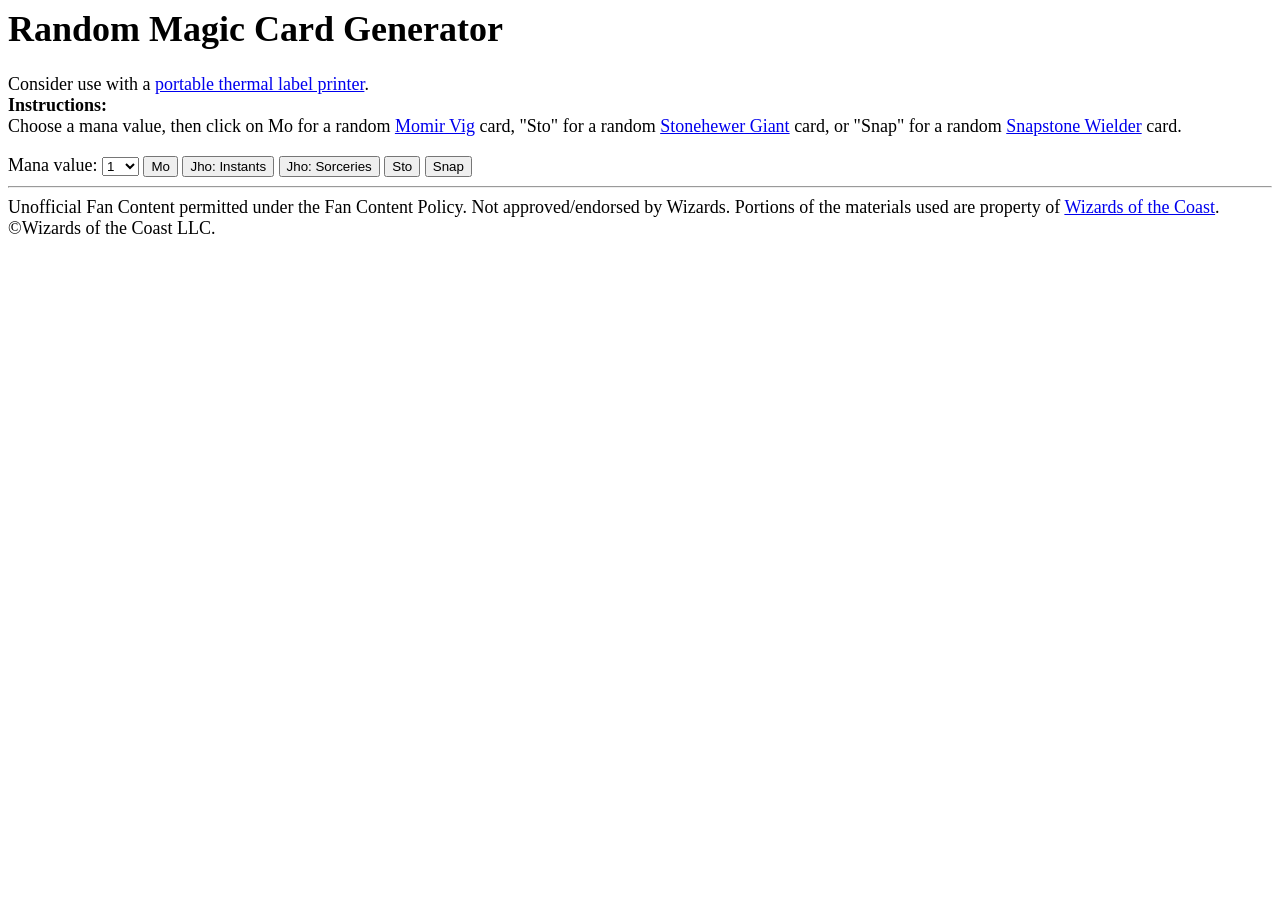
==== momir/index.html @ 816b2645 "updated image width" ====
﻿<html>
<head>
<title>MoJhoStoSnap Simulator</title>
<script>
const sf_url = "https://api.scryfall.com/cards/random?q=";

function generate_cards(type, query) {
  var pop = ['name', 'mana_cost', 'type_line', 'oracle_text', 'artist', 'flavor_text', 'art_crop', 'p_t' ];
  var divs = ['2','ja','j2a','j3a'];
  for (const idx in pop) {
    for (const didx in divs) {
      var element = document.getElementById(pop[idx]+divs[didx]);
      if (pop[idx] == 'art_crop') {
        if (element) {
          delete(element.src);
        }
      }
      else {
        if (element) {
          element.innerHTML = "";
        }
      }
    }
  }

  if (type == 'jho') {
    fetch(sf_url.concat(query)).then( response => { return response.json() }).then(data => {
      if (data.card_faces) {
        if (!data.card_faces[0].image_uris) {
          data.card_faces[0].image_uris = data.image_uris;
        }
        if (!data.card_faces[0].scryfall_uri) {
          data.card_faces[0].scryfall_uri = data.scryfall_uri;
        }
        populate_face(data.card_faces[0], "j");
        populate_face(data.card_faces[1], "ja");
      }
      else {
        populate_face(data, "j");
      }
    });
    fetch(sf_url.concat(query)).then( response => { return response.json() }).then(data => {
      if (data.card_faces) {
        if (!data.card_faces[0].image_uris) {
          data.card_faces[0].image_uris = data.image_uris;
        }
        if (!data.card_faces[0].scryfall_uri) {
          data.card_faces[0].scryfall_uri = data.scryfall_uri;
        }
        populate_face(data.card_faces[0], "j2");
        populate_face(data.card_faces[1], "j2a");
      }
      else {
        populate_face(data, "j2");
      }
    });
    fetch(sf_url.concat(query)).then( response => { return response.json() }).then(data => {
      if (data.card_faces) {
        if (!data.card_faces[0].image_uris) {
          data.card_faces[0].image_uris = data.image_uris;
        }
        if (!data.card_faces[0].scryfall_uri) {
          data.card_faces[0].scryfall_uri = data.scryfall_uri;
        }
        populate_face(data.card_faces[0], "j3");
        populate_face(data.card_faces[1], "j3a");
      }
      else {
        populate_face(data, "j3");
      }
    });
    document.getElementById('jcards-grid').style.display = 'grid';
    document.getElementById('mscards').style.display = 'none';
  }
  else {
    fetch(sf_url.concat(query)).then( response => { return response.json() }).then(data => {
      if (data.card_faces) {
        if (!data.card_faces[0].image_uris) {
          data.card_faces[0].image_uris = data.image_uris;
        }
        if (!data.card_faces[0].scryfall_uri) {
          data.card_faces[0].scryfall_uri = data.scryfall_uri;
        }
        populate_face(data.card_faces[0]);
        populate_face(data.card_faces[1], "2");
      }
      else {
        populate_face(data);
      }
    });
    document.getElementById('jcards-grid').style.display = 'none';
    document.getElementById('mscards').style.display = 'block';
  }
  document.getElementById('title').hidden = true;
  document.getElementById('instructions').hidden = true;
}

function populate_face(face, offset="") {
  var pop = ['name', 'mana_cost', 'type_line', 'oracle_text', 'artist', 'flavor_text' ];
  for (const idx in pop) {
    if (face[pop[idx]]) {
      document.getElementById(pop[idx]+offset).innerHTML = manify(face[pop[idx]]);
    }
    else {
      document.getElementById(pop[idx]+offset).innerHTML = "";
    }
  }
  if(face.image_uris) {
    document.getElementById('art_crop'+offset).src = face.image_uris.art_crop;
  }
  if (face.scryfall_uri) {
    document.getElementById('link'+offset).innerHTML = "<a href='"+face.scryfall_uri+
      "'>View on Scryfall.com</a>";
  }
}

function manify(input) {
  input = input.replace(/\n/g,"<br/>");
  input = input.replace(/{/g,"<abbr class='card-symbol card-symbol-");
  input = input.replace(/}/g,"'></abbr>");
  input = input.replace(/card-symbol-(.)\/(.)/g,
                        function(match, $1, $2) {
                          return ("card-symbol-"+$1+$2);
                        });
  return input;
}

function onLoad() {
  const urlParams = new URLSearchParams(window.location.search);
  const mv = urlParams.get('mv');
  if (mv) {
    fetch(sf_url.concat('t%3Acreature+mv%3D' + mv))
      .then( response => { return response.json() })
      .then((data) => { generate_card(data) });
  }
}

</script>
<style>
  body { font-size: large; }

  @media print {
    .no-print, no-print * {
      font-size: 25px;
      display: none !important;
    }
  }
  .jcards-grid {
    display: grid;
    grid-template-columns: 1fr 1fr 1fr;
    gap: 0 1rem;
  }
  .card-row-between {
    justify-content: space-between;
  }
  .card-row-center {
    justify-content: center;
  }
  .card-row {
    display: flex;
  }
  .card-row-between {
    justify-content: space-between;
  }
  .card-row-center {
    justify-content: center;
  }
  .card-row-end {
    justify-content: flex-end;
  }
  .text-right {
    text-align: right;
  }
  .flavor-text {
    font-style: italic;
  }
  .text-large {
    font-size: large;
  }
  .image {
    width: 60%;
  }
</style>
<link rel="stylesheet" href="card-symbols.css">
</head>
<body onLoad="onLoad()">

<h1 id="title">Random Magic Card Generator</h1>

<p id="instructions"> Consider use with a
<a href="https://bsky.app/profile/thepeopleseason.bsky.social/post/3mhszlmscms2k">portable thermal label printer</a>.
<br/><strong>Instructions:</strong><br/>Choose a mana
value, then click on Mo for a random <a
href="https://scryfall.com/card/pmoa/61/momir-vig-simic-visionary-avatar">Momir
Vig</a> card, "Sto" for a random <a
href="https://scryfall.com/card/pmoa/77/stonehewer-giant-avatar">Stonehewer
Giant</a> card, or "Snap" for a random <a
href="https://scryfall.com/card/unk/RZ06h/the-snapstone-wielder">Snapstone
Wielder</a> card.</p>

<div id="mscards" class="mscards">
  <div class="card">
  <div class="card-row card-row-between">
    <span id="name"></span>
    <span id="mana_cost" class="text-right"></span>
  </div>
  <div class="card-row card-row-center"><img class="image" id="art_crop" /></div>
  <div class="card-row"><span id="type_line"></span></div>
  <div class="card-row"><span id="oracle_text"></span></div>
  <div class="card-row card-row-end"><span id="p_t"></span></div>
  <div class="card-row"><span id="flavor_text" class="flavor-text"></span></div>
  <div class="card-row card-row-between">
    <span id="artist"></span>
    <span id="link" class="text-right"></span>
  </div>

  <div class="card-row card-row-between">
    <span id="name2"></span>
    <span id="mana_cost2" class="text-right"></span>
  </div>
  <div class="card-row card-row-center"><img class="image" id="art_crop2" /></div>
  <div class="card-row"><span id="type_line2"></span></div>
  <div class="card-row"><span id="oracle_text2"></span></div>
  <div class="card-row card-row-end"><span id="p_t2"></span></div>
  <div class="card-row"><span id="flavor_text2" class="flavor-text"></span></div>
  <div class="card-row"><span id="artist2"></span></div>
  </div>
</div>

<div id="jcards-grid" class="jcards-grid">
  <div class="card">
    <div class="card-row card-row-between">
      <span id="namej"></span>
      <span id="mana_costj" class="text-right"></span>
    </div>
    <div class="card-row card-row-center">
      <img class="image" id="art_cropj" />
    </div>
    <div class="card-row"><span id="type_linej"></span></div>
    <div class="card-row"><span id="oracle_textj"></span></div>
    <div class="card-row"><span id="flavor_textj" class="flavor-text"></span></div>
    <div class="card-row card-row-between">
      <span id="artistj"></span>
      <span id="linkj" class="text-right"></span>
    </div>
    <div class="card-row card-row-between">
      <span id="nameja"></span>
      <span id="mana_costja" class="text-right"></span>
    </div>
    <div class="card-row card-row-center">
      <img class="image" id="art_cropja" />
    </div>
    <div class="card-row"><span id="type_lineja"></span></div>
    <div class="card-row"><span id="oracle_textja"></span></div>
    <div class="card-row"><span id="flavor_textja" class="flavor-text"></span></div>
    <div class="card-row card-row-between">
      <span id="artistja"></span>
      <span id="linkja" class="text-right"></span>
    </div>
  </div>

  <div class="card">
    <div class="card-row card-row-between">
      <span id="namej2"></span>
      <span id="mana_costj2" class="text-right"></span>
    </div>
    <div class="card-row card-row-center">
      <img class="image" id="art_cropj2" />
    </div>
    <div class="card-row"><span id="type_linej2"></span></div>
    <div class="card-row"><span id="oracle_textj2"></span></div>
    <div class="card-row"><span id="flavor_textj2" class="flavor-text"></span></div>
    <div class="card-row card-row-between">
      <span id="artistj2"></span>
      <span id="linkj2" class="text-right"></span>
    </div>
    <div class="card-row card-row-between">
      <span id="namej2a"></span>
      <span id="mana_costj2a" class="text-right"></span>
    </div>
    <div class="card-row card-row-center">
      <img class="image" id="art_cropj2a" />
    </div>
    <div class="card-row"><span id="type_linej2a"></span></div>
    <div class="card-row"><span id="oracle_textj2a"></span></div>
    <div class="card-row"><span id="flavor_textj2a" class="flavor-text"></span></div>
    <div class="card-row card-row-between">
      <span id="artistj2a"></span>
      <span id="linkj2a" class="text-right"></span>
    </div>
  </div>

  <div class="card">
    <div class="card-row card-row-between">
      <span id="namej3"></span>
      <span id="mana_costj3" class="text-right"></span>
    </div>
    <div class="card-row card-row-center">
      <img class="image" id="art_cropj3" />
    </div>
    <div class="card-row"><span id="type_linej3"></span></div>
    <div class="card-row"><span id="oracle_textj3"></span></div>
    <div class="card-row"><span id="flavor_textj3" class="flavor-text"></span></div>
    <div class="card-row card-row-between">
      <span id="artistj3"></span>
      <span id="linkj3" class="text-right"></span>
    </div>
    <div class="card-row card-row-between">
      <span id="namej3a"></span>
      <span id="mana_costj3a" class="text-right"></span>
    </div>
    <div class="card-row card-row-center">
      <img class="image" id="art_cropj3a" />
    </div>
    <div class="card-row"><span id="type_linej3a"></span></div>
    <div class="card-row"><span id="oracle_textj3a"></span></div>
    <div class="card-row"><span id="flavor_textj3a" class="flavor-text"></span></div>
    <div class="card-row card-row-between">
      <span id="artistj3a"></span>
      <span id="linkj3a" class="text-right"></span>
    </div>
  </div>
</div>

<div class="no-print">
<label for="mv">Mana value:</label>
<select id="mana_value" name="mv">
  <option>1</option>
  <option>2</option>
  <option>3</option>
  <option>4</option>
  <option>5</option>
  <option>6</option>
  <option>7</option>
  <option>8</option>
  <option>9</option>
  <option>10</option>
  <option>11</option>
  <option>12</option>
  <option>13</option>
  <option>15</option>
  <option>16</option>
</select>

  <button type="button" onClick="generate_cards('mo','t%3Acreature+mv%3D' + document.getElementById('mana_value').value);" title="Generate a card from Momir Vig, Simic Visionary Vanguard"> Mo </button>
  <button class="no-print" type="button" onClick="generate_cards('jho','t%3Ainstant');" title="Get 3 Instant spells"> Jho: Instants </button>
  <button class="no-print" type="button" onClick="generate_cards('jho','t%3Asorcery');" title="Get 3 Sorcery spells"> Jho: Sorceries </button>
  <button type="button" onClick="generate_cards('sto','t%3Aequipment+mv<%3D' + document.getElementById('mana_value').value);" title="Generate a card from Stonehewer Giant Vanguard"> Sto </button>
  <button type="button" onClick="generate_cards('snap','-t%3Aland');" title="Generate a card from The Snapstone Wielder"> Snap </button>
  </div>

  <div class="footer no-print">
  <hr>Unofficial Fan Content permitted under the Fan
Content Policy. Not approved/endorsed by Wizards. Portions of the
materials used are property of <a
href="https://magic.wizards.com/">Wizards of the Coast</a>. ©Wizards
of the Coast LLC.</div>
</body>
</html>
---- momir/card-symbols.css ----
﻿.card-symbol{margin:0 4px 0 0}.card-symbol{width:22px;height:22px}.card-symbol{display:inline-block;margin:1px 1px -1px 1px;-webkit-border-radius:500px;border-radius:500px;-webkit-box-shadow:-1px 1px 0 rgba(0,0,0,0.85);box-shadow:-1px 1px 0 rgba(0,0,0,0.85);text-indent:-999em;overflow:hidden;width:22px;height:22px;-webkit-background-size:100% 100%;background-size:100% 100%;background-position:top left;-webkit-print-color-adjust:exact;color-adjust:exact;print-color-adjust:exact;cursor:help}.card-symbol+.card-symbol{margin-left:2px}.card-symbol-100{height:22px !important;width:28px !important}.card-symbol-1000000{height:22px !important;width:76px !important}.card-symbol-HR,.card-symbol-HW{height:22px;width:8px;-webkit-box-shadow:none;box-shadow:none;-webkit-border-radius:0;border-radius:0}.card-symbol-H{margin-left:0 !important;margin-right:0 !important;-webkit-box-shadow:none !important;box-shadow:none !important;width:22px;height:22px}.card-symbol-L{margin-left:0 !important;margin-right:-4px !important;-webkit-box-shadow:none !important;box-shadow:none !important;width:22px;height:22px;-webkit-border-radius:0;border-radius:0}.card-symbol-D{margin-left:0 !important;margin-right:-2px !important;-webkit-box-shadow:none !important;box-shadow:none !important;width:22px;height:22px;-webkit-border-radius:0;border-radius:0}.card-symbol-TK{margin-left:-1px !important;margin-right:0 !important;margin-bottom:-2px !important;-webkit-box-shadow:none !important;box-shadow:none !important;width:22px;height:22px}.card-symbol-E{margin:0 2px -2px 0;height:14px;width:14px;-webkit-box-shadow:none;box-shadow:none;-webkit-border-radius:0;border-radius:0}.card-symbol-P{margin:0 1px -2px 0;height:13px;width:13px;-webkit-box-shadow:none;box-shadow:none;-webkit-border-radius:0;border-radius:0}.card-symbol-CHAOS{width:18px;height:14px;-webkit-box-shadow:none;box-shadow:none;-webkit-border-radius:0;border-radius:0}.card-symbol-PW{width:8px;height:22px;-webkit-box-shadow:none !important;box-shadow:none !important}.card-symbol-0{background-image:url("[data-uri] b3g9JzAgMCAxMDAgMTAwJz48ZyBmaWxsPSdub25lJz48Y2lyY2xlIGZpbGw9 JyNDQUM1QzAnIGN4PSc1MCcgY3k9JzUwJyByPSc1MCcvPjxwYXRoIGQ9J00y MyA1Mi40MjhjMC05Ljc4NyAyLjA2MS0xOC44MTMgNi4xOTEtMjcuMDcyIDUu MTE3LTEwLjIzNiAxMi4xMjMtMTUuMzU1IDIxLjAxMi0xNS4zNTUgOC43OTcg MCAxNS42NjYgNC4zNTkgMjAuNjA1IDEzLjA2NCA0LjEyNyA3LjE4NiA2LjE5 MSAxNS41MzcgNi4xOTEgMjUuMDUxIDAgOS44ODEtMi4wNjQgMTguODE0LTYu MTkxIDI2LjgwMy01LjAzMSAxMC4wNTgtMTIuMDM1IDE1LjA4MS0yMS4wMTEg MTUuMDgxLTguNTMxIDAtMTUuMzA1LTQuMzA3LTIwLjMzNi0xMi45MjYtNC4z MDgtNy4zNjEtNi40NjEtMTUuNTc2LTYuNDYxLTI0LjY0NnptMTEuMzA5LTQu NDQ0YzAgMTIuOTI2IDEuOTMgMjIuOTg0IDUuNzk1IDMwLjE2OCAyLjY5MSA1 LjAyNSA2LjE0NiA3LjU0MSAxMC4zNjcgNy41NDEgMTAuMTQ2IDAgMTUuMjIx LTEwLjUwNiAxNS4yMjEtMzEuNTE4IDAtOS4yNDQtLjgwOS0xNy4wNTktMi40 MjItMjMuNDM0LTIuNzg1LTEwLjUwNC03LjQ5OC0xNS43Ni0xNC4xNDUtMTUu NzYtOS44NzkgMC0xNC44MTYgMTAuMTUtMTQuODE2IDMwLjQ0M3YyLjU2eicg ZmlsbD0nIzBEMEYwRicvPjwvZz48L3N2Zz4K ")}.card-symbol-1{background-image:url("[data-uri] b3g9JzAgMCAxMDAgMTAwJz48ZyB0cmFuc2Zvcm09J3RyYW5zbGF0ZSgwIC0x KScgZmlsbD0nbm9uZSc+PGNpcmNsZSBmaWxsPScjQ0FDNUMwJyBjeD0nNTAn IGN5PSc1MC45OTgnIHI9JzUwJy8+PHBhdGggZD0nTTU1LjY4NSAxMS4wMDF2 NjQuMTA4YzAgNy42NzEgMy4yMjYgMTEuNTA0IDkuNjg3IDExLjUwNGgxLjY4 NHY0LjM4OGgtMzQuMTExdi00LjM4OGgyLjE0MWM2LjI0NyAwIDkuMzY5LTMu ODMzIDkuMzY5LTExLjUwNHYtNDIuMDU0YzAtNy43NTgtMi42OTctMTEuNjQz LTguMDgxLTExLjY0M2gtMy40Mjl2LTQuMjQ3aDEuMjM3YzYuNjYgMCAxMi42 OTEtMi4wNTcgMTguMDgtNi4xNjVsMy40MjMuMDAxeicgZmlsbD0nIzBEMEYw RicvPjwvZz48L3N2Zz4K ")}.card-symbol-2{background-image:url("[data-uri] b3g9IjAgMCAxMDAgMTAwIj48ZyBmaWxsPSJub25lIiBmaWxsLXJ1bGU9ImV2 ZW5vZGQiPjxjaXJjbGUgZmlsbD0iI0NBQzVDMCIgY3g9IjUwIiBjeT0iNTAi IHI9IjUwIi8+PHBhdGggZD0ibTc4LjQ0MiA2OS4xMDUtNS42ODEgMTkuODk4 SDI1LjU1NXYtNC4yNTRjMi4yOTMtMi42NTIgNy4zMTgtOC4wMDEgMTUuMDc2 LTE2LjA1M2EzMzEuMjYxIDMzMS4yNjEgMCAwIDAgMTMuODgyLTE1LjM3MWMy LjI5MS0yLjY1MSA0LjA1Ny00Ljk0MiA1LjI4Ny02Ljg2MiAyLjczMy00LjEx NCA0LjEtOC4zMiA0LjEtMTIuNjI0IDAtNC4yMDQtMS4yNTQtNy45MTItMy43 NjYtMTEuMTEyLTIuNTEyLTMuMjA0LTUuNzUyLTQuODA4LTkuNzIyLTQuODA4 LTguNTQ4IDAtMTUuMjQ2IDUuOTk4LTIwLjA5NCAxNy45OGwtNC4yMzUtMS42 NDdjNS43My0xNi44MjkgMTQuNzYzLTI1LjI0OSAyNy4xMDYtMjUuMjQ5IDYu MDgzIDAgMTEuMjYxIDIuMTQ5IDE1LjUzNiA2LjQ0OCA0LjI3OCA0LjMgNi40 MTQgOS42MDQgNi40MTQgMTUuOTIgMCA4LjA1Mi00LjQ0OSAxNS45MTgtMTMu MzUzIDIzLjYwMWwtOS4yNTQgNy45NTZjLTUuOTA4IDUuMTI3LTEwLjgwNCA5 LjkyOS0xNC42NzYgMTQuNDEyLS4yNy4yNzMtLjc5Ni45MTYtMS41ODcgMS45 MjFoMjQuNTljMy43OSAwIDYuNjU2LS43NzYgOC41OTQtMi4zMzUgMS42NzIt MS4zNzIgMy4zMDktMy45OCA0Ljg5NS03LjgyMWg0LjA5NFoiIGZpbGw9IiMw RDBGMEYiLz48L2c+PC9zdmc+Cg== ")}.card-symbol-2B{background-image:url("[data-uri] b3g9IjAgMCAxMDAgMTAwIj48ZyBmaWxsPSJub25lIiBmaWxsLXJ1bGU9ImV2 ZW5vZGQiPjxjaXJjbGUgZmlsbD0iI0NBQzVDMCIgY3g9IjUwIiBjeT0iNTAi IHI9IjUwIi8+PHBhdGggZD0iTTg1LjM0OSAxNC42MzdDOTQuNDAxIDIzLjY4 OCAxMDAgMzYuMTg4IDEwMCA0OS45OTcgMTAwIDc3LjYxMyA3Ny42MTQgMTAw IDQ5Ljk5OSAxMDBjLTEzLjgwNiAwLTI2LjMwNS01LjU5Ni0zNS4zNTQtMTQu NjQ2IiBmaWxsPSIjQkFCMUFCIi8+PHBhdGggZD0ibTQzLjY0NiA0MS41OTEt Mi44NjYgOS42NzdIMTYuOTU5VjQ5LjJjMS4xNTctMS4yOSAzLjY5Mi0zLjg5 MSA3LjYwNy03LjgwNWExNjMuNTE5IDE2My41MTkgMCAwIDAgNy4wMDUtNy40 NzZjMS4xNTctMS4yODggMi4wNDgtMi40MDEgMi42NjctMy4zMzYgMS4zNzkt MS45OTkgMi4wNy00LjA0NiAyLjA3LTYuMTM4IDAtMi4wNDUtLjYzMy0zLjg0 OC0xLjkwMS01LjQwMi0xLjI2Ny0xLjU2MS0yLjkwMy0yLjMzOS00LjkwNS0y LjMzOS00LjMxMyAwLTcuNjk0IDIuOTE2LTEwLjE0IDguNzQzbC0yLjEzNy0u ODAzYzIuODkxLTguMTgzIDcuNDQ4LTEyLjI3NCAxMy42NzgtMTIuMjc0IDMu MDY5IDAgNS42ODIgMS4wNDQgNy44MzkgMy4xMzQgMi4xNTkgMi4wOTIgMy4y MzYgNC42NyAzLjIzNiA3Ljc0MSAwIDMuOTE1LTIuMjQ1IDcuNzM3LTYuNzM4 IDExLjQ3NmwtNC42NjggMy44NjhjLTIuOTgxIDIuNDkyLTUuNDUzIDQuODI3 LTcuNDA2IDcuMDA1LS4xMzYuMTM3LS40MDIuNDQ2LS44MDIuOTM2aDEyLjQx YzEuOTEyIDAgMy4zNTktLjM3NyA0LjMzNS0xLjEzMy44NDUtLjY3IDEuNjct MS45MzcgMi40Ny0zLjgwNmgyLjA2N1pNODkuNjIgNjUuOTljMCAyLjcwMS0u OTgyIDQuNTQ0LTIuOTQ3IDUuNTI1LS41NzQuMjg3LTIuMzc0LjY3OC01LjQw NCAxLjE2Ni0xLjk2My4zMy0yLjk0NiAxLjA4Ni0yLjk0NiAyLjI3MXY0Ljk3 M2MwIC4yMDkuMDYzLjg0Mi4xODQgMS45MDVsLjE4NSAxLjk2NmMwIC42MTMt LjE0NCAxLjYxNy0uNDMxIDMuMDA4LS43NzcuMTYzLTEuNjc4LjM0OC0yLjcw MS41NTUtLjMyOC0xLjIzLS40OTEtMi4wNjktLjQ5MS0yLjUyIDAtLjIwMy4w NS0uNTEyLjE1My0uOTIxLjEwMi0uNDA4LjE1NC0uNzE2LjE1NC0uOTIyIDAt LjI4NC0uMjUzLTEuMDgzLS43NjItMi4zOTRoLS45NTNjLS4xMjYuMjA1LS4x NjcuNDcxLS4xMjcuNzk3LjE2NC42OTcuMjI1IDEuMjg5LjE4NSAxLjc4MS0u Njk3LjQ5MS0xLjY1NyAxLjE0Ni0yLjg4NSAxLjk2NS0uMjg5LS4wODItLjM4 OS0uMTIzLS4zMDgtLjEyM3YtNC4zNTljLS4wODEtLjIwMy0uMjg1LS4yODUt LjYxNC0uMjQ2aC0uNzM3bC0uNzM3IDUuNzcxYy0uNTczLjA0MS0xLjI2OC4w NDEtMi4wODYgMC0uMjg3LTEuMzUxLS43OTktMy4zNTQtMS41MzUtNi4wMTdo LS40OTNjLS40NSAxLjQzMy0uNjk1IDIuMjExLS43MzcgMi4zMzQgMCAuMTYz LjA1Mi40NzkuMTU1Ljk1MS4xMDEuNDcyLjE1My43ODcuMTUzLjk1MSAwIC4x MjItLjA0Mi40My0uMTI1LjkyMWwtLjE4NCAxLjQ3NWEuNDI1LjQyNSAwIDAg MS0uMzA2LjEyYy0xLjIyOCAwLTIuMDQ4LS4zMDctMi40NTUtLjkxOS0uNDEy LS42MTUtLjU3Ni0xLjQ3NS0uNDkzLTIuNThsLjQ5My03LjM2NWMwLS4xMjMu MDM5LS4yODcuMTIxLS40OTIuMDgyLS4yMDMuMTIzLS4zNDguMTIzLS40Mjgg MC0uMzI4LS4zNDgtLjk4NC0xLjA0My0xLjk2OC0uMTIzLS4wNC0uNzU3LS4x ODUtMS45MDQtLjQzMS0uNjk1LS4xNjItMi4wNjctLjQ0OS00LjExMi0uODU3 LTIuODI1LS41MzEtNC4yMzgtMi44MDMtNC4yMzgtNi44MTQgMC01Ljk3OCAy LjQ1Ny0xMC45NDkgNy4zNjctMTQuOTIuMjA0IDEuMTA2LjU1NCAyLjU3OCAx LjA0NSA0LjQybDIuMzk0LjU1NGMuMjQ3LjA4MSAxLjQ5NC41MzIgMy43NDUg MS4zNTEtMS4xNDUtLjY5NS0yLjY0LTEuODE4LTQuNDgtMy4zNzUtLjY5Ny0u ODE4LTEuMDQ2LTIuMTkxLTEuMDQ2LTQuMTEzIDAtLjQ1My43NzgtLjk4MiAy LjMzNS0xLjYgMS4zOTEtLjU3MiAyLjQzNC0uODk2IDMuMTMxLS45OCAyLjIw OS0uMjg1IDMuOTA4LS40MyA1LjA5Ni0uNDMgNS4xMTUgMCA5LjI1IDEuMzEx IDEyLjQwMSAzLjkzMi0xLjAyMiAxLjE4OC0yLjc4MyAyLjQ1My01LjI3OSAz LjgwNi45ODIuMDQxIDIuNDE1LS4zNDcgNC4yOTgtMS4xNjggMS44ODItLjgx NSAyLjY4LTEuMjI4IDIuMzk0LTEuMjI4LjMyNyAwIC45ODMuNjU2IDEuOTY1 IDEuOTY1LjczNS45ODIgMS4zMjkgMS44NjMgMS43OCAyLjY0YTIzLjA3NSAy My4wNzUgMCAwIDEgMi42NDEgNy41NTJjMCAuOTQyLjAyIDEuNjE3LjA2MSAy LjAyNXYuNDlabS0yMy41MTYgMS4xMDhjMC0xLjc2MS0uNzY3LTMuNDI5LTIu MzAxLTUuMDA2LTEuNTM2LTEuNTc2LTMuMTg1LTIuMzYzLTQuOTQ0LTIuMzYz LTEuNTU1IDAtMi45MjUuNjYtNC4xMTMgMS45NzgtMS4xODcgMS4zMTktMS43 OCAyLjc4Mi0xLjc4IDQuMzkgMCAxLjQuNjc1IDIuMzA5IDIuMDI2IDIuNzE5 Ljg2LjI0OCAyLjA2Ni4zOTIgMy42MjEuNDM0aDMuMzc3YzIuNzQzLjAzNSA0 LjExNC0uNjgyIDQuMTE0LTIuMTUyWm02LjY5MyA3LjYxMnYtMS45MDFhNjEu OTE3IDYxLjkxNyAwIDAgMS0uODU4LTEuNjZjLS4yNDYtLjgxNy0uNjk3LTEu OTYzLTEuMzUxLTMuNDM5bC0uNjc2IDcuMTg0YzAgLjU3Ni0uMTIyLjg2MS0u MzY5Ljg2MS0uMTYzIDAtLjI4Ny0uMDQtLjM2OC0uMTIzLS4yODctNC4zMzgt LjQyOS02LjIyMi0uNDI5LTUuNjQ2di0yLjE0OGMtLjA4My0uMTI2LS4xODUt LjE4OC0uMzA4LS4xODgtMS4zOTEgMS40MzctMi4wODYgMy43NDgtMi4wODYg Ni45MzggMCAxLjc2MS4xNjMgMi44NDUuNDkgMy4yNTdhNS42NzQgNS42NzQg MCAwIDAgMS4xMDctLjQzMWMuMTYzLS4wODMuNjMzLS4xMjMgMS40MTEtLjEy My43NzUgMCAxLjcyLjI0NSAyLjgyMy43MzUuNDEtLjAwMy42MTQtMS4xMDUu NjE0LTMuMzE2Wm0xMy44NzYtOC41NTZjMC0xLjY0Ni0uNjE0LTMuMTE5LTEu ODQyLTQuNDE4LTEuMjI4LTEuMjk3LTIuNjQtMS45NDUtNC4yMzQtMS45NDUt MS43MiAwLTMuMzI4Ljc4Ny00LjgyMSAyLjM2MS0xLjQ5NSAxLjU3Ni0yLjI0 MiAzLjIyNC0yLjI0MiA0Ljk0NSAwIDEuNDMyLjY5NyAyLjE0NyAyLjA4OCAy LjE0N2g3LjA1OWMyLjY2Mi0uMDQgMy45OTItMS4wNjggMy45OTItMy4wOVoi IGZpbGw9IiMwRDBGMEYiLz48L2c+PC9zdmc+Cg== ")}.card-symbol-2G{background-image:url("[data-uri] b3g9IjAgMCAxMDAgMTAwIj48ZyBmaWxsPSJub25lIiBmaWxsLXJ1bGU9ImV2 ZW5vZGQiPjxjaXJjbGUgZmlsbD0iI0NBQzVDMCIgY3g9IjUwIiBjeT0iNTAi IHI9IjUwIi8+PHBhdGggZD0iTTg1LjM0OSAxNC42MzZDOTQuNDAxIDIzLjY4 NyAxMDAgMzYuMTg3IDEwMCA0OS45OTZjMCAyNy42MTYtMjIuMzg3IDUwLjAw My01MCA1MC4wMDMtMTMuODA3IDAtMjYuMzA1LTUuNTk2LTM1LjM1NC0xNC42 NDYiIGZpbGw9IiNBM0MwOTUiLz48cGF0aCBkPSJtNDMuNjQ2IDQxLjU5MS0y Ljg2NiA5LjY3N0gxNi45NTlWNDkuMmMxLjE1Ny0xLjI5IDMuNjkyLTMuODkx IDcuNjA3LTcuODA1YTE2My41MTkgMTYzLjUxOSAwIDAgMCA3LjAwNS03LjQ3 NmMxLjE1Ny0xLjI4OCAyLjA0OC0yLjQwMSAyLjY2Ny0zLjMzNiAxLjM3OS0x Ljk5OSAyLjA3LTQuMDQ2IDIuMDctNi4xMzggMC0yLjA0NS0uNjMzLTMuODQ4 LTEuOTAxLTUuNDAyLTEuMjY3LTEuNTYxLTIuOTAzLTIuMzM5LTQuOTA1LTIu MzM5LTQuMzEzIDAtNy42OTQgMi45MTYtMTAuMTQgOC43NDNsLTIuMTM3LS44 MDNjMi44OTEtOC4xODMgNy40NDgtMTIuMjc0IDEzLjY3OC0xMi4yNzQgMy4w NjkgMCA1LjY4MiAxLjA0NCA3LjgzOSAzLjEzNCAyLjE1OSAyLjA5MiAzLjIz NiA0LjY3IDMuMjM2IDcuNzQxIDAgMy45MTUtMi4yNDUgNy43MzctNi43Mzgg MTEuNDc2bC00LjY2OCAzLjg2OGMtMi45ODEgMi40OTItNS40NTMgNC44Mjct Ny40MDYgNy4wMDUtLjEzNi4xMzctLjQwMi40NDYtLjgwMi45MzZoMTIuNDFj MS45MTIgMCAzLjM1OS0uMzc3IDQuMzM1LTEuMTMzLjg0NS0uNjcgMS42Ny0x LjkzNyAyLjQ3LTMuODA2aDIuMDY3Wm00NC44NzIgMjUuMDI2YzAgLjc1OC0u MjkzIDEuNDM3LS44NzkgMi4wNDMtLjU4Ni42MDQtMS4yNTcuOTA1LTIuMDE1 LjkwNS0xLjIwOCAwLTIuMDk4LS41NjYtMi42NjMtMS43MDFsLTIuNjY3LS4x MTJjLS41NjggMC0xLjY4NC4yNDYtMy4zNDYuNzM3LTEuNzc3LjQ5LTIuNzk4 Ljg4OC0zLjA2MyAxLjE4OS0uNDE1LjQ1NS0uNzU1IDEuNTE0LTEuMDIxIDMu MTc4LS4yMjggMS4zNjEtLjMzOSAyLjM2My0uMzM5IDMuMDA2IDAgMS4wMi4x NiAxLjc2OC40ODEgMi4yNC4zMjEuNDczLjk4NC44NjkgMS45ODQgMS4xODkg MSAuMzE4IDEuNjE2LjUwMiAxLjg0NC41MzkuMTUxIDAgLjM5Ni0uMDE4Ljcz Ny0uMDU3aC42ODFhNS42IDUuNiAwIDAgMSAxLjUzMy4yMjdjLjc1NS4yMjcg MS4wNzguNTI3Ljk2NS45MDctLjUzMS0uMDc0LTEuNDU2LjAzOC0yLjc3OS4z NGwxLjU4Ni43OTVjMCAuNDU0LS42NDIuNjc5LTEuOTI4LjY3OS0uMzQyIDAt LjgwNS0uMDcyLTEuMzg5LS4yMjUtLjU4Ny0uMTU0LS45NzUtLjIyOS0xLjE2 My0uMjI5aC0uNzM3Yy0uMDM5LjM3OS0uMTUxLjk0My0uMzQgMS43MDEtLjY0 NS0uMDM3LTEuNC0uNDE2LTIuMjctMS4xMzMtLjg3LS43Mi0xLjQxOC0xLjA3 OS0xLjY0My0xLjA3OS0uMjI4IDAtLjU1LjM1OS0uOTY1IDEuMDc5LS40MTcu NzE3LS42MjUgMS4yMDctLjYyNSAxLjQ3NS0uNDkxLS4yNjgtLjkwNS0uNzU4 LTEuMjQ5LTEuNDc1YTIyLjg5IDIyLjg5IDAgMCAwLS41MDktMS40NzljLS4z NzguMDM5LTEuMDc3LjgzNi0yLjA5OCAyLjM4NWgtLjI4NGMtLjA3Ny0uMTEz LS4zNjEtLjkwNi0uODUzLTIuMzg1LTEuMTcyLS4zNzUtMi4yNjctLjU2My0z LjI4OC0uNTYzLS40OTEgMC0xLjI0OS4xMTItMi4yNzEuMzQxbC0xLjU4Ni0u MTEzYy4yMjUtLjIyOC44ODgtLjY2MiAxLjk4NC0xLjMwNSAxLjI4NS0uNzU4 IDIuMjY5LTEuMTM3IDIuOTQ5LTEuMTM3LjExMiAwIC4yNjMuMDIxLjQ1NC4w NTkuMTg4LjAzOS4zNC4wNTguNDU0LjA1OC4yNjIgMCAuNjktLjE0MiAxLjI3 Ni0uNDI3LjU4Ni0uMjgzLjkyNi0uNTM5IDEuMDE4LS43NjYuMDk4LS4yMjku MTQ1LS44MTMuMTQ1LTEuNzU5IDAtMi4xNTMtLjU2OC0zLjc2My0xLjcwMy00 LjgxOS0uOTg0LS45NDUtMi42MDgtMS42MjUtNC44NzYtMi4wNDMtLjYwNSAy LjE1NC0yLjMwNyAzLjIzNC01LjEwNCAzLjIzNC0uOTA5IDAtMS44MTUtLjU0 OS0yLjcyMy0xLjY0Ni0uOTA1LTEuMDk4LTEuMzYxLTIuMDk5LTEuMzYxLTMu MDA2IDAtMS40LjU4Ni0yLjU1MiAxLjc1OC0zLjQ2LS45NDQtLjk4MS0xLjQx Ny0xLjk4My0xLjQxNy0zLjAwNiAwLS45NDQuMjkyLTEuNzc2Ljg3OS0yLjQ5 Ni41ODYtLjcxNiAxLjM1My0xLjEzMyAyLjI5Ni0xLjI0OC0uMDc0LTEuMjA4 LjMyMS0yLjA0MiAxLjE5MS0yLjQ5NS0uNDE2LS40MTQtLjYyMy0xLjE1LS42 MjMtMi4yMTEgMC0xLjI0Ni40MTUtMi4yODcgMS4yNDgtMy4xMTkuODMtLjgz IDEuODcyLTEuMjQ4IDMuMTE3LTEuMjQ4IDEuMzYzIDAgMi40NzkuNDc1IDMu MzQ3IDEuNDE4IDEuMDk4LTMuNzQyIDMuNDU5LTUuNjEzIDcuMDg5LTUuNjEz IDEuODkgMCAzLjU1NC43NTYgNC45OTEgMi4yNy41My41NjUuNzkzLjg2OC43 OTMuOTA1LS40NTMgMC0uMjI1LS4wODYuNjgxLS4yNTQuOTA4LS4xNzEgMS41 NjgtLjI1NyAxLjk4NS0uMjU3IDEuNDc0IDAgMi43NzkuNTUgMy45MTUgMS42 NDYuOTgzLjk4NCAxLjY2NCAyLjIyOSAyLjA0MiAzLjc0Mi4yNjQuMDM5LjY3 OS4xNTEgMS4yNDYuMzQxLjgzMi40MTcgMS4yNDkgMS4xMzUgMS4yNDkgMi4x NTUgMCAuMTg4LS4xNTIuNTQ5LS40NTQgMS4wNzkgMi40MTkgMS4zNjEgMy42 MjkgMy4yNTEgMy42MjkgNS42NyAwIC42ODItLjI2NSAxLjYyNy0uNzkzIDIu ODM2Ljk4Ni41NjkgMS40NzcgMS40MDEgMS40NzcgMi40OThabS0yMy4zNjYg Mi40OTV2LS43MzZjMC0uODY5LS40MjUtMS42NjQtMS4yNzUtMi4zODItLjg1 MS0uNzItMS43MS0xLjA3Ny0yLjU4MS0xLjA3Ny0xLjA2IDAtMi4wNDIuMjQ2 LTIuOTQ5LjczNCAyLjAwMy0uMTEgNC4yNzIgMS4wNDEgNi44MDUgMy40NjFa bS0xLjAyMS03LjAzYTE0LjQ4MiAxNC40ODIgMCAwIDEtMS40NzQtMS45ODVj LTEuNTg5LjQxNC0yLjM4Mi44ODktMi4zODIgMS40MTYuNDUzLS4wMzcgMS4x MTYuMDQ3IDEuOTg0LjI1Ni44NjguMjA5IDEuNDk0LjMxMyAxLjg3Mi4zMTNa bTMuNDYyLTEuNzYxdi0yLjQ5NWMtLjkxLS4xNDktMS40NTktLjIyNi0xLjY0 Ni0uMjI2di44NTFsMS42NDYgMS44N1ptNy4zNzItMS41ODZjLS40NTUtLjE4 OS0xLjMwNS0uNTY4LTIuNTU0LTEuMTM1djQuODc3YzEuNzc4LTEuMDIyIDIu NjI4LTIuMjY4IDIuNTU0LTMuNzQyWm0zLjExNiA2LjY5Mi0xLjI0Ni0xLjUy OWMtLjc1NC41MjktMS41MjEgMS4wNjYtMi4yOTggMS42MTVhMTAuMzIgMTAu MzIgMCAwIDAtMi4wMTEgMS44NDRjMS42OTktLjkxMSAzLjU1NS0xLjU1MSA1 LjU1NS0xLjkzWiIgZmlsbD0iIzBEMEYwRiIvPjwvZz48L3N2Zz4K ")}.card-symbol-2R{background-image:url("[data-uri] b3g9IjAgMCAxMDAgMTAwIj48ZyBmaWxsPSJub25lIiBmaWxsLXJ1bGU9ImV2 ZW5vZGQiPjxjaXJjbGUgZmlsbD0iI0NBQzVDMCIgY3g9IjUwIiBjeT0iNTAi IHI9IjUwIi8+PHBhdGggZD0iTTg1LjM0OSAxNC42MzdDOTQuNDAxIDIzLjY4 OCAxMDAgMzYuMTg4IDEwMCA0OS45OTcgMTAwIDc3LjYxMyA3Ny42MTMgMTAw IDUwIDEwMGMtMTMuODA3IDAtMjYuMzA1LTUuNTk2LTM1LjM1NC0xNC42NDYi IGZpbGw9IiNFNDk5NzciLz48cGF0aCBkPSJNODguMyA3NC40MzljLTEuNzE4 IDQuMDk5LTUuMTMgNi4xNDUtMTAuMjQgNi4xNDUtLjkzNyAwLTEuOTUyLjEx Ny0zLjA0NC4zNTQtMS42MzkuMzQ5LTIuNDU4LjgzOC0yLjQ1OCAxLjQ2MyAw IC4xOTMuMTM2LjQxOC40MS42NzQuMjcyLjI1NC41MDguMzguNzAzLjM4LS45 NzcgMC0uMzE0LjAyOCAxLjk4Ny4wODcgMi4zMDMuMDU5IDMuNzQ3LjA4OSA0 LjMzMy4wODktMy4zOTQgMS45ODctOS4wNyAyLjkwMy0xNy4wMjkgMi43NS0y LjYxNC0uMDM5LTQuODU3LTEuMTktNi43MjktMy40NTQtMS44MzUtMi4xNDYt Mi43NTEtNC41NDEtMi43NTEtNy4xOTcgMC0yLjgwOC45NDYtNS4xOTYgMi44 MzktNy4xNjggMS44OS0xLjk3IDQuMjQyLTIuOTU1IDcuMDUxLTIuOTU1LjYy MyAwIDEuNDUzLjEzNyAyLjQ4Ni40MSAxLjAzNC4yNzMgMS43MjcuNDEgMi4w NzcuNDEgMS40NDQgMCAzLjIzOS0uNTk2IDUuMzg1LTEuNzg3IDIuMTQ2LTEu MTg4IDMuMTYtMS43ODMgMy4wNDMtMS43ODMtLjM5MSA0LjA5OC0xLjc1NiA2 Ljg0Ny00LjA5NyA4LjI1Mi0xLjY3OC45NzYtMi41MTYgMS45My0yLjUxNiAy Ljg2NyAwIC41ODIuMzUgMS4wNTMgMS4wNTIgMS40MDMuNTQ2LjI3NCAxLjE1 MS40MSAxLjgxNS40MSAxLjAxNCAwIDIuMDA4LS42MjQgMi45ODQtMS44NzMu OTc0LTEuMjQ5IDEuNDAzLTIuMzc5IDEuMjg2LTMuMzk2LS4xMTYtMS4xNy0u MDM3LTIuNTczLjIzNS00LjIxMy4wNzctLjQ2OS4zNjEtMS4wNDMuODQ4LTEu NzI3LjQ4OC0uNjg0LjkyOC0xLjEwMiAxLjMxNy0xLjI1OCAwIC4zNS0uMTI3 LjkzNi0uMzggMS43NTUtLjI1NC44MTktLjM4IDEuNDI3LS4zOCAxLjgxMyAw IC44NTguMjM0IDEuNTIxLjcwMyAxLjk5LjcwMS0uMjczIDEuMzI0LTEuMTUy IDEuODcyLTIuNjM0LjQ2OC0xLjEzMS43NC0yLjIyNC44Mi0zLjI3Ni0xLjY0 LS4wNzgtMy4yMTEtLjgxOC00LjcxMS0yLjIyNC0xLjUwMS0xLjQwNS0yLjI1 Mi0yLjkyNy0yLjI1Mi00LjU2MyAwLS4yNzMuMDM3LS41NDcuMTE3LS44Mi4y MzIuMzUyLjU4My44OTggMS4wNTMgMS42MzkuNjYyLjk3NyAxLjE3IDEuNDYy IDEuNTIxIDEuNDYyLjQ2OCAwIC43MDItLjQ4NS43MDItMS40NjIgMC0xLjI0 OC0uMzMyLTIuMzgtLjk5NS0zLjM5NS0uNzQzLTEuMjA5LTEuNjk5LTEuODEz LTIuODY3LTEuODEzLS41NDggMC0xLjM2Ni4yOTEtMi40NTguODc3LTEuMDkz LjU4My0yLjA4OC44NzctMi45ODMuODc3LS4yNzMgMC0xLjQ4NC0uMzUyLTMu NjI5LTEuMDU0IDMuNzgzLS42MjIgNS42NzYtMS4xODggNS42NzYtMS42OTYg MC0xLjMyNC0yLjU5NC0yLjIyNC03Ljc4My0yLjY5MS0uNTA4LS4wMzctMS40 NDMtLjExNi0yLjgwOS0uMjM0LjE1NS0uMTkzIDEuMjY4LS40MDggMy4zMzYt LjY0NSAxLjc1NS0uMTkyIDIuOTgzLS4yOTEgMy42ODUtLjI5MSA5LjI4NSAw IDE1LjE3NSA0LjUwOCAxNy42NzMgMTMuNTIxLjQzMS0uMzU2LjY0NS0uOTUy LjY0NS0xLjc4IDAtMS4wNy0uMzEyLTIuNDE0LS45MzctNC4wMzUtLjIzNS0u NjMzLS42MDctMS41ODItMS4xMTMtMi44NDcgMy4xOTggNC4wNzUgNC44IDcu OTM4IDQuOCAxMS41ODQgMCAxLjkyMS0uNDUxIDMuNjY0LTEuMzQ4IDUuMjMx LS41ODMgMS4wNTctMS42NzggMi40MDgtMy4yNzYgNC4wNTgtMS42IDEuNjQ2 LTIuNjkxIDIuOTItMy4yNzcgMy44MiAyLjE0Ni0uNTgzIDMuNTUxLTEuMDM0 IDQuMjE0LTEuMzQ3IDEuNDgxLS42NjIgMi44MjgtMS42NTggNC4wMzctMi45 ODIgMCAuNTA1LS4yMTUgMS4yNjgtLjY0MyAyLjI3OVpNNjIuNzg2IDUxLjQ0 M2MwIC43MDEtLjM5MSAxLjE0OC0xLjE3IDEuMzQ2bC0xLjUyMS4yMzJjLS41 NDcuMjcyLTEuMzQ3IDEuMzQ4LTIuMzk4IDMuMjItLjExOS0uNTg1LS4yOTMt MS40MDItLjUyOC0yLjQ1OC0uMzUxLjAzOS0uOTM1LjM1MS0xLjc1NS45Mzgt LjM1MS4yNzEtLjkxNy42ODQtMS42OTkgMS4yMjkuMjM1LTEuNDA0IDEuMDE3 LTIuODI2IDIuMzQyLTQuMjcxIDEuNDA0LTEuNjAxIDIuNzctMi4zOTggNC4w OTYtMi4zOTggMS43NTUtLjAwNCAyLjYzMy43MTkgMi42MzMgMi4xNjJabTEw LjE4MiA1LjM4NGMwIC42NjMtLjM2MSAxLjIxOS0xLjA4MyAxLjY2Ny0uNzIy LjQ0OS0xLjQzNC42NzQtMi4xMzUuNjc0LS45MzggMC0xLjc3Ny0uNTI3LTIu NTE3LTEuNTgtLjg5OC0xLjI4Ny0xLjgxNC0yLjEyNS0yLjc1LTIuNTE4YS45 NjUuOTY1IDAgMCAxIC43MDQtLjI5M2MuMzQ5IDAgLjk0NC4yNzMgMS43ODMu ODE4LjgzNy41NDkgMS4zNzUuODE5IDEuNjEuODE5LjE5NSAwIC41MTYtLjI3 MS45NjQtLjgxOS40NDgtLjU0NS45NDYtLjgxOCAxLjQ5My0uODE4IDEuMjg4 IDAgMS45MzEuNjg2IDEuOTMxIDIuMDVaTTQzLjY0NiA0MS41OTNsLTIuODY2 IDkuNjc1SDE2Ljk1OVY0OS4yYzEuMTU3LTEuMjg5IDMuNjkyLTMuODg5IDcu NjA3LTcuODA1YTE2Mi40OCAxNjIuNDggMCAwIDAgNy4wMDUtNy40NzZjMS4x NTctMS4yODcgMi4wNDgtMi40MDEgMi42NjctMy4zMzUgMS4zNzktMiAyLjA3 LTQuMDQ1IDIuMDctNi4xMzkgMC0yLjA0NS0uNjMzLTMuODQ2LTEuOTAxLTUu NDAyLTEuMjY3LTEuNTU5LTIuOTAzLTIuMzM4LTQuOTA1LTIuMzM4LTQuMzEz IDAtNy42OTQgMi45MTUtMTAuMTQgOC43NDJsLTIuMTM3LS44MDFjMi44OTEt OC4xODUgNy40NDgtMTIuMjc2IDEzLjY3OC0xMi4yNzYgMy4wNjkgMCA1LjY4 MiAxLjA0NCA3LjgzOSAzLjEzNSAyLjE1OSAyLjA5MSAzLjIzNiA0LjY3IDMu MjM2IDcuNzQgMCAzLjkxNS0yLjI0NSA3LjczOS02LjczOCAxMS40NzhsLTQu NjY4IDMuODY2Yy0yLjk4MSAyLjQ5Mi01LjQ1MyA0LjgyNy03LjQwNiA3LjAw Ny0uMTM2LjEzNS0uNDAyLjQ0Ni0uODAyLjkzNmgxMi40MWMxLjkxMiAwIDMu MzU5LS4zNzcgNC4zMzUtMS4xMzUuODQ1LS42NjggMS42Ny0xLjkzNyAyLjQ3 LTMuODAzbDIuMDY3LS4wMDFaIiBmaWxsPSIjMEQwRjBGIi8+PC9nPjwvc3Zn Pgo= ")}.card-symbol-2U{background-image:url("[data-uri] b3g9IjAgMCAxMDAgMTAwIj48ZyBmaWxsPSJub25lIiBmaWxsLXJ1bGU9ImV2 ZW5vZGQiPjxjaXJjbGUgZmlsbD0iI0NBQzVDMCIgY3g9IjUwIiBjeT0iNTAi IHI9IjUwIi8+PHBhdGggZD0iTTg1LjM0OSAxNC42MzdDOTQuNDAxIDIzLjY4 OCAxMDAgMzYuMTg4IDEwMCA0OS45OTcgMTAwIDc3LjYxMyA3Ny42MTQgMTAw IDQ5Ljk5OSAxMDBjLTEzLjgwNiAwLTI2LjMwNS01LjU5Ni0zNS4zNTQtMTQu NjQ2IiBmaWxsPSIjQzFEN0U5Ii8+PHBhdGggZD0iTTc2LjcyMiA4My42NzVj LTIuNjkyIDIuNzM5LTYuMDA4IDQuMTA4LTkuOTQ3IDQuMTA4LTQuNDIyIDAt Ny45MjktMS41MTQtMTAuNTI0LTQuNTQtMi40NTItMi44ODQtMy42NzYtNi41 NTgtMy42NzYtMTEuMDI4IDAtNC44MDQgMi4wOS0xMC4yODEgNi4yNzEtMTYu NDM0IDMuNDEtNS4wNDcgNy40MjMtOS40NjcgMTIuMDM3LTEzLjI2NC0uNjcz IDMuMDc2LTEuMDEgNS4yNjItMS4wMSA2LjU2MSAwIDIuOTguOTM3IDUuODg2 IDIuODExIDguNzIxIDIuMzA3IDMuMzY1IDQuMDYxIDUuODY0IDUuMjYyIDcu NDk2IDEuODc0IDIuODM1IDIuODExIDUuNiAyLjgxMSA4LjI4OS4wMDEgMy45 OS0xLjM0NCA3LjM1NC00LjAzNSAxMC4wOTFabS0uMDcyLTE1LjM4OGMtLjcy MS0xLjYwOS0xLjU2Mi0yLjY4LTIuNTIzLTMuMjA4LjE0NS4yODguMjE1LjY5 OC4yMTUgMS4yMjYgMCAxLjAxLS4yODcgMi40NTMtLjg2MyA0LjMyNGwtLjkz OCAyLjg4NWMwIDEuNjguODM5IDIuNTIyIDIuNTIyIDIuNTIyIDEuNzc3IDAg Mi42NjgtMS4xNzcgMi42NjgtMy41MzIgMC0xLjIwMS0uMzYtMi42MDgtMS4w ODEtNC4yMTdaTTQzLjY0NiA0MS41OTNsLTIuODY2IDkuNjc1SDE2Ljk1OVY0 OS4yYzEuMTU3LTEuMjg5IDMuNjkyLTMuODg5IDcuNjA3LTcuODA1YTE2Mi40 OCAxNjIuNDggMCAwIDAgNy4wMDUtNy40NzZjMS4xNTctMS4yODcgMi4wNDgt Mi40MDEgMi42NjctMy4zMzUgMS4zNzktMiAyLjA3LTQuMDQ1IDIuMDctNi4x MzkgMC0yLjA0NS0uNjMzLTMuODQ2LTEuOTAxLTUuNDAyLTEuMjY3LTEuNTU5 LTIuOTAzLTIuMzM4LTQuOTA1LTIuMzM4LTQuMzEzIDAtNy42OTQgMi45MTUt MTAuMTQgOC43NDJsLTIuMTM3LS44MDFjMi44OTEtOC4xODUgNy40NDgtMTIu Mjc2IDEzLjY3OC0xMi4yNzYgMy4wNjkgMCA1LjY4MiAxLjA0NCA3LjgzOSAz LjEzNSAyLjE1OSAyLjA5MSAzLjIzNiA0LjY3IDMuMjM2IDcuNzQgMCAzLjkx NS0yLjI0NSA3LjczOS02LjczOCAxMS40NzhsLTQuNjY4IDMuODY2Yy0yLjk4 MSAyLjQ5Mi01LjQ1MyA0LjgyNy03LjQwNiA3LjAwNy0uMTM2LjEzNS0uNDAy LjQ0Ni0uODAyLjkzNmgxMi40MWMxLjkxMiAwIDMuMzU5LS4zNzcgNC4zMzUt MS4xMzUuODQ1LS42NjggMS42Ny0xLjkzNyAyLjQ3LTMuODAzbDIuMDY3LS4w MDFaIiBmaWxsPSIjMEQwRjBGIi8+PC9nPjwvc3ZnPgo= ")}.card-symbol-2W{background-image:url("[data-uri] b3g9IjAgMCAxMDAgMTAwIj48ZyBmaWxsPSJub25lIiBmaWxsLXJ1bGU9ImV2 ZW5vZGQiPjxjaXJjbGUgZmlsbD0iI0NBQzVDMCIgY3g9IjUwIiBjeT0iNTAi IHI9IjUwIi8+PHBhdGggZD0iTTg1LjM0OSAxNC42MzZDOTQuNDAxIDIzLjY4 NyAxMDAgMzYuMTg3IDEwMCA0OS45OTZjMCAyNy42MTYtMjIuMzg2IDUwLjAw My01MC4wMDEgNTAuMDAzLTEzLjgwNiAwLTI2LjMwNS01LjU5Ni0zNS4zNTQt MTQuNjQ2IiBmaWxsPSIjRjhGNkQ4Ii8+PHBhdGggZD0ibTQzLjY0NiA0MS41 OS0yLjg2NiA5LjY3N0gxNi45NTl2LTIuMDY4YzEuMTU3LTEuMjkgMy42OTIt My44OTEgNy42MDctNy44MDVhMTYzLjUxOSAxNjMuNTE5IDAgMCAwIDcuMDA1 LTcuNDc2YzEuMTU3LTEuMjg4IDIuMDQ4LTIuNDAxIDIuNjY3LTMuMzM2IDEu Mzc5LTEuOTk5IDIuMDctNC4wNDYgMi4wNy02LjEzOCAwLTIuMDQ1LS42MzMt My44NDgtMS45MDEtNS40MDItMS4yNjctMS41NjEtMi45MDMtMi4zMzktNC45 MDUtMi4zMzktNC4zMTMgMC03LjY5NCAyLjkxNi0xMC4xNCA4Ljc0M2wtMi4x MzctLjgwM2MyLjg5MS04LjE4MyA3LjQ0OC0xMi4yNzQgMTMuNjc4LTEyLjI3 NCAzLjA2OSAwIDUuNjgyIDEuMDQ0IDcuODM5IDMuMTM0IDIuMTU5IDIuMDky IDMuMjM2IDQuNjcgMy4yMzYgNy43NDEgMCAzLjkxNS0yLjI0NSA3LjczNy02 LjczOCAxMS40NzZsLTQuNjY4IDMuODY4Yy0yLjk4MSAyLjQ5Mi01LjQ1MyA0 LjgyNy03LjQwNiA3LjAwNS0uMTM2LjEzNy0uNDAyLjQ0Ni0uODAyLjkzNmgx Mi40MWMxLjkxMiAwIDMuMzU5LS4zNzcgNC4zMzUtMS4xMzMuODQ1LS42NyAx LjY3LTEuOTM3IDIuNDctMy44MDZoMi4wNjdaTTg4IDczLjExYy0yLjQzNi0y LjI2NC00LjA1NC0zLjQ5MS00Ljg0Ny0zLjY4Mi0uNTc3LS4xMzgtMS4xMzUu MTk4LTEuNjcyIDEuMDA2LS41MzcuODA4LTEuMjkyIDEuMDkyLTIuMjY5Ljg1 OC0uMzk2LS4wOTUtMS4xNzUtLjQzNS0yLjMzMy0xLjAxNy0uOTM4Ljg4NS0x LjQ0MSAxLjQ3MS0xLjUxIDEuNzU4LS4wOTUuMzk4LjA4OC45MzguNTUgMS42 MjIuNDYuNjg0Ljg5NCAxLjA3MSAxLjMgMS4xNy4yNTguMDYyLjYyMi4wOTEg MS4wOTEuMDg5LjQ2Ny0uMDAxLjc3Ny4wMTYuOTI2LjA1MS40NDQuMTA0LjQ2 OS45NzEuMDc4IDIuNTk4LS4zNyAxLjU1Mi0xLjMwMiAzLjg1Mi0yLjc5MyA2 Ljg5Mi0uMDU4LTMuOTA5LS42MDktNS45ODktMS42NTYtNi4yMzktLjE0NS0u MDM1LS40NjkuMDA0LS45NzIuMTExLS41MDQuMTA3LS44NjQuMTM3LTEuMDgu MDg1LTEuMDQ3LS4yNTEtMS43NTgtMS40MzMtMi4xMy0zLjU0Ni0xLjcyMy0u MTQ1LTIuNzU3LjUwNi0zLjEwMyAxLjk0OS0uMTczLjcyNi4wMjQgMS4zODMu NTg5IDEuOTc2LjU2NC41OTIuODI0Ljk3OS43ODMgMS4xNi0uMjMzLjk3OC0y LjAyMSAyLjEzMy01LjM1NSAzLjQ3M2EyMjguNDkgMjI4LjQ5IDAgMCAwLTMu Njg4IDEuNTIyYy42NTgtLjUyOCAxLjM2OS0xLjI1NiAyLjEyNi0yLjE4Mi44 NjMtMS4wNTcgMS4zNzItMS45MDYgMS41MjktMi41NTkuMDg2LS4zNTktLjIw OS0uOTY3LS44ODMtMS44MTQtLjY3Ni0uODQ5LS45MjYtMS42MzQtLjc1My0y LjM1NS4xNDYtLjYxNC41NDMtMS4zMTkgMS4xOTMtMi4xMi0uMzQtLjY1My0u ODM0LTEuMDYtMS40ODYtMS4yMTUtMS40NDQtLjM0Ny0yLjI3OC0uMDUtMi41 MDMuODkxbC0uMzQ5IDEuNDYyYy0uMjUgMS4yLTEuMjk2IDEuNTgtMy4xMzgg MS4xNDEtMS40MDktLjMzOC0zLjY5Ni0xLjIyOS02Ljg2NC0yLjY3NCAzLjk4 Mi0uMDM5IDYuMTE4LS42NzQgNi40MTEtMS45MDEtLjAzMi4xNDYtLjAwMy0u MzA4LjA5Ni0xLjM1My4xMjMtMS4xNTQgMS4xNi0xLjk3NyAzLjEwOS0yLjQ2 NS4wNzItMS43MzgtLjU5My0yLjc3Ny0yLjAwMy0zLjExMy0uMjE2LS4wNTMt LjcwNi4yMzEtMS40NjMuODUzLS43NjEuNjE5LTEuMzk0Ljg3LTEuODk4Ljc0 OC0uODY3LS4yMDUtMS43NjItMS40MTMtMi42ODQtMy42MmEyNjAuOTMgMjYw LjkzIDAgMCAwLTEuOTgzLTQuODg1bDIuMTgxIDEuODk2Yy45NjMuNzY2IDEu NzcgMS4yMjUgMi40MTkgMS4zODMuNTA2LjExOSAxLjEwOC0uMjA1IDEuODA4 LS45NzQuNjk4LS43NjkgMS40NDUtMS4wNTggMi4yNC0uODY2LjExMS4wMjYu NzguNDE0IDIuMDEyIDEuMTY4LjkzNy0uODgzIDEuNDY2LTEuNTc2IDEuNTg3 LTIuMDgyLjEwMi0uNDM1LS4wNC0uOTk0LS40My0xLjY3OS0uMzg5LS42ODct LjgwMi0xLjA3OS0xLjIzNi0xLjE4NS0uMTgtLjA0My0uNDcyLS4wNTctLjg3 Ny0uMDM5LS40MDUuMDItLjY5OC4wMDYtLjg3OS0uMDM3LS42NDktLjE1NS0u NzgxLTEuMDQ1LS4zOTItMi42NzIuMTAyLS40MzQgMS4xMTEtMi44MDkgMy4w MjMtNy4xMjItLjE2Ni41My0uMTczIDEuNi0uMDIxIDMuMjAyLjE4IDEuOTUz LjY4NyAzLjAyNyAxLjUxOCAzLjIyOC4xNDQuMDMzLjQ1OC0uMDA1Ljk0NS0u MTE4LjQ4NC0uMTEzLjg1My0uMTQgMS4xMDQtLjA3OC44My4xOTcgMS40MDQu ODMyIDEuNzIyIDEuOWwuNDYzIDEuNjU0Yy43NTcuMTg0IDEuNDU0LjA2NCAy LjA4OS0uMzU2YTIuODM2IDIuODM2IDAgMCAwIDEuMjI3LTEuNzY5Yy4xODkt Ljc5NSAwLTEuNDc5LS41NjgtMi4wNTUtLjU3LS41NzYtLjgyOS0uOTcyLS43 NzUtMS4xODguMTgxLS43NTkgMS42NzktMS43NTUgNC40OTUtMi45OSAyLjI1 OS0uOTg1IDMuNzA5LTEuNTM2IDQuMzQ5LTEuNjUxLTIuMDU0IDEuNzI1LTMu MTk5IDMuMDctMy40MzEgNC4wNDctLjEyMi41MDcuMDU1IDEuMTIxLjUzMSAx Ljg0OC41OTUuODY3LjkxMSAxLjQ1OS45NSAxLjc3MS4xNjEuOTItLjE0NiAy LjA0Ny0uOTI1IDMuMzkuODExLjkyIDEuNDY5IDEuNDM4IDEuOTc3IDEuNTYy IDEuMDQ0LjI1IDEuNjk4LS4xNjggMS45NTgtMS4yNS4wMjYtLjEwOS4wNjMt LjQ2My4xMTItMS4wNjMuMDQ2LS42LjA5OS0uOTMyLjE1MS0uOTk1LjI2Ny0u NDcyIDEuMzItLjQ4NyAzLjE2Mi0uMDQ1IDEuMTU2LjI3NiAzLjQ3OSAxLjE3 NSA2Ljk3MiAyLjY5OC0uODQ3LjAyNy0yLjExNi4wNjUtMy44MDkuMTIxLTEu NTQ5LjA4Ni0yLjM4OC40MDEtMi41Mi45NDItLjA1OS4yNTMtLjA3NC43MDgt LjA0IDEuMzY0LjAzNC42NTYuMDE4IDEuMTMyLS4wNTMgMS40MjEtLjEyLjUw Ni0uNTU4Ljg5Ni0xLjMxMSAxLjE3NWwtMi4xNTYuODU5Yy4yNDYuODk4LjQy IDEuNDM4LjUzMSAxLjYxNS4yNTkuNTIxLjY5Mi44NTQgMS4zMDcgMS4wMDIu NDM0LjEwNC45MjItLjE4IDEuNDY1LS44NTQuNTQyLS42NzIgMS4yMTItLjkx MyAyLjAwNi0uNzIyLjk3Ni4yMzIgMS44NjEgMS4zOTggMi42NTcgMy40OThB MzkwLjM3OCAzOTAuMzc4IDAgMCAwIDg4IDczLjExWm0tMTEuMjc1LTYuMDE5 Yy41NTItMi4zMTMuMTg0LTQuNTItMS4xMDgtNi42MjMtMS4yOTItMi4xMDMt My4wOTQtMy40MzMtNS40MDQtMy45ODYtMi4zNDgtLjU2MS00LjU3NC0uMjA1 LTYuNjcyIDEuMDctMi4wOTggMS4yNzEtMy40NDcgMy4wNzctNC4wNDUgNS40 MTYtLjU5IDIuMzAzLS4yMSA0LjUwNCAxLjE0MSA2LjYwNCAxLjM0OSAyLjA5 OCAzLjE4IDMuNDI1IDUuNDkyIDMuOTc4IDIuNDU1LjU4NyA0LjY5OC4yNzQg Ni43MjUtLjk0IDIuMDI4LTEuMjE1IDMuMzE4LTMuMDU2IDMuODcxLTUuNTE5 Wm0tLjgxMy0uMTk2Yy0uNTI3IDIuMjAzLTEuNzAzIDMuODUxLTMuNTMxIDQu OTM5LTEuODI2IDEuMDktMy44NDIgMS4zNzMtNi4wNDQuODQ2LTIuMTMxLS41 MS0zLjc3OC0xLjY4Ny00Ljk0MS0zLjUzMS0xLjE2My0xLjg0NC0xLjQ4OC0z LjgzLS45NzktNS45NjEuNTAzLTIuMDk2IDEuNjk5LTMuNzA5IDMuNTkzLTQu ODQyIDEuODk2LTEuMTMgMy44ODktMS40NDUgNS45ODItLjk0MyAyLjA5NC41 IDMuNzI5IDEuNjkzIDQuODk5IDMuNTc2IDEuMTczIDEuODg3IDEuNTEzIDMu ODU4IDEuMDIxIDUuOTE2WiIgZmlsbD0iIzBEMEYwRiIvPjwvZz48L3N2Zz4K ")}.card-symbol-3{background-image:url("[data-uri] b3g9JzAgMCAxMDAgMTAwJz48ZyB0cmFuc2Zvcm09J3RyYW5zbGF0ZSgwIC0x KScgZmlsbD0nbm9uZSc+PGNpcmNsZSBmaWxsPScjQ0FDNUMwJyBjeD0nNTAn IGN5PSc1MC45OTgnIHI9JzUwJy8+PHBhdGggZD0nTTM5LjU2MSA1My41NjJs LTIuMDE4LTMuNzcxIDEuMzM3LS44MDdjNS4xNzQtMy4xNDUgOS45MDMtNi4z MyAxNC4xODktOS41NjMgNC4yODQtMy4yMzIgNi40MjctNi45MTUgNi40Mjct MTEuMDQ4IDAtMi43NzgtMS4wMjktNS4xMTItMy4wODUtNi45OTgtMi4wNjEt MS44OTItNC40NzItMi44MzQtNy4yNDQtMi44MzQtNi40MzkgMC0xMy4yMzQg NC4wMDEtMjAuMzkyIDExLjk5MWwtMy4zNTQtMi41NTljNy40NTMtMTEuMzE2 IDE2LjU2Ni0xNi45NzQgMjcuMzQxLTE2Ljk3NCA0Ljc1NyAwIDguNzk1IDEu MTY4IDEyLjEyMiAzLjUwMyAzLjc3MSAyLjYwNyA1LjY1NSA2LjE1MyA1LjY1 NSAxMC42NDIgMCAzLjIyOS0xLjM0OSA2LjM3NC00LjAzOSA5LjQyNi0xLjUy OCAxLjc5OC00LjIyNiA0LjEzMi04LjA4MyA3LjAwNGwtMS42MTYgMS4yMTNj LjcxOC0uMDg5IDEuNTcyLS4xMzQgMi41Ni0uMTM0IDQuOTM3IDAgOC45OTgg MS44ODcgMTIuMTg4IDUuNjU3IDMuMTg4IDMuNzcxIDQuNzgzIDguMTcgNC43 ODMgMTMuMTk2IDAgOC41MzItMy41OTUgMTUuNjY3LTEwLjc3NCAyMS40MTYt Ni42NDcgNS4zODctMTQuMzI1IDguMDc3LTIzLjAzMiA4LjA3Ny03Ljk5MSAw LTE0LjI3Ni0xLjc0OC0xOC44NTgtNS4yNDlsMi40MjktMy4zNzFjNS4zODcg Mi42MDggMTAuMjc5IDMuOTA3IDE0LjY4MSAzLjkwNyA2LjM3MyAwIDEyLjA1 MS0yLjEwOSAxNy4wMzItNi4zMyA0Ljk4OC00LjIyIDcuNDc1LTkuNDY5IDcu NDc1LTE1Ljc1NSAwLTQuMTMyLTEuMjU1LTcuNjU1LTMuNzctMTAuNTc2LTIu NTE2LTIuOTE1LTUuNzkzLTQuMzc0LTkuODMyLTQuMzc0LTMuNjg0LjAwMi03 LjcyMyAxLjQzNy0xMi4xMjIgNC4zMTF6JyBmaWxsPScjMEQwRjBGJy8+PC9n Pjwvc3ZnPgo= ")}.card-symbol-4{background-image:url("[data-uri] b3g9JzAgMCAxMDAgMTAwJz48ZyB0cmFuc2Zvcm09J3RyYW5zbGF0ZSgwIC0x KScgZmlsbD0nbm9uZSc+PGNpcmNsZSBmaWxsPScjQ0FDNUMwJyBjeD0nNTAn IGN5PSc1MC45OTgnIHI9JzUwJy8+PHBhdGggZD0nTTY0LjI3IDY4LjM1OXY2 LjcyM2MwIDcuNjg0IDIuNjk1IDExLjUyNSA4LjA5NCAxMS41MjVoMi4zM3Y0 LjM5NGgtMzIuNjU4di00LjM5NGgyLjYwN2M1LjMwMyAwIDcuOTYxLTMuNzk4 IDcuOTYxLTExLjM5MnYtNi44NTZoLTMyLjc5NXYtNi44NjFsMzQuNTc4LTUw LjQ5N2g5Ljg4M3Y1MS41OTJoLjgyYzMuMzgzIDAgNS44NTItMi42MDggNy40 MDgtNy44MTZoNC4xMTVsLTEuOTIgMTMuNTgzLTEwLjQyMy0uMDAxem0tMTEu NjY2LTUuNzY2di00MS40NThsLTI3Ljg5MyA0MS40NThoMjcuODkzeicgZmls bD0nIzBEMEYwRicvPjwvZz48L3N2Zz4K ")}.card-symbol-5{background-image:url("[data-uri] b3g9JzAgMCAxMDAgMTAwJz48ZyB0cmFuc2Zvcm09J3RyYW5zbGF0ZSgwIC0x KScgZmlsbD0nbm9uZSc+PGNpcmNsZSBmaWxsPScjQ0FDNUMwJyBjeD0nNTAn IGN5PSc1MC45OTgnIHI9JzUwJy8+PHBhdGggZD0nTTM0Ljk1NyAxMi4zNTJo MjguOTQxYzMuNzU0IDAgNS45ODgtLjQ1IDYuNzAzLTEuMzUyaDQuMTU2bC0y LjQyMiAxMC45MjVoLTM1LjMxNGwtMy40MDggMTUuNzg5YzUuMTI3LTIuMDcg OS42NjgtMy4xMDQgMTMuNjI1LTMuMTA0IDcuNzI5IDAgMTQuMjUgMi41ODcg MTkuNTU5IDcuNzU4IDUuMzA1IDUuMTcxIDcuOTYxIDExLjYyMiA3Ljk2MSAx OS4zNTcgMCA4Ljk5Ni0zLjQ2NSAxNi4yMzctMTAuMzk0IDIxLjcyMi02LjM4 NSA1LjAzOS0xNC4xNjIgNy41NTMtMjMuMzM4IDcuNTUzLTUuMzk1IDAtMTAu NjYtLjgwOC0xNS43ODUtMi40MjZsMS42MTctNC4wNDZjNC4zMiAxLjE2OSA4 LjE0MSAxLjc1MSAxMS40NjkgMS43NTEgNi42NTQgMCAxMi40NzctMi4xOCAx Ny40NzMtNi41NDQgNC45OS00LjM1OCA3LjQ4OC05LjgyNiA3LjQ4OC0xNi4z OTIgMC01LjY2NS0xLjg0NC0xMC4zMi01LjUzMy0xMy45NTktMy42ODktMy42 NDYtOC4zNjUtNS40NjgtMTQuMDMzLTUuNDY4LTUuMjEzIDAtMTAuMDcgMS44 LTE0LjU2OCA1LjM5NmwtMi43MDEtLjUzOCA4LjUwNC0zNi40MjJ6JyBmaWxs PScjMEQwRjBGJy8+PC9nPjwvc3ZnPgo= ")}.card-symbol-6{background-image:url("[data-uri] b3g9JzAgMCAxMDAgMTAwJz48ZyB0cmFuc2Zvcm09J3RyYW5zbGF0ZSgwIC0x KScgZmlsbD0nbm9uZSc+PGNpcmNsZSBmaWxsPScjQ0FDNUMwJyBjeD0nNTAn IGN5PSc1MC45OTgnIHI9JzUwJy8+PHBhdGggZD0nTTM2LjU4IDQ1LjY3NWM1 LjkzNC01LjU3NyAxMS45MS04LjM2NCAxNy45MzktOC4zNjQgNi41NjQgMCAx MS44MjggMi42MDYgMTUuNzg3IDcuODIxIDMuNjgyIDQuNzcgNS41MjkgMTAu NTIxIDUuNTI5IDE3LjI3IDAgNy4zNzYtMi4xNTggMTMuODQ5LTYuNDc1IDE5 LjQyNS00Ljc2OCA2LjExNC0xMC43MDMgOS4xNzQtMTcuODA3IDkuMTc0LTgu NTQ3IDAtMTUuMzgxLTMuNjktMjAuNTA0LTExLjA2My00LjU5LTYuNDc3LTYu ODgzLTE0LjE2Ny02Ljg4My0yMy4wNzEgMC05LjQ0IDIuNjA3LTE4LjE0MSA3 LjgyNC0yNi4xMDEgNS4yMTMtNy45NTggMTIuMTg0LTEzLjYwMiAyMC45MDYt MTYuOTI4IDQuOTQ3LTEuODg4IDEwLjE2OC0yLjgzOSAxNS42NS0yLjgzOXY0 LjE4NGMtMTEuNjkxLjYzMS0yMC40MTQgNS4zMDgtMjYuMTc0IDE0LjAzMS0y Ljk1OCA0LjUwMS00Ljg5NSA5Ljk4My01Ljc5MiAxNi40NjF6bS0uODEyIDgu MDkyYy0uMDg2IDEuNjE4LS4xMzMgMy4yMzgtLjEzMyA0Ljg1NyAwIDYuMjAz IDEuMDc4IDExLjk2IDMuMjM2IDE3LjI2OSAyLjc4NSA2LjkyMiA2Ljg4MyAx MC4zODUgMTIuMjc5IDEwLjM4NSA0LjY3NCAwIDguMTgtMi4zODEgMTAuNTIt Ny4xNTEgMS43OTctMy42ODQgMi42OTctOC4xMzUgMi42OTctMTMuMzU1IDAt NS41NzEtLjg1Ny0xMC4zNDItMi41NjMtMTQuMjk5LTIuMzQtNS4zOTYtNS45 MzYtOC4wOTItMTAuNzkzLTguMDkyLTUuOTMzLS4wMDEtMTEuMDE3IDMuNDY0 LTE1LjI0MyAxMC4zODZ6JyBmaWxsPScjMEQwRjBGJy8+PC9nPjwvc3ZnPgo= ")}.card-symbol-7{background-image:url("[data-uri] b3g9JzAgMCAxMDAgMTAwJz48ZyB0cmFuc2Zvcm09J3RyYW5zbGF0ZSgwIC0x KScgZmlsbD0nbm9uZSc+PGNpcmNsZSBmaWxsPScjQ0FDNUMwJyBjeD0nNTAn IGN5PSc1MC45OTgnIHI9JzUwJy8+PHBhdGggZD0nTTUzLjQ5NCA5MWgtMTEu NjQzdi0xLjIzOGMwLTcuMzk2IDIuMzI4LTE2LjY1OSA2Ljk4LTI3LjgwOCA3 LjAzNS0xNi43OTkgMTMuNTItMjkuNjczIDE5LjQ1My0zOC42MjRsLjgyMi0x LjIzMmgtMjcuMjU2Yy0zLjkzIDAtNi45Mi44MTktOC45NzUgMi40NjMtMi4w NTkgMS42NDUtMy41ODIgNC4zODctNC41ODYgOC4yMjJoLTQuNTJsNC45MjYt MjEuNzgyaDIuODgxYzEuNzM0LjkxNCA0Ljc0MiAxLjM3MSA5LjA0MSAxLjM3 MWgzNS42MDl2Ni4xNjVjLTEuMjc1IDEuODI5LTIuOTE4IDQuNzUtNC45MjYg OC43NjgtMy44MzggNy40ODUtNy4zNTIgMTYuMjA4LTEwLjU1MyAyNi4xNjMt NC43NDMgMTQuNzAyLTcuMTYzIDI3LjIwOS03LjI1MyAzNy41MzJ6JyBmaWxs PScjMEQwRjBGJy8+PC9nPjwvc3ZnPgo= ")}.card-symbol-8{background-image:url("[data-uri] b3g9JzAgMCAxMDAgMTAwJz48ZyB0cmFuc2Zvcm09J3RyYW5zbGF0ZSgwIC0x KScgZmlsbD0nbm9uZSc+PGNpcmNsZSBmaWxsPScjQ0FDNUMwJyBjeD0nNTAn IGN5PSc1MC45OTgnIHI9JzUwJy8+PHBhdGggZD0nTTQwLjk2NSA1MC40NjNs LTEuNzQ2LTEuMjExYy01LjExOS0zLjUwMi04LjQ5Mi02LjMzLTEwLjEwNy04 LjQ4OS0yLjA2Ni0yLjY5MS0zLjA5Ni01LjgzLTMuMDk2LTkuNDI2IDAtNi4x MDUgMi41NTctMTEuMDg3IDcuNjc4LTE0Ljk0OSA0Ljc1OC0zLjU5IDEwLjI4 MS01LjM4OCAxNi41NjgtNS4zODggNS45MjIgMCAxMS4xOCAxLjU3MyAxNS43 NTYgNC43MTMgNS4yMDMgMy41MDMgNy44MTMgOC4xMjcgNy44MTMgMTMuODc2 IDAgNy4wMDQtNC44OTggMTIuNjYtMTQuNjgyIDE2Ljk2NyAxMS4xMzEgNS4z ODggMTYuNjk5IDEyLjg4NCAxNi42OTkgMjIuNDkyIDAgNi45MTQtMi42NDYg MTIuMzg5LTcuOTQ5IDE2LjQzNC00Ljc1MyAzLjY4Mi0xMC43MjkgNS41MTgt MTcuOTA5IDUuNTE4LTYuNzM0IDAtMTIuNTI1LTEuNzAzLTE3LjM3Ny01LjEx OS01LjU2OC0zLjg1Ni04LjM0OC04Ljk3Ni04LjM0OC0xNS4zNDkgMC02LjM3 MyAyLjk2My0xMS42MyA4Ljg4OS0xNS43NjEgMS42MTYtMS4wNzQgNC4yMjMt Mi41MSA3LjgxMS00LjMwOHptNC41NzIgMS45MTJjLTguMDggMy42NzctMTIu MTExIDkuNDY2LTEyLjExMSAxNy4zNjEgMCA1LjExMyAxLjYzNSA5LjIxOCA0 LjkxNiAxMi4zMTQgMy4yNzcgMy4wOTcgNy40NzUgNC42NDMgMTIuNTk0IDQu NjQzIDQuNTc0IDAgOC40NjEtMS4yMzIgMTEuNjQ2LTMuNjk1IDMuMTg2LTIu NDY0IDQuNzgxLTUuODkxIDQuNzgxLTEwLjI4IDAtNi42MjYtNC4zNjctMTIu MDAxLTEzLjA5OC0xNi4xMjJsLTguNzI4LTQuMjIxem05LjAzMS03Ljk3M2M3 LjA4OC0zLjE0MSAxMC42NDEtNy44NTQgMTAuNjQxLTE0LjEzOSAwLTQuMzEz LTEuNTA2LTcuNzY2LTQuNTEtMTAuMzc1LTMuMDEyLTIuNjAzLTYuNzE1LTMu OTA2LTExLjExMy0zLjkwNi0zLjY4NCAwLTYuODY5Ljk5MS05LjU2MyAyLjk2 NC0yLjk2NSAyLjE1NC00LjQ0MyA1LjAzLTQuNDQzIDguNjIgMCA0LjQgMi4w NjMgNy45NDggNi4xOTUgMTAuNjQzLjgwNS41MzcgNC4zOTYgMi4yODYgMTAu Nzc1IDUuMjVsMi4wMTguOTQzeicgZmlsbD0nIzBEMEYwRicvPjwvZz48L3N2 Zz4K ")}.card-symbol-9{background-image:url("[data-uri] b3g9JzAgMCAxMDAgMTAwJz48ZyB0cmFuc2Zvcm09J3RyYW5zbGF0ZSgwIC0x KScgZmlsbD0nbm9uZSc+PGNpcmNsZSBmaWxsPScjQ0FDNUMwJyBjeD0nNTAn IGN5PSc1MC45OTgnIHI9JzUwJy8+PHBhdGggZD0nTTYzLjQwMiA1Ni41MjRj LTUuOTIyIDUuNTY3LTExLjg5OCA4LjM1My0xNy45MSA4LjM1My02LjU1NSAw LTExLjgwOS0yLjYwNC0xNS43NTgtNy44MTQtMy42ODQtNC43NTgtNS41MjMt MTAuNTA3LTUuNTIzLTE3LjI0MSAwLTcuMjcyIDIuMTUyLTEzLjc3NyA2LjQ2 MS0xOS41MjYgNC42NzItNi4xOTkgMTAuNTU1LTkuMjk2IDE3LjY0OC05LjI5 NiA4LjYyMiAwIDE1LjQ4OSAzLjcyOCAyMC42MDUgMTEuMTgxIDQuNTgyIDYu NTU0IDYuODY3IDE0LjMxOSA2Ljg2NyAyMy4zMDIgMCAxMi43NDYtNC4yMjQg MjMuNDk4LTEyLjY1NSAzMi4yNTctOC40NDEgOC43NTItMTguOTkzIDEzLjE3 NC0zMS42NTMgMTMuMjYxdi00LjE3NWMzLjg1OS0uMTc2IDYuOTUzLS42MjYg OS4yOTctMS4zNDQgMTIuOTIyLTMuOTUxIDIwLjQ2OS0xMy42MDEgMjIuNjIx LTI4Ljk1OHptLjgxMy04LjA4MmMuMDg2LTEuNzA2LjEyOS0zLjMyMi4xMjkt NC44NDYgMC02LjI4NS0xLjA3NC0xMi4wMzQtMy4yMy0xNy4yNC0yLjg3NS02 LjkxNi03LTEwLjM3NC0xMi4zODYtMTAuMzc0LTQuNjc2IDAtOC4xMjUgMi4z ODUtMTAuMzc1IDcuMTQxLTEuNzk3IDMuNjgzLTIuNjkxIDguMTI2LTIuNjkx IDEzLjMzNCAwIDUuNTY2Ljg1MiAxMC4zMjQgMi41NTkgMTQuMjc1IDIuMzMy IDUuMzg3IDUuOTI2IDguMDgzIDEwLjc3NyA4LjA4MyA1LjkyIDAgMTAuOTkt My40NTggMTUuMjE3LTEwLjM3M3onIGZpbGw9JyMwRDBGMEYnLz48L2c+PC9z dmc+Cg== ")}.card-symbol-10{background-image:url("[data-uri] b3g9JzAgMCAxMDAgMTAwJz48ZyB0cmFuc2Zvcm09J3RyYW5zbGF0ZSgwIC0x KScgZmlsbD0nbm9uZSc+PGNpcmNsZSBmaWxsPScjQ0FDNUMwJyBjeD0nNTAn IGN5PSc1MC45OTgnIHI9JzUwJy8+PHBhdGggZD0nTTM1LjMwNiAxOS42MzN2 NTAuNDM5YzAgNS45OTggMi41NjcgOC45OTggNy42OTMgOC45OThoMS4zMDV2 My40MmgtMjYuODY2di0zLjQyaDEuNzI3YzQuOTMxIDAgNy40LTMgNy40LTgu OTk4di0zMy4wOGMwLTYuMDgtMi4xNTUtOS4xMjMtNi40NjctOS4xMjNoLTIu NjZ2LTMuNDI0aDEuMDE2YzUuMjM4IDAgOS45NjktMS42MDQgMTQuMTkxLTQu ODEzbDIuNjYxLjAwMXptOS43NiAzMy4zMjhjMC03Ljg1NyAxLjY0Ni0xNS4w ODIgNC45NC0yMS42NjggNC4xNDItOC4xOTMgOS44MDUtMTIuMjkzIDE2Ljk4 Mi0xMi4yOTMgNi45MzEgMCAxMi40MjIgMy41MDggMTYuNDc2IDEwLjUxNiAz LjI5NiA1Ljc0OCA0Ljk0NSAxMi4zODEgNC45NDUgMTkuODk4IDAgNy44NTkt MS42NDggMTUuMDM5LTQuOTQ1IDIxLjU0NS00LjE0MSA4LjAyOS05Ljc1NyAx Mi4wNDEtMTYuODUzIDEyLjA0MS02Ljg0MiAwLTEyLjI5My0zLjQ2NS0xNi4z NTItMTAuMzk1LTMuNDY0LTUuODI4LTUuMTkzLTEyLjM3Ni01LjE5My0xOS42 NDR6bTkuMTIyLTMuNjc2YzAgNi42OC43MTggMTIuNjc2IDIuMTU2IDE3Ljk5 NiAyLjE5NyA4LjE5NSA1Ljc4NSAxMi4yOTUgMTAuNzcxIDEyLjI5NSA4LjEx MSAwIDEyLjE2NS04LjQ0NyAxMi4xNjUtMjUuMzQ2IDAtMjAuODY5LTQuMzk0 LTMxLjMwMS0xMy4xODItMzEuMzAxLTcuOTQxIDAtMTEuOTEyIDguMTA1LTEx LjkxMiAyNC4zMjhsLjAwMiAyLjAyOHonIGZpbGw9JyMwRDBGMEYnLz48L2c+ PC9zdmc+Cg== ")}.card-symbol-11{background-image:url("[data-uri] b3g9JzAgMCAxMDAgMTAwJz48ZyB0cmFuc2Zvcm09J3RyYW5zbGF0ZSgwIC0x KScgZmlsbD0nbm9uZSc+PGNpcmNsZSBmaWxsPScjQ0FDNUMwJyBjeD0nNTAn IGN5PSc1MC45OTgnIHI9JzUwJy8+PHBhdGggZD0nTTM5LjgzMSAxOS4zMnY1 MC44NGMwIDYuMDQ5IDIuNTE2IDkuMDcgNy41MzYgOS4wN2gxLjI3OXYzLjQ0 OWgtMjcuMDgxdi0zLjQ0OWgxLjc4OGM1LjEwOSAwIDcuNjY3LTMuMDIxIDcu NjY3LTkuMDd2LTMzLjM0YzAtNi4xMzMtMi4xNzMtOS4xOTUtNi41MTgtOS4x OTVoLTIuNjgzdi0zLjQ0OWgxLjAyNGM1LjI4IDAgMTAuMDQ3LTEuNjE3IDE0 LjMwNC00Ljg1NWwyLjY4NC0uMDAxem0zMi40NDkgMHY1MC44NGMwIDYuMDQ5 IDIuNTExIDkuMDcgNy41MzcgOS4wN2gxLjI3OHYzLjQ0OWgtMjcuMDg2di0z LjQ0OWgxLjc4OGM1LjExNSAwIDcuNjY3LTMuMDIxIDcuNjY3LTkuMDd2LTMz LjM0YzAtNi4xMzMtMi4xNzMtOS4xOTUtNi41MTMtOS4xOTVoLTIuNjgydi0z LjQ0OWgxLjAxOWM1LjI4IDAgMTAuMDQ3LTEuNjE3IDE0LjMxLTQuODU1bDIu NjgyLS4wMDF6JyBmaWxsPScjMEQwRjBGJy8+PC9nPjwvc3ZnPgo= ")}.card-symbol-12{background-image:url("[data-uri] b3g9JzAgMCAxMDAgMTAwJz48ZyB0cmFuc2Zvcm09J3RyYW5zbGF0ZSgwIC0x KScgZmlsbD0nbm9uZSc+PGNpcmNsZSBmaWxsPScjQ0FDNUMwJyBjeD0nNTAn IGN5PSc1MC45OTgnIHI9JzUwJy8+PHBhdGggZD0nTTM1LjYzIDIwLjIxNXY0 OS4xOGMwIDUuODc1IDIuNDI4IDguODE2IDcuMjc3IDguODE2aDEuMjc4djMu NDQ1aC0yNi4xODV2LTMuNDQ1aDEuNTMzYzQuOTM4IDAgNy40MDYtMi45NDEg Ny40MDYtOC44MTZ2LTMyLjMyYzAtNS45NTUtMi4wNDMtOC45MzktNi4xMjgt OC45MzloLTIuNjgydi0zLjMyMmgxLjAxOWM1LjEwOSAwIDkuNzA5LTEuNTMx IDEzLjc5NS00LjU5OGwyLjY4Ny0uMDAxem01MC45NjUgNDYuMzY3bC00LjQ3 MSAxNS4yMDNoLTM3LjQyOXYtMy4zMmMxLjc5My0yLjA0MyA1Ljc0OS02LjEz MyAxMS44ODItMTIuMjY2IDMuNjU5LTMuNjYgNy4zMjQtNy41NzggMTAuOTg4 LTExLjc0OCAxLjc4OC0yLjA0OSAzLjE5MS0zLjc0OCA0LjIxNS01LjExNSAy LjEyNi0zLjIzMiAzLjE5MS02LjQ2NSAzLjE5MS05LjcwMyAwLTMuMjM4LS45 ODEtNi4wOTItMi45MzgtOC41NjEtMS45NTktMi40NzEtNC41NTktMy43MDUt Ny43OTEtMy43MDUtNi43MzEgMC0xMi4wMTIgNC41OTgtMTUuODQzIDEzLjc5 OWwtMy4zMjEtMS4yNzljNC42MDEtMTIuNzc1IDExLjc1Mi0xOS4xNjQgMjEu NDYxLTE5LjE2NCA0Ljc2NyAwIDguODU3IDEuNjIxIDEyLjI2MiA0Ljg1NSAz LjQwNCAzLjIzOCA1LjEwOSA3LjI4MSA1LjEwOSAxMi4xMzcgMCA2LjIxNS0z LjUzNCAxMi4yNjItMTAuNTk4IDE4LjE0MWwtNy4yODIgNS44NzNjLTQuNjg4 IDMuOTItOC41NjEgNy42MjUtMTEuNjI4IDExLjExMS0uMjU0LjI2Mi0uNjgx LjcyOS0xLjI3MyAxLjQxaDE5LjU0NGMyLjk3OSAwIDUuMTkyLS41NTcgNi42 NDMtMS42NjQgMS40NDUtMS4xMDIgMi43NjYtMy4xMDcgMy45NTYtNi4wMDRo My4zMjN6JyBmaWxsPScjMEQwRjBGJy8+PC9nPjwvc3ZnPgo= ")}.card-symbol-13{background-image:url("[data-uri] b3g9JzAgMCAxMDAgMTAwJz48ZyB0cmFuc2Zvcm09J3RyYW5zbGF0ZSgwIC0x KScgZmlsbD0nbm9uZSc+PGNpcmNsZSBmaWxsPScjQ0FDNUMwJyBjeD0nNTAn IGN5PSc1MC45OTgnIHI9JzUwJy8+PHBhdGggZD0nTTM3Ljk2NyAyMC43ODl2 NDguNTQzYzAgNS43MDcgMi40MjggOC41NTUgNy4yODIgOC41NTVoMS4xNDl2 My4zMjJoLTI1LjgwMnYtMy4zMjJoMS42NjNjNC45MzggMCA3LjQwNi0yLjg0 OCA3LjQwNi04LjU1NXYtMzEuODExYzAtNS44NzMtMi4wODktOC44MTQtNi4y NTgtOC44MTRoLTIuNTU4di0zLjMxNmgxLjAyNGM1LjAyMSAwIDkuNTM4LTEu NTM1IDEzLjU0LTQuNjAyaDIuNTU0em0yMS43MTcgMzIuMTkxbC0xLjUzMy0y LjgxMyAxLjE1My0uNjQxYzMuODMxLTIuMzc5IDcuMzg3LTQuNzg1IDEwLjY2 Ni03LjIxNSAzLjI3NC0yLjQyNiA0LjkxNy01LjE3IDQuOTE3LTguMjM4IDAt Mi4xMjktLjgxMS0zLjg5OC0yLjQyNy01LjMwMS0xLjYxNy0xLjQwOC0zLjQx LTIuMTA5LTUuMzY0LTIuMTA5LTQuOTQzIDAtMTAuMTM2IDIuOTgyLTE1LjU4 OCA4Ljk0NWwtMi41NTMtMS45MThjNS42MTktOC41MTYgMTIuNTE3LTEyLjc3 NyAyMC42OTItMTIuNzc3IDMuNTc2IDAgNi42MDIuODk1IDkuMDcgMi42ODQg Mi44OTYgMS45NjUgNC4zNDYgNC42NDUgNC4zNDYgOC4wNTEgMCAyLjM4Ny0x LjAyNCA0LjcyNS0zLjA2NyA3LjAyMS0xLjE5NSAxLjI3OS0zLjIzOCAzLjAy NS02LjEzMyA1LjI0bC0xLjE0OSAxLjAyM2MuNTEtLjA4MiAxLjE0OS0uMTI5 IDEuOTE4LS4xMjkgMy43NDggMCA2LjgxIDEuNDMgOS4xOTUgNC4yNzcgMi4z ODYgMi44NTIgMy41NzYgNi4xMTMgMy41NzYgOS43NzEgMCA2LjQ3NS0yLjcy NCAxMS44NC04LjE3NyAxNi4wOTYtNC45MzggNC4wODYtMTAuNjg3IDYuMTM1 LTE3LjI0IDYuMTM1LTYuMDUxIDAtMTAuNzc1LTEuMjc5LTE0LjE4LTMuODM2 bDEuNzg4LTIuNTUzYzQuMDAyIDEuODcxIDcuNjYxIDIuODEzIDEwLjk4MiAy LjgxMyA0Ljc3MSAwIDkuMDI5LTEuNTc0IDEyLjc3Ni00LjczIDMuNzQ4LTMu MTQ4IDUuNjE5LTcuMDY4IDUuNjE5LTExLjc1MiAwLTMuMTUtLjkzNi01Ljgz LTIuODA3LTguMDQ1LTEuODc3LTIuMjE1LTQuMzQ2LTMuMzIyLTcuNDEyLTMu MzIyLTIuNzIyLjAwMS01Ljc0NyAxLjEwOS05LjA2OCAzLjMyM3onIGZpbGw9 JyMwRDBGMEYnLz48L2c+PC9zdmc+Cg== ")}.card-symbol-14{background-image:url("[data-uri] b3g9JzAgMCAxMDAgMTAwJz48ZyB0cmFuc2Zvcm09J3RyYW5zbGF0ZSgwIC0x KScgZmlsbD0nbm9uZSc+PGNpcmNsZSBmaWxsPScjQ0FDNUMwJyBjeD0nNTAn IGN5PSc1MC45OTgnIHI9JzUwJy8+PHBhdGggZD0nTTM2LjMwOCAyMC40NzF2 NDkuMDUzYzAgNS43ODkgMi40MjcgOC42ODQgNy4yNzYgOC42ODRoMS4xNTR2 My4zMjJoLTI2LjA2MnYtMy4zMjJoMS42NjNjNC45MzggMCA3LjQwNy0yLjg5 NSA3LjQwNy04LjY4NHYtMzIuMTkxYzAtNS44NzktMi4wOS04LjgxNi02LjI1 OS04LjgxNmgtMi41NTd2LTMuMzJoMS4wMjNjNS4wMjEgMCA5LjU3OS0xLjU3 NCAxMy42NjUtNC43MjVsMi42OS0uMDAxem00My4wNDcgNDMuNjg3djUuMTA5 YzAgNS43MDcgMS45OTYgOC41NjEgNi4wMDMgOC41NjFoMS42NTh2My4zMTZo LTI0LjM5OHYtMy4zMTZoMS45MThjNC4wMDMgMCA2LjAwNC0yLjgxMyA2LjAw NC04LjQzdi01LjI0aC0yNC41Mjh2LTUuMTA5bDI1LjkzMi0zNy44MTRoNy40 MTJ2MzguNTc4aC42MzljMi40NyAwIDQuMjk5LTEuOTUzIDUuNDg5LTUuODcz aDMuMDY2bC0xLjUzMyAxMC4yMTktNy42NjItLjAwMXptLTYuNzczLTUuMTA5 di0zMi4xODlsLTIxLjcxNiAzMi4xODloMjEuNzE2eicgZmlsbD0nIzBEMEYw RicvPjwvZz48L3N2Zz4K ")}.card-symbol-15{background-image:url("[data-uri] b3g9JzAgMCAxMDAgMTAwJz48ZyBmaWxsPSdub25lJz48cGF0aCBkPSdNMTAw IDQ5Ljk5OGMwIDI3LjYxNS0yMi4zODcgNTAuMDAyLTUwLjAwMiA1MC4wMDIt MjcuNjEzIDAtNDkuOTk4LTIyLjM4Ny00OS45OTgtNTAuMDAyIDAtMjcuNjEz IDIyLjM4NS00OS45OTggNDkuOTk4LTQ5Ljk5OCAyNy42MTUgMCA1MC4wMDIg MjIuMzg1IDUwLjAwMiA0OS45OTh6JyBpZD0nU2hhcGUnIGZpbGw9JyNDQUM1 QzAnLz48cGF0aCBkPSdNMzQuNjcgMTguMTI5djUwLjg0YzAgNi4wNDUgMi41 MTYgOS4wNyA3LjUzNyA5LjA3aDEuMjc3djMuNDQ1aC0yNy4wNzh2LTMuNDQ1 aDEuNzg3YzUuMTA5IDAgNy42NjYtMy4wMjUgNy42NjYtOS4wN3YtMzMuMzQ0 YzAtNi4xMjktMi4xNzItOS4xOTUtNi41MTgtOS4xOTVoLTIuNjgydi0zLjQ0 OWgxLjAyM2M1LjI4MSAwIDEwLjA0Ny0xLjYxNyAxNC4zMDUtNC44NTJoMi42 ODN6bTE3Ljg4NSAxLjI3M2gyMy4xMjFjMi45ODQgMCA0Ljc3MS0uMzM2IDUu MzY5LTEuMDJoMy4zMjJsLTEuOTE4IDguNjg4aC0yOC4yMjlsLTIuNjgyIDEy LjUxNmMzLjk5OC0xLjYxNyA3LjU3OC0yLjQyOCAxMC43MjktMi40MjggNi4x MzMgMCAxMS4zMDUgMi4wNDkgMTUuNTIgNi4xMzUgNC4yMTUgNC4wODQgNi4z MiA5LjE5MyA2LjMyIDE1LjMyOCAwIDcuMTUyLTIuNzIzIDEyLjg5OC04LjE3 IDE3LjI0Ni01LjExNSA0LTExLjI5MSA2LjAwNC0xOC41MjUgNi4wMDQtNC4y NTggMC04LjQzLS42NDEtMTIuNTE2LTEuOTE4bDEuMjczLTMuMTkxYzMuNDA0 LjkzNCA2LjQzIDEuNDAyIDkuMDcgMS40MDIgNS4yODEgMCA5LjkwMi0xLjc0 MiAxMy44NjEtNS4yMzQgMy45NjEtMy40OTIgNS45MzYtNy44NCA1LjkzNi0x My4wMzEgMC00LjUxMi0xLjQ2NS04LjIxOS00LjQwMi0xMS4xMTMtMi45NDEt Mi44OTUtNi42MjEtNC4zNDQtMTEuMDUxLTQuMzQ0LTQuMTcyIDAtOC4wNDUg MS40NDktMTEuNjI1IDQuMzQ0bC0yLjE2OC0uMzgzIDYuNzY1LTI5LjAwMXon IGZpbGw9JyMwRDBGMEYnLz48L2c+PC9zdmc+Cg== ")}.card-symbol-16{background-image:url("[data-uri] b3g9JzAgMCAxMDAgMTAwJz48ZyB0cmFuc2Zvcm09J3RyYW5zbGF0ZSgwIC0x KScgZmlsbD0nbm9uZSc+PGNpcmNsZSBmaWxsPScjQ0FDNUMwJyBjeD0nNTAn IGN5PSc1MC45OTgnIHI9JzUwJy8+PHBhdGggZD0nTTM0LjMwOSAxOS4zMjJ2 NTAuODM4YzAgNi4wNDcgMi41MTYgOS4wNyA3LjUzNyA5LjA3aDEuMjc5djMu NDQ3aC0yNy4wODJ2LTMuNDQ3aDEuNzg5YzUuMTA5IDAgNy42NjgtMy4wMjMg Ny42NjgtOS4wN3YtMzMuMzQ0YzAtNi4xMjctMi4xNzQtOS4xOTMtNi41Mi05 LjE5M2gtMi42ODJ2LTMuNDUxaDEuMDIzYzUuMjgxIDAgMTAuMDQ5LTEuNjE3 IDE0LjMwNS00Ljg1aDIuNjgzem0yMC4wNTggMjcuNDU5YzQuNjg0LTQuNDIy IDkuNDA4LTYuNjQzIDE0LjE4LTYuNjQzIDUuMTA5IDAgOS4yMzYgMi4wNDkg MTIuMzkxIDYuMTM1IDIuODk1IDMuNzQ2IDQuMzQgOC4zMDUgNC4zNCAxMy42 NjggMCA1Ljc5MS0xLjcwMyAxMC44NTktNS4xMDkgMTUuMTk5LTMuNzQ2IDQu ODU1LTguNDMgNy4yODEtMTQuMDQ5IDcuMjgxLTYuNjQzIDAtMTIuMDA2LTIu ODk1LTE2LjA5OC04LjY4NC0zLjU3Ni01LjEwOS01LjM2NS0xMS4xNTYtNS4z NjUtMTguMTQxIDAtNy40OSAyLjA0My0xNC4zNzEgNi4xMzUtMjAuNjMxIDQu MDg0LTYuMjU4IDkuNTgtMTAuNzA3IDE2LjQ3Ny0xMy4zNDggMy44My0xLjQ1 MSA3LjkyMi0yLjE3NCAxMi4yNjItMi4xNzR2My4zMjJjLTkuMTkzLjQyOC0x Ni4wNTEgNC4wOTItMjAuNTYzIDEwLjk4OC0yLjMwNCAzLjU3OS0zLjgzNyA3 LjkxOS00LjYwMSAxMy4wMjh6bS0uNjQgNi4yNjRjLS4wODIgMS4yNzMtLjEy OSAyLjU1My0uMTI5IDMuODMgMCA0LjkzOC44NTIgOS40OTYgMi41NTkgMTMu NjcyIDIuMjEzIDUuNDQ1IDUuNDQ1IDguMTcgOS43MDcgOC4xNyAzLjY2IDAg Ni40My0xLjg3MSA4LjMwMS01LjYxOSAxLjM2My0yLjg5NSAyLjA0My02LjQz IDIuMDQzLTEwLjYwNCAwLTQuMzQtLjYzMy04LjA4OC0xLjkxMi0xMS4yMzYt MS44NzctNC4yNjItNC43MjktNi4zODktOC41NjEtNi4zODktNC42ODQgMC04 LjY4NiAyLjcyNS0xMi4wMDggOC4xNzZ6JyBmaWxsPScjMEQwRjBGJy8+PC9n Pjwvc3ZnPgo= ")}.card-symbol-17{background-image:url("[data-uri] b3g9JzAgMCAxMDAgMTAwJz48ZyB0cmFuc2Zvcm09J3RyYW5zbGF0ZSgwIC0x KScgZmlsbD0nbm9uZSc+PGNpcmNsZSBmaWxsPScjQ0FDNUMwJyBjeD0nNTAn IGN5PSc1MC45OTgnIHI9JzUwJy8+PHBhdGggZD0nTTMzLjcxMSAyMC4xNTJ2 NDkuMzA3YzAgNS44NzkgMi40MyA4LjgxNCA3LjI4NSA4LjgxNGgxLjE0OHYz LjMyMmgtMjYuMTg4di0zLjMyMmgxLjc4OWM0LjkzOCAwIDcuNDEtMi45MzYg Ny40MS04LjgxNHYtMzIuMzE4YzAtNS45NTctMi4xMjktOC45NDEtNi4zODct OC45NDFoLTIuNTU5di0zLjMyaDEuMDIzYzUuMTA5IDAgOS43MTEtMS41NzYg MTMuNzk3LTQuNzI3bDIuNjgyLS4wMDF6bTMyLjcwNyA2MS44MjVoLTguOTQ1 di0xLjAyYzAtNS43MDcgMS43ODktMTIuOTAyIDUuMzYzLTIxLjU4NiA1LjQ1 My0xMi45NDkgMTAuNDgtMjIuOTEyIDE1LjA3NC0yOS44OTNsLjUxNi0uODk1 aC0yMC45NTNjLTMuMDY2IDAtNS4zODcuNjM5LTYuOTYxIDEuOTEyLTEuNTc0 IDEuMjc5LTIuNzkzIDMuNDEtMy42NDUgNi4zODloLTMuNDQ1bDMuODMyLTE2 Ljg2MWgyLjMwMWMxLjI3My41OTggMy41NzguODk1IDYuODk4Ljg5NWgyNy41 OXY0Ljg1NWMtMS4wMiAxLjQ0OS0yLjI5NyAzLjc0Ni0zLjgzMiA2Ljg5Ni0y Ljk4NCA1Ljc5NS01LjcwNyAxMi41MjEtOC4xNzYgMjAuMTgyLTMuNjY0IDEx LjQxNS01LjUzNSAyMS4xMjYtNS42MTcgMjkuMTI2eicgZmlsbD0nIzBEMEYw RicvPjwvZz48L3N2Zz4K ")}.card-symbol-18{background-image:url("[data-uri] b3g9JzAgMCAxMDAgMTAwJz48ZyB0cmFuc2Zvcm09J3RyYW5zbGF0ZSgwIC0x KScgZmlsbD0nbm9uZSc+PGNpcmNsZSBmaWxsPScjQ0FDNUMwJyBjeD0nNTAn IGN5PSc1MC45OTgnIHI9JzUwJy8+PHBhdGggZD0nTTM1Ljk3NSAyMC4yMTR2 NDkuNDM2YzAgNS44NzkgMi40MjggOC44MTUgNy4yODEgOC44MTVoMS4yNzl2 My4zMjFoLTI2LjMxNnYtMy4zMjFoMS42NjRjNS4wMjEgMCA3LjUzNy0yLjkz NyA3LjUzNy04LjgxNXYtMzIuNDQ0YzAtNS45NjItMi4xMzMtOC45MzktNi4z ODktOC45MzloLTIuNTU3di0zLjMyMmgxLjAyM2M1LjEwOSAwIDkuNzA5LTEu NTc0IDEzLjc5NS00LjcyOWgyLjY4M3YtLjAwMnptMjIuNjA5IDMwLjQwMWwt MS4yNzctMS4wMTljLTQuMDAyLTIuNzI0LTYuNjQzLTQuODk2LTcuOTE2LTYu NTEzLTEuNTMzLTIuMTMxLTIuMzAzLTQuNi0yLjMwMy03LjQxMiAwLTQuNjgz IDItOC41MTQgNi4wMDItMTEuNDk3IDMuNTc2LTIuODA3IDcuODQtNC4yMTYg MTIuNzc3LTQuMjE2IDQuNiAwIDguNjg2IDEuMTk1IDEyLjI2MiAzLjU3NiAz LjkxOCAyLjcyOSA1Ljg3OSA2LjM0NyA1Ljg3OSAxMC44NTggMCA1LjQ1Mi0z Ljc0OCA5LjgzOS0xMS4yNDQgMTMuMTYgOC42MDQgNC4xNzQgMTIuOTAyIDEw LjAwNiAxMi45MDIgMTcuNTAxIDAgNS4zNjQtMi4wODYgOS42MjEtNi4yNiAx Mi43NzEtMy41NzQgMi44MTMtOC4xMzMgNC4yMTUtMTMuNjcgNC4yMTUtNS4y NzkgMC05Ljc5MS0xLjMyLTEzLjUzOS0zLjk2MS00LjM0LTIuOTc4LTYuNTE0 LTYuOTM4LTYuNTE0LTExLjg3NiAwLTUuMDI2IDIuMzQtOS4xMTIgNy4wMjct MTIuMjY4IDEuMTkyLS44NDQgMy4xNTEtMS45NTIgNS44NzQtMy4zMTl6bTMu NTc2IDEuNDA5Yy02LjIxNSAyLjg5NS05LjMyNCA3LjQwNi05LjMyNCAxMy41 NCAwIDMuOTE5IDEuMjc5IDcuMDkgMy44MyA5LjUxNyAyLjU1OSAyLjQyOCA1 Ljc1IDMuNjM5IDkuNTg2IDMuNjM5IDMuNTc2IDAgNi41OTYtLjk1NiA5LjA3 LTIuODc0IDIuNDY5LTEuOTEzIDMuNzAxLTQuNTc0IDMuNzAxLTcuOTg0IDAt NS4xOTItMy4zMjItOS4zNjYtOS45NjUtMTIuNTE2bC02Ljg5OC0zLjMyMnpt Ny4wMjctNi4xMzNjNS41MzctMi40NjkgOC4zMDEtNi4xMjggOC4zMDEtMTAu OTgyIDAtMy4zMjEtMS4xNjgtNi4wMDQtMy41MDgtOC4wNTItMi4zNDQtMi4w NDMtNS4yMTktMy4wNjItOC42MjMtMy4wNjItMi44MTMgMC01LjMyMi44MDYt Ny41MzcgMi40MjItMi4yMTkgMS42MjItMy4zMiAzLjgzNy0zLjMyIDYuNjQ0 IDAgMy40MDkgMS41NzQgNi4xMzMgNC43MjUgOC4xNzYuNjguNDI2IDMuNDky IDEuNzg4IDguNDMgNC4wOTFsMS41MzIuNzYzeicgZmlsbD0nIzBEMEYwRicv PjwvZz48L3N2Zz4K ")}.card-symbol-19{background-image:url("[data-uri] b3g9JzAgMCAxMDAgMTAwJz48ZyB0cmFuc2Zvcm09J3RyYW5zbGF0ZSgwIC0x KScgZmlsbD0nbm9uZSc+PGNpcmNsZSBmaWxsPScjQ0FDNUMwJyBjeD0nNTAn IGN5PSc1MC45OTgnIHI9JzUwJy8+PHBhdGggZD0nTTM3LjE2MiAxOS41NzR2 NTAuMjA1YzAgNS45NjIgMi41MSA4LjkzOSA3LjUzNyA4LjkzOWgxLjI3N3Yz LjQ1MWgtMjYuODI0di0zLjQ1MWgxLjc4N2M1LjAyNyAwIDcuNTM3LTIuOTc4 IDcuNTM3LTguOTM5di0zMi45NTljMC02LjA0NS0yLjEzMS05LjA3LTYuMzg5 LTkuMDdoLTIuNjgydi0zLjQ0NmgxLjAyM2M1LjE5MyAwIDkuOTE4LTEuNTc1 IDE0LjE4LTQuNzI5bDIuNTU0LS4wMDF6bTQwLjc1IDM1Ljc3MWMtNC42ODQg NC40MjktOS4zNjUgNi42NDMtMTQuMDQ5IDYuNjQzLTUuMTA5IDAtOS4yNDIt Mi4wODktMTIuMzkzLTYuMjYzLTIuODEyLTMuNjU5LTQuMjE2LTguMTMtNC4y MTYtMTMuNDEgMC01LjcwOCAxLjY1OC0xMC44MTcgNC45NzktMTUuMzI5IDMu NzQ2LTQuODU0IDguMzktNy4yODEgMTMuOTI1LTcuMjgxIDYuNzI4IDAgMTIu MDQ5IDIuODk1IDE1Ljk2NyA4LjY4NiAzLjY2IDUuMTk3IDUuNDk0IDExLjI4 NCA1LjQ5NCAxOC4yNjUgMCAxMC4wNTMtMy4zIDE4LjUwNC05Ljg5OSAyNS4z NTktNi42MDIgNi44NTUtMTQuODgxIDEwLjMyNy0yNC44NDYgMTAuNDF2LTMu MzIxYzMuMDY2LS4xNzEgNS40OTQtLjUxNSA3LjI4MS0xLjAyMyAxMC4xMzgt My4wNjggMTYuMDUyLTEwLjY0NiAxNy43NTctMjIuNzM2em0uNjQxLTYuMjY0 Yy4wODItMS4zNTYuMTI5LTIuNjM1LjEyOS0zLjgzIDAtNC45MzgtLjg1Mi05 LjQ1LTIuNTU3LTEzLjU0LTIuMjk5LTUuMzY0LTUuNTM1LTguMDQ3LTkuNzEx LTguMDQ3LTMuNjU4IDAtNi4zNDYgMS44My04LjA0NSA1LjQ5NC0xLjQ1MSAy Ljk3OS0yLjE3NCA2LjQ3Mi0yLjE3NCAxMC40NzQgMCA0LjM0LjY4MiA4LjA5 MyAyLjA0MyAxMS4yMzcgMS43ODkgNC4xNzQgNC42MDIgNi4yNjQgOC40MzIg Ni4yNjQgNC42IDAgOC41Ni0yLjY4MiAxMS44ODMtOC4wNTJ6JyBmaWxsPScj MEQwRjBGJy8+PC9nPjwvc3ZnPgo= ")}.card-symbol-20{background-image:url("[data-uri] b3g9JzAgMCAxMDAgMTAwJz48ZyB0cmFuc2Zvcm09J3RyYW5zbGF0ZSgwIC0x KScgZmlsbD0nbm9uZSc+PGNpcmNsZSBmaWxsPScjQ0FDNUMwJyBjeD0nNTAn IGN5PSc1MC45OTgnIHI9JzUwJy8+PHBhdGggZD0nTTUzLjI0NCA2NC4yNjZs LTQuNDcxIDE0Ljk0NWgtMzYuNzkxdi0zLjA2OGMxLjc4OS0yLjA0MSA1Ljc1 LTYuMDg2IDExLjg4My0xMi4xMzEgMy41NzYtMy42NiA3LjE1Mi03LjQ5NiAx MC43MjktMTEuNDk4IDEuODcxLTIuMDQyIDMuMjM4LTMuNzg5IDQuMDktNS4y NCAyLjIwOS0zLjA2NiAzLjMxNi02LjI1OCAzLjMxNi05LjU3OCAwLTMuMDY2 LS45OTgtNS44MTMtMi45OTgtOC4yMzgtMi4wMDItMi40MjgtNC41MzktMy42 MzktNy42LTMuNjM5LTYuNjQzIDAtMTEuODQgNC41MTItMTUuNTg4IDEzLjU0 MWwtMy40NDctMS4yNzljNC41MTItMTIuNjg5IDExLjU4Mi0xOS4wMzMgMjEu MjAzLTE5LjAzMyA0Ljc3MSAwIDguODM2IDEuNjE1IDEyLjE5OSA0Ljg1NCAz LjM2NyAzLjIzOCA1LjA0NyA3LjI0IDUuMDQ3IDEyLjAwNiAwIDYuMDUxLTMu NTM1IDExLjk2NS0xMC42MDQgMTcuNzU2bC03LjE1MiA2LjAwNGMtNC42IDMu OTItOC4zODkgNy41MzctMTEuMzY3IDEwLjg1Ny0uMjU2LjE3Mi0uNjgyLjY4 Mi0xLjI3OSAxLjUzNWgxOS4xNjRjMi45NzkgMCA1LjIzNC0uNjQyIDYuNzY4 LTEuOTE4IDEuMjc5LTEuMDIxIDIuNTU3LTIuOTggMy44My01Ljg3NWgzLjA2 OHYtLjAwMXptLS41MS0xMy40MTRjMC03LjQwOCAxLjUzMy0xNC4yNjQgNC42 LTIwLjU2MyA0LjAwMi03LjgzNCA5LjQwOC0xMS43NTQgMTYuMjIzLTExLjc1 NCA2LjU1NSAwIDExLjc5MyAzLjM2MyAxNS43MTMgMTAuMDkgMy4wNjEgNS40 NTMgNC41OTQgMTEuNzUyIDQuNTk0IDE4LjkwNCAwIDcuNDk1LTEuNTMzIDE0 LjMxMS00LjU5NCAyMC40NDQtNC4wMDggNy42NTktOS4zNzMgMTEuNDkxLTE2 LjA5OCAxMS40OTEtNi40NzEgMC0xMS42Ny0zLjI3NC0xNS41ODQtOS44MzYt My4yMzgtNS41MzQtNC44NTQtMTEuNzkyLTQuODU0LTE4Ljc3NnptOC42ODYt My40NDhjMCA2LjM4OS42OCAxMi4wOTYgMi4wNDMgMTcuMTE2IDIuMDQxIDcu ODQgNS40NTEgMTEuNzU0IDEwLjIxOSAxMS43NTQgNy43NDggMCAxMS42Mjct OC4wNDcgMTEuNjI3LTI0LjE0NiAwLTE5LjkyOC00LjIxNy0yOS44OTEtMTIu NjQ2LTI5Ljg5MS03LjQ5NiAwLTExLjI0MiA3Ljc0OC0xMS4yNDIgMjMuMjQ4 bC0uMDAxIDEuOTE5eicgZmlsbD0nIzBEMEYwRicvPjwvZz48L3N2Zz4K ")}.card-symbol-100{background-image:url("[data-uri] Lm9yZy8yMDAwL3N2ZyI+PGcgZmlsbD0ibm9uZSIgZmlsbC1ydWxlPSJldmVu b2RkIj48cGF0aCBkPSJNMjAuNTUzIDBINy40NDdDMy4zMzQgMCAwIDMuMzU4 IDAgNy41IDAgMTEuNjQyIDMuMzM0IDE1IDcuNDQ3IDE1aDEzLjEwNkMyNC42 NjYgMTUgMjggMTEuNjQyIDI4IDcuNSAyOCAzLjM1OCAyNC42NjYgMCAyMC41 NTMgMHoiIGZpbGw9IiNDQUM1QzAiLz48cGF0aCBkPSJNNi40OSAxLjk1djgu ODk1YzAgMS4wNjUuNDQ0IDEuNTk2IDEuMzM1IDEuNTk2aC4yMzJ2LjYwOWgt NC43di0uNjFoLjI5NWMuODYxIDAgMS4yOTEtLjUzIDEuMjkxLTEuNTk1VjUu MDFjMC0xLjA3Ny0uMzcxLTEuNjE1LTEuMTEzLTEuNjE1aC0uNDcydi0uNTlo LjE3YTMuOTkgMy45OSAwIDAgMCAyLjQ5LS44NTVoLjQ3MnptMi45MTIgNS44 ODdjMC0xLjM1OC4yODQtMi42MS44NTMtMy43NTcuNzA1LTEuNDIgMS42Ny0y LjEzIDIuODk1LTIuMTMgMS4yMTIgMCAyLjE1OC42MDQgMi44MzggMS44MTIu NTY5Ljk5Ny44NTQgMi4xNTYuODU0IDMuNDc2IDAgMS4zNzItLjI4NSAyLjYx LS44NTQgMy43Mi0uNjkzIDEuMzk1LTEuNjU4IDIuMDkyLTIuODk0IDIuMDky LTEuMTc2IDAtMi4xMDktLjU5OC0yLjgwMi0xLjc5NC0uNTk0LTEuMDIxLS44 OS0yLjE2LS44OS0zLjQyem0xLjU1OC0uNjE3YzAgMS43OTQuMjY2IDMuMTku Nzk4IDQuMTg2LjM3LjY5Ny44NDcgMS4wNDYgMS40MjggMS4wNDYgMS4zOTgg MCAyLjA5Ny0xLjQ1NyAyLjA5Ny00LjM3MiAwLTEuMjgzLS4xMTEtMi4zNjgt LjMzMy0zLjI1Mi0uMzg0LTEuNDU4LTEuMDMzLTIuMTg3LTEuOTUtMi4xODct MS4zNiAwLTIuMDQgMS40MDktMi4wNCA0LjIyNHYuMzU1em03LjU3Ny42MTdj MC0xLjM1OC4yODQtMi42MS44NTMtMy43NTcuNzA1LTEuNDIgMS42Ny0yLjEz IDIuODk1LTIuMTMgMS4yMTEgMCAyLjE1OC42MDQgMi44MzggMS44MTIuNTY5 Ljk5Ny44NTMgMi4xNTYuODUzIDMuNDc2IDAgMS4zNzItLjI4NCAyLjYxLS44 NTMgMy43Mi0uNjkzIDEuMzk1LTEuNjU4IDIuMDkyLTIuODk1IDIuMDkyLTEu MTc1IDAtMi4xMDgtLjU5OC0yLjgtMS43OTQtLjU5NS0xLjAyMS0uODkxLTIu MTYtLjg5MS0zLjQyem0xLjU1OC0uNjE3YzAgMS43OTQuMjY1IDMuMTkuNzk4 IDQuMTg2LjM3LjY5Ny44NDcgMS4wNDYgMS40MjggMS4wNDYgMS4zOTggMCAy LjA5Ny0xLjQ1NyAyLjA5Ny00LjM3MiAwLTEuMjgzLS4xMTEtMi4zNjgtLjMz NC0zLjI1Mi0uMzgzLTEuNDU4LTEuMDMzLTIuMTg3LTEuOTQ4LTIuMTg3LTEu MzYxIDAtMi4wNDEgMS40MDktMi4wNDEgNC4yMjR2LjM1NXoiIGZpbGw9IiMw RDBGMEYiLz48L2c+PC9zdmc+Cg== ")}.card-symbol-1000000{background-image:url("[data-uri] Lm9yZy8yMDAwL3N2ZyI+PGcgZmlsbD0ibm9uZSIgZmlsbC1ydWxlPSJldmVu b2RkIj48cGF0aCBkPSJNNjguNTIgMEg3LjQ4QzMuMzQ5IDAgMCAzLjM1OCAw IDcuNSAwIDExLjY0MiAzLjM0OSAxNSA3LjQ4IDE1aDYxLjA0QzcyLjY1IDE1 IDc2IDExLjY0MiA3NiA3LjUgNzYgMy4zNTggNzIuNjUgMCA2OC41MiAweiIg ZmlsbD0iI0NBQzVDMCIvPjxwYXRoIGQ9Ik0xMi41ODggMTIuODN2LS4zOTNj MS4wMy0uMTEzIDEuNTQ1LS40OTEgMS41NDUtMS4xMzUgMC0uMzgyLS4xNDUt LjU4My0uNDM2LS42MDZsLS4xNDYtLjAxMWMtLjQxOC0uMDMtLjYyNy0uMjM2 LS42MjctLjYxOCAwLS4yMTcuMDY1LS4zODcuMTk2LS41MWEuNzMuNzMgMCAw IDEgLjUyLS4xODZjLjM2NyAwIC42NTQuMTg0Ljg2My41NS4xOC4zMDguMjY5 LjY2LjI2OSAxLjA1NiAwIC42MjItLjIxNyAxLjA5My0uNjUgMS40MTUtLjM4 LjI3Ni0uODkyLjQyMy0xLjUzNC40Mzd6bTMwLjI5MSAwdi0uMzkzYzEuMDMt LjExMyAxLjU0Ni0uNDkxIDEuNTQ2LTEuMTM1IDAtLjM4Mi0uMTQ1LS41ODMt LjQzNy0uNjA2bC0uMTQ1LS4wMTFjLS40MTgtLjAzLS42MjgtLjIzNi0uNjI4 LS42MTggMC0uMjE3LjA2Ni0uMzg3LjE5Ni0uNTFhLjczLjczIDAgMCAxIC41 MjEtLjE4NmMuMzY2IDAgLjY1NC4xODQuODYzLjU1LjE3OS4zMDguMjY4LjY2 LjI2OCAxLjA1NiAwIC42MjItLjIxNiAxLjA5My0uNjQ5IDEuNDE1LS4zODEu Mjc2LS44OTIuNDIzLTEuNTM1LjQzN3ptMjEuNTMtNS4yNzVjMC0xLjQzMS4z MDQtMi43NTIuOTEtMy45Ni43NTItMS40OTYgMS43OC0yLjI0NSAzLjA4Ni0y LjI0NSAxLjI5MiAwIDIuMy42MzcgMy4wMjYgMS45MS42MDYgMS4wNTEuOTEg Mi4yNzMuOTEgMy42NjQgMCAxLjQ0Ni0uMzA0IDIuNzUyLS45MSAzLjkyLS43 MzkgMS40NzEtMS43NjcgMi4yMDYtMy4wODYgMi4yMDYtMS4yNTIgMC0yLjI0 Ny0uNjMtMi45ODYtMS44OS0uNjMzLTEuMDc3LS45NS0yLjI3OC0uOTUtMy42 MDV6bTEuNjYyLS42NWMwIDEuODkuMjgzIDMuMzYxLjg1IDQuNDEyLjM5Ni43 MzUuOTAzIDEuMTAzIDEuNTIzIDEuMTAzIDEuNDkgMCAyLjIzNS0xLjUzNiAy LjIzNS00LjYxIDAtMS4zNTItLjExOC0yLjQ5NC0uMzU1LTMuNDI3LS40MS0x LjUzNi0xLjEwMS0yLjMwNC0yLjA3OC0yLjMwNC0xLjQ1IDAtMi4xNzUgMS40 ODQtMi4xNzUgNC40NTJ2LjM3NHptLTEwLjc4Ny42NWMwLTEuNDMxLjMwMy0y Ljc1Mi45MS0zLjk2Ljc1LTEuNDk2IDEuNzgtMi4yNDUgMy4wODUtMi4yNDUg MS4yOTEgMCAyLjMuNjM3IDMuMDI2IDEuOTEuNjA2IDEuMDUxLjkxIDIuMjcz LjkxIDMuNjY0IDAgMS40NDYtLjMwNCAyLjc1Mi0uOTEgMy45Mi0uNzM5IDEu NDcxLTEuNzY3IDIuMjA2LTMuMDg2IDIuMjA2LTEuMjUzIDAtMi4yNDctLjYz LTIuOTg2LTEuODktLjYzMy0xLjA3Ny0uOTUtMi4yNzgtLjk1LTMuNjA1em0x LjY2LS42NWMwIDEuODkuMjg0IDMuMzYxLjg1MiA0LjQxMi4zOTUuNzM1Ljkw MyAxLjEwMyAxLjUyMiAxLjEwMyAxLjQ5IDAgMi4yMzUtMS41MzYgMi4yMzUt NC42MSAwLTEuMzUyLS4xMTgtMi40OTQtLjM1NS0zLjQyNy0uNDA5LTEuNTM2 LTEuMTAxLTIuMzA0LTIuMDc3LTIuMzA0LTEuNDUyIDAtMi4xNzYgMS40ODQt Mi4xNzYgNC40NTJ2LjM3NHptLTEwLjgzMy42NWMwLTEuNDMxLjMwMy0yLjc1 Mi45MS0zLjk2Ljc1LTEuNDk2IDEuNzgtMi4yNDUgMy4wODUtMi4yNDUgMS4y OTIgMCAyLjMuNjM3IDMuMDI2IDEuOTEuNjA2IDEuMDUxLjkxIDIuMjczLjkx IDMuNjY0IDAgMS40NDYtLjMwNCAyLjc1Mi0uOTEgMy45Mi0uNzQgMS40NzEt MS43NjggMi4yMDYtMy4wODYgMi4yMDYtMS4yNTIgMC0yLjI0OC0uNjMtMi45 ODYtMS44OS0uNjMzLTEuMDc3LS45NS0yLjI3OC0uOTUtMy42MDV6bTEuNjYt LjY1YzAgMS44OS4yODQgMy4zNjEuODUyIDQuNDEyLjM5NS43MzUuOTAyIDEu MTAzIDEuNTIyIDEuMTAzIDEuNDkgMCAyLjIzNS0xLjUzNiAyLjIzNS00LjYx IDAtMS4zNTItLjExOC0yLjQ5NC0uMzU1LTMuNDI3LS40MS0xLjUzNi0xLjEw MS0yLjMwNC0yLjA3OC0yLjMwNC0xLjQ1IDAtMi4xNzYgMS40ODQtMi4xNzYg NC40NTJ2LjM3NHptLTEzLjgzMS42NWMwLTEuNDMxLjMwMy0yLjc1Mi45MS0z Ljk2Ljc1LTEuNDk2IDEuNzgtMi4yNDUgMy4wODUtMi4yNDUgMS4yOTIgMCAy LjMuNjM3IDMuMDI2IDEuOTEuNjA2IDEuMDUxLjkxIDIuMjczLjkxIDMuNjY0 IDAgMS40NDYtLjMwNCAyLjc1Mi0uOTEgMy45Mi0uNzM5IDEuNDcxLTEuNzY3 IDIuMjA2LTMuMDg2IDIuMjA2LTEuMjUyIDAtMi4yNDctLjYzLTIuOTg2LTEu ODktLjYzMi0xLjA3Ny0uOTUtMi4yNzgtLjk1LTMuNjA1em0xLjY2LS42NWMw IDEuODkuMjg0IDMuMzYxLjg1MiA0LjQxMi4zOTUuNzM1LjkwMiAxLjEwMyAx LjUyMyAxLjEwMyAxLjQ5IDAgMi4yMzQtMS41MzYgMi4yMzQtNC42MSAwLTEu MzUyLS4xMTgtMi40OTQtLjM1NS0zLjQyNy0uNDA5LTEuNTM2LTEuMS0yLjMw NC0yLjA3OC0yLjMwNC0xLjQ1IDAtMi4xNzUgMS40ODQtMi4xNzUgNC40NTJ2 LjM3NHptLTEwLjc4Ni42NWMwLTEuNDMxLjMwMy0yLjc1Mi45MS0zLjk2Ljc1 LTEuNDk2IDEuNzgtMi4yNDUgMy4wODUtMi4yNDUgMS4yOTIgMCAyLjMuNjM3 IDMuMDI2IDEuOTEuNjA2IDEuMDUxLjkxIDIuMjczLjkxIDMuNjY0IDAgMS40 NDYtLjMwNCAyLjc1Mi0uOTEgMy45Mi0uNzM5IDEuNDcxLTEuNzY3IDIuMjA2 LTMuMDg2IDIuMjA2LTEuMjUyIDAtMi4yNDctLjYzLTIuOTg2LTEuODktLjYz My0xLjA3Ny0uOTUtMi4yNzgtLjk1LTMuNjA1em0xLjY2LS42NWMwIDEuODku Mjg0IDMuMzYxLjg1MiA0LjQxMi4zOTUuNzM1LjkwMiAxLjEwMyAxLjUyMiAx LjEwMyAxLjQ5IDAgMi4yMzUtMS41MzYgMi4yMzUtNC42MSAwLTEuMzUyLS4x MTgtMi40OTQtLjM1NS0zLjQyNy0uNDEtMS41MzYtMS4xMDEtMi4zMDQtMi4w NzgtMi4zMDQtMS40NSAwLTIuMTc1IDEuNDg0LTIuMTc1IDQuNDUydi4zNzR6 bS0xMC44MzMuNjVjMC0xLjQzMS4zMDMtMi43NTIuOTEtMy45Ni43NS0xLjQ5 NiAxLjc4LTIuMjQ1IDMuMDg1LTIuMjQ1IDEuMjkyIDAgMi4zLjYzNyAzLjAy NiAxLjkxLjYwNiAxLjA1MS45MSAyLjI3My45MSAzLjY2NCAwIDEuNDQ2LS4z MDQgMi43NTItLjkxIDMuOTItLjczOSAxLjQ3MS0xLjc2NyAyLjIwNi0zLjA4 NiAyLjIwNi0xLjI1MiAwLTIuMjQ3LS42My0yLjk4Ni0xLjg5LS42MzMtMS4w NzctLjk1LTIuMjc4LS45NS0zLjYwNXptMS42Ni0uNjVjMCAxLjg5LjI4NCAz LjM2MS44NTIgNC40MTIuMzk1LjczNS45MDIgMS4xMDMgMS41MjIgMS4xMDMg MS40OSAwIDIuMjM1LTEuNTM2IDIuMjM1LTQuNjEgMC0xLjM1Mi0uMTE4LTIu NDk0LS4zNTUtMy40MjctLjQxLTEuNTM2LTEuMTAxLTIuMzA0LTIuMDc4LTIu MzA0LTEuNDUgMC0yLjE3NSAxLjQ4NC0yLjE3NSA0LjQ1MnYuMzc0ek05LjI0 NiAxLjM1djkuMzc2YzAgMS4xMjIuNDgyIDEuNjgyIDEuNDQ5IDEuNjgyaC4y NTJ2LjY0Mkg1Ljg0M3YtLjY0MmguMzJjLjkzNCAwIDEuNDAxLS41NiAxLjQw MS0xLjY4MnYtNi4xNWMwLTEuMTM1LS40MDMtMS43MDMtMS4yMDgtMS43MDNo LS41MTN2LS42MjFoLjE4NWMuOTk2IDAgMS44OTgtLjMwMSAyLjcwNS0uOTAy aC41MTJ6IiBmaWxsPSIjMEQwRjBGIi8+PC9nPjwvc3ZnPgo= ")}.card-symbol-A{background-image:url("[data-uri] b3g9JzAgMCAxMDAgMTAwJz48ZyBmaWxsPSdub25lJyBmaWxsLXJ1bGU9J2V2 ZW5vZGQnPjxjaXJjbGUgZmlsbD0nI0NBQzVDMCcgY3g9JzUwJyBjeT0nNDku OTk4JyByPSc1MCcvPjxwYXRoIGQ9J00yOS45MDYgODIuOTY3Yy0zLjE3NC0u ODU1LTYuNzQ4LTEuNDE0LTguNDQ2LTEuMzJsLTIuOTQ0LjE2My4zNzMtMS45 ODRjLjIzMy0xLjI0My0uMjQ4LTQuNTUtMS4yOS04Ljg2NC0zLjQ5OC0xNC40 ODQtMS4zNC0yMy43NDUgOC4zNDgtMzUuODEgNS4yNjctNi41NiA5LTcuNjg1 IDE1LjE1Ni00LjU3IDQuNjQzIDIuMzQ4IDEzLjk2OSAxMC4zMyAyMC4xMiAx Ny4yMTggMTEuNzI1IDEzLjEzIDEzLjA5OCAxOC40MTYgNi40MDUgMjQuNjU1 LTUuMzA5IDQuOTUtMTIuNjA0IDkuMjExLTE5LjAzNCAxMS4xMi00Ljc5IDEu NDIyLTEyLjAzIDEuMTg3LTE4LjY4OC0uNjA4em0tMy44NzctMjguOTc0YzIu OTM1LTUuOTc2IDguMTg0LTExLjY1NiAxMi44OTQtMTMuOTUzIDMuMzA4LTEu NjEzIDMuNTg0LTIuNTQgMS4yOTMtNC4zNDMtMy4zMDQtMi41OTktNy42Mjct MS4wMi0xMS44NTggNC4zMzMtNi4xMDMgNy43Mi05LjEyNCAxOC4yMjMtNy41 MzIgMjYuMTg0LjM2NSAxLjgyOC40ODMgMS42MzMgMS41MjMtMi41MjIuNjIt Mi40NzYgMi4yNzYtNi44NCAzLjY4LTkuNjk5em00Ny45MjUgMTMuMTY0YzEu MzI4LTMuMTc4IDEuMDkxLTUuMTA3LTEuMTgxLTkuNjE4LTUuODQzLTExLjYt MjIuMDgtMjcuMjg0LTMyLjE0NC0zMS4wNDctMy40NjEtMS4yOTUtMy44NTYt MS4zMjQtNi40NDEtLjQ3Mi0yLjc1Mi45MDYtMi43NTQuOTA1LTIuNzU0LS41 NjMgMC0xLjgyNCAxLjktNS42MyAzLjU2My03LjEzMyAyLjk3NS0yLjY5IDku NDUtMy41OTIgMTQuMDc4LTEuOTYgMS4zODEuNDg3IDQuNzg2IDIuMjY1IDcu NTY2IDMuOTUgNS4wMTYgMy4wNCA1LjA5IDMuMDYzIDkuNjczIDIuODkzIDIu NTQtLjA5NSA0Ljk1My0uMzc5IDUuMzYyLS42MzIuNDEtLjI1NCAxLjg5LTIu MDIzIDMuMjg4LTMuOTMyIDMuNjUtNC45ODMgNC4zNDUtNS4yNTUgNS4wNjQt MS45ODIuMjE1Ljk3OSAxLjI0OCAzLjA3NSAyLjI5NyA0LjY1OGwxLjkwNiAy Ljg3OC0xLjc5IDEuMjk2Yy00LjQyNyAzLjIwMi01LjAxOSA0LjEyOS01LjM3 MyA4LjQxbC0uMzM1IDQuMDYgMy42MjUgNi4wMjFjNC4xOTUgNi45NjYgNS4y IDEwLjU3MiA0LjI4OSAxNS4zNzktLjMzNiAxLjc3Mi0uODg2IDMuNzM1LTEu MjIyIDQuMzYyLTEuMDAyIDEuODczLTQuMTkgNC4yNC02LjYxNyA0LjkxNC0z LjY0OCAxLjAxMy0zLjg1Mi45MDctMi44NTQtMS40ODJ6JyBmaWxsPScjMDAw JyBmaWxsLXJ1bGU9J25vbnplcm8nLz48L2c+PC9zdmc+Cg== ")}.card-symbol-B{background-image:url("[data-uri] b3g9IjAgMCAxMDAgMTAwIj48ZyBmaWxsPSJub25lIiBmaWxsLXJ1bGU9ImV2 ZW5vZGQiPjxjaXJjbGUgZmlsbD0iI0NBQzVDMCIgY3g9IjUwIiBjeT0iNTAi IHI9IjUwIi8+PHBhdGggZD0iTTkwLjY5NSA0OC4xNGMwIDUuNDYzLTIuMDA4 IDkuMTg5LTYuMDIgMTEuMTc1LTEuMTcyLjU4LTQuODUgMS4zNjUtMTEuMDM3 IDIuMzYtNC4wMTIuNjYzLTYuMDE4IDIuMTk0LTYuMDE4IDQuNTkydjEwLjA1 OGMwIC40MTguMTI1IDEuNjk4LjM3NSAzLjg1bC4zNzcgMy45NzVjMCAxLjI0 Mi0uMjkzIDMuMjczLS44NzkgNi4wODUtMS41ODguMzMtMy40MjguNzAyLTUu NTE4IDEuMTItLjY3LTIuNDg2LTEuMDA0LTQuMTgyLTEuMDA0LTUuMDk1IDAt LjQxMS4xMDUtMS4wMzQuMzEzLTEuODYzLjIwNy0uODI2LjMxNi0xLjQ0Ny4z MTYtMS44NjQgMC0uNTc1LS41Mi0yLjE5MS0xLjU1OS00LjgzOWgtMS45NDVj LS4yNTguNDE0LS4zNDQuOTUyLS4yNiAxLjYxMy4zMzQgMS40MDguNDU5IDIu NjA3LjM3NyAzLjZhMjgyLjY1NSAyODIuNjU1IDAgMCAxLTUuODk1IDMuOTc0 Yy0uNTg2LS4xNjQtLjc5My0uMjQ3LS42MjktLjI0N3YtOC44MTZjLS4xNjQt LjQxMi0uNTg0LS41NzUtMS4yNTQtLjQ5N2gtMS41MDRsLTEuNTA0IDExLjY3 Yy0xLjE3NC4wODMtMi41OTIuMDgzLTQuMjY0IDAtLjU4OC0yLjczLTEuNjMx LTYuNzg1LTMuMTM1LTEyLjE2N2gtMS4wMDRjLS45MjIgMi45LTEuNDIyIDQu NDc0LTEuNTA2IDQuNzIyIDAgLjMzLjEwNC45Ny4zMTQgMS45MjIuMjA3Ljk1 My4zMTMgMS41OTMuMzEzIDEuOTI0IDAgLjI0OC0uMDg0Ljg2OC0uMjUgMS44 NjJsLS4zNzcgMi45OGEuODYyLjg2MiAwIDAgMS0uNjI3LjI0OGMtMi41MDgg MC00LjE4Mi0uNjItNS4wMTYtMS44Ni0uODM2LTEuMjQ0LTEuMTcyLTIuOTgy LTEuMDA0LTUuMjE5bDEuMDA0LTE0Ljg5OGMwLS4yNS4wODItLjU4LjI1LS45 OTQuMTY0LS40MTQuMjUtLjcwNC4yNS0uODY4IDAtLjY2NC0uNzExLTEuOTg5 LTIuMTMxLTMuOTc1LS4yNDgtLjA4LTEuNTQ5LS4zNzMtMy44ODctLjg3LTEu NDI0LS4zMy00LjIyNS0uOTA5LTguNDAyLTEuNzM5LTUuNzcxLTEuMDczLTgu NjU0LTUuNjY4LTguNjU0LTEzLjc4MiAwLTEyLjA4NiA1LjAxOC0yMi4xNDMg MTUuMDUxLTMwLjE3My40MTQgMi4yMzYgMS4xMjcgNS4yMTQgMi4xMjkgOC45 NC43NTQuMTY4IDIuMzg1LjU0IDQuODkxIDEuMTE3LjUwNC4xNjcgMy4wNTMg MS4wNzggNy42NTIgMi43MzMtMi4zNDQtMS40MDgtNS4zOTMtMy42ODItOS4x NTYtNi44My0xLjQyMi0xLjY1NS0yLjEzMy00LjQyNi0yLjEzMy04LjMxNiAw LS45MTEgMS41OS0xLjk4OSA0Ljc2OC0zLjIzMiAyLjg0LTEuMTU5IDQuOTc1 LTEuODE4IDYuMzk2LTEuOTg2IDQuNTE0LS41NzcgNy45ODQtLjg3IDEwLjQx LS44NyAxMC40NDkgMCAxOC44OTEgMi42NSAyNS4zMjggNy45NDktMi4wODgg Mi40MDItNS42ODQgNC45NjQtMTAuNzgzIDcuNjk2IDIuMDA4LjA4MyA0Ljkz NC0uNyA4Ljc3OS0yLjM2IDMuODQ0LTEuNjUzIDUuNDc1LTIuNDgzIDQuODkx LTIuNDgzLjY2OCAwIDIuMDA4IDEuMzI3IDQuMDE0IDMuOTc1IDEuNTA0IDEu OTg2IDIuNzE1IDMuNzY5IDMuNjM3IDUuMzM3IDIuNjc0IDQuNzIxIDQuNDcx IDkuODEgNS4zOTMgMTUuMjc0IDAgMS45MDYuMDQxIDMuMjcyLjEyNSA0LjA5 OHYuOTk0aC4wMDJabS00OC4wMzEgMi4yMzVjMC0zLjU1OC0xLjU2OC02Ljkz Mi00LjcwMy0xMC4xMjItMy4xMzctMy4xODctNi41MDItNC43NzgtMTAuMDk2 LTQuNzc4LTMuMTc4IDAtNS45NzcgMS4zMzUtOC40MDIgNC0yLjQyNiAyLjY2 Ni0zLjYzNyA1LjYyNS0zLjYzNyA4Ljg3NCAwIDIuODMgMS4zNzkgNC42NjYg NC4xMzkgNS40OTggMS43NTYuNSA0LjIxOS43OTMgNy4zOTguODc0aDYuODk4 YzUuNTk4LjA4MyA4LjQwMy0xLjM2NiA4LjQwMy00LjM0NlptMTMuNjY4IDE1 LjR2LTMuODUxYTEyMC45NTMgMTIwLjk1MyAwIDAgMS0xLjc1NC0zLjM1NGMt LjUwMi0xLjY1Ny0xLjQyMi0zLjk3NC0yLjc2LTYuOTU1bC0xLjM4MSAxNC41 MjljMCAxLjE2LS4yNSAxLjczOC0uNzUyIDEuNzM4LS4zMzQgMC0uNTg0LS4w ODEtLjc1Mi0uMjQ1LS41ODYtOC43NzYtLjg3OS0xMi41ODQtLjg3OS0xMS40 Mjd2LTQuMzQ0Yy0uMTY4LS4yNTEtLjM3NS0uMzc1LS42MjUtLjM3NS0yLjg0 NCAyLjkwMS00LjI2NCA3LjU3Ni00LjI2NCAxNC4wMzIgMCAzLjU2LjMzIDUu NzUzIDEuMDAyIDYuNTgyLjY3LS4xNjQgMS40MjItLjQ1NSAyLjI1OC0uODY4 LjMzNC0uMTY3IDEuMjk1LS4yNSAyLjg4Ny0uMjUgMS41ODQgMCAzLjUxLjQ5 NyA1Ljc2NiAxLjQ5LjgzNiAwIDEuMjU0LTIuMjM0IDEuMjU0LTYuNzAzWm0y OC4zNDQtMTcuMzAzYzAtMy4zMzMtMS4yNTQtNi4zMTItMy43NjItOC45MzUt Mi41MS0yLjYyMi01LjM5NS0zLjkzNi04LjY1Mi0zLjkzNi0zLjUxMiAwLTYu Nzk1IDEuNTkxLTkuODQ2IDQuNzc4LTMuMDUzIDMuMTg3LTQuNTc4IDYuNTE5 LTQuNTc4IDkuOTk2IDAgMi45IDEuNDIgNC4zNDYgNC4yNjQgNC4zNDZoMTQu NDIyYzUuNDMzLS4wODEgOC4xNTItMi4xNjUgOC4xNTItNi4yNDlaIiBmaWxs PSIjMEQwRjBGIi8+PC9nPjwvc3ZnPgo= ")}.card-symbol-BG{background-image:url("[data-uri] b3g9IjAgMCAxMDAgMTAwIj48ZyBmaWxsPSJub25lIiBmaWxsLXJ1bGU9ImV2 ZW5vZGQiPjxjaXJjbGUgZmlsbD0iI0NBQzVDMCIgY3g9IjUwIiBjeT0iNTAi IHI9IjUwIi8+PHBhdGggZD0iTTg1LjM0OSAxNC42MzdDOTQuNDAyIDIzLjY4 OCAxMDAgMzYuMTg4IDEwMCA0OS45OTcgMTAwIDc3LjYxMyA3Ny42MTMgMTAw IDUwIDEwMGMtMTMuODA3IDAtMjYuMzA1LTUuNTk2LTM1LjM1NC0xNC42NDYi IGZpbGw9IiNBM0MwOTUiLz48cGF0aCBkPSJNNTMuMjU3IDI4LjExMWMwIDIu NzAxLS45ODIgNC41NDMtMi45NDcgNS41MjUtLjU3NC4yODctMi4zNzQuNjc4 LTUuNDA0IDEuMTY2LTEuOTYzLjMyOS0yLjk0NSAxLjA4OC0yLjk0NSAyLjI3 MXY0Ljk3M2MwIC4yMDkuMDYyLjg0Mi4xODQgMS45MDZsLjE4NSAxLjk2NWMw IC42MTMtLjE0NCAxLjYxNy0uNDMxIDMuMDA4LS43NzYuMTYzLTEuNjc4LjM0 OC0yLjcuNTU1LS4zMjgtMS4yMjktLjQ5MS0yLjA2OS0uNDkxLTIuNTIgMC0u MjAzLjA1LS41MTIuMTUyLS45MjEuMTAyLS40MDguMTUzLS43MTYuMTUzLS45 MjEgMC0uMjg0LS4yNTMtMS4wODQtLjc2Mi0yLjM5M2gtLjk1M2MtLjEyNS4y MDMtLjE2Ny40NjktLjEyNy43OTUuMTY0LjY5Ni4yMjUgMS4yODkuMTg2IDEu NzgxLS42OTcuNDkxLTEuNjU3IDEuMTQ2LTIuODg2IDEuOTY1LS4yODgtLjA4 Mi0uMzktLjEyMy0uMzA4LS4xMjN2LTQuMzU5Yy0uMDgyLS4yMDItLjI4Ni0u Mjg1LS42MTQtLjI0NWgtLjczN2wtLjczNiA1Ljc3MWMtLjU3Mi4wNDEtMS4y NjkuMDQxLTIuMDg2IDAtLjI4Ny0xLjM1LS44LTMuMzU0LTEuNTM1LTYuMDE1 aC0uNDkyYy0uNDUgMS40MzMtLjY5NSAyLjIxLS43MzcgMi4zMzMgMCAuMTYz LjA1Mi40OC4xNTUuOTUxLjEwMS40NzEuMTUyLjc4Ny4xNTIuOTUxIDAgLjEy MS0uMDQxLjQzLS4xMjQuOTIxbC0uMTg0IDEuNDc0YS40MjMuNDIzIDAgMCAx LS4zMDYuMTIxYy0xLjIyOSAwLTIuMDQ4LS4zMDYtMi40NTUtLjkxOS0uNDEx LS42MTQtLjU3NS0xLjQ3Ni0uNDkzLTIuNThsLjQ5My03LjM2NmMwLS4xMjEu MDM4LS4yODUuMTIxLS40OTIuMDgyLS4yMDMuMTIzLS4zNDguMTIzLS40Mjgg MC0uMzI4LS4zNDgtLjk4NC0xLjA0My0xLjk2Ny0uMTIzLS4wMzktLjc1OC0u MTg0LTEuOTA0LS40My0uNjk1LS4xNjMtMi4wNjctLjQ1LTQuMTEyLS44NTgt Mi44MjQtLjUzLTQuMjM3LTIuODAzLTQuMjM3LTYuODE1IDAtNS45NzcgMi40 NTYtMTAuOTQ4IDcuMzY3LTE0LjkxOC4yMDQgMS4xMDUuNTUzIDIuNTc2IDEu MDQ0IDQuNDE4bDIuMzk2LjU1NWMuMjQ3LjA4MSAxLjQ5NC41MzMgMy43NDUg MS4zNTItMS4xNDYtLjY5NS0yLjY0LTEuODItNC40OC0zLjM3Ny0uNjk3LS44 MTgtMS4wNDYtMi4xODktMS4wNDYtNC4xMTMgMC0uNDUuNzc4LS45ODEgMi4z MzUtMS41OTkgMS4zOTEtLjU3MSAyLjQzNC0uODk3IDMuMTMxLS45NzkgMi4y MDktLjI4NiAzLjkwNy0uNDMyIDUuMDk2LS40MzIgNS4xMTUgMCA5LjI0OSAx LjMxMiAxMi40IDMuOTMyLTEuMDIyIDEuMTg4LTIuNzgzIDIuNDUzLTUuMjc5 IDMuODA3Ljk4Mi4wNDEgMi40MTUtLjM0OCA0LjI5OS0xLjE2OCAxLjg4Mi0u ODE2IDIuNjgtMS4yMjcgMi4zOTQtMS4yMjcuMzI3IDAgLjk4Mi42NTQgMS45 NjUgMS45NjMuNzM1Ljk4MiAxLjMyOSAxLjg2NSAxLjc4IDIuNjQxYTIzLjA4 OSAyMy4wODkgMCAwIDEgMi42NDIgNy41NTNjMCAuOTQxLjAxOSAxLjYxNi4w NjEgMi4wMjR2LjQ4OWgtLjAwNXYtLjAwMVptLTIzLjUxNiAxLjEwOGMwLTEu NzYxLS43NjctMy40MjktMi4zMDItNS4wMDYtMS41MzUtMS41NzYtMy4xODQt Mi4zNjMtNC45NDMtMi4zNjMtMS41NTUgMC0yLjkyNS42Ni00LjExMyAxLjk3 OC0xLjE4NyAxLjMxOS0xLjc3OSAyLjc4Mi0xLjc3OSA0LjM4OSAwIDEuNDAx LjY3NCAyLjMxIDIuMDI2IDIuNzIuODYuMjQ4IDIuMDY1LjM5MiAzLjYyMS40 MzRoMy4zNzZjMi43NDIuMDM2IDQuMTE0LS42ODIgNC4xMTQtMi4xNTJabTYu NjkzIDcuNjEyVjM0LjkzYTYwLjQ0IDYwLjQ0IDAgMCAxLS44NTgtMS42NmMt LjI0Ni0uODE3LS42OTctMS45NjMtMS4zNTItMy40MzlsLS42NzYgNy4xODZj MCAuNTc0LS4xMjEuODU5LS4zNjguODU5LS4xNjMgMC0uMjg3LS4wNC0uMzY5 LS4xMjItLjI4Ni00LjMzOS0uNDI5LTYuMjI0LS40MjktNS42NDd2LTIuMTQ4 Yy0uMDgzLS4xMjYtLjE4NS0uMTg4LS4zMDgtLjE4OC0xLjM5MSAxLjQzNy0y LjA4NiAzLjc0OC0yLjA4NiA2LjkzOCAwIDEuNzYxLjE2MiAyLjg0NS40ODkg My4yNTdhNS42MDUgNS42MDUgMCAwIDAgMS4xMDYtLjQzMWMuMTYzLS4wODMu NjM0LS4xMjMgMS40MTItLjEyMy43NzUgMCAxLjcxOS4yNDYgMi44MjMuNzM1 LjQxMS0uMDAxLjYxNi0xLjEwNS42MTYtMy4zMTZabTEzLjg3Ni04LjU1NmMw LTEuNjQ2LS42MTQtMy4xMTgtMS44NDMtNC40MTgtMS4yMjktMS4yOTctMi42 NC0xLjk0NS00LjIzNC0xLjk0NS0xLjcyIDAtMy4zMjguNzg3LTQuODIgMi4z NjMtMS40OTUgMS41NzQtMi4yNDIgMy4yMjMtMi4yNDIgNC45NDIgMCAxLjQz My42OTcgMi4xNDggMi4wODggMi4xNDhoNy4wNmMyLjY2LS4wNCAzLjk5MS0x LjA2OCAzLjk5MS0zLjA5Wm0zOS4yMDkgMzkuMzQzYzAgLjc1OC0uMjkzIDEu NDM3LS44NzkgMi4wNDMtLjU4Ni42MDQtMS4yNTguOTA1LTIuMDE2LjkwNS0x LjIwNyAwLTIuMDk4LS41NjYtMi42NjMtMS43MDFsLTIuNjY3LS4xMTJjLS41 NjcgMC0xLjY4NC4yNDYtMy4zNDUuNzM3LTEuNzc3LjQ5LTIuNzk4Ljg4OC0z LjA2NCAxLjE4OS0uNDE0LjQ1NC0uNzU1IDEuNTE0LTEuMDIgMy4xNzgtLjIy OCAxLjM2LS4zMzkgMi4zNjMtLjMzOSAzLjAwNiAwIDEuMDIuMTYgMS43Njgu NDggMi4yNC4zMjEuNDczLjk4NC44NjkgMS45ODQgMS4xODkgMSAuMzE4IDEu NjE2LjUwMiAxLjg0NC41MzkuMTUxIDAgLjM5Ni0uMDE4LjczNy0uMDU3aC42 ODFjLjQ5MSAwIDEuMDAxLjA3NiAxLjUzMi4yMjcuNzU1LjIyNyAxLjA3Ny41 MjcuOTY1LjkwNy0uNTMxLS4wNzQtMS40NTYuMDM4LTIuNzc4LjM0bDEuNTg2 Ljc5NWMwIC40NTQtLjY0My42NzktMS45MjguNjc5LS4zNDIgMC0uODA2LS4w NzItMS4zOS0uMjI1LS41ODgtLjE1NC0uOTc2LS4yMjktMS4xNjMtLjIyOWgt LjczN2MtLjAzOC4zNzktLjE1Ljk0My0uMzQgMS43MDEtLjY0Ni0uMDM3LTEu Mzk5LS40MTYtMi4yNy0xLjEzMy0uODctLjcyLTEuNDE4LTEuMDc5LTEuNjQz LTEuMDc5LS4yMjggMC0uNTUxLjM1OS0uOTY1IDEuMDc5LS40MTcuNzE3LS42 MjQgMS4yMDctLjYyNCAxLjQ3NS0uNDkxLS4yNjgtLjkwNi0uNzU4LTEuMjQ5 LTEuNDc1YTIzLjEgMjMuMSAwIDAgMC0uNTA5LTEuNDc5Yy0uMzc5LjAzOS0x LjA3Ny44MzYtMi4wOTkgMi4zODVoLS4yODRjLS4wNzctLjExMy0uMzYtLjkw Ni0uODUyLTIuMzg1LTEuMTcyLS4zNzUtMi4yNjgtLjU2My0zLjI4OC0uNTYz LS40OTEgMC0xLjI0OS4xMTItMi4yNy4zNDFsLTEuNTg3LS4xMTNjLjIyNi0u MjI4Ljg4OC0uNjYyIDEuOTg0LTEuMzA1IDEuMjg0LS43NTggMi4yNjktMS4x MzcgMi45NDktMS4xMzcuMTEyIDAgLjI2NC4wMjEuNDU0LjA1OS4xODguMDM5 LjM0MS4wNTguNDU0LjA1OC4yNjIgMCAuNjg5LS4xNDIgMS4yNzUtLjQyNy41 ODYtLjI4My45MjctLjUzOSAxLjAxOS0uNzY2LjA5OC0uMjI5LjE0NS0uODEz LjE0NS0xLjc1OSAwLTIuMTUzLS41NjgtMy43NjMtMS43MDMtNC44MTktLjk4 My0uOTQ1LTIuNjA4LTEuNjI1LTQuODc3LTIuMDQzLS42MDQgMi4xNTQtMi4z MDcgMy4yMzQtNS4xMDMgMy4yMzQtLjkwOSAwLTEuODE2LS41NDktMi43MjMt MS42NDYtLjkwNy0xLjA5OC0xLjM2MS0yLjA5OS0xLjM2MS0zLjAwNyAwLTEu Mzk5LjU4Ni0yLjU1MSAxLjc1OC0zLjQ1OS0uOTQ0LS45ODEtMS40MTgtMS45 ODMtMS40MTgtMy4wMDYgMC0uOTQ0LjI5Mi0xLjc3Ni44NzktMi40OTYuNTg2 LS43MTYgMS4zNTMtMS4xMzMgMi4yOTctMS4yNDgtLjA3NC0xLjIwOC4zMjEt Mi4wNDIgMS4xOS0yLjQ5NS0uNDE1LS40MTQtLjYyMi0xLjE1LS42MjItMi4y MTEgMC0xLjI0Ni40MTQtMi4yODcgMS4yNDctMy4xMTkuODMtLjgzIDEuODcx LTEuMjQ4IDMuMTE3LTEuMjQ4IDEuMzYzIDAgMi40NzkuNDc1IDMuMzQ4IDEu NDE4IDEuMDk4LTMuNzQyIDMuNDU5LTUuNjEzIDcuMDg5LTUuNjEzIDEuODg5 IDAgMy41NTQuNzU2IDQuOTkgMi4yNy41My41NjUuNzkzLjg2OC43OTMuOTA1 LS40NTIgMC0uMjI1LS4wODYuNjgxLS4yNTQuOTA5LS4xNzEgMS41NjgtLjI1 NyAxLjk4Ni0uMjU3IDEuNDc0IDAgMi43NzguNTUgMy45MTUgMS42NDYuOTgy Ljk4NCAxLjY2MyAyLjIyOSAyLjA0MiAzLjc0Mi4yNjMuMDM5LjY3OS4xNTEg MS4yNDUuMzQxLjgzMi40MTcgMS4yNDkgMS4xMzUgMS4yNDkgMi4xNTUgMCAu MTg4LS4xNTIuNTQ5LS40NTQgMS4wNzkgMi40MTkgMS4zNjEgMy42MyAzLjI1 MSAzLjYzIDUuNjcgMCAuNjgxLS4yNjYgMS42MjctLjc5MyAyLjgzNi45ODYu NTY5IDEuNDc4IDEuNDAxIDEuNDc4IDIuNDk4Wm0tMjMuMzY4IDIuNDk1di0u NzM2YzAtLjg2OS0uNDI0LTEuNjY0LTEuMjc1LTIuMzgyLS44NTEtLjcyLTEu NzEtMS4wNzctMi41OC0xLjA3Ny0xLjA2IDAtMi4wNDIuMjQ2LTIuOTQ5Ljcz NCAyLjAwNC0uMTEgNC4yNzEgMS4wNDEgNi44MDQgMy40NjFabS0xLjAyLTcu MDNhMTQuNTY1IDE0LjU2NSAwIDAgMS0xLjQ3NC0xLjk4NWMtMS41ODkuNDE0 LTIuMzgzLjg4OS0yLjM4MyAxLjQxNi40NTMtLjAzNyAxLjExNi4wNDcgMS45 ODQuMjU2Ljg3LjIwOSAxLjQ5Ni4zMTMgMS44NzMuMzEzWm0zLjQ2Mi0xLjc2 MXYtMi40OTVjLS45MDktLjE0OS0xLjQ1OS0uMjI2LTEuNjQ2LS4yMjZ2Ljg1 MWwxLjY0NiAxLjg3Wm03LjM3Mi0xLjU4NmExMDguOTIgMTA4LjkyIDAgMCAx LTIuNTU0LTEuMTM1djQuODc3YzEuNzc4LTEuMDIyIDIuNjI4LTIuMjY4IDIu NTU0LTMuNzQyWm0zLjExNiA2LjY5Mi0xLjI0Ni0xLjUyOWMtLjc1NS41Mjkt MS41MjEgMS4wNjYtMi4yOTggMS42MTVhMTAuMzUgMTAuMzUgMCAwIDAtMi4w MTEgMS44NDRjMS42OTktLjkxMSAzLjU1NC0xLjU1MSA1LjU1NS0xLjkzWiIg ZmlsbD0iIzBEMEYwRiIvPjwvZz48L3N2Zz4K ")}.card-symbol-BGP{background-image:url("[data-uri] b3g9IjAgMCAxMDAgMTAwIj48ZyBmaWxsPSJub25lIiBmaWxsLXJ1bGU9ImV2 ZW5vZGQiPjxwYXRoIGQ9Ik04NS4zNDkgMTQuNjM2Qzk0LjQwMiAyMy42ODcg MTAwIDM2LjE4NyAxMDAgNDkuOTk2YzAgMjcuNjE2LTIyLjM4NyA1MC4wMDMt NTAgNTAuMDAzLTEzLjgwNyAwLTI2LjMwNS01LjU5Ni0zNS4zNTQtMTQuNjQ2 IiBmaWxsPSIjQTNDMDk1Ii8+PHBhdGggZD0iTTE0LjY0NiA4NS4zNTNDNS41 OTYgNzYuMzA2IDAgNjMuODA0IDAgNDkuOTk3IDAgMjIuMzg0IDIyLjM4NyAw IDUwIDBjMTMuODAyIDAgMjYuMzAxIDUuNTk0IDM1LjM0OSAxNC42MzciIGZp bGw9IiNCQUIxQUIiLz48cGF0aCBkPSJNMTQuMTI1IDMzLjk1NmExMy41NSAx My41NSAwIDAgMSAzLjQwMS05LjE0YzEuMS0xLjA4NCAyLjAwNy0yLjMxOSAz LjE3My0zLjM0NCAyLjU3MS0yLjI4IDYuNDItMi40MzIgOS41MTYtMy44Njku MTgxLTEuNDQzLjc3LTIuODg3LjQxNC00LjM0My0uMTA5LS40ODUtLjI3LS45 NzUuMDItMS40MzguODEzLTEuNjczLjExMy0zLjQ5LjI1OC01LjIzMy4xMDgt LjkxLjA0LTIuMDI2IDEuMDEtMi41ODkuMjI3IDEuODk3IDEuMDA3IDMuNjYx IDEuNjM5IDUuNDYuMjkyIDEuNDAzLjI5MiAyLjg2My45NjggNC4xODUtLjQz IDEuMzQuNDIgMi40NjggMS4zMzggMy40NTcgMi4wMzMuOTMgNC40NDkgMS4x NTIgNi4yMTcgMi41MTYgMS4yNi45NTcgMi42MjIgMS43OTUgNC4wMzIgMi41 NzMgMS4wNTggMS4xODQgMi4yMyAyLjMyNSAyLjcwMSAzLjgyIDEuODkyIDIu MDQyIDIuMTE1IDQuNzgzIDMuMTg4IDcuMTc0LjAyIDMuNTUtLjc4NSA3LjM3 NC0zLjMyMiAxMC4yMi0xLjgxNSAxLjM0LTMuMDgzIDMuMTQtNC44OTYgNC40 OC0xLjc0LjkzLTMuNTk2IDEuNjkyLTUuMzkzIDIuNTI3LTEuMTcuMjQ1LTIu MzguMzY1LTMuNTQ0LjY1LS45NDUgNC4zNTItMS41OSA4LjgwOS0zLjQ4NyAx Mi45MzgtLjYzLTEuNjk1LS41NTMtMy41MTItMS4wOTYtNS4yMjQtLjc2Ni0y LjUzMi44MDUtNS4xNjctLjA4LTcuNjUzLTEuMzI3LTEuMDYtMy41NC0uMzcy LTUuMDEzLTEuMjgzLTIuODAyLTEuNTQ0LTUuNzY4LTMuMDQ5LTcuODAxLTUu NDEyLS43NTctMS4zNTgtMi4zNDYtMi4zNzQtMi4zNDYtNC4wMDMtLjAxMy0y LjE5NC0xLjQ0NS00LjI1LS44OTctNi40N1pNMzUuODk5IDQ2YzEuNzE0LS4z OTMgMy4zMS0xLjE2NyA0Ljc0Ni0yLjExMSAxLjU0Ny0uOTcyIDIuMTI0LTIu Nzg2IDMuNjUtMy43ODIgMS40MjktMS42MDggMS4xMi0zLjgwNiAxLjcwNS01 LjcxMi0uMjM1LTEuMzMtLjUxMS0yLjY0OS0uNjU4LTMuOTk1LS42OTctMS4w NjYtMS43NzItMS45MTctMi4wNy0zLjIwMS0xLjAyMy0xLjM4MS0yLjU3Ny0y LjMzNy0zLjgyNi0zLjUzNC0uOTA4LS45ODktMi4zNTQtLjU3LTMuNTQ4LS42 MS4xMTggMS4wOS4yMTIgMi4yMi0uMDc3IDMuMjk0LS4xNDEuNjYyLS40NTcg MS4zMTQtLjM1IDIuMDA1LjI0IDEuNDcyLS4zNDUgMi45NS4wNjkgNC40MDQu ODMzIDMuMDQxLS4wNzYgNi4xMTMtLjE1NSA5LjE4LjExOSAxLjM1Ny4xODYg Mi43MjUuNTE0IDQuMDYyWm0tMTUuMDIzLTUuNTdjMS4yNy43NzUgMi4zNTQg MS43MjQgMy40NjMgMi42NSAxLjkyOCAxLjE0MiAzLjgzNCAyLjM1IDYuMTI4 IDIuOTItLjIwNi0xLjQtLjQwOC0yLjg0Mi4xMTMtNC4yMTQgMS4yOC0zLjA5 OC0uMjg3LTYuMzQtLjU1My05LjQ3My4yMzQtMS44NjMuMDExLTMuODUgMS4w MS01LjU2Ni4xMy0xLjI4OS0uNTIyLTIuNTM0LS45NjItMy43NDctMS41MTYu NTE4LTIuOTQzIDEuMjE3LTQuMjA0IDIuMTE2LTEuNTI0Ljk3OC0zLjg1OCAx LjYxLTQuMiAzLjQzNC0uMTczIDEuMTk2LTEuNzA0IDEuOTItMS42NiAzLjE0 NS4wOTUgMi45MTEtLjM3NCA1Ljk1Ni44NjUgOC43MzVaTTg3Ljg3NSA2NC45 NTZhMTMuNTUgMTMuNTUgMCAwIDAtMy40MDEtOS4xNGMtMS4xLTEuMDg0LTIu MDA3LTIuMzE5LTMuMTczLTMuMzQ0LTIuNTcxLTIuMjgtNi40Mi0yLjQzMi05 LjUxNi0zLjg2OS0uMTgxLTEuNDQzLS43Ny0yLjg4Ny0uNDE0LTQuMzQzLjEw OS0uNDg1LjI3LS45NzUtLjAyLTEuNDM4LS44MTMtMS42NzMtLjExMy0zLjQ5 LS4yNTgtNS4yMzMtLjEwOC0uOTEtLjA0LTIuMDI2LTEuMDEtMi41ODktLjIy NyAxLjg5Ny0xLjAwNyAzLjY2MS0xLjYzOSA1LjQ2LS4yOTIgMS40MDMtLjI5 MiAyLjg2My0uOTY4IDQuMTg1LjQzIDEuMzQtLjQyIDIuNDY4LTEuMzM4IDMu NDU3LTIuMDMzLjkzLTQuNDQ5IDEuMTUyLTYuMjE3IDIuNTE2LTEuMjYuOTU3 LTIuNjIyIDEuNzk1LTQuMDMyIDIuNTczLTEuMDU4IDEuMTg0LTIuMjMgMi4z MjUtMi43MDEgMy44Mi0xLjg5MiAyLjA0Mi0yLjExNSA0Ljc4My0zLjE4OCA3 LjE3NC0uMDIgMy41NS43ODUgNy4zNzQgMy4zMjIgMTAuMjIgMS44MTUgMS4z NCAzLjA4MyAzLjE0IDQuODk2IDQuNDggMS43NC45MyAzLjU5NiAxLjY5MiA1 LjM5MyAyLjUyNyAxLjE3LjI0NSAyLjM4LjM2NSAzLjU0NC42NS45NDUgNC4z NTIgMS41OSA4LjgwOSAzLjQ4NyAxMi45MzguNjMtMS42OTUuNTUzLTMuNTEy IDEuMDk2LTUuMjI0Ljc2Ni0yLjUzMi0uODA1LTUuMTY3LjA4LTcuNjUzIDEu MzI3LTEuMDYgMy41NC0uMzcyIDUuMDEzLTEuMjgzIDIuODAyLTEuNTQ0IDUu NzY4LTMuMDQ5IDcuODAxLTUuNDEyLjc1Ny0xLjM1OCAyLjM0Ni0yLjM3NCAy LjM0Ni00LjAwMy4wMTMtMi4xOTQgMS40NDUtNC4yNS44OTctNi40N1pNNjYu MTAxIDc3Yy0xLjcxNC0uMzkzLTMuMzEtMS4xNjctNC43NDYtMi4xMTEtMS41 NDctLjk3Mi0yLjEyNC0yLjc4Ni0zLjY1LTMuNzgyLTEuNDI5LTEuNjA4LTEu MTItMy44MDYtMS43MDUtNS43MTIuMjM1LTEuMzMuNTExLTIuNjQ5LjY1OC0z Ljk5NS42OTctMS4wNjYgMS43NzItMS45MTcgMi4wNy0zLjIwMSAxLjAyMy0x LjM4MSAyLjU3Ny0yLjMzNyAzLjgyNi0zLjUzNC45MDgtLjk4OSAyLjM1NC0u NTcgMy41NDgtLjYxLS4xMTggMS4wOS0uMjEyIDIuMjIuMDc3IDMuMjk0LjE0 MS42NjIuNDU3IDEuMzE0LjM1IDIuMDA1LS4yNCAxLjQ3Mi4zNDUgMi45NS0u MDY5IDQuNDA0LS44MzMgMy4wNDEuMDc2IDYuMTEzLjE1NSA5LjE4LS4xMTkg MS4zNTctLjE4NiAyLjcyNS0uNTE0IDQuMDYyWm0xNS4wMjMtNS41N2MtMS4y Ny43NzUtMi4zNTQgMS43MjQtMy40NjMgMi42NS0xLjkyOCAxLjE0Mi0zLjgz NCAyLjM1LTYuMTI4IDIuOTIuMjA2LTEuNC40MDgtMi44NDItLjExMy00LjIx NC0xLjI4LTMuMDk4LjI4Ny02LjM0LjU1My05LjQ3My0uMjM0LTEuODYzLS4w MTEtMy44NS0xLjAxLTUuNTY2LS4xMy0xLjI4OS41MjItMi41MzQuOTYyLTMu NzQ3IDEuNTE2LjUxOCAyLjk0MyAxLjIxNyA0LjIwNCAyLjExNiAxLjUyNC45 NzggMy44NTggMS42MSA0LjIgMy40MzQuMTczIDEuMTk2IDEuNzA0IDEuOTIg MS42NiAzLjE0NS0uMDk1IDIuOTExLjM3NCA1Ljk1Ni0uODY1IDguNzM1WiIg ZmlsbD0iIzExMTIxMiIvPjwvZz48L3N2Zz4K ")}.card-symbol-BP{background-image:url("[data-uri] b3g9JzAgMCAxMDAgMTAwJz48ZyB0cmFuc2Zvcm09J3RyYW5zbGF0ZSgwIC0x KScgZmlsbD0nbm9uZSc+PGNpcmNsZSBmaWxsPScjQkFCMUFCJyBjeD0nNTAn IGN5PSc1MC45OTgnIHI9JzUwJy8+PHBhdGggZD0nTTc3LjMwNyA1MC45Mjhj LjA1OS01LjM0NC0xLjYzOS0xMC43MzgtNC45NjctMTQuOTI4LTEuNjA3LTEu NzctMi45MzEtMy43ODctNC42MzMtNS40NjEtMy43NTUtMy43MjUtOS4zNzUt My45NzMtMTMuODk2LTYuMzItLjI2NC0yLjM1Ny0xLjEyNS00LjcxNS0uNjA0 LTcuMDk0LjE1OS0uNzkxLjM5My0xLjU5Mi0uMDI5LTIuMzQ4LTEuMTg3LTIu NzMyLS4xNjYtNS42OTktLjM3Ny04LjU0Ny0uMTU4LTEuNDg4LS4wNTgtMy4z MDktMS40NzYtNC4yMjktLjMzIDMuMDk4LTEuNDY5IDUuOTgtMi4zOTIgOC45 MTgtLjQyNiAyLjI5MS0uNDI2IDQuNjc2LTEuNDEzIDYuODM2LjYyNyAyLjE4 OS0uNjEzIDQuMDMxLTEuOTU1IDUuNjQ2LTIuOTY4IDEuNTItNi40OTYgMS44 ODEtOS4wNzggNC4xMDktMS44NCAxLjU2My0zLjgyOCAyLjkzMi01Ljg4NyA0 LjIwMy0xLjU0NSAxLjkzNC0zLjI1NiAzLjc5Ny0zLjk0NSA2LjI0LTIuNzYy IDMuMzM0LTMuMDg4IDcuODExLTQuNjU0IDExLjcxNy0uMDI5IDUuNzk5IDEu MTQ2IDEyLjA0MyA0Ljg1IDE2LjY5MSAyLjY1IDIuMTg4IDQuNTAyIDUuMTMx IDcuMTQ5IDcuMzE4IDIuNTQxIDEuNTE4IDUuMjUyIDIuNzY0IDcuODc1IDQu MTI3IDEuNzA5LjQgMy40NzUuNTk2IDUuMTc2IDEuMDYxIDEuMzc5IDcuMTA5 IDIuMzIyIDE0LjM4OSA1LjA5MiAyMS4xMzMuOTE4LTIuNzY4LjgwNy01Ljcz NiAxLjYtOC41MzMgMS4xMTktNC4xMzUtMS4xNzYtOC40MzkuMTE3LTEyLjUg MS45MzgtMS43MzIgNS4xNy0uNjA3IDcuMzItMi4wOTQgNC4wOTItMi41MjMg OC40MjItNC45OCAxMS4zOTEtOC44NCAxLjEwNS0yLjIxOSAzLjQyNi0zLjg3 NyAzLjQyNi02LjUzOS4wMTktMy41ODMgMi4xMDktNi45NDEgMS4zMS0xMC41 NjZ6bS0zMC4zNzMgMjEuOTMyYy0yLjk2NS0uNzIxLTUuNzI3LTIuMTM5LTgu MjEzLTMuODcxLTIuNjc2LTEuNzgzLTMuNjc0LTUuMTA5LTYuMzE0LTYuOTM0 LTIuNDczLTIuOTQ5LTEuOTM4LTYuOTgtMi45NTEtMTAuNDc1LjQwNi0yLjQz OS44ODUtNC44NTcgMS4xMzktNy4zMjYgMS4yMDUtMS45NTUgMy4wNjYtMy41 MTQgMy41ODItNS44NjkgMS43NjktMi41MzMgNC40NTktNC4yODUgNi42MTkt Ni40OCAxLjU3Mi0xLjgxMyA0LjA3NC0xLjA0NyA2LjEzOS0xLjExOS0uMjA0 IDItLjM2NiA0LjA3LjEzNCA2LjA0MS4yNDQgMS4yMTMuNzkxIDIuNDA4LjYw NCAzLjY3Ni0uNDE0IDIuNjk5LjU5OCA1LjQwOC0uMTE3IDguMDc2LTEuNDQz IDUuNTc2LjEzMSAxMS4yMDkuMjY4IDE2LjgzMi0uMjA2IDIuNDg4LS4zMjMg NC45OTgtLjg5IDcuNDQ5em0yMi40NzctMTAuNTdjLTEuOTYzIDEuMzk4LTMu NjM3IDMuMTExLTUuMzUgNC43ODUtMi45NzkgMi4wNjEtNS45MjQgNC4yNC05 LjQ2OSA1LjI3LjMxOS0yLjUyOS42MzEtNS4xMzEtLjE3NC03LjYwNy0xLjk3 OS01LjU5NC40NDQtMTEuNDQ1Ljg1NC0xNy4xMDItLjM2MS0zLjM2My0uMDE3 LTYuOTUxLTEuNTYtMTAuMDQ5LS4yMDEtMi4zMjYuODA2LTQuNTc0IDEuNDg2 LTYuNzY0IDIuMzQyLjkzNiA0LjU0NyAyLjE5NyA2LjQ5NiAzLjgyIDIuMzU0 IDEuNzY2IDUuOTYxIDIuOTA4IDYuNDg4IDYuMTk5LjI2OCAyLjE2IDIuNjMz IDMuNDY3IDIuNTY0IDUuNjc4LS4xNDYgNS4yNTYuNTc5IDEwLjc1Mi0xLjMz NSAxNS43N3onIGZpbGw9JyMxMTEyMTInLz48L2c+PC9zdmc+Cg== ")}.card-symbol-BR{background-image:url("[data-uri] b3g9IjAgMCAxMDAgMTAwIj48ZyBmaWxsPSJub25lIiBmaWxsLXJ1bGU9ImV2 ZW5vZGQiPjxjaXJjbGUgZmlsbD0iI0NBQzVDMCIgY3g9IjUwIiBjeT0iNTAi IHI9IjUwIi8+PHBhdGggZD0iTTg1LjM0OSAxNC42MzZDOTQuNDAxIDIzLjY4 NyAxMDAgMzYuMTg3IDEwMCA0OS45OTZjMCAyNy42MTYtMjIuMzg3IDUwLjAw My01MCA1MC4wMDMtMTMuODA3IDAtMjYuMzA1LTUuNTk2LTM1LjM1NC0xNC42 NDYiIGZpbGw9IiNFNDk5NzciLz48cGF0aCBkPSJNODguMyA3NC40MzhjLTEu NzE4IDQuMS01LjEzIDYuMTQ2LTEwLjI0IDYuMTQ2LS45MzcgMC0xLjk1Mi4x MTUtMy4wNDQuMzUtMS42MzkuMzUzLTIuNDU4Ljg0LTIuNDU4IDEuNDY1IDAg LjE5NS4xMzYuNDE4LjQxLjY3NC4yNzEuMjUzLjUwOC4zODEuNzAzLjM4MS0u OTc3IDAtLjMxNC4wMjkgMS45ODcuMDg1IDIuMzAzLjA2IDMuNzQ3LjA4OSA0 LjMzMy4wODktMy4zOTQgMS45ODktOS4wNyAyLjkwNi0xNy4wMjkgMi43NS0y LjYxNC0uMDM3LTQuODU3LTEuMTg4LTYuNzI5LTMuNDUxLTEuODM1LTIuMTQ2 LTIuNzUxLTQuNTQ1LTIuNzUxLTcuMTk3IDAtMi44MS45NDYtNS4xOTggMi44 MzktNy4xNyAxLjg5LTEuOTY4IDQuMjQyLTIuOTUzIDcuMDUxLTIuOTUzLjYy MyAwIDEuNDUzLjEzNyAyLjQ4Ni40MDggMS4wMzQuMjczIDEuNzI3LjQxIDIu MDc3LjQxIDEuNDQ0IDAgMy4yMzktLjU5NyA1LjM4NS0xLjc4NSAyLjE0Ni0x LjE4OSAzLjE2LTEuNzg1IDMuMDQzLTEuNzg1LS4zOTEgNC4wOTctMS43NTYg Ni44NDktNC4wOTcgOC4yNS0xLjY3OC45NzgtMi41MTYgMS45MzQtMi41MTYg Mi44NjcgMCAuNTg2LjM1IDEuMDU1IDEuMDUyIDEuNDA2YTQuMDI2IDQuMDI2 IDAgMCAwIDEuODE1LjQwOGMxLjAxNCAwIDIuMDA4LS42MjMgMi45ODQtMS44 NzIuOTc0LTEuMjQ3IDEuNDAzLTIuMzc5IDEuMjg2LTMuMzk0LS4xMTYtMS4x NzItLjAzNy0yLjU3Ni4yMzUtNC4yMTMuMDc3LS40Ny4zNjEtMS4wNDUuODQ4 LTEuNzI3LjQ4OC0uNjg0LjkyOC0xLjEwNCAxLjMxNy0xLjI2MiAwIC4zNTQt LjEyNy45MzktLjM4IDEuNzU2LS4yNTQuODItLjM4IDEuNDI3LS4zOCAxLjgx NCAwIC44Ni4yMzQgMS41MjMuNzAzIDEuOTkuNzAxLS4yNzEgMS4zMjQtMS4x NSAxLjg3Mi0yLjYzNC40NjgtMS4xMy43NC0yLjIyNC44Mi0zLjI3NC0xLjY0 LS4wNzgtMy4yMTEtLjgyLTQuNzExLTIuMjI3LTEuNTAxLTEuNDA0LTIuMjUy LTIuOTI1LTIuMjUyLTQuNTYzYTIuOSAyLjkgMCAwIDEgLjExNy0uODE5Yy4y MzIuMzUzLjU4My44OTkgMS4wNTMgMS42NC42NjIuOTc1IDEuMTcgMS40NjMg MS41MjEgMS40NjMuNDY4IDAgLjcwMi0uNDg4LjcwMi0xLjQ2MyAwLTEuMjQ5 LS4zMzItMi4zOC0uOTk1LTMuMzk1LS43NDMtMS4yMTEtMS42OTktMS44MTQt Mi44NjctMS44MTQtLjU0OCAwLTEuMzY2LjI5Mi0yLjQ1OC44NzgtMS4wOTMu NTg0LTIuMDg4Ljg3OC0yLjk4My44NzgtLjI3MyAwLTEuNDg0LS4zNTMtMy42 MjktMS4wNTQgMy43ODMtLjYyNSA1LjY3Ni0xLjE5IDUuNjc2LTEuNjk5IDAt MS4zMjUtMi41OTQtMi4yMjMtNy43ODMtMi42ODgtLjUwOC0uMDM5LTEuNDQz LS4xMTctMi44MDktLjIzNS4xNTUtLjE5NCAxLjI2OC0uNDA3IDMuMzM2LS42 NDQgMS43NTUtLjE5MiAyLjk4My0uMjkzIDMuNjg1LS4yOTMgOS4yODUgMCAx NS4xNzUgNC41MDYgMTcuNjczIDEzLjUyMS40MzEtLjM1OC42NDYtLjk1LjY0 Ni0xLjc4IDAtMS4wNjgtLjMxMy0yLjQxMi0uOTM4LTQuMDMzYTEzMC43NiAx MzAuNzYgMCAwIDAtMS4xMTMtMi44NDljMy4xOTggNC4wNzUgNC44IDcuOTM4 IDQuOCAxMS41ODMgMCAxLjkyMi0uNDUxIDMuNjY3LTEuMzQ4IDUuMjMyLS41 ODMgMS4wNTktMS42NzggMi40MS0zLjI3NiA0LjA1OS0xLjYgMS42NDUtMi42 OTEgMi45MTktMy4yNzcgMy44MjEgMi4xNDYtLjU4NiAzLjU1MS0xLjAzNSA0 LjIxNC0xLjM0NyAxLjQ4MS0uNjY0IDIuODI4LTEuNjYgNC4wMzctMi45ODUg MCAuNTEtLjIxNSAxLjI3Mi0uNjQzIDIuMjgxWk02Mi43ODYgNTEuNDQyYzAg LjcwMS0uMzkxIDEuMTUyLTEuMTcgMS4zNDhsLTEuNTIxLjIzMmMtLjU0Ny4y NzItMS4zNDcgMS4zNDgtMi4zOTggMy4yMTktLjExOS0uNTg0LS4yOTMtMS40 MDMtLjUyOC0yLjQ1Ny0uMzUxLjAzNy0uOTM1LjM1Mi0xLjc1NS45MzYtLjM1 MS4yNzMtLjkxNy42ODQtMS42OTkgMS4yMjkuMjM1LTEuNDAzIDEuMDE3LTIu ODI2IDIuMzQyLTQuMjcxIDEuNDA0LTEuNTk4IDIuNzctMi4zOTYgNC4wOTYt Mi4zOTYgMS43NTUtLjAwMiAyLjYzMy43MTkgMi42MzMgMi4xNlptMTAuMTgy IDUuMzg1YzAgLjY2Mi0uMzYxIDEuMjItMS4wODMgMS42NjgtLjcyMi40NDct MS40MzQuNjczLTIuMTM1LjY3My0uOTM4IDAtMS43NzctLjUyNC0yLjUxNy0x LjU4MS0uODk4LTEuMjg1LTEuODE0LTIuMTI1LTIuNzUtMi41MTZhLjk1OC45 NTggMCAwIDEgLjcwNC0uMjkzYy4zNDkgMCAuOTQ0LjI3MSAxLjc4My44MTgu ODM3LjU0OSAxLjM3NS44MiAxLjYxLjgyLjE5NSAwIC41MTYtLjI3MS45NjQt LjgyLjQ0OC0uNTQ3Ljk0Ni0uODE4IDEuNDkzLS44MTggMS4yODggMCAxLjkz MS42ODQgMS45MzEgMi4wNDlaTTUzLjI1NyAyOC4xMWMwIDIuNzAxLS45ODIg NC41NDMtMi45NDggNS41MjUtLjU3NC4yODctMi4zNzMuNjc4LTUuNDAzIDEu MTY2LTEuOTY0LjMyOS0yLjk0NiAxLjA4OC0yLjk0NiAyLjI3MXY0Ljk3M2Mw IC4yMDkuMDYzLjg0Mi4xODQgMS45MDZsLjE4NSAxLjk2NWMwIC42MTMtLjE0 NCAxLjYxNy0uNDMxIDMuMDA4LS43NzcuMTYzLTEuNjc4LjM0OC0yLjcuNTU1 LS4zMjktMS4yMjktLjQ5MS0yLjA2OS0uNDkxLTIuNTIgMC0uMjAzLjA1LS41 MTIuMTUyLS45MjEuMTAyLS40MDguMTU0LS43MTYuMTU0LS45MjEgMC0uMjg0 LS4yNTMtMS4wODQtLjc2Mi0yLjM5M2gtLjk1M2MtLjEyNi4yMDMtLjE2Ny40 NjktLjEyNy43OTUuMTY1LjY5Ni4yMjUgMS4yODkuMTg1IDEuNzgxLS42OTcu NDkxLTEuNjU3IDEuMTQ2LTIuODg1IDEuOTY1LS4yODktLjA4Mi0uMzg5LS4x MjMtLjMwOC0uMTIzdi00LjM1OWMtLjA4Mi0uMjAyLS4yODYtLjI4NS0uNjE0 LS4yNDVoLS43MzdsLS43MzcgNS43NzFjLS41NzMuMDQxLTEuMjY4LjA0MS0y LjA4NiAwLS4yODctMS4zNS0uNzk5LTMuMzU0LTEuNTM0LTYuMDE1aC0uNDkz Yy0uNDUgMS40MzMtLjY5NiAyLjIxLS43MzcgMi4zMzMgMCAuMTYzLjA1Mi40 OC4xNTUuOTUxLjEwMS40NzEuMTUyLjc4Ny4xNTIuOTUxIDAgLjEyMS0uMDQy LjQzLS4xMjUuOTIxbC0uMTgzIDEuNDc0YS40MjQuNDI0IDAgMCAxLS4zMDcu MTIxYy0xLjIyOCAwLTIuMDQ4LS4zMDYtMi40NTUtLjkxOS0uNDExLS42MTQt LjU3Ni0xLjQ3Ni0uNDkzLTIuNThsLjQ5My03LjM2NmMwLS4xMjEuMDM5LS4y ODUuMTIxLS40OTIuMDgyLS4yMDMuMTIzLS4zNDguMTIzLS40MjggMC0uMzI4 LS4zNDgtLjk4NC0xLjA0My0xLjk2Ny0uMTIzLS4wMzktLjc1OC0uMTg0LTEu OTA0LS40My0uNjk2LS4xNjMtMi4wNjctLjQ1LTQuMTEyLS44NTgtMi44MjQt LjUzLTQuMjM3LTIuODAzLTQuMjM3LTYuODE1IDAtNS45NzcgMi40NTYtMTAu OTQ4IDcuMzY3LTE0LjkxOC4yMDQgMS4xMDUuNTUzIDIuNTc2IDEuMDQ0IDQu NDE4bDIuMzk0LjU1NWMuMjQ3LjA4MSAxLjQ5NS41MzMgMy43NDUgMS4zNTIt MS4xNDYtLjY5NS0yLjY0LTEuODItNC40OC0zLjM3Ny0uNjk3LS44MTgtMS4w NDYtMi4xODktMS4wNDYtNC4xMTMgMC0uNDUuNzc4LS45ODEgMi4zMzUtMS41 OTkgMS4zOTEtLjU3MSAyLjQzNC0uODk3IDMuMTMxLS45NzkgMi4yMDktLjI4 NiAzLjkwOC0uNDMyIDUuMDk2LS40MzIgNS4xMTUgMCA5LjI0OSAxLjMxMiAx Mi40MDEgMy45MzItMS4wMjIgMS4xODgtMi43ODMgMi40NTMtNS4yNzkgMy44 MDcuOTgyLjA0MSAyLjQxNS0uMzQ4IDQuMjk4LTEuMTY4IDEuODgyLS44MTYg Mi42OC0xLjIyNyAyLjM5NC0xLjIyNy4zMjcgMCAuOTgyLjY1NCAxLjk2NSAx Ljk2My43MzUuOTgyIDEuMzI5IDEuODY1IDEuNzggMi42NDFhMjMuMDY0IDIz LjA2NCAwIDAgMSAyLjY0MSA3LjU1M2MwIC45NDEuMDIgMS42MTYuMDYxIDIu MDI0di40ODhabS0yMy41MTYgMS4xMDhjMC0xLjc2MS0uNzY3LTMuNDI5LTIu MzAxLTUuMDA2LTEuNTM2LTEuNTc2LTMuMTg0LTIuMzYzLTQuOTQzLTIuMzYz LTEuNTU1IDAtMi45MjUuNjYtNC4xMTQgMS45NzgtMS4xODcgMS4zMTktMS43 OCAyLjc4Mi0xLjc4IDQuMzg5IDAgMS40MDEuNjc1IDIuMzEgMi4wMjcgMi43 Mi44NTkuMjQ4IDIuMDY1LjM5MiAzLjYyMS40MzRoMy4zNzZjMi43NDIuMDM2 IDQuMTE0LS42ODIgNC4xMTQtMi4xNTJabTYuNjkyIDcuNjEydi0xLjkwMWE2 MC40NCA2MC40NCAwIDAgMS0uODU4LTEuNjZjLS4yNDYtLjgxNy0uNjk3LTEu OTYzLTEuMzUxLTMuNDM5bC0uNjc2IDcuMTg2YzAgLjU3NC0uMTIxLjg1OS0u MzY4Ljg1OS0uMTYzIDAtLjI4Ny0uMDQtLjM2OS0uMTIyLS4yODctNC4zMzkt LjQyOS02LjIyNC0uNDI5LTUuNjQ3di0yLjE0OGMtLjA4My0uMTI2LS4xODUt LjE4OC0uMzA4LS4xODgtMS4zOTEgMS40MzctMi4wODYgMy43NDgtMi4wODYg Ni45MzggMCAxLjc2MS4xNjMgMi44NDUuNDkgMy4yNTdhNS42MTEgNS42MTEg MCAwIDAgMS4xMDctLjQzMWMuMTYzLS4wODMuNjMzLS4xMjMgMS40MTItLjEy My43NzUgMCAxLjcxOS4yNDYgMi44MjMuNzM1LjQwOS0uMDAxLjYxMy0xLjEw NS42MTMtMy4zMTZabTEzLjg3Ni04LjU1NmMwLTEuNjQ2LS42MTQtMy4xMTgt MS44NDItNC40MTgtMS4yMjktMS4yOTctMi42NC0xLjk0NS00LjIzNS0xLjk0 NS0xLjcxOSAwLTMuMzI4Ljc4Ny00LjgyMSAyLjM2My0xLjQ5NCAxLjU3NC0y LjI0MiAzLjIyMy0yLjI0MiA0Ljk0MiAwIDEuNDMzLjY5NyAyLjE0OCAyLjA4 OCAyLjE0OGg3LjA2YzIuNjYyLS4wNCAzLjk5Mi0xLjA2OCAzLjk5Mi0zLjA5 WiIgZmlsbD0iIzBEMEYwRiIvPjwvZz48L3N2Zz4K ")}.card-symbol-BRP{background-image:url("[data-uri] b3g9IjAgMCAxMDAgMTAwIj48ZyBmaWxsPSJub25lIiBmaWxsLXJ1bGU9ImV2 ZW5vZGQiPjxwYXRoIGQ9Ik04NS4zNDkgMTQuNjM2Qzk0LjQwMSAyMy42ODcg MTAwIDM2LjE4NyAxMDAgNDkuOTk2YzAgMjcuNjE2LTIyLjM4NyA1MC4wMDMt NTAgNTAuMDAzLTEzLjgwNyAwLTI2LjMwNS01LjU5Ni0zNS4zNTQtMTQuNjQ2 IiBmaWxsPSIjRTQ5OTc3Ii8+PHBhdGggZD0iTTE0LjY0NiA4NS4zNTNDNS41 OTcgNzYuMzA2IDAgNjMuODA0IDAgNDkuOTk3IDAgMjIuMzg0IDIyLjM4NyAw IDUwIDBjMTMuODAyIDAgMjYuMzAxIDUuNTk0IDM1LjM0OSAxNC42MzciIGZp bGw9IiNCQUIxQUIiLz48cGF0aCBkPSJNMTQuMTI1IDMzLjk1NmExMy41NSAx My41NSAwIDAgMSAzLjQwMS05LjE0YzEuMS0xLjA4NCAyLjAwNy0yLjMxOSAz LjE3My0zLjM0NCAyLjU3MS0yLjI4IDYuNDItMi40MzIgOS41MTYtMy44Njku MTgxLTEuNDQzLjc3LTIuODg3LjQxNC00LjM0My0uMTA5LS40ODUtLjI3LS45 NzUuMDItMS40MzguODEzLTEuNjczLjExMy0zLjQ5LjI1OC01LjIzMy4xMDgt LjkxLjA0LTIuMDI2IDEuMDEtMi41ODkuMjI3IDEuODk3IDEuMDA3IDMuNjYx IDEuNjM5IDUuNDYuMjkyIDEuNDAzLjI5MiAyLjg2My45NjggNC4xODUtLjQz IDEuMzQuNDIgMi40NjggMS4zMzggMy40NTcgMi4wMzMuOTMgNC40NDkgMS4x NTIgNi4yMTcgMi41MTYgMS4yNi45NTcgMi42MjIgMS43OTUgNC4wMzIgMi41 NzMgMS4wNTggMS4xODQgMi4yMyAyLjMyNSAyLjcwMSAzLjgyIDEuODkyIDIu MDQyIDIuMTE1IDQuNzgzIDMuMTg4IDcuMTc0LjAyIDMuNTUtLjc4NSA3LjM3 NC0zLjMyMiAxMC4yMi0xLjgxNSAxLjM0LTMuMDgzIDMuMTQtNC44OTYgNC40 OC0xLjc0LjkzLTMuNTk2IDEuNjkyLTUuMzkzIDIuNTI3LTEuMTcuMjQ1LTIu MzguMzY1LTMuNTQ0LjY1LS45NDUgNC4zNTItMS41OSA4LjgwOS0zLjQ4NyAx Mi45MzgtLjYzLTEuNjk1LS41NTMtMy41MTItMS4wOTYtNS4yMjQtLjc2Ni0y LjUzMi44MDUtNS4xNjctLjA4LTcuNjUzLTEuMzI3LTEuMDYtMy41NC0uMzcy LTUuMDEzLTEuMjgzLTIuODAyLTEuNTQ0LTUuNzY4LTMuMDQ5LTcuODAxLTUu NDEyLS43NTctMS4zNTgtMi4zNDYtMi4zNzQtMi4zNDYtNC4wMDMtLjAxMy0y LjE5NC0xLjQ0NS00LjI1LS44OTctNi40N1pNMzUuODk5IDQ2YzEuNzE0LS4z OTMgMy4zMS0xLjE2NyA0Ljc0Ni0yLjExMSAxLjU0Ny0uOTcyIDIuMTI0LTIu Nzg2IDMuNjUtMy43ODIgMS40MjktMS42MDggMS4xMi0zLjgwNiAxLjcwNS01 LjcxMi0uMjM1LTEuMzMtLjUxMS0yLjY0OS0uNjU4LTMuOTk1LS42OTctMS4w NjYtMS43NzItMS45MTctMi4wNy0zLjIwMS0xLjAyMy0xLjM4MS0yLjU3Ny0y LjMzNy0zLjgyNi0zLjUzNC0uOTA4LS45ODktMi4zNTQtLjU3LTMuNTQ4LS42 MS4xMTggMS4wOS4yMTIgMi4yMi0uMDc3IDMuMjk0LS4xNDEuNjYyLS40NTcg MS4zMTQtLjM1IDIuMDA1LjI0IDEuNDcyLS4zNDUgMi45NS4wNjkgNC40MDQu ODMzIDMuMDQxLS4wNzYgNi4xMTMtLjE1NSA5LjE4LjExOSAxLjM1Ny4xODYg Mi43MjUuNTE0IDQuMDYyWm0tMTUuMDIzLTUuNTdjMS4yNy43NzUgMi4zNTQg MS43MjQgMy40NjMgMi42NSAxLjkyOCAxLjE0MiAzLjgzNCAyLjM1IDYuMTI4 IDIuOTItLjIwNi0xLjQtLjQwOC0yLjg0Mi4xMTMtNC4yMTQgMS4yOC0zLjA5 OC0uMjg3LTYuMzQtLjU1My05LjQ3My4yMzQtMS44NjMuMDExLTMuODUgMS4w MS01LjU2Ni4xMy0xLjI4OS0uNTIyLTIuNTM0LS45NjItMy43NDctMS41MTYu NTE4LTIuOTQzIDEuMjE3LTQuMjA0IDIuMTE2LTEuNTI0Ljk3OC0zLjg1OCAx LjYxLTQuMiAzLjQzNC0uMTczIDEuMTk2LTEuNzA0IDEuOTItMS42NiAzLjE0 NS4wOTUgMi45MTEtLjM3NCA1Ljk1Ni44NjUgOC43MzVaTTg3Ljg3NSA2NC45 NTZhMTMuNTUgMTMuNTUgMCAwIDAtMy40MDEtOS4xNGMtMS4xLTEuMDg0LTIu MDA3LTIuMzE5LTMuMTczLTMuMzQ0LTIuNTcxLTIuMjgtNi40Mi0yLjQzMi05 LjUxNi0zLjg2OS0uMTgxLTEuNDQzLS43Ny0yLjg4Ny0uNDE0LTQuMzQzLjEw OS0uNDg1LjI3LS45NzUtLjAyLTEuNDM4LS44MTMtMS42NzMtLjExMy0zLjQ5 LS4yNTgtNS4yMzMtLjEwOC0uOTEtLjA0LTIuMDI2LTEuMDEtMi41ODktLjIy NyAxLjg5Ny0xLjAwNyAzLjY2MS0xLjYzOSA1LjQ2LS4yOTIgMS40MDMtLjI5 MiAyLjg2My0uOTY4IDQuMTg1LjQzIDEuMzQtLjQyIDIuNDY4LTEuMzM4IDMu NDU3LTIuMDMzLjkzLTQuNDQ5IDEuMTUyLTYuMjE3IDIuNTE2LTEuMjYuOTU3 LTIuNjIyIDEuNzk1LTQuMDMyIDIuNTczLTEuMDU4IDEuMTg0LTIuMjMgMi4z MjUtMi43MDEgMy44Mi0xLjg5MiAyLjA0Mi0yLjExNSA0Ljc4My0zLjE4OCA3 LjE3NC0uMDIgMy41NS43ODUgNy4zNzQgMy4zMjIgMTAuMjIgMS44MTUgMS4z NCAzLjA4MyAzLjE0IDQuODk2IDQuNDggMS43NC45MyAzLjU5NiAxLjY5MiA1 LjM5MyAyLjUyNyAxLjE3LjI0NSAyLjM4LjM2NSAzLjU0NC42NS45NDUgNC4z NTIgMS41OSA4LjgwOSAzLjQ4NyAxMi45MzguNjMtMS42OTUuNTUzLTMuNTEy IDEuMDk2LTUuMjI0Ljc2Ni0yLjUzMi0uODA1LTUuMTY3LjA4LTcuNjUzIDEu MzI3LTEuMDYgMy41NC0uMzcyIDUuMDEzLTEuMjgzIDIuODAyLTEuNTQ0IDUu NzY4LTMuMDQ5IDcuODAxLTUuNDEyLjc1Ny0xLjM1OCAyLjM0Ni0yLjM3NCAy LjM0Ni00LjAwMy4wMTMtMi4xOTQgMS40NDUtNC4yNS44OTctNi40N1pNNjYu MTAxIDc3Yy0xLjcxNC0uMzkzLTMuMzEtMS4xNjctNC43NDYtMi4xMTEtMS41 NDctLjk3Mi0yLjEyNC0yLjc4Ni0zLjY1LTMuNzgyLTEuNDI5LTEuNjA4LTEu MTItMy44MDYtMS43MDUtNS43MTIuMjM1LTEuMzMuNTExLTIuNjQ5LjY1OC0z Ljk5NS42OTctMS4wNjYgMS43NzItMS45MTcgMi4wNy0zLjIwMSAxLjAyMy0x LjM4MSAyLjU3Ny0yLjMzNyAzLjgyNi0zLjUzNC45MDgtLjk4OSAyLjM1NC0u NTcgMy41NDgtLjYxLS4xMTggMS4wOS0uMjEyIDIuMjIuMDc3IDMuMjk0LjE0 MS42NjIuNDU3IDEuMzE0LjM1IDIuMDA1LS4yNCAxLjQ3Mi4zNDUgMi45NS0u MDY5IDQuNDA0LS44MzMgMy4wNDEuMDc2IDYuMTEzLjE1NSA5LjE4LS4xMTkg MS4zNTctLjE4NiAyLjcyNS0uNTE0IDQuMDYyWm0xNS4wMjMtNS41N2MtMS4y Ny43NzUtMi4zNTQgMS43MjQtMy40NjMgMi42NS0xLjkyOCAxLjE0Mi0zLjgz NCAyLjM1LTYuMTI4IDIuOTIuMjA2LTEuNC40MDgtMi44NDItLjExMy00LjIx NC0xLjI4LTMuMDk4LjI4Ny02LjM0LjU1My05LjQ3My0uMjM0LTEuODYzLS4w MTEtMy44NS0xLjAxLTUuNTY2LS4xMy0xLjI4OS41MjItMi41MzQuOTYyLTMu NzQ3IDEuNTE2LjUxOCAyLjk0MyAxLjIxNyA0LjIwNCAyLjExNiAxLjUyNC45 NzggMy44NTggMS42MSA0LjIgMy40MzQuMTczIDEuMTk2IDEuNzA0IDEuOTIg MS42NiAzLjE0NS0uMDk1IDIuOTExLjM3NCA1Ljk1Ni0uODY1IDguNzM1WiIg ZmlsbD0iIzExMTIxMiIvPjwvZz48L3N2Zz4K ")}.card-symbol-C{background-image:url("[data-uri] b3g9JzAgMCAxMDAgMTAwJz48ZyBmaWxsPSdub25lJz48cGF0aCBkPSdNMTAw IDUwYzAgMjcuNjA5LTIyLjM4MiA1MC01MCA1MHMtNTAtMjIuMzkxLTUwLTUw IDIyLjM4Mi01MCA1MC01MCA1MCAyMi4zOTEgNTAgNTB6JyBpZD0nU2hhcGUn IGZpbGw9JyNDQUM1QzAnLz48cGF0aCBkPSdNNDkuNjg3IDEyLjAyNmMyLjQ3 NSA0Ljk2OCA1LjUwNCA5Ljc5MyA5LjA5NiAxNC40NzUgMS41MjggMS45NjYg My4yNzkgNC4wMjEgNS4yNTQgNi4xNDcgMS45NDggMi4xMjYgNC4xMSA0LjI1 MyA2LjQ1MSA2LjM0NCAyLjM1OSAyLjA5MSA0Ljk0MSA0LjA3NCA3Ljc1NiA1 Ljk1MSAyLjgxNSAxLjg3NiA1Ljg0MyAzLjU5MiA5LjA5NiA1LjEyOS00Ljc4 IDIuNTU2LTkuNTE2IDUuNjY1LTE0LjIyNSA5LjM0Ni0xLjk1NiAxLjUzNy00 LjAwMyAzLjMwNi02LjE0NyA1LjMyNS0yLjEyNiAyLjAwMi00LjIxNyA0LjIt Ni4yNjMgNi41NzYtMi4wNDYgMi40MTItNC4wMTIgNS4wMDQtNS44OTcgNy44 MjctMS44NzcgMi44MDYtMy41ODMgNS43OS01LjEyIDguOTUzLTIuMzk1LTQu Ny01LjM3OS05LjM0Ni04Ljk2Mi0xMy45NTYtMy4wNzQtMy45MzEtNi45Ni04 LjA1OS0xMS42Ni0xMi40Mi00LjY5MS00LjM2LTEwLjM3My04LjIzOC0xNy4w My0xMS42NTEgNC43ODktMi40ODQgOS41MjUtNS41NTcgMTQuMjI0LTkuMjIx IDQuMDEyLTMuMTYzIDguMTQ5LTcuMTEyIDEyLjQxMS0xMS44NDggNC4yNy00 LjczNiA3LjkzMy0xMC4zODMgMTEuMDE2LTE2Ljk3N3ptLTUuNTA0IDUyLjg5 NWMyLjIyNSAyLjgyNCA0LjA1NiA1LjY4MyA1LjUwNCA4LjU3OCAxLjg4NS00 LjAyMSA0LjE0Ni03LjQ3IDYuNzgxLTEwLjM2NSAyLjY0NS0yLjkxMyA1LjIx OC01LjM0MyA3LjY5My03LjMwOSAyLjgxNC0yLjE5OCA1Ljc1NC00LjEyOCA4 LjgzNy01Ljc3Mi00LjEwMS0xLjg1OS03LjU4Ni00LjEyOC0xMC40MzYtNi43 NzMtMi44NjgtMi42NDUtNS4yODEtNS4yLTcuMjM3LTcuNjg0LTIuMjI1LTIu ODA1LTQuMTEtNS43OS01LjYzOC04Ljk1My0xLjg3NiA0LjA5Mi00LjEyOCA3 LjU5NS02LjcxOSAxMC40OS0yLjYwOSAyLjkxMy01LjE0NiA1LjMyNS03LjYy MiA3LjMwOS0yLjgyMyAyLjIxNi01Ljc2MyA0LjA3NC04LjgzNyA1LjYyOSA0 LjEwMSAyLjEyNyA3LjU5NSA0LjUyMSAxMC40OTkgNy4xNjYgMi45MDQgMi42 NDUgNS4yOTkgNS4yMTggNy4xNzUgNy42ODR6JyBmaWxsPScjMDAwJy8+PC9n Pjwvc3ZnPgo= ")}.card-symbol-CB{background-image:url("[data-uri] b3g9JzAgMCAxMDAgMTAwJz48ZyBmaWxsPSdub25lJyBmaWxsLXJ1bGU9J2V2 ZW5vZGQnPjxjaXJjbGUgZmlsbD0nI0NBQzVDMCcgY3g9JzUwJyBjeT0nNTAn IHI9JzUwJy8+PHBhdGggZD0nTTg1LjM0OSAxNC42MzdDOTQuNDAxIDIzLjY4 OCAxMDAgMzYuMTg4IDEwMCA0OS45OTcgMTAwIDc3LjYxMyA3Ny42MTQgMTAw IDQ5Ljk5OSAxMDBjLTEzLjgwNiAwLTI2LjMwNS01LjU5Ni0zNS4zNTQtMTQu NjQ2JyBmaWxsPScjQkFCMUFCJy8+PHBhdGggZD0nTTg5LjYyIDY1Ljk5YzAg Mi43MDEtLjk4MiA0LjU0NC0yLjk0NyA1LjUyNS0uNTc0LjI4Ny0yLjM3NC42 NzgtNS40MDQgMS4xNjYtMS45NjMuMzMtMi45NDYgMS4wODYtMi45NDYgMi4y NzF2NC45NzNjMCAuMjA5LjA2My44NDIuMTg0IDEuOTA1bC4xODUgMS45NjZj MCAuNjEzLS4xNDQgMS42MTctLjQzMSAzLjAwOC0uNzc3LjE2My0xLjY3OC4z NDgtMi43MDEuNTU1LS4zMjgtMS4yMy0uNDkxLTIuMDY5LS40OTEtMi41MiAw LS4yMDMuMDUtLjUxMi4xNTMtLjkyMS4xMDItLjQwOC4xNTQtLjcxNi4xNTQt LjkyMiAwLS4yODQtLjI1My0xLjA4My0uNzYyLTIuMzk0aC0uOTUzYy0uMTI2 LjIwNS0uMTY3LjQ3MS0uMTI3Ljc5Ny4xNjQuNjk3LjIyNSAxLjI4OS4xODUg MS43ODEtLjY5Ny40OTEtMS42NTcgMS4xNDYtMi44ODUgMS45NjUtLjI4OS0u MDgyLS4zODktLjEyMy0uMzA4LS4xMjN2LTQuMzU5Yy0uMDgxLS4yMDMtLjI4 NS0uMjg1LS42MTQtLjI0NmgtLjczN2wtLjczNyA1Ljc3MWMtLjU3My4wNDEt MS4yNjguMDQxLTIuMDg2IDAtLjI4Ny0xLjM1MS0uNzk5LTMuMzU0LTEuNTM1 LTYuMDE3aC0uNDkzYy0uNDUgMS40MzMtLjY5NSAyLjIxMS0uNzM3IDIuMzM0 IDAgLjE2My4wNTIuNDc5LjE1NS45NTEuMTAxLjQ3Mi4xNTMuNzg3LjE1My45 NTEgMCAuMTIyLS4wNDIuNDMtLjEyNS45MjFsLS4xODQgMS40NzVhLjQyNS40 MjUgMCAwIDEtLjMwNi4xMmMtMS4yMjggMC0yLjA0OC0uMzA3LTIuNDU1LS45 MTktLjQxMi0uNjE1LS41NzYtMS40NzUtLjQ5My0yLjU4bC40OTMtNy4zNjVj MC0uMTIzLjAzOS0uMjg3LjEyMS0uNDkyLjA4Mi0uMjAzLjEyMy0uMzQ4LjEy My0uNDI4IDAtLjMyOC0uMzQ4LS45ODQtMS4wNDMtMS45NjgtLjEyMy0uMDQt Ljc1Ny0uMTg1LTEuOTA0LS40MzEtLjY5NS0uMTYyLTIuMDY3LS40NDktNC4x MTItLjg1Ny0yLjgyNS0uNTMxLTQuMjM4LTIuODAzLTQuMjM4LTYuODE0IDAt NS45NzggMi40NTctMTAuOTQ5IDcuMzY3LTE0LjkyLjIwNCAxLjEwNi41NTQg Mi41NzggMS4wNDUgNC40MmwyLjM5NC41NTRjLjI0Ny4wODEgMS40OTQuNTMy IDMuNzQ1IDEuMzUxLTEuMTQ1LS42OTUtMi42NC0xLjgxOC00LjQ4LTMuMzc1 LS42OTctLjgxOC0xLjA0Ni0yLjE5MS0xLjA0Ni00LjExMyAwLS40NTMuNzc4 LS45ODIgMi4zMzUtMS42IDEuMzkxLS41NzIgMi40MzQtLjg5NiAzLjEzMS0u OTggMi4yMDktLjI4NSAzLjkwOC0uNDMgNS4wOTYtLjQzIDUuMTE1IDAgOS4y NSAxLjMxMSAxMi40MDEgMy45MzItMS4wMjIgMS4xODgtMi43ODMgMi40NTMt NS4yNzkgMy44MDYuOTgyLjA0MSAyLjQxNS0uMzQ3IDQuMjk4LTEuMTY4IDEu ODgyLS44MTUgMi42OC0xLjIyOCAyLjM5NC0xLjIyOC4zMjcgMCAuOTgzLjY1 NiAxLjk2NSAxLjk2NS43MzUuOTgyIDEuMzI5IDEuODYzIDEuNzggMi42NGEy My4wNzUgMjMuMDc1IDAgMCAxIDIuNjQxIDcuNTUyYzAgLjk0Mi4wMiAxLjYx Ny4wNjEgMi4wMjV2LjQ5Wm0tMjMuNTE2IDEuMTA4YzAtMS43NjEtLjc2Ny0z LjQyOS0yLjMwMS01LjAwNi0xLjUzNi0xLjU3Ni0zLjE4NS0yLjM2My00Ljk0 NC0yLjM2My0xLjU1NSAwLTIuOTI1LjY2LTQuMTEzIDEuOTc4LTEuMTg3IDEu MzE5LTEuNzggMi43ODItMS43OCA0LjM5IDAgMS40LjY3NSAyLjMwOSAyLjAy NiAyLjcxOS44Ni4yNDggMi4wNjYuMzkyIDMuNjIxLjQzNGgzLjM3N2MyLjc0 My4wMzUgNC4xMTQtLjY4MiA0LjExNC0yLjE1MlptNi42OTMgNy42MTJ2LTEu OTAxYTYxLjkxNyA2MS45MTcgMCAwIDEtLjg1OC0xLjY2Yy0uMjQ2LS44MTct LjY5Ny0xLjk2My0xLjM1MS0zLjQzOWwtLjY3NiA3LjE4NGMwIC41NzYtLjEy Mi44NjEtLjM2OS44NjEtLjE2MyAwLS4yODctLjA0LS4zNjgtLjEyMy0uMjg3 LTQuMzM4LS40MjktNi4yMjItLjQyOS01LjY0NnYtMi4xNDhjLS4wODMtLjEy Ni0uMTg1LS4xODgtLjMwOC0uMTg4LTEuMzkxIDEuNDM3LTIuMDg2IDMuNzQ4 LTIuMDg2IDYuOTM4IDAgMS43NjEuMTYzIDIuODQ1LjQ5IDMuMjU3YTUuNjc0 IDUuNjc0IDAgMCAwIDEuMTA3LS40MzFjLjE2My0uMDgzLjYzMy0uMTIzIDEu NDExLS4xMjMuNzc1IDAgMS43Mi4yNDUgMi44MjMuNzM1LjQxLS4wMDMuNjE0 LTEuMTA1LjYxNC0zLjMxNlptMTMuODc2LTguNTU2YzAtMS42NDYtLjYxNC0z LjExOS0xLjg0Mi00LjQxOC0xLjIyOC0xLjI5Ny0yLjY0LTEuOTQ1LTQuMjM0 LTEuOTQ1LTEuNzIgMC0zLjMyOC43ODctNC44MjEgMi4zNjEtMS40OTUgMS41 NzYtMi4yNDIgMy4yMjQtMi4yNDIgNC45NDUgMCAxLjQzMi42OTcgMi4xNDcg Mi4wODggMi4xNDdoNy4wNTljMi42NjItLjA0IDMuOTkyLTEuMDY4IDMuOTky LTMuMDlaJyBmaWxsPScjMEQwRjBGJy8+PHBhdGggZD0nTTMzIDhjMS41Nzcg My4xMzQgMy41MDggNi4xNzkgNS43OTggOS4xMzNhNTguNTkyIDU4LjU5MiAw IDAgMCAzLjM0OSAzLjg3OSA1Ny40NzcgNTcuNDc3IDAgMCAwIDQuMTEyIDQu MDAzIDQ1LjM1IDQ1LjM1IDAgMCAwIDQuOTQzIDMuNzU0QTQ1LjU1NiA0NS41 NTYgMCAwIDAgNTcgMzIuMDA2Yy0zLjA0NyAxLjYxMi02LjA2NSAzLjU3NC05 LjA2NyA1Ljg5N2E1Ny45MDcgNTcuOTA3IDAgMCAwLTMuOTE4IDMuMzYgNTUu MDYzIDU1LjA2MyAwIDAgMC0zLjk5MyA0LjE1IDUzLjgxMiA1My44MTIgMCAw IDAtMy43NTggNC45MzhBNDcuMjcyIDQ3LjI3MiAwIDAgMCAzMyA1NmMtMS41 MjYtMi45NjYtMy40MjgtNS44OTctNS43MTItOC44MDYtMS45Ni0yLjQ4LTQu NDM3LTUuMDg1LTcuNDMzLTcuODM3LTIuOTktMi43NTEtNi42MTItNS4xOTgt MTAuODU1LTcuMzUxIDMuMDUzLTEuNTY4IDYuMDcxLTMuNTA3IDkuMDY3LTUu ODE4IDIuNTU3LTEuOTk2IDUuMTk0LTQuNDg4IDcuOTEtNy40NzZDMjguNyAx NS43MjQgMzEuMDM2IDEyLjE2IDMzIDhabS0zLjU5NSAzMy41MDhjMS40MzYg MS44MDggMi42MTggMy42MzggMy41NTIgNS40OTIgMS4yMTctMi41NzUgMi42 NzUtNC43ODMgNC4zNzYtNi42MzYgMS43MDctMS44NjUgMy4zNjctMy40MjEg NC45NjUtNC42OEEzOS4zMzQgMzkuMzM0IDAgMCAxIDQ4IDMxLjk4OWMtMi42 NDctMS4xOS00Ljg5NS0yLjY0My02LjczNS00LjMzNy0xLjg1LTEuNjkzLTMu NDA3LTMuMzMtNC42Ny00LjkyQTMwLjY3MyAzMC42NzMgMCAwIDEgMzIuOTU3 IDE3Yy0xLjIxMSAyLjYyLTIuNjY0IDQuODYzLTQuMzM2IDYuNzE2LTEuNjg0 IDEuODY1LTMuMzIxIDMuNDEtNC45MTkgNC42OEEzNC4yNCAzNC4yNCAwIDAg MSAxOCAzMmMyLjY0NiAxLjM2MiA0LjkgMi44OTUgNi43NzUgNC41ODggMS44 NzQgMS42OTQgMy40MiAzLjM0MSA0LjYzIDQuOTJaJyBmaWxsPScjMDAwJy8+ PC9nPjwvc3ZnPgo= ")}.card-symbol-CG{background-image:url("[data-uri] b3g9JzAgMCAxMDAgMTAwJz48ZyBmaWxsPSdub25lJyBmaWxsLXJ1bGU9J2V2 ZW5vZGQnPjxjaXJjbGUgZmlsbD0nI0NBQzVDMCcgY3g9JzUwJyBjeT0nNTAn IHI9JzUwJy8+PHBhdGggZD0nTTg1LjM0OSAxNC42MzZDOTQuNDAxIDIzLjY4 NyAxMDAgMzYuMTg3IDEwMCA0OS45OTZjMCAyNy42MTYtMjIuMzg3IDUwLjAw My01MCA1MC4wMDMtMTMuODA3IDAtMjYuMzA1LTUuNTk2LTM1LjM1NC0xNC42 NDYnIGZpbGw9JyNBM0MwOTUnLz48cGF0aCBkPSdNODguNTE4IDY2LjYxN2Mw IC43NTgtLjI5MyAxLjQzNy0uODc5IDIuMDQzLS41ODYuNjA0LTEuMjU3Ljkw NS0yLjAxNS45MDUtMS4yMDggMC0yLjA5OC0uNTY2LTIuNjYzLTEuNzAxbC0y LjY2Ny0uMTEyYy0uNTY4IDAtMS42ODQuMjQ2LTMuMzQ2LjczNy0xLjc3Ny40 OS0yLjc5OC44ODgtMy4wNjMgMS4xODktLjQxNS40NTUtLjc1NSAxLjUxNC0x LjAyMSAzLjE3OC0uMjI4IDEuMzYxLS4zMzkgMi4zNjMtLjMzOSAzLjAwNiAw IDEuMDIuMTYgMS43NjguNDgxIDIuMjQuMzIxLjQ3My45ODQuODY5IDEuOTg0 IDEuMTg5IDEgLjMxOCAxLjYxNi41MDIgMS44NDQuNTM5LjE1MSAwIC4zOTYt LjAxOC43MzctLjA1N2guNjgxYTUuNiA1LjYgMCAwIDEgMS41MzMuMjI3Yy43 NTUuMjI3IDEuMDc4LjUyNy45NjUuOTA3LS41MzEtLjA3NC0xLjQ1Ni4wMzgt Mi43NzkuMzRsMS41ODYuNzk1YzAgLjQ1NC0uNjQyLjY3OS0xLjkyOC42Nzkt LjM0MiAwLS44MDUtLjA3Mi0xLjM4OS0uMjI1LS41ODctLjE1NC0uOTc1LS4y MjktMS4xNjMtLjIyOWgtLjczN2MtLjAzOS4zNzktLjE1MS45NDMtLjM0IDEu NzAxLS42NDUtLjAzNy0xLjQtLjQxNi0yLjI3LTEuMTMzLS44Ny0uNzItMS40 MTgtMS4wNzktMS42NDMtMS4wNzktLjIyOCAwLS41NS4zNTktLjk2NSAxLjA3 OS0uNDE3LjcxNy0uNjI1IDEuMjA3LS42MjUgMS40NzUtLjQ5MS0uMjY4LS45 MDUtLjc1OC0xLjI0OS0xLjQ3NWEyMi44OSAyMi44OSAwIDAgMC0uNTA5LTEu NDc5Yy0uMzc4LjAzOS0xLjA3Ny44MzYtMi4wOTggMi4zODVoLS4yODRjLS4w NzctLjExMy0uMzYxLS45MDYtLjg1My0yLjM4NS0xLjE3Mi0uMzc1LTIuMjY3 LS41NjMtMy4yODgtLjU2My0uNDkxIDAtMS4yNDkuMTEyLTIuMjcxLjM0MWwt MS41ODYtLjExM2MuMjI1LS4yMjguODg4LS42NjIgMS45ODQtMS4zMDUgMS4y ODUtLjc1OCAyLjI2OS0xLjEzNyAyLjk0OS0xLjEzNy4xMTIgMCAuMjYzLjAy MS40NTQuMDU5LjE4OC4wMzkuMzQuMDU4LjQ1NC4wNTguMjYyIDAgLjY5LS4x NDIgMS4yNzYtLjQyNy41ODYtLjI4My45MjYtLjUzOSAxLjAxOC0uNzY2LjA5 OC0uMjI5LjE0NS0uODEzLjE0NS0xLjc1OSAwLTIuMTUzLS41NjgtMy43NjMt MS43MDMtNC44MTktLjk4NC0uOTQ1LTIuNjA4LTEuNjI1LTQuODc2LTIuMDQz LS42MDUgMi4xNTQtMi4zMDcgMy4yMzQtNS4xMDQgMy4yMzQtLjkwOSAwLTEu ODE1LS41NDktMi43MjMtMS42NDYtLjkwNS0xLjA5OC0xLjM2MS0yLjA5OS0x LjM2MS0zLjAwNiAwLTEuNC41ODYtMi41NTIgMS43NTgtMy40Ni0uOTQ0LS45 ODEtMS40MTctMS45ODMtMS40MTctMy4wMDYgMC0uOTQ0LjI5Mi0xLjc3Ni44 NzktMi40OTYuNTg2LS43MTYgMS4zNTMtMS4xMzMgMi4yOTYtMS4yNDgtLjA3 NC0xLjIwOC4zMjEtMi4wNDIgMS4xOTEtMi40OTUtLjQxNi0uNDE0LS42MjMt MS4xNS0uNjIzLTIuMjExIDAtMS4yNDYuNDE1LTIuMjg3IDEuMjQ4LTMuMTE5 LjgzLS44MyAxLjg3Mi0xLjI0OCAzLjExNy0xLjI0OCAxLjM2MyAwIDIuNDc5 LjQ3NSAzLjM0NyAxLjQxOCAxLjA5OC0zLjc0MiAzLjQ1OS01LjYxMyA3LjA4 OS01LjYxMyAxLjg5IDAgMy41NTQuNzU2IDQuOTkxIDIuMjcuNTMuNTY1Ljc5 My44NjguNzkzLjkwNS0uNDUzIDAtLjIyNS0uMDg2LjY4MS0uMjU0LjkwOC0u MTcxIDEuNTY4LS4yNTcgMS45ODUtLjI1NyAxLjQ3NCAwIDIuNzc5LjU1IDMu OTE1IDEuNjQ2Ljk4My45ODQgMS42NjQgMi4yMjkgMi4wNDIgMy43NDIuMjY0 LjAzOS42NzkuMTUxIDEuMjQ2LjM0MS44MzIuNDE3IDEuMjQ5IDEuMTM1IDEu MjQ5IDIuMTU1IDAgLjE4OC0uMTUyLjU0OS0uNDU0IDEuMDc5IDIuNDE5IDEu MzYxIDMuNjI5IDMuMjUxIDMuNjI5IDUuNjcgMCAuNjgyLS4yNjUgMS42Mjct Ljc5MyAyLjgzNi45ODYuNTY5IDEuNDc3IDEuNDAxIDEuNDc3IDIuNDk4Wm0t MjMuMzY2IDIuNDk1di0uNzM2YzAtLjg2OS0uNDI1LTEuNjY0LTEuMjc1LTIu MzgyLS44NTEtLjcyLTEuNzEtMS4wNzctMi41ODEtMS4wNzctMS4wNiAwLTIu MDQyLjI0Ni0yLjk0OS43MzQgMi4wMDMtLjExIDQuMjcyIDEuMDQxIDYuODA1 IDMuNDYxWm0tMS4wMjEtNy4wM2ExNC40ODIgMTQuNDgyIDAgMCAxLTEuNDc0 LTEuOTg1Yy0xLjU4OS40MTQtMi4zODIuODg5LTIuMzgyIDEuNDE2LjQ1My0u MDM3IDEuMTE2LjA0NyAxLjk4NC4yNTYuODY4LjIwOSAxLjQ5NC4zMTMgMS44 NzIuMzEzWm0zLjQ2Mi0xLjc2MXYtMi40OTVjLS45MS0uMTQ5LTEuNDU5LS4y MjYtMS42NDYtLjIyNnYuODUxbDEuNjQ2IDEuODdabTcuMzcyLTEuNTg2Yy0u NDU1LS4xODktMS4zMDUtLjU2OC0yLjU1NC0xLjEzNXY0Ljg3N2MxLjc3OC0x LjAyMiAyLjYyOC0yLjI2OCAyLjU1NC0zLjc0MlptMy4xMTYgNi42OTItMS4y NDYtMS41MjljLS43NTQuNTI5LTEuNTIxIDEuMDY2LTIuMjk4IDEuNjE1YTEw LjMyIDEwLjMyIDAgMCAwLTIuMDExIDEuODQ0YzEuNjk5LS45MTEgMy41NTUt MS41NTEgNS41NTUtMS45M1onIGZpbGw9JyMwRDBGMEYnLz48cGF0aCBkPSdN MzMgOGMxLjU3NyAzLjEzNCAzLjUwOCA2LjE3OSA1Ljc5OCA5LjEzM2E1OC41 OTIgNTguNTkyIDAgMCAwIDMuMzQ5IDMuODc5IDU3LjQ3NyA1Ny40NzcgMCAw IDAgNC4xMTIgNC4wMDMgNDUuMzUgNDUuMzUgMCAwIDAgNC45NDMgMy43NTRB NDUuNTU2IDQ1LjU1NiAwIDAgMCA1NyAzMi4wMDZjLTMuMDQ3IDEuNjEyLTYu MDY1IDMuNTc0LTkuMDY3IDUuODk3YTU3LjkwNyA1Ny45MDcgMCAwIDAtMy45 MTggMy4zNiA1NS4wNjMgNTUuMDYzIDAgMCAwLTMuOTkzIDQuMTUgNTMuODEy IDUzLjgxMiAwIDAgMC0zLjc1OCA0LjkzOEE0Ny4yNzIgNDcuMjcyIDAgMCAw IDMzIDU2Yy0xLjUyNi0yLjk2Ni0zLjQyOC01Ljg5Ny01LjcxMi04LjgwNi0x Ljk2LTIuNDgtNC40MzctNS4wODUtNy40MzMtNy44MzctMi45OS0yLjc1MS02 LjYxMi01LjE5OC0xMC44NTUtNy4zNTEgMy4wNTMtMS41NjggNi4wNzEtMy41 MDcgOS4wNjctNS44MTggMi41NTctMS45OTYgNS4xOTQtNC40ODggNy45MS03 LjQ3NkMyOC43IDE1LjcyNCAzMS4wMzYgMTIuMTYgMzMgOFptLTMuNTk1IDMz LjUwOGMxLjQzNiAxLjgwOCAyLjYxOCAzLjYzOCAzLjU1MiA1LjQ5MiAxLjIx Ny0yLjU3NSAyLjY3NS00Ljc4MyA0LjM3Ni02LjYzNiAxLjcwNy0xLjg2NSAz LjM2Ny0zLjQyMSA0Ljk2NS00LjY4QTM5LjMzNCAzOS4zMzQgMCAwIDEgNDgg MzEuOTg5Yy0yLjY0Ny0xLjE5LTQuODk1LTIuNjQzLTYuNzM1LTQuMzM3LTEu ODUtMS42OTMtMy40MDctMy4zMy00LjY3LTQuOTJBMzAuNjczIDMwLjY3MyAw IDAgMSAzMi45NTcgMTdjLTEuMjExIDIuNjItMi42NjQgNC44NjMtNC4zMzYg Ni43MTYtMS42ODQgMS44NjUtMy4zMjEgMy40MS00LjkxOSA0LjY4QTM0LjI0 IDM0LjI0IDAgMCAxIDE4IDMyYzIuNjQ2IDEuMzYyIDQuOSAyLjg5NSA2Ljc3 NSA0LjU4OCAxLjg3NCAxLjY5NCAzLjQyIDMuMzQxIDQuNjMgNC45MlonIGZp bGw9JyMwMDAnLz48L2c+PC9zdmc+Cg== ")}.card-symbol-CHAOS{background-image:url("[data-uri] b3g9JzAgMCAxMjAgMTAwJz48cGF0aCBkPSdNNzYuMTQyIDBjLTM2Ljc2OCAx LjY4IDQuMjUzIDMyLjk5NC0xNi40ODQgNDkuNWwtLjAwNS4wMDQtLjAwNy0u MDEtLjI5My4xMjljLTE0LjUyNCA1Ljg3OS0zMC42OTUtMTcuNzE1LTMxLjE2 NiA3LjA3NiA3LjY3LTExLjUwNiAxMS4xNjctLjI3MyAyMy43NzUtLjk3Ny02 LjEyMyA4LjA5LTMuMTIxIDIxLjY2NC0xMy4zMyAyMy44NzMtMTguNjUgNC4w MzMtMzIuMjk3LTE4LjYzOS0zMS4xNi0zMi44NjkgMi41MjUtMzEuNjAyIDI3 LjI5LTQ1Ljk2OSA1MS44ODEtNDQuNDg4LTMyLjU1LTYuNTE4LTYwLjE0MyAy MC4zMDktNTkuMzM1IDQ4LjEzNy45MjggMzEuOTEgMTcuODU3IDQ3LjUyNyA0 My44NDEgNDkuNjI1IDM2Ljc2OC0xLjY3OC00LjI1My0zMi45OTYgMTYuNDg0 LTQ5LjVsLjAwNS0uMDA0LjAwNy4wMS4yOTQtLjEyOWMxNC41MjMtNS44Nzkg MzAuNjk2IDE3LjcxNSAzMS4xNjUtNy4wNzYtNy42NjkgMTEuNTA2LTExLjE2 Ny4yNzMtMjMuNzc1Ljk3NyA2LjEyMy04LjA5IDMuMTIzLTIxLjY2NCAxMy4z MzEtMjMuODcxIDE4LjY1MS00LjAzMyAzMi4yOTYgMTguNjM3IDMxLjE1OSAz Mi44NjctMi41MjMgMzEuNjA0LTI3LjI4OSA0NS45NjktNTEuODggNDQuNDg4 IDMyLjU1IDYuNTE4IDYwLjE0My0yMC4zMDkgNTkuMzM0LTQ4LjEzOS0uOTI3 LTMxLjkwOC0xNy44NTgtNDcuNTIzLTQzLjg0MS00OS42MjN6JyBmaWxsPScj MDAwJy8+PC9zdmc+Cg== ")}.card-symbol-CP{background-image:url("[data-uri] b3g9JzAgMCAxMDAgMTAwJz48ZyBmaWxsPSdub25lJyBmaWxsLXJ1bGU9J2V2 ZW5vZGQnPjxjaXJjbGUgZmlsbD0nI0NBQzVDMCcgY3g9JzUwJyBjeT0nNTAn IHI9JzUwJy8+PHBhdGggZD0nTTc3LjMwNyA0OS45MjdjLjA1OS01LjM0NC0x LjY0LTEwLjczOC00Ljk2Ny0xNC45MjgtMS42MDctMS43Ny0yLjkzMS0zLjc4 Ny00LjYzMy01LjQ2LTMuNzU1LTMuNzI2LTkuMzc1LTMuOTc0LTEzLjg5Ni02 LjMyLS4yNjQtMi4zNTgtMS4xMjUtNC43MTYtLjYwNC03LjA5NS4xNTktLjc5 LjM5My0xLjU5Mi0uMDMtMi4zNDgtMS4xODYtMi43MzItLjE2NS01LjY5OS0u Mzc2LTguNTQ3LS4xNTgtMS40ODgtLjA1OC0zLjMwOS0xLjQ3Ni00LjIyOS0u MzMgMy4wOTgtMS40NyA1Ljk4LTIuMzkyIDguOTE4LS40MjYgMi4yOTEtLjQy NiA0LjY3Ni0xLjQxMyA2LjgzNi42MjcgMi4xOS0uNjEzIDQuMDMxLTEuOTU1 IDUuNjQ2LTIuOTY4IDEuNTItNi40OTYgMS44ODEtOS4wNzggNC4xMS0xLjg0 IDEuNTYyLTMuODI4IDIuOTMxLTUuODg3IDQuMjAyLTEuNTQ1IDEuOTM0LTMu MjU2IDMuNzk3LTMuOTQ1IDYuMjQtMi43NjIgMy4zMzQtMy4wODggNy44MTEt NC42NTUgMTEuNzE3LS4wMjggNS44IDEuMTQ3IDEyLjA0NCA0Ljg1IDE2LjY5 MiAyLjY1IDIuMTg4IDQuNTAzIDUuMTMgNy4xNSA3LjMxOCAyLjU0IDEuNTE4 IDUuMjUyIDIuNzY0IDcuODc1IDQuMTI3IDEuNzA5LjQgMy40NzUuNTk2IDUu MTc2IDEuMDYgMS4zNzkgNy4xMSAyLjMyMiAxNC4zOSA1LjA5MiAyMS4xMzQu OTE4LTIuNzY4LjgwNy01LjczNiAxLjYtOC41MzMgMS4xMTktNC4xMzUtMS4x NzYtOC40NC4xMTctMTIuNSAxLjkzOC0xLjczMiA1LjE3LS42MDcgNy4zMi0y LjA5NCA0LjA5Mi0yLjUyMyA4LjQyMi00Ljk4IDExLjM5LTguODQgMS4xMDYt Mi4yMiAzLjQyNy0zLjg3NyAzLjQyNy02LjU0LjAxOS0zLjU4MiAyLjEwOS02 Ljk0IDEuMzEtMTAuNTY2Wk00Ni45MzQgNzEuODZjLTIuOTY1LS43MjEtNS43 MjctMi4xNC04LjIxMy0zLjg3MS0yLjY3Ni0xLjc4My0zLjY3NC01LjExLTYu MzE0LTYuOTM0LTIuNDczLTIuOTUtMS45MzgtNi45OC0yLjk1MS0xMC40NzUu NDA2LTIuNDQuODg1LTQuODU4IDEuMTM5LTcuMzI3IDEuMjA1LTEuOTU1IDMu MDY2LTMuNTE0IDMuNTgyLTUuODY5IDEuNzY5LTIuNTMzIDQuNDU5LTQuMjg1 IDYuNjE5LTYuNDggMS41NzItMS44MTMgNC4wNzQtMS4wNDcgNi4xMzktMS4x MTktLjIwNCAyLS4zNjYgNC4wNy4xMzQgNi4wNDEuMjQ0IDEuMjEzLjc5IDIu NDA4LjYwNCAzLjY3Ni0uNDE0IDIuNy41OTggNS40MDgtLjExNyA4LjA3Ni0x LjQ0MyA1LjU3Ny4xMyAxMS4yMS4yNjggMTYuODMzLS4yMDYgMi40ODgtLjMy MyA0Ljk5OC0uODkgNy40NDlaTTY5LjQxIDYxLjI5Yy0xLjk2MyAxLjM5OC0z LjYzNyAzLjExLTUuMzUgNC43ODUtMi45OCAyLjA2LTUuOTI0IDQuMjQtOS40 NyA1LjI3LjMyLTIuNTMuNjMyLTUuMTMxLS4xNzMtNy42MDctMS45OC01LjU5 NC40NDQtMTEuNDQ1Ljg1NC0xNy4xMDMtLjM2MS0zLjM2My0uMDE3LTYuOTUt MS41Ni0xMC4wNDktLjIwMS0yLjMyNi44MDYtNC41NzQgMS40ODYtNi43NjQg Mi4zNDIuOTM2IDQuNTQ3IDIuMTk3IDYuNDk2IDMuODIgMi4zNTQgMS43NjYg NS45NiAyLjkwOCA2LjQ4OCA2LjIuMjY4IDIuMTYgMi42MzMgMy40NjYgMi41 NjQgNS42NzctLjE0NiA1LjI1Ny41NzkgMTAuNzUzLTEuMzM1IDE1Ljc3Wicg ZmlsbD0nIzExMTIxMicvPjwvZz48L3N2Zz4K ")}.card-symbol-CR{background-image:url("[data-uri] b3g9JzAgMCAxMDAgMTAwJz48ZyBmaWxsPSdub25lJyBmaWxsLXJ1bGU9J2V2 ZW5vZGQnPjxjaXJjbGUgZmlsbD0nI0NBQzVDMCcgY3g9JzUwJyBjeT0nNTAn IHI9JzUwJy8+PHBhdGggZD0nTTg1LjM0OSAxNC42MzdDOTQuNDAxIDIzLjY4 OCAxMDAgMzYuMTg4IDEwMCA0OS45OTcgMTAwIDc3LjYxMyA3Ny42MTMgMTAw IDUwIDEwMGMtMTMuODA3IDAtMjYuMzA1LTUuNTk2LTM1LjM1NC0xNC42NDYn IGZpbGw9JyNFNDk5NzcnLz48cGF0aCBkPSdNODguMyA3NC40MzljLTEuNzE4 IDQuMDk5LTUuMTMgNi4xNDUtMTAuMjQgNi4xNDUtLjkzNyAwLTEuOTUyLjEx Ny0zLjA0NC4zNTQtMS42MzkuMzQ5LTIuNDU4LjgzOC0yLjQ1OCAxLjQ2MyAw IC4xOTMuMTM2LjQxOC40MS42NzQuMjcyLjI1NC41MDguMzguNzAzLjM4LS45 NzcgMC0uMzE0LjAyOCAxLjk4Ny4wODcgMi4zMDMuMDU5IDMuNzQ3LjA4OSA0 LjMzMy4wODktMy4zOTQgMS45ODctOS4wNyAyLjkwMy0xNy4wMjkgMi43NS0y LjYxNC0uMDM5LTQuODU3LTEuMTktNi43MjktMy40NTQtMS44MzUtMi4xNDYt Mi43NTEtNC41NDEtMi43NTEtNy4xOTcgMC0yLjgwOC45NDYtNS4xOTYgMi44 MzktNy4xNjggMS44OS0xLjk3IDQuMjQyLTIuOTU1IDcuMDUxLTIuOTU1LjYy MyAwIDEuNDUzLjEzNyAyLjQ4Ni40MSAxLjAzNC4yNzMgMS43MjcuNDEgMi4w NzcuNDEgMS40NDQgMCAzLjIzOS0uNTk2IDUuMzg1LTEuNzg3IDIuMTQ2LTEu MTg4IDMuMTYtMS43ODMgMy4wNDMtMS43ODMtLjM5MSA0LjA5OC0xLjc1NiA2 Ljg0Ny00LjA5NyA4LjI1Mi0xLjY3OC45NzYtMi41MTYgMS45My0yLjUxNiAy Ljg2NyAwIC41ODIuMzUgMS4wNTMgMS4wNTIgMS40MDMuNTQ2LjI3NCAxLjE1 MS40MSAxLjgxNS40MSAxLjAxNCAwIDIuMDA4LS42MjQgMi45ODQtMS44NzMu OTc0LTEuMjQ5IDEuNDAzLTIuMzc5IDEuMjg2LTMuMzk2LS4xMTYtMS4xNy0u MDM3LTIuNTczLjIzNS00LjIxMy4wNzctLjQ2OS4zNjEtMS4wNDMuODQ4LTEu NzI3LjQ4OC0uNjg0LjkyOC0xLjEwMiAxLjMxNy0xLjI1OCAwIC4zNS0uMTI3 LjkzNi0uMzggMS43NTUtLjI1NC44MTktLjM4IDEuNDI3LS4zOCAxLjgxMyAw IC44NTguMjM0IDEuNTIxLjcwMyAxLjk5LjcwMS0uMjczIDEuMzI0LTEuMTUy IDEuODcyLTIuNjM0LjQ2OC0xLjEzMS43NC0yLjIyNC44Mi0zLjI3Ni0xLjY0 LS4wNzgtMy4yMTEtLjgxOC00LjcxMS0yLjIyNC0xLjUwMS0xLjQwNS0yLjI1 Mi0yLjkyNy0yLjI1Mi00LjU2MyAwLS4yNzMuMDM3LS41NDcuMTE3LS44Mi4y MzIuMzUyLjU4My44OTggMS4wNTMgMS42MzkuNjYyLjk3NyAxLjE3IDEuNDYy IDEuNTIxIDEuNDYyLjQ2OCAwIC43MDItLjQ4NS43MDItMS40NjIgMC0xLjI0 OC0uMzMyLTIuMzgtLjk5NS0zLjM5NS0uNzQzLTEuMjA5LTEuNjk5LTEuODEz LTIuODY3LTEuODEzLS41NDggMC0xLjM2Ni4yOTEtMi40NTguODc3LTEuMDkz LjU4My0yLjA4OC44NzctMi45ODMuODc3LS4yNzMgMC0xLjQ4NC0uMzUyLTMu NjI5LTEuMDU0IDMuNzgzLS42MjIgNS42NzYtMS4xODggNS42NzYtMS42OTYg MC0xLjMyNC0yLjU5NC0yLjIyNC03Ljc4My0yLjY5MS0uNTA4LS4wMzctMS40 NDMtLjExNi0yLjgwOS0uMjM0LjE1NS0uMTkzIDEuMjY4LS40MDggMy4zMzYt LjY0NSAxLjc1NS0uMTkyIDIuOTgzLS4yOTEgMy42ODUtLjI5MSA5LjI4NSAw IDE1LjE3NSA0LjUwOCAxNy42NzMgMTMuNTIxLjQzMS0uMzU2LjY0NS0uOTUy LjY0NS0xLjc4IDAtMS4wNy0uMzEyLTIuNDE0LS45MzctNC4wMzUtLjIzNS0u NjMzLS42MDctMS41ODItMS4xMTMtMi44NDcgMy4xOTggNC4wNzUgNC44IDcu OTM4IDQuOCAxMS41ODQgMCAxLjkyMS0uNDUxIDMuNjY0LTEuMzQ4IDUuMjMx LS41ODMgMS4wNTctMS42NzggMi40MDgtMy4yNzYgNC4wNTgtMS42IDEuNjQ2 LTIuNjkxIDIuOTItMy4yNzcgMy44MiAyLjE0Ni0uNTgzIDMuNTUxLTEuMDM0 IDQuMjE0LTEuMzQ3IDEuNDgxLS42NjIgMi44MjgtMS42NTggNC4wMzctMi45 ODIgMCAuNTA1LS4yMTUgMS4yNjgtLjY0MyAyLjI3OVpNNjIuNzg2IDUxLjQ0 M2MwIC43MDEtLjM5MSAxLjE0OC0xLjE3IDEuMzQ2bC0xLjUyMS4yMzJjLS41 NDcuMjcyLTEuMzQ3IDEuMzQ4LTIuMzk4IDMuMjItLjExOS0uNTg1LS4yOTMt MS40MDItLjUyOC0yLjQ1OC0uMzUxLjAzOS0uOTM1LjM1MS0xLjc1NS45Mzgt LjM1MS4yNzEtLjkxNy42ODQtMS42OTkgMS4yMjkuMjM1LTEuNDA0IDEuMDE3 LTIuODI2IDIuMzQyLTQuMjcxIDEuNDA0LTEuNjAxIDIuNzctMi4zOTggNC4w OTYtMi4zOTggMS43NTUtLjAwNCAyLjYzMy43MTkgMi42MzMgMi4xNjJabTEw LjE4MiA1LjM4NGMwIC42NjMtLjM2MSAxLjIxOS0xLjA4MyAxLjY2Ny0uNzIy LjQ0OS0xLjQzNC42NzQtMi4xMzUuNjc0LS45MzggMC0xLjc3Ny0uNTI3LTIu NTE3LTEuNTgtLjg5OC0xLjI4Ny0xLjgxNC0yLjEyNS0yLjc1LTIuNTE4YS45 NjUuOTY1IDAgMCAxIC43MDQtLjI5M2MuMzQ5IDAgLjk0NC4yNzMgMS43ODMu ODE4LjgzNy41NDkgMS4zNzUuODE5IDEuNjEuODE5LjE5NSAwIC41MTYtLjI3 MS45NjQtLjgxOS40NDgtLjU0NS45NDYtLjgxOCAxLjQ5My0uODE4IDEuMjg4 IDAgMS45MzEuNjg2IDEuOTMxIDIuMDVaJyBmaWxsPScjMEQwRjBGJy8+PHBh dGggZD0nTTMzIDhjMS41NzcgMy4xMzQgMy41MDggNi4xNzkgNS43OTggOS4x MzNhNTguNTkyIDU4LjU5MiAwIDAgMCAzLjM0OSAzLjg3OSA1Ny40NzcgNTcu NDc3IDAgMCAwIDQuMTEyIDQuMDAzIDQ1LjM1IDQ1LjM1IDAgMCAwIDQuOTQz IDMuNzU0QTQ1LjU1NiA0NS41NTYgMCAwIDAgNTcgMzIuMDA2Yy0zLjA0NyAx LjYxMi02LjA2NSAzLjU3NC05LjA2NyA1Ljg5N2E1Ny45MDcgNTcuOTA3IDAg MCAwLTMuOTE4IDMuMzYgNTUuMDYzIDU1LjA2MyAwIDAgMC0zLjk5MyA0LjE1 IDUzLjgxMiA1My44MTIgMCAwIDAtMy43NTggNC45MzhBNDcuMjcyIDQ3LjI3 MiAwIDAgMCAzMyA1NmMtMS41MjYtMi45NjYtMy40MjgtNS44OTctNS43MTIt OC44MDYtMS45Ni0yLjQ4LTQuNDM3LTUuMDg1LTcuNDMzLTcuODM3LTIuOTkt Mi43NTEtNi42MTItNS4xOTgtMTAuODU1LTcuMzUxIDMuMDUzLTEuNTY4IDYu MDcxLTMuNTA3IDkuMDY3LTUuODE4IDIuNTU3LTEuOTk2IDUuMTk0LTQuNDg4 IDcuOTEtNy40NzZDMjguNyAxNS43MjQgMzEuMDM2IDEyLjE2IDMzIDhabS0z LjU5NSAzMy41MDhjMS40MzYgMS44MDggMi42MTggMy42MzggMy41NTIgNS40 OTIgMS4yMTctMi41NzUgMi42NzUtNC43ODMgNC4zNzYtNi42MzYgMS43MDct MS44NjUgMy4zNjctMy40MjEgNC45NjUtNC42OEEzOS4zMzQgMzkuMzM0IDAg MCAxIDQ4IDMxLjk4OWMtMi42NDctMS4xOS00Ljg5NS0yLjY0My02LjczNS00 LjMzNy0xLjg1LTEuNjkzLTMuNDA3LTMuMzMtNC42Ny00LjkyQTMwLjY3MyAz MC42NzMgMCAwIDEgMzIuOTU3IDE3Yy0xLjIxMSAyLjYyLTIuNjY0IDQuODYz LTQuMzM2IDYuNzE2LTEuNjg0IDEuODY1LTMuMzIxIDMuNDEtNC45MTkgNC42 OEEzNC4yNCAzNC4yNCAwIDAgMSAxOCAzMmMyLjY0NiAxLjM2MiA0LjkgMi44 OTUgNi43NzUgNC41ODggMS44NzQgMS42OTQgMy40MiAzLjM0MSA0LjYzIDQu OTJaJyBmaWxsPScjMDAwJy8+PC9nPjwvc3ZnPgo= ")}.card-symbol-CU{background-image:url("[data-uri] b3g9JzAgMCAxMDAgMTAwJz48ZyBmaWxsPSdub25lJyBmaWxsLXJ1bGU9J2V2 ZW5vZGQnPjxjaXJjbGUgZmlsbD0nI0NBQzVDMCcgY3g9JzUwJyBjeT0nNTAn IHI9JzUwJy8+PHBhdGggZD0nTTg1LjM0OSAxNC42MzdDOTQuNDAxIDIzLjY4 OCAxMDAgMzYuMTg4IDEwMCA0OS45OTcgMTAwIDc3LjYxMyA3Ny42MTQgMTAw IDQ5Ljk5OSAxMDBjLTEzLjgwNiAwLTI2LjMwNS01LjU5Ni0zNS4zNTQtMTQu NjQ2JyBmaWxsPScjQzFEN0U5Jy8+PHBhdGggZD0nTTc2LjcyMiA4My42NzVj LTIuNjkyIDIuNzM5LTYuMDA4IDQuMTA4LTkuOTQ3IDQuMTA4LTQuNDIyIDAt Ny45MjktMS41MTQtMTAuNTI0LTQuNTQtMi40NTItMi44ODQtMy42NzYtNi41 NTgtMy42NzYtMTEuMDI4IDAtNC44MDQgMi4wOS0xMC4yODEgNi4yNzEtMTYu NDM0IDMuNDEtNS4wNDcgNy40MjMtOS40NjcgMTIuMDM3LTEzLjI2NC0uNjcz IDMuMDc2LTEuMDEgNS4yNjItMS4wMSA2LjU2MSAwIDIuOTguOTM3IDUuODg2 IDIuODExIDguNzIxIDIuMzA3IDMuMzY1IDQuMDYxIDUuODY0IDUuMjYyIDcu NDk2IDEuODc0IDIuODM1IDIuODExIDUuNiAyLjgxMSA4LjI4OS4wMDEgMy45 OS0xLjM0NCA3LjM1NC00LjAzNSAxMC4wOTFabS0uMDcyLTE1LjM4OGMtLjcy MS0xLjYwOS0xLjU2Mi0yLjY4LTIuNTIzLTMuMjA4LjE0NS4yODguMjE1LjY5 OC4yMTUgMS4yMjYgMCAxLjAxLS4yODcgMi40NTMtLjg2MyA0LjMyNGwtLjkz OCAyLjg4NWMwIDEuNjguODM5IDIuNTIyIDIuNTIyIDIuNTIyIDEuNzc3IDAg Mi42NjgtMS4xNzcgMi42NjgtMy41MzIgMC0xLjIwMS0uMzYtMi42MDgtMS4w ODEtNC4yMTdaJyBmaWxsPScjMEQwRjBGJy8+PHBhdGggZD0nTTMzIDhjMS41 NzcgMy4xMzQgMy41MDggNi4xNzkgNS43OTggOS4xMzNhNTguNTkyIDU4LjU5 MiAwIDAgMCAzLjM0OSAzLjg3OSA1Ny40NzcgNTcuNDc3IDAgMCAwIDQuMTEy IDQuMDAzIDQ1LjM1IDQ1LjM1IDAgMCAwIDQuOTQzIDMuNzU0QTQ1LjU1NiA0 NS41NTYgMCAwIDAgNTcgMzIuMDA2Yy0zLjA0NyAxLjYxMi02LjA2NSAzLjU3 NC05LjA2NyA1Ljg5N2E1Ny45MDcgNTcuOTA3IDAgMCAwLTMuOTE4IDMuMzYg NTUuMDYzIDU1LjA2MyAwIDAgMC0zLjk5MyA0LjE1IDUzLjgxMiA1My44MTIg MCAwIDAtMy43NTggNC45MzhBNDcuMjcyIDQ3LjI3MiAwIDAgMCAzMyA1NmMt MS41MjYtMi45NjYtMy40MjgtNS44OTctNS43MTItOC44MDYtMS45Ni0yLjQ4 LTQuNDM3LTUuMDg1LTcuNDMzLTcuODM3LTIuOTktMi43NTEtNi42MTItNS4x OTgtMTAuODU1LTcuMzUxIDMuMDUzLTEuNTY4IDYuMDcxLTMuNTA3IDkuMDY3 LTUuODE4IDIuNTU3LTEuOTk2IDUuMTk0LTQuNDg4IDcuOTEtNy40NzZDMjgu NyAxNS43MjQgMzEuMDM2IDEyLjE2IDMzIDhabS0zLjU5NSAzMy41MDhjMS40 MzYgMS44MDggMi42MTggMy42MzggMy41NTIgNS40OTIgMS4yMTctMi41NzUg Mi42NzUtNC43ODMgNC4zNzYtNi42MzYgMS43MDctMS44NjUgMy4zNjctMy40 MjEgNC45NjUtNC42OEEzOS4zMzQgMzkuMzM0IDAgMCAxIDQ4IDMxLjk4OWMt Mi42NDctMS4xOS00Ljg5NS0yLjY0My02LjczNS00LjMzNy0xLjg1LTEuNjkz LTMuNDA3LTMuMzMtNC42Ny00LjkyQTMwLjY3MyAzMC42NzMgMCAwIDEgMzIu OTU3IDE3Yy0xLjIxMSAyLjYyLTIuNjY0IDQuODYzLTQuMzM2IDYuNzE2LTEu Njg0IDEuODY1LTMuMzIxIDMuNDEtNC45MTkgNC42OEEzNC4yNCAzNC4yNCAw IDAgMSAxOCAzMmMyLjY0NiAxLjM2MiA0LjkgMi44OTUgNi43NzUgNC41ODgg MS44NzQgMS42OTQgMy40MiAzLjM0MSA0LjYzIDQuOTJaJyBmaWxsPScjMDAw Jy8+PC9nPjwvc3ZnPgo= ")}.card-symbol-CW{background-image:url("[data-uri] b3g9JzAgMCAxMDAgMTAwJz48ZyBmaWxsPSdub25lJyBmaWxsLXJ1bGU9J2V2 ZW5vZGQnIG9wYWNpdHk9Jy45NjMnPjxjaXJjbGUgZmlsbD0nI0NBQzVDMCcg Y3g9JzUwJyBjeT0nNTAnIHI9JzUwJy8+PHBhdGggZD0nTTg1LjM0OSAxNC42 MzZDOTQuNDAxIDIzLjY4NyAxMDAgMzYuMTg3IDEwMCA0OS45OTZjMCAyNy42 MTYtMjIuMzg2IDUwLjAwMy01MC4wMDEgNTAuMDAzLTEzLjgwNiAwLTI2LjMw NS01LjU5Ni0zNS4zNTQtMTQuNjQ2JyBmaWxsPScjRjhGNkQ4Jy8+PHBhdGgg ZD0nTTg4IDczLjExYy0yLjQzNi0yLjI2NC00LjA1NC0zLjQ5MS00Ljg0Ny0z LjY4Mi0uNTc3LS4xMzgtMS4xMzUuMTk4LTEuNjcyIDEuMDA2LS41MzcuODA4 LTEuMjkyIDEuMDkyLTIuMjY5Ljg1OC0uMzk2LS4wOTUtMS4xNzUtLjQzNS0y LjMzMy0xLjAxNy0uOTM4Ljg4NS0xLjQ0MSAxLjQ3MS0xLjUxIDEuNzU4LS4w OTUuMzk4LjA4OC45MzguNTUgMS42MjIuNDYuNjg0Ljg5NCAxLjA3MSAxLjMg MS4xNy4yNTguMDYyLjYyMi4wOTEgMS4wOTEuMDg5LjQ2Ny0uMDAxLjc3Ny4w MTYuOTI2LjA1MS40NDQuMTA0LjQ2OS45NzEuMDc4IDIuNTk4LS4zNyAxLjU1 Mi0xLjMwMiAzLjg1Mi0yLjc5MyA2Ljg5Mi0uMDU4LTMuOTA5LS42MDktNS45 ODktMS42NTYtNi4yMzktLjE0NS0uMDM1LS40NjkuMDA0LS45NzIuMTExLS41 MDQuMTA3LS44NjQuMTM3LTEuMDguMDg1LTEuMDQ3LS4yNTEtMS43NTgtMS40 MzMtMi4xMy0zLjU0Ni0xLjcyMy0uMTQ1LTIuNzU3LjUwNi0zLjEwMyAxLjk0 OS0uMTczLjcyNi4wMjQgMS4zODMuNTg5IDEuOTc2LjU2NC41OTIuODI0Ljk3 OS43ODMgMS4xNi0uMjMzLjk3OC0yLjAyMSAyLjEzMy01LjM1NSAzLjQ3M2Ey MjguNDkgMjI4LjQ5IDAgMCAwLTMuNjg4IDEuNTIyYy42NTgtLjUyOCAxLjM2 OS0xLjI1NiAyLjEyNi0yLjE4Mi44NjMtMS4wNTcgMS4zNzItMS45MDYgMS41 MjktMi41NTkuMDg2LS4zNTktLjIwOS0uOTY3LS44ODMtMS44MTQtLjY3Ni0u ODQ5LS45MjYtMS42MzQtLjc1My0yLjM1NS4xNDYtLjYxNC41NDMtMS4zMTkg MS4xOTMtMi4xMi0uMzQtLjY1My0uODM0LTEuMDYtMS40ODYtMS4yMTUtMS40 NDQtLjM0Ny0yLjI3OC0uMDUtMi41MDMuODkxbC0uMzQ5IDEuNDYyYy0uMjUg MS4yLTEuMjk2IDEuNTgtMy4xMzggMS4xNDEtMS40MDktLjMzOC0zLjY5Ni0x LjIyOS02Ljg2NC0yLjY3NCAzLjk4Mi0uMDM5IDYuMTE4LS42NzQgNi40MTEt MS45MDEtLjAzMi4xNDYtLjAwMy0uMzA4LjA5Ni0xLjM1My4xMjMtMS4xNTQg MS4xNi0xLjk3NyAzLjEwOS0yLjQ2NS4wNzItMS43MzgtLjU5My0yLjc3Ny0y LjAwMy0zLjExMy0uMjE2LS4wNTMtLjcwNi4yMzEtMS40NjMuODUzLS43NjEu NjE5LTEuMzk0Ljg3LTEuODk4Ljc0OC0uODY3LS4yMDUtMS43NjItMS40MTMt Mi42ODQtMy42MmEyNjAuOTMgMjYwLjkzIDAgMCAwLTEuOTgzLTQuODg1bDIu MTgxIDEuODk2Yy45NjMuNzY2IDEuNzcgMS4yMjUgMi40MTkgMS4zODMuNTA2 LjExOSAxLjEwOC0uMjA1IDEuODA4LS45NzQuNjk4LS43NjkgMS40NDUtMS4w NTggMi4yNC0uODY2LjExMS4wMjYuNzguNDE0IDIuMDEyIDEuMTY4LjkzNy0u ODgzIDEuNDY2LTEuNTc2IDEuNTg3LTIuMDgyLjEwMi0uNDM1LS4wNC0uOTk0 LS40My0xLjY3OS0uMzg5LS42ODctLjgwMi0xLjA3OS0xLjIzNi0xLjE4NS0u MTgtLjA0My0uNDcyLS4wNTctLjg3Ny0uMDM5LS40MDUuMDItLjY5OC4wMDYt Ljg3OS0uMDM3LS42NDktLjE1NS0uNzgxLTEuMDQ1LS4zOTItMi42NzIuMTAy LS40MzQgMS4xMTEtMi44MDkgMy4wMjMtNy4xMjItLjE2Ni41My0uMTczIDEu Ni0uMDIxIDMuMjAyLjE4IDEuOTUzLjY4NyAzLjAyNyAxLjUxOCAzLjIyOC4x NDQuMDMzLjQ1OC0uMDA1Ljk0NS0uMTE4LjQ4NC0uMTEzLjg1My0uMTQgMS4x MDQtLjA3OC44My4xOTcgMS40MDQuODMyIDEuNzIyIDEuOWwuNDYzIDEuNjU0 Yy43NTcuMTg0IDEuNDU0LjA2NCAyLjA4OS0uMzU2YTIuODM2IDIuODM2IDAg MCAwIDEuMjI3LTEuNzY5Yy4xODktLjc5NSAwLTEuNDc5LS41NjgtMi4wNTUt LjU3LS41NzYtLjgyOS0uOTcyLS43NzUtMS4xODguMTgxLS43NTkgMS42Nzkt MS43NTUgNC40OTUtMi45OSAyLjI1OS0uOTg1IDMuNzA5LTEuNTM2IDQuMzQ5 LTEuNjUxLTIuMDU0IDEuNzI1LTMuMTk5IDMuMDctMy40MzEgNC4wNDctLjEy Mi41MDcuMDU1IDEuMTIxLjUzMSAxLjg0OC41OTUuODY3LjkxMSAxLjQ1OS45 NSAxLjc3MS4xNjEuOTItLjE0NiAyLjA0Ny0uOTI1IDMuMzkuODExLjkyIDEu NDY5IDEuNDM4IDEuOTc3IDEuNTYyIDEuMDQ0LjI1IDEuNjk4LS4xNjggMS45 NTgtMS4yNS4wMjYtLjEwOS4wNjMtLjQ2My4xMTItMS4wNjMuMDQ2LS42LjA5 OS0uOTMyLjE1MS0uOTk1LjI2Ny0uNDcyIDEuMzItLjQ4NyAzLjE2Mi0uMDQ1 IDEuMTU2LjI3NiAzLjQ3OSAxLjE3NSA2Ljk3MiAyLjY5OC0uODQ3LjAyNy0y LjExNi4wNjUtMy44MDkuMTIxLTEuNTQ5LjA4Ni0yLjM4OC40MDEtMi41Mi45 NDItLjA1OS4yNTMtLjA3NC43MDgtLjA0IDEuMzY0LjAzNC42NTYuMDE4IDEu MTMyLS4wNTMgMS40MjEtLjEyLjUwNi0uNTU4Ljg5Ni0xLjMxMSAxLjE3NWwt Mi4xNTYuODU5Yy4yNDYuODk4LjQyIDEuNDM4LjUzMSAxLjYxNS4yNTkuNTIx LjY5Mi44NTQgMS4zMDcgMS4wMDIuNDM0LjEwNC45MjItLjE4IDEuNDY1LS44 NTQuNTQyLS42NzIgMS4yMTItLjkxMyAyLjAwNi0uNzIyLjk3Ni4yMzIgMS44 NjEgMS4zOTggMi42NTcgMy40OThBMzkwLjM3OCAzOTAuMzc4IDAgMCAwIDg4 IDczLjExWm0tMTEuMjc1LTYuMDE5Yy41NTItMi4zMTMuMTg0LTQuNTItMS4x MDgtNi42MjMtMS4yOTItMi4xMDMtMy4wOTQtMy40MzMtNS40MDQtMy45ODYt Mi4zNDgtLjU2MS00LjU3NC0uMjA1LTYuNjcyIDEuMDctMi4wOTggMS4yNzEt My40NDcgMy4wNzctNC4wNDUgNS40MTYtLjU5IDIuMzAzLS4yMSA0LjUwNCAx LjE0MSA2LjYwNCAxLjM0OSAyLjA5OCAzLjE4IDMuNDI1IDUuNDkyIDMuOTc4 IDIuNDU1LjU4NyA0LjY5OC4yNzQgNi43MjUtLjk0IDIuMDI4LTEuMjE1IDMu MzE4LTMuMDU2IDMuODcxLTUuNTE5Wm0tLjgxMy0uMTk2Yy0uNTI3IDIuMjAz LTEuNzAzIDMuODUxLTMuNTMxIDQuOTM5LTEuODI2IDEuMDktMy44NDIgMS4z NzMtNi4wNDQuODQ2LTIuMTMxLS41MS0zLjc3OC0xLjY4Ny00Ljk0MS0zLjUz MS0xLjE2My0xLjg0NC0xLjQ4OC0zLjgzLS45NzktNS45NjEuNTAzLTIuMDk2 IDEuNjk5LTMuNzA5IDMuNTkzLTQuODQyIDEuODk2LTEuMTMgMy44ODktMS40 NDUgNS45ODItLjk0MyAyLjA5NC41IDMuNzI5IDEuNjkzIDQuODk5IDMuNTc2 IDEuMTczIDEuODg3IDEuNTEzIDMuODU4IDEuMDIxIDUuOTE2WicgZmlsbD0n IzBEMEYwRicvPjxwYXRoIGQ9J00zMyA4YzEuNTc3IDMuMTM0IDMuNTA4IDYu MTc5IDUuNzk4IDkuMTMzYTU4LjU5MiA1OC41OTIgMCAwIDAgMy4zNDkgMy44 NzkgNTcuNDc3IDU3LjQ3NyAwIDAgMCA0LjExMiA0LjAwMyA0NS4zNSA0NS4z NSAwIDAgMCA0Ljk0MyAzLjc1NEE0NS41NTYgNDUuNTU2IDAgMCAwIDU3IDMy LjAwNmMtMy4wNDcgMS42MTItNi4wNjUgMy41NzQtOS4wNjcgNS44OTdhNTcu OTA3IDU3LjkwNyAwIDAgMC0zLjkxOCAzLjM2IDU1LjA2MyA1NS4wNjMgMCAw IDAtMy45OTMgNC4xNSA1My44MTIgNTMuODEyIDAgMCAwLTMuNzU4IDQuOTM4 QTQ3LjI3MiA0Ny4yNzIgMCAwIDAgMzMgNTZjLTEuNTI2LTIuOTY2LTMuNDI4 LTUuODk3LTUuNzEyLTguODA2LTEuOTYtMi40OC00LjQzNy01LjA4NS03LjQz My03LjgzNy0yLjk5LTIuNzUxLTYuNjEyLTUuMTk4LTEwLjg1NS03LjM1MSAz LjA1My0xLjU2OCA2LjA3MS0zLjUwNyA5LjA2Ny01LjgxOCAyLjU1Ny0xLjk5 NiA1LjE5NC00LjQ4OCA3LjkxLTcuNDc2QzI4LjcgMTUuNzI0IDMxLjAzNiAx Mi4xNiAzMyA4Wm0tMy41OTUgMzMuNTA4YzEuNDM2IDEuODA4IDIuNjE4IDMu NjM4IDMuNTUyIDUuNDkyIDEuMjE3LTIuNTc1IDIuNjc1LTQuNzgzIDQuMzc2 LTYuNjM2IDEuNzA3LTEuODY1IDMuMzY3LTMuNDIxIDQuOTY1LTQuNjhBMzku MzM0IDM5LjMzNCAwIDAgMSA0OCAzMS45ODljLTIuNjQ3LTEuMTktNC44OTUt Mi42NDMtNi43MzUtNC4zMzctMS44NS0xLjY5My0zLjQwNy0zLjMzLTQuNjct NC45MkEzMC42NzMgMzAuNjczIDAgMCAxIDMyLjk1NyAxN2MtMS4yMTEgMi42 Mi0yLjY2NCA0Ljg2My00LjMzNiA2LjcxNi0xLjY4NCAxLjg2NS0zLjMyMSAz LjQxLTQuOTE5IDQuNjhBMzQuMjQgMzQuMjQgMCAwIDEgMTggMzJjMi42NDYg MS4zNjIgNC45IDIuODk1IDYuNzc1IDQuNTg4IDEuODc0IDEuNjk0IDMuNDIg My4zNDEgNC42MyA0LjkyWicgZmlsbD0nIzAwMCcvPjwvZz48L3N2Zz4K ")}.card-symbol-D{background-image:url("[data-uri] b3g9JzAgMCAxMDAgMTAwJz48cGF0aCBkPSdNNTAuNjQ2IDkySDE1VjloMzUu NjQ2YzUuMTI3LjA3NSA5LjM5My42NzYgMTIuNzk4IDEuODAyIDUuOCAxLjkx NCAxMC40OTcgNS40MjQgMTQuMDkgMTAuNTMgMi44ODIgNC4xMyA0Ljg0NiA4 LjU5NiA1Ljg5NCAxMy40MDFTODUgNDQuMTE4IDg1IDQ4LjQ3M2MwIDExLjAz Ni0yLjIwOCAyMC4zODQtNi42MjQgMjguMDQyQzcyLjM4OCA4Ni44MzggNjMu MTQ1IDkyIDUwLjY0NiA5MlpNNjMuNSAzMC4xNzJjLTIuNjU3LTQuNTA0LTcu OTE1LTYuNzU3LTE1Ljc3My02Ljc1N0gzMS43ODR2NTQuMTdoMTUuOTQzYzgu MTU4IDAgMTMuODQ2LTQuMDM2IDE3LjA2NC0xMi4xMDcgMS43Ni00LjQzIDIu NjM5LTkuNzA0IDIuNjM5LTE1LjgyMyAwLTguNDQ2LTEuMzEtMTQuOTQtMy45 My0xOS40ODNaJyBmaWxsPScjMDAwJyBmaWxsLXJ1bGU9J25vbnplcm8nLz48 L3N2Zz4K ")}.card-symbol-E{background-image:url("[data-uri] b3g9JzAgMCAxMDIgMTAxJz48ZyBzdHJva2U9JyNmZmYnIGZpbGw9J25vbmUn PjxwYXRoIGQ9J00yMC43OTYgMWMzMS42MjkgNS44MTUgNDUuNzExIDQuNzQ0 IDU4LjczMSAwIDAgMCA0LjM3NiA0Mi4wNjEgMjEuNDI4IDYyLjU1OSAwIDAt MzAuMzM1IDguNTA0LTUwLjExMiAzNy4zMDggMCAwLTE5LjM2NC0yNy4wMTQt NDkuODQyLTM3Ljc4OSA5LjU0Mi0xMy4xMjEgMTguMzU3LTM5LjA3NSAxOS43 OTYtNjIuMDc4eicgZmlsbD0nIzAwMCcvPjxwYXRoIGQ9J00zOC4yNzIgMTAu NDk3Yy0uMjExLTEuNjk2IDYuNzIzIDQuNTA2IDI2LjQ0NC0uNTg3IDAgMC0x NC4yMzkgMTEuOTE3LTE1LjgzNCAzMS4zMDMgMCAwIDE1LjQwOCAzLjQ1OCAy OS43MzItMS4wODkgMCAwLTIxLjQzNiAyNy42MjYtMjYuOTU0IDUyLjM2MSAw IDAtNi4wMDUtMTMuNi4yMDUtMzYuNTMzIDAgMC03LjM4LTUuMDY3LTMzLjY5 NCAxLjU5IDAgMCAyMi42NzgtMjYuMzIzIDIwLjEwMS00Ny4wNDR6JyBmaWxs PScjZmZmJy8+PC9nPjwvc3ZnPgo= ")}.card-symbol-G{background-image:url("[data-uri] b3g9JzAgMCAxMDAgMTAwJz48ZyBmaWxsPSdub25lJz48cGF0aCBkPSdNMTAw IDQ5Ljk5OGMwIDI3LjYxNS0yMi4zODUgNTAuMDAyLTUwLjAwMiA1MC4wMDIt MjcuNjEzIDAtNDkuOTk4LTIyLjM4Ny00OS45OTgtNTAuMDAyIDAtMjcuNjEz IDIyLjM4NS00OS45OTggNDkuOTk4LTQ5Ljk5OCAyNy42MTcgMCA1MC4wMDIg MjIuMzg1IDUwLjAwMiA0OS45OTh6JyBpZD0nU2hhcGUnIGZpbGw9JyNBM0Mw OTUnLz48cGF0aCBkPSdNOTMuNzYyIDU2LjIyNWMwIDEuNjY4LS42NDUgMy4x NjQtMS45MzYgNC40OTgtMS4yODkgMS4zMzItMi43NyAxLjk5OC00LjQzNiAx Ljk5OC0yLjY2MiAwLTQuNjIzLTEuMjUtNS44NjktMy43NDhsLTUuODcxLS4y NWMtMS4yNTIgMC0zLjcwOS41NDMtNy4zNzEgMS42MjUtMy45MTQgMS4wODIt Ni4xNjQgMS45NTctNi43NDYgMi42MjMtLjkxNi45OTgtMS42NjQgMy4zMzIt Mi4yNDggNi45OTYtLjUwMiAyLjk5OC0uNzQ4IDUuMjA1LS43NDggNi42MjEg MCAyLjI0Ni4zNTIgMy44OTMgMS4wNjEgNC45MzQuNzA5IDEuMDQxIDIuMTY2 IDEuOTE2IDQuMzcxIDIuNjIzIDIuMjA1LjcwNyAzLjU2MSAxLjEwNCA0LjA2 MSAxLjE4Ny4zMzIgMCAuODczLS4wNDEgMS42MjUtLjEyNWgxLjQ5OGMxLjA4 IDAgMi4yMDUuMTcgMy4zNzMuNSAxLjY2Ni41IDIuMzc1IDEuMTY2IDIuMTI1 IDItMS4xNjgtLjE2Ni0zLjIwNy4wODQtNi4xMjEuNzVsMy40OTYgMS43NDhj MCAxLTEuNDE2IDEuNDk4LTQuMjQ2IDEuNDk4LS43NTIgMC0xLjc3MS0uMTY2 LTMuMDYzLS40OTgtMS4yOTEtLjMzNi0yLjE0NS0uNS0yLjU1OS0uNWgtMS42 MjVjLS4wODIuODMyLS4zMzQgMi4wOC0uNzUgMy43NDYtMS40MTgtLjA4NC0z LjA4LS45MTgtNC45OTYtMi40OTgtMS45MTgtMS41OC0zLjEyMy0yLjM3My0z LjYyMS0yLjM3My0uNTAyIDAtMS4yMTEuNzkzLTIuMTI1IDIuMzczLS45MTgg MS41OC0xLjM3NSAyLjY2NC0xLjM3NSAzLjI0OC0xLjA4Mi0uNTg0LTEuOTk2 LTEuNjY4LTIuNzUtMy4yNDgtLjMzMi0xLjA4NC0uNzA3LTIuMTY2LTEuMTIx LTMuMjQ4LS44MzIuMDg0LTIuMzc1IDEuODM0LTQuNjIxIDUuMjQ4aC0uNjI3 Yy0uMTY2LS4yNTItLjc5NS0yLTEuODczLTUuMjQ4LTIuNTgyLS44MzItNC45 OTYtMS4yNDgtNy4yNDYtMS4yNDgtMS4wODIgMC0yLjc0OC4yNS00Ljk5Ni43 NDhsLTMuNDk2LS4yNDhjLjQ5OC0uNSAxLjk1NS0xLjQ1NyA0LjM3MS0yLjg3 MyAyLjgzLTEuNjY2IDQuOTk2LTIuNSA2LjQ5Ni0yLjUuMjQ2IDAgLjU3OC4w NDMgMSAuMTI1LjQxNC4wODYuNzUuMTI1IDEgLjEyNS41NzggMCAxLjUxOC0u MzEyIDIuODA5LS45MzggMS4yOTEtLjYyMyAyLjAzOS0xLjE4NiAyLjI0Ni0x LjY4NC4yMTEtLjUwNC4zMTYtMS43OTMuMzE2LTMuODc1IDAtNC43NDYtMS4y NS04LjI4NS0zLjc1LTEwLjYxNy0yLjE2OC0yLjA4Mi01Ljc0Ni0zLjU4LTEw Ljc0NC00LjQ5OC0xLjMzMiA0Ljc0Ni01LjA4IDcuMTIzLTExLjI0IDcuMTIz LTIgMC0zLjk5OC0xLjIwNy01Ljk5Ni0zLjYyMy0xLjk5Ni0yLjQxNi0yLjk5 Ni00LjYyMy0yLjk5Ni02LjYyMSAwLTMuMDgyIDEuMjg3LTUuNjIxIDMuODY5 LTcuNjIzLTIuMDgtMi4xNjItMy4xMjEtNC4zNjktMy4xMjEtNi42MTcgMC0y LjA4NC42NDMtMy45MTQgMS45MzYtNS41IDEuMjkxLTEuNTc4IDIuOTc3LTIu NDk2IDUuMDU5LTIuNzQ4LS4xNjYtMi42NjIuNzA3LTQuNDk2IDIuNjIzLTUu NDk2LS45MTYtLjkxNC0xLjM3My0yLjUzNy0xLjM3My00Ljg2OSAwLTIuNzQ4 LjkxNi01LjAzOSAyLjc0OC02Ljg3MSAxLjgzLTEuODMyIDQuMTIxLTIuNzUg Ni44NjktMi43NSAzIDAgNS40NTcgMS4wNDUgNy4zNzEgMy4xMjUgMi40MTYt OC4yNDQgNy42MjEtMTIuMzY3IDE1LjYxMy0xMi4zNjcgNC4xNjQgMCA3Ljgy OCAxLjY2NiAxMC45OTQgNC45OTggMS4xNjYgMS4yNDggMS43NDggMS45MTYg MS43NDggMS45OTYtMSAwLS40OTgtLjE4OCAxLjUtLjU2MSAxLjk5Ni0uMzc1 IDMuNDUzLS41NjMgNC4zNzMtLjU2MyAzLjI0NiAwIDYuMTE5IDEuMjA3IDgu NjE5IDMuNjIzIDIuMTY0IDIuMTY2IDMuNjY0IDQuOTEyIDQuNDk4IDguMjQ0 LjU4LjA4NCAxLjQ5OC4zMzIgMi43NDguNzQ4IDEuODMuOTIgMi43NDggMi40 OTggMi43NDggNC43NDggMCAuNDE4LS4zMzYgMS4yMDktMSAyLjM3MyA1LjMy OCAyLjk5OCA3Ljk5NCA3LjE2MiA3Ljk5NCAxMi40OTIgMCAxLjQ5OC0uNTgy IDMuNTg0LTEuNzQ4IDYuMjQ3IDIuMTY2IDEuMjQ3IDMuMjQ2IDMuMDgxIDMu MjQ2IDUuNDk1em0tNTEuNDY3IDUuNDk2di0xLjYyM2MwLTEuOTE0LS45MzYt My42NjQtMi44MDktNS4yNDYtMS44NzUtMS41ODItMy43Ny0yLjM3My01LjY4 NC0yLjM3My0yLjMzNCAwLTQuNDk2LjU0MS02LjQ5NiAxLjYyMSA0LjQxMy0u MjQ4IDkuNDExIDIuMjkzIDE0Ljk4OSA3LjYyMXptLTIuMjQ2LTE1LjQ4OWMt MS4yNS0xLjQxOC0yLjMzMi0yLjg3NS0zLjI1LTQuMzczLTMuNDk4LjkxNi01 LjI0NiAxLjk1Ny01LjI0NiAzLjEyMSAxLS4wOCAyLjQ1Ny4xMDUgNC4zNzEu NTY0IDEuOTE0LjQ1OSAzLjI5MS42ODggNC4xMjUuNjg4em03LjYyMS0zLjg3 M3YtNS40OTZjLTItLjMzMi0zLjIxMS0uNS0zLjYyMy0uNXYxLjg3M2wzLjYy MyA0LjEyM3ptMTYuMjM4LTMuNDk4Yy0xLS40MTYtMi44NzUtMS4yNS01LjYy MS0yLjQ5OHYxMC43NDJjMy45MTItMi4yNSA1Ljc4NS00Ljk5OCA1LjYyMS04 LjI0NHptNi44NjcgMTQuNzQxbC0yLjc0Ni0zLjM3M2MtMS42NjQgMS4xNjct My4zNTIgMi4zNTQtNS4wNjEgMy41NjEtMS43MDkgMS4yMDctMy4xODYgMi41 NjMtNC40MzIgNC4wNiAzLjc0Ny0yLjAwMiA3LjgyOS0zLjQxNCAxMi4yMzkt NC4yNDh6JyBmaWxsPScjMEQwRjBGJy8+PC9nPjwvc3ZnPgo= ")}.card-symbol-GP{background-image:url("[data-uri] b3g9JzAgMCAxMDAgMTAwJz48ZyBmaWxsPSdub25lJz48cGF0aCBkPSdNMTAw IDQ5Ljk5OGMwIDI3LjYxNS0yMi4zODUgNTAuMDAyLTUwLjAwMiA1MC4wMDIt MjcuNjEzIDAtNDkuOTk4LTIyLjM4Ny00OS45OTgtNTAuMDAyIDAtMjcuNjEz IDIyLjM4NS00OS45OTggNDkuOTk4LTQ5Ljk5OCAyNy42MTcgMCA1MC4wMDIg MjIuMzg1IDUwLjAwMiA0OS45OTh6JyBpZD0nU2hhcGUnIGZpbGw9JyNBM0Mw OTUnLz48cGF0aCBkPSdNNzcuMzA3IDQ4LjkyN2MuMDU5LTUuMzQ0LTEuNjM5 LTEwLjczOC00Ljk2Ny0xNC45MjgtMS42MDctMS43Ny0yLjkzMS0zLjc4Ny00 LjYzMy01LjQ2MS0zLjc1NS0zLjcyNS05LjM3NS0zLjk3My0xMy44OTYtNi4z Mi0uMjY0LTIuMzU3LTEuMTI1LTQuNzE1LS42MDQtNy4wOTQuMTU5LS43OTEu MzkzLTEuNTkyLS4wMjktMi4zNDgtMS4xODctMi43MzItLjE2Ni01LjY5OS0u Mzc3LTguNTQ3LS4xNTgtMS40ODgtLjA1OC0zLjMwOS0xLjQ3Ni00LjIyOS0u MzMgMy4wOTgtMS40NjkgNS45OC0yLjM5MiA4LjkxOC0uNDI2IDIuMjkxLS40 MjYgNC42NzYtMS40MTMgNi44MzYuNjI3IDIuMTg5LS42MTMgNC4wMzEtMS45 NTUgNS42NDYtMi45NjggMS41Mi02LjQ5NiAxLjg4MS05LjA3OCA0LjEwOS0x Ljg0IDEuNTYzLTMuODI4IDIuOTMyLTUuODg3IDQuMjAzLTEuNTQ1IDEuOTM0 LTMuMjU2IDMuNzk3LTMuOTQ1IDYuMjQtMi43NjIgMy4zMzQtMy4wODggNy44 MTEtNC42NTQgMTEuNzE3LS4wMjkgNS43OTkgMS4xNDYgMTIuMDQzIDQuODUg MTYuNjkxIDIuNjUgMi4xODggNC41MDIgNS4xMzEgNy4xNDkgNy4zMTggMi41 NDEgMS41MTggNS4yNTIgMi43NjQgNy44NzUgNC4xMjcgMS43MDkuNCAzLjQ3 NS41OTYgNS4xNzYgMS4wNjEgMS4zNzkgNy4xMDkgMi4zMjIgMTQuMzg5IDUu MDkyIDIxLjEzMy45MTgtMi43NjguODA3LTUuNzM2IDEuNi04LjUzMyAxLjEx OS00LjEzNS0xLjE3Ni04LjQzOS4xMTctMTIuNSAxLjkzOC0xLjczMiA1LjE3 LS42MDcgNy4zMi0yLjA5NCA0LjA5Mi0yLjUyMyA4LjQyMi00Ljk4IDExLjM5 MS04Ljg0IDEuMTA1LTIuMjE5IDMuNDI2LTMuODc3IDMuNDI2LTYuNTM5LjAx OS0zLjU4MyAyLjEwOS02Ljk0MSAxLjMxLTEwLjU2NnptLTMwLjM3MyAyMS45 MzJjLTIuOTY1LS43MjEtNS43MjctMi4xMzktOC4yMTMtMy44NzEtMi42NzYt MS43ODMtMy42NzQtNS4xMDktNi4zMTQtNi45MzQtMi40NzMtMi45NDktMS45 MzgtNi45OC0yLjk1MS0xMC40NzUuNDA2LTIuNDM5Ljg4NS00Ljg1NyAxLjEz OS03LjMyNiAxLjIwNS0xLjk1NSAzLjA2Ni0zLjUxNCAzLjU4Mi01Ljg2OSAx Ljc2OS0yLjUzMyA0LjQ1OS00LjI4NSA2LjYxOS02LjQ4IDEuNTcyLTEuODEz IDQuMDc0LTEuMDQ3IDYuMTM5LTEuMTE5LS4yMDQgMi0uMzY2IDQuMDcuMTM0 IDYuMDQxLjI0NCAxLjIxMy43OTEgMi40MDguNjA0IDMuNjc2LS40MTQgMi42 OTkuNTk4IDUuNDA4LS4xMTcgOC4wNzYtMS40NDMgNS41NzYuMTMxIDExLjIw OS4yNjggMTYuODMyLS4yMDYgMi40ODgtLjMyMyA0Ljk5OC0uODkgNy40NDl6 bTIyLjQ3Ny0xMC41N2MtMS45NjMgMS4zOTgtMy42MzcgMy4xMTEtNS4zNSA0 Ljc4NS0yLjk3OSAyLjA2MS01LjkyNCA0LjI0LTkuNDY5IDUuMjcuMzE5LTIu NTI5LjYzMS01LjEzMS0uMTc0LTcuNjA3LTEuOTc5LTUuNTk0LjQ0NC0xMS40 NDUuODU0LTE3LjEwMi0uMzYxLTMuMzYzLS4wMTctNi45NTEtMS41Ni0xMC4w NDktLjIwMS0yLjMyNi44MDYtNC41NzQgMS40ODYtNi43NjQgMi4zNDIuOTM2 IDQuNTQ3IDIuMTk3IDYuNDk2IDMuODIgMi4zNTQgMS43NjYgNS45NjEgMi45 MDggNi40ODggNi4xOTkuMjY4IDIuMTYgMi42MzMgMy40NjcgMi41NjQgNS42 NzgtLjE0NiA1LjI1Ni41NzkgMTAuNzUyLTEuMzM1IDE1Ljc3eicgZmlsbD0n IzExMTIxMicvPjwvZz48L3N2Zz4K ")}.card-symbol-GU{background-image:url("[data-uri] b3g9JzAgMCAxMDAgMTAwJz48ZyBmaWxsPSdub25lJz48cGF0aCBkPSdNODUu MzUgMTQuNjM3YzkuMDUzIDkuMDUxIDE0LjY1IDIxLjU1MSAxNC42NSAzNS4z NiAwIDI3LjYxNi0yMi4zODcgNTAuMDAzLTUwIDUwLjAwMy0xMy44MDcgMC0y Ni4zMDUtNS41OTYtMzUuMzU0LTE0LjY0NicgaWQ9J1NoYXBlJyBmaWxsPScj QzFEN0U5Jy8+PHBhdGggZD0nTTE0LjY0NiA4NS4zNTRjLTkuMDUtOS4wNDct MTQuNjQ2LTIxLjU0OS0xNC42NDYtMzUuMzU3IDAtMjcuNjEzIDIyLjM4Ny00 OS45OTcgNTAtNDkuOTk3IDEzLjgwMyAwIDI2LjMwMSA1LjU5MyAzNS4zNSAx NC42MzcnIGlkPSdTaGFwZScgZmlsbD0nI0EzQzA5NScvPjxwYXRoIGQ9J003 Ni43MjMgODMuNjc1Yy0yLjY5MyAyLjczOS02LjAwOCA0LjEwOS05Ljk0NSA0 LjEwOS00LjQyNCAwLTcuOTMtMS41MTUtMTAuNTI0LTQuNTQxLTIuNDUyLTIu ODg0LTMuNjc4LTYuNTU4LTMuNjc4LTExLjAyOCAwLTQuODA0IDIuMDkxLTEw LjI4MSA2LjI3Mi0xNi40MzQgMy40MS01LjA0NyA3LjQyNC05LjQ2NyAxMi4w MzYtMTMuMjY0LS42NzUgMy4wNzYtMS4wMDkgNS4yNjItMS4wMDkgNi41NjEg MCAyLjk4LjkzNiA1Ljg4NiAyLjgxMSA4LjcyMSAyLjMwNyAzLjM2NSA0LjA2 MiA1Ljg2NCA1LjI2MiA3LjQ5NiAxLjg3MyAyLjgzNSAyLjgxMyA1LjYgMi44 MTMgOC4yODktLjAwMiAzLjk5LTEuMzQ5IDcuMzU0LTQuMDM4IDEwLjA5MXpt LS4wNzUtMTUuMzg4Yy0uNzE5LTEuNjA5LTEuNTYxLTIuNjgtMi41MjEtMy4y MDguMTQ2LjI4OC4yMTcuNjk4LjIxNyAxLjIyNiAwIDEuMDEtLjI4NyAyLjQ1 My0uODY1IDQuMzI0bC0uOTM4IDIuODg1YzAgMS42OC44NCAyLjUyMiAyLjUy MSAyLjUyMiAxLjc3NyAwIDIuNjY4LTEuMTc3IDIuNjY4LTMuNTMyIDAtMS4y MDEtLjM2LTIuNjA4LTEuMDgyLTQuMjE3em0tMjUuMDA3LTM0LjAwMmMwIC43 NTctLjI5MyAxLjQzOC0uODc5IDIuMDQzLS41ODcuNjA0LTEuMjU5LjkwNC0y LjAxNy45MDQtMS4yMDcgMC0yLjA5OC0uNTY1LTIuNjYzLTEuN2wtMi42NjYt LjExMmMtLjU2OCAwLTEuNjg1LjI0NS0zLjM0Ni43MzYtMS43NzcuNDktMi43 OTguODg4LTMuMDY0IDEuMTkxLS40MTQuNDUzLS43NTUgMS41MTQtMS4wMiAz LjE3Ni0uMjI4IDEuMzYxLS4zMzkgMi4zNjMtLjMzOSAzLjAwOCAwIDEuMDE4 LjE2IDEuNzY3LjQ4IDIuMjQuMzIxLjQ3Mi45ODQuODY3IDEuOTg0IDEuMTg4 IDEuMDAxLjMxOSAxLjYxNi41MDIgMS44NDQuNTM4LjE1MSAwIC4zOTYtLjAx OC43MzctLjA1N2guNjgxYy40OTEgMCAxLjAwMS4wNzggMS41MzIuMjI4Ljc1 NS4yMjYgMS4wNzcuNTI4Ljk2NS45MDYtLjUzMS0uMDczLTEuNDU2LjAzOC0y Ljc3OC4zNDFsMS41ODYuNzk1YzAgLjQ1NC0uNjQzLjY4LTEuOTI4LjY4LS4z NDIgMC0uODA1LS4wNzQtMS4zOS0uMjI2LS41ODctLjE1My0uOTc1LS4yMjkt MS4xNjMtLjIyOWgtLjczNmMtLjAzOS4zNzktLjE1MS45NDQtLjM0MSAxLjcw My0uNjQ1LS4wMzktMS4zOTktLjQxOC0yLjI3LTEuMTM1LS44Ny0uNzE5LTEu NDE4LTEuMDc4LTEuNjQzLTEuMDc4LS4yMjggMC0uNTUxLjM1OS0uOTY1IDEu MDc4LS40MTcuNzE3LS42MjQgMS4yMDgtLjYyNCAxLjQ3NS0uNDkxLS4yNjct LjkwNS0uNzU4LTEuMjQ5LTEuNDc1LS4xNTEtLjQ5NC0uMzIxLS45ODQtLjUw OS0xLjQ3Ny0uMzc5LjAzNy0xLjA3Ny44MzQtMi4wOTkgMi4zODRoLS4yODRj LS4wNzYtLjExNC0uMzYtLjkwNy0uODUyLTIuMzg0LTEuMTcyLS4zNzctMi4y NjgtLjU2NS0zLjI4OC0uNTY1LS40OTEgMC0xLjI0OS4xMTItMi4yNy4zNDFs LTEuNTg2LS4xMTFjLjIyNS0uMjI5Ljg4OC0uNjY0IDEuOTgzLTEuMzA3IDEu Mjg0LS43NTggMi4yNjktMS4xMzYgMi45NDktMS4xMzYuMTEyIDAgLjI2NC4w MjEuNDU0LjA1OC4xODguMDQxLjM0MS4wNTkuNDU0LjA1OS4yNjMgMCAuNjg5 LS4xNDMgMS4yNzUtLjQyOC41ODYtLjI4My45MjctLjUzNyAxLjAxOS0uNzY1 LjA5OC0uMjI5LjE0Ni0uODEzLjE0Ni0xLjc1OSAwLTIuMTU0LS41NjgtMy43 NjItMS43MDMtNC44MjEtLjk4My0uOTQyLTIuNjA4LTEuNjI0LTQuODc3LTIu MDQyLS42MDQgMi4xNTQtMi4zMDcgMy4yMzQtNS4xMDMgMy4yMzQtLjkwOSAw LTEuODE1LS41NDctMi43MjMtMS42NDUtLjkwNS0xLjEtMS4zNjEtMi4xLTEu MzYxLTMuMDA4IDAtMS40LjU4Ni0yLjU1MSAxLjc1OC0zLjQ2LS45NDQtLjk4 MS0xLjQxOC0xLjk4My0xLjQxOC0zLjAwNSAwLS45NDUuMjkyLTEuNzc3Ljg3 OS0yLjQ5Ni41ODYtLjcxNiAxLjM1My0xLjEzNCAyLjI5Ny0xLjI0OS0uMDc0 LTEuMjA3LjMyMS0yLjA0MiAxLjE5MS0yLjQ5NC0uNDE2LS40MTUtLjYyMy0x LjE1MS0uNjIzLTIuMjExIDAtMS4yNDcuNDE0LTIuMjg2IDEuMjQ3LTMuMTE4 LjgzLS44MzIgMS44NzItMS4yNSAzLjExNy0xLjI1IDEuMzYzIDAgMi40Nzku NDc1IDMuMzQ4IDEuNDE4IDEuMDk4LTMuNzQyIDMuNDU5LTUuNjEzIDcuMDg5 LTUuNjEzIDEuODkgMCAzLjU1NC43NTcgNC45OSAyLjI3MS41My41NjMuNzkz Ljg2OC43OTMuOTA1LS40NTIgMC0uMjI1LS4wODYuNjgxLS4yNTYuOTA5LS4x NyAxLjU2OC0uMjU2IDEuOTg2LS4yNTYgMS40NzQgMCAyLjc3OC41NSAzLjkx NSAxLjY0Ni45ODIuOTg0IDEuNjYzIDIuMjI5IDIuMDQyIDMuNzQyLjI2My4w MzguNjc5LjE1IDEuMjQ2LjM0LjgzMS40MTggMS4yNDggMS4xMzUgMS4yNDgg Mi4xNTYgMCAuMTg5LS4xNTIuNTQ5LS40NTQgMS4wNzggMi40MTkgMS4zNjEg My42MyAzLjI1IDMuNjMgNS42NyAwIC42ODEtLjI2NiAxLjYyOC0uNzkzIDIu ODM3Ljk4NS41NjkgMS40NzggMS40MDIgMS40NzggMi40OTl6bS0yMy4zNjgg Mi40OTZ2LS43MzdjMC0uODctLjQyNS0xLjY2NC0xLjI3Ni0yLjM4Mi0uODUx LS43MjEtMS43MS0xLjA3Ny0yLjU4LTEuMDc3LTEuMDYgMC0yLjA0Mi4yNDUt Mi45NDkuNzM1IDIuMDA0LS4xMTEgNC4yNzIgMS4wMzkgNi44MDUgMy40NjF6 bS0xLjAyMS03LjAzMWMtLjU2Ni0uNjQ2LTEuMDU4LTEuMzA3LTEuNDc0LTEu OTg2LTEuNTg5LjQxNi0yLjM4Mi44ODktMi4zODIgMS40MTYuNDUyLS4wMzcg MS4xMTUuMDQ5IDEuOTgzLjI1Ni44Ny4yMSAxLjQ5Ni4zMTQgMS44NzMuMzE0 em0zLjQ2My0xLjc2di0yLjQ5NmMtLjkxLS4xNS0xLjQ1OS0uMjI3LTEuNjQ2 LS4yMjd2Ljg1MWwxLjY0NiAxLjg3MnptNy4zNzEtMS41ODhjLS40NTQtLjE4 OS0xLjMwNS0uNTY3LTIuNTU0LTEuMTM1djQuODc3YzEuNzc5LTEuMDIyIDIu NjI4LTIuMjY4IDIuNTU0LTMuNzQyem0zLjExNiA2LjY5MmwtMS4yNDYtMS41 MjljLS43NTUuNTI5LTEuNTIxIDEuMDY3LTIuMjk4IDEuNjE1LS43NzUuNTQ3 LTEuNDQ1IDEuMTYzLTIuMDExIDEuODQ0IDEuNjk5LS45MTEgMy41NTQtMS41 NTEgNS41NTUtMS45M3onIGZpbGw9JyMwRDBGMEYnLz48L2c+PC9zdmc+Cg== ")}.card-symbol-GUP{background-image:url("[data-uri] b3g9IjAgMCAxMDAgMTAwIj48ZyBmaWxsPSJub25lIiBmaWxsLXJ1bGU9ImV2 ZW5vZGQiPjxwYXRoIGQ9Ik04NS4zNSAxNC42MzdDOTQuNDAzIDIzLjY4OCAx MDAgMzYuMTg4IDEwMCA0OS45OTcgMTAwIDc3LjYxMyA3Ny42MTMgMTAwIDUw IDEwMGMtMTMuODA3IDAtMjYuMzA1LTUuNTk2LTM1LjM1NC0xNC42NDYiIGZp bGw9IiNDMUQ3RTkiLz48cGF0aCBkPSJNMTQuNjQ2IDg1LjM1NEM1LjU5NiA3 Ni4zMDcgMCA2My44MDUgMCA0OS45OTcgMCAyMi4zODQgMjIuMzg3IDAgNTAg MGMxMy44MDMgMCAyNi4zMDEgNS41OTMgMzUuMzUgMTQuNjM3IiBmaWxsPSIj QTNDMDk1Ii8+PHBhdGggZD0iTTE0LjEyNSAzMy45NTZhMTMuNTUgMTMuNTUg MCAwIDEgMy40MDEtOS4xNGMxLjEtMS4wODQgMi4wMDctMi4zMTkgMy4xNzMt My4zNDQgMi41NzEtMi4yOCA2LjQyLTIuNDMyIDkuNTE2LTMuODY5LjE4MS0x LjQ0My43Ny0yLjg4Ny40MTQtNC4zNDMtLjEwOS0uNDg1LS4yNy0uOTc1LjAy LTEuNDM4LjgxMy0xLjY3My4xMTMtMy40OS4yNTgtNS4yMzMuMTA4LS45MS4w NC0yLjAyNiAxLjAxLTIuNTg5LjIyNyAxLjg5NyAxLjAwNyAzLjY2MSAxLjYz OSA1LjQ2LjI5MiAxLjQwMy4yOTIgMi44NjMuOTY4IDQuMTg1LS40MyAxLjM0 LjQyIDIuNDY4IDEuMzM4IDMuNDU3IDIuMDMzLjkzIDQuNDQ5IDEuMTUyIDYu MjE3IDIuNTE2IDEuMjYuOTU3IDIuNjIyIDEuNzk1IDQuMDMyIDIuNTczIDEu MDU4IDEuMTg0IDIuMjMgMi4zMjUgMi43MDEgMy44MiAxLjg5MiAyLjA0MiAy LjExNSA0Ljc4MyAzLjE4OCA3LjE3NC4wMiAzLjU1LS43ODUgNy4zNzQtMy4z MjIgMTAuMjItMS44MTUgMS4zNC0zLjA4MyAzLjE0LTQuODk2IDQuNDgtMS43 NC45My0zLjU5NiAxLjY5Mi01LjM5MyAyLjUyNy0xLjE3LjI0NS0yLjM4LjM2 NS0zLjU0NC42NS0uOTQ1IDQuMzUyLTEuNTkgOC44MDktMy40ODcgMTIuOTM4 LS42My0xLjY5NS0uNTUzLTMuNTEyLTEuMDk2LTUuMjI0LS43NjYtMi41MzIu ODA1LTUuMTY3LS4wOC03LjY1My0xLjMyNy0xLjA2LTMuNTQtLjM3Mi01LjAx My0xLjI4My0yLjgwMi0xLjU0NC01Ljc2OC0zLjA0OS03LjgwMS01LjQxMi0u NzU3LTEuMzU4LTIuMzQ2LTIuMzc0LTIuMzQ2LTQuMDAzLS4wMTMtMi4xOTQt MS40NDUtNC4yNS0uODk3LTYuNDdaTTM1Ljg5OSA0NmMxLjcxNC0uMzkzIDMu MzEtMS4xNjcgNC43NDYtMi4xMTEgMS41NDctLjk3MiAyLjEyNC0yLjc4NiAz LjY1LTMuNzgyIDEuNDI5LTEuNjA4IDEuMTItMy44MDYgMS43MDUtNS43MTIt LjIzNS0xLjMzLS41MTEtMi42NDktLjY1OC0zLjk5NS0uNjk3LTEuMDY2LTEu NzcyLTEuOTE3LTIuMDctMy4yMDEtMS4wMjMtMS4zODEtMi41NzctMi4zMzct My44MjYtMy41MzQtLjkwOC0uOTg5LTIuMzU0LS41Ny0zLjU0OC0uNjEuMTE4 IDEuMDkuMjEyIDIuMjItLjA3NyAzLjI5NC0uMTQxLjY2Mi0uNDU3IDEuMzE0 LS4zNSAyLjAwNS4yNCAxLjQ3Mi0uMzQ1IDIuOTUuMDY5IDQuNDA0LjgzMyAz LjA0MS0uMDc2IDYuMTEzLS4xNTUgOS4xOC4xMTkgMS4zNTcuMTg2IDIuNzI1 LjUxNCA0LjA2MlptLTE1LjAyMy01LjU3YzEuMjcuNzc1IDIuMzU0IDEuNzI0 IDMuNDYzIDIuNjUgMS45MjggMS4xNDIgMy44MzQgMi4zNSA2LjEyOCAyLjky LS4yMDYtMS40LS40MDgtMi44NDIuMTEzLTQuMjE0IDEuMjgtMy4wOTgtLjI4 Ny02LjM0LS41NTMtOS40NzMuMjM0LTEuODYzLjAxMS0zLjg1IDEuMDEtNS41 NjYuMTMtMS4yODktLjUyMi0yLjUzNC0uOTYyLTMuNzQ3LTEuNTE2LjUxOC0y Ljk0MyAxLjIxNy00LjIwNCAyLjExNi0xLjUyNC45NzgtMy44NTggMS42MS00 LjIgMy40MzQtLjE3MyAxLjE5Ni0xLjcwNCAxLjkyLTEuNjYgMy4xNDUuMDk1 IDIuOTExLS4zNzQgNS45NTYuODY1IDguNzM1Wk04Ny44NzUgNjQuOTU2YTEz LjU1IDEzLjU1IDAgMCAwLTMuNDAxLTkuMTRjLTEuMS0xLjA4NC0yLjAwNy0y LjMxOS0zLjE3My0zLjM0NC0yLjU3MS0yLjI4LTYuNDItMi40MzItOS41MTYt My44NjktLjE4MS0xLjQ0My0uNzctMi44ODctLjQxNC00LjM0My4xMDktLjQ4 NS4yNy0uOTc1LS4wMi0xLjQzOC0uODEzLTEuNjczLS4xMTMtMy40OS0uMjU4 LTUuMjMzLS4xMDgtLjkxLS4wNC0yLjAyNi0xLjAxLTIuNTg5LS4yMjcgMS44 OTctMS4wMDcgMy42NjEtMS42MzkgNS40Ni0uMjkyIDEuNDAzLS4yOTIgMi44 NjMtLjk2OCA0LjE4NS40MyAxLjM0LS40MiAyLjQ2OC0xLjMzOCAzLjQ1Ny0y LjAzMy45My00LjQ0OSAxLjE1Mi02LjIxNyAyLjUxNi0xLjI2Ljk1Ny0yLjYy MiAxLjc5NS00LjAzMiAyLjU3My0xLjA1OCAxLjE4NC0yLjIzIDIuMzI1LTIu NzAxIDMuODItMS44OTIgMi4wNDItMi4xMTUgNC43ODMtMy4xODggNy4xNzQt LjAyIDMuNTUuNzg1IDcuMzc0IDMuMzIyIDEwLjIyIDEuODE1IDEuMzQgMy4w ODMgMy4xNCA0Ljg5NiA0LjQ4IDEuNzQuOTMgMy41OTYgMS42OTIgNS4zOTMg Mi41MjcgMS4xNy4yNDUgMi4zOC4zNjUgMy41NDQuNjUuOTQ1IDQuMzUyIDEu NTkgOC44MDkgMy40ODcgMTIuOTM4LjYzLTEuNjk1LjU1My0zLjUxMiAxLjA5 Ni01LjIyNC43NjYtMi41MzItLjgwNS01LjE2Ny4wOC03LjY1MyAxLjMyNy0x LjA2IDMuNTQtLjM3MiA1LjAxMy0xLjI4MyAyLjgwMi0xLjU0NCA1Ljc2OC0z LjA0OSA3LjgwMS01LjQxMi43NTctMS4zNTggMi4zNDYtMi4zNzQgMi4zNDYt NC4wMDMuMDEzLTIuMTk0IDEuNDQ1LTQuMjUuODk3LTYuNDdaTTY2LjEwMSA3 N2MtMS43MTQtLjM5My0zLjMxLTEuMTY3LTQuNzQ2LTIuMTExLTEuNTQ3LS45 NzItMi4xMjQtMi43ODYtMy42NS0zLjc4Mi0xLjQyOS0xLjYwOC0xLjEyLTMu ODA2LTEuNzA1LTUuNzEyLjIzNS0xLjMzLjUxMS0yLjY0OS42NTgtMy45OTUu Njk3LTEuMDY2IDEuNzcyLTEuOTE3IDIuMDctMy4yMDEgMS4wMjMtMS4zODEg Mi41NzctMi4zMzcgMy44MjYtMy41MzQuOTA4LS45ODkgMi4zNTQtLjU3IDMu NTQ4LS42MS0uMTE4IDEuMDktLjIxMiAyLjIyLjA3NyAzLjI5NC4xNDEuNjYy LjQ1NyAxLjMxNC4zNSAyLjAwNS0uMjQgMS40NzIuMzQ1IDIuOTUtLjA2OSA0 LjQwNC0uODMzIDMuMDQxLjA3NiA2LjExMy4xNTUgOS4xOC0uMTE5IDEuMzU3 LS4xODYgMi43MjUtLjUxNCA0LjA2MlptMTUuMDIzLTUuNTdjLTEuMjcuNzc1 LTIuMzU0IDEuNzI0LTMuNDYzIDIuNjUtMS45MjggMS4xNDItMy44MzQgMi4z NS02LjEyOCAyLjkyLjIwNi0xLjQuNDA4LTIuODQyLS4xMTMtNC4yMTQtMS4y OC0zLjA5OC4yODctNi4zNC41NTMtOS40NzMtLjIzNC0xLjg2My0uMDExLTMu ODUtMS4wMS01LjU2Ni0uMTMtMS4yODkuNTIyLTIuNTM0Ljk2Mi0zLjc0NyAx LjUxNi41MTggMi45NDMgMS4yMTcgNC4yMDQgMi4xMTYgMS41MjQuOTc4IDMu ODU4IDEuNjEgNC4yIDMuNDM0LjE3MyAxLjE5NiAxLjcwNCAxLjkyIDEuNjYg My4xNDUtLjA5NSAyLjkxMS4zNzQgNS45NTYtLjg2NSA4LjczNVoiIGZpbGw9 IiMxMTEyMTIiLz48L2c+PC9zdmc+Cg== ")}.card-symbol-GW{background-image:url("[data-uri] b3g9JzAgMCAxMDAgMTAwJz48ZyBmaWxsPSdub25lJz48cGF0aCBkPSdNODUu MzQ5IDE0LjYzN2M5LjA1MiA5LjA1MSAxNC42NTEgMjEuNTUxIDE0LjY1MSAz NS4zNiAwIDI3LjYxNi0yMi4zODcgNTAuMDAzLTUwIDUwLjAwMy0xMy44MDcg MC0yNi4zMDUtNS41OTYtMzUuMzU0LTE0LjY0NicgaWQ9J1NoYXBlJyBmaWxs PScjRjhGNkQ4Jy8+PHBhdGggZD0nTTE0LjY0NiA4NS4zNTRjLTkuMDUtOS4w NDctMTQuNjQ2LTIxLjU0OS0xNC42NDYtMzUuMzU2IDAtMjcuNjE0IDIyLjM4 Ny00OS45OTggNTAtNDkuOTk4IDEzLjgwMiAwIDI2LjMwMSA1LjU5MyAzNS4z NDkgMTQuNjM3JyBpZD0nU2hhcGUnIGZpbGw9JyNBM0MwOTUnLz48cGF0aCBk PSdNODggNzMuMTExYy0yLjQzNi0yLjI2NC00LjA1NC0zLjQ5MS00Ljg0OC0z LjY4Mi0uNTc2LS4xMzktMS4xMzUuMTk4LTEuNjcyIDEuMDA0LS41MzcuODA5 LTEuMjkxIDEuMDk0LTIuMjY4Ljg2LS4zOTYtLjA5NS0xLjE3NS0uNDM1LTIu MzM0LTEuMDE5LS45MzguODg2LTEuNDQxIDEuNDcyLTEuNTExIDEuNzU5LS4w OTUuMzk5LjA4OS45MzguNTUxIDEuNjIyLjQ2LjY4My44OTQgMS4wNzIgMS4z MDEgMS4xNzEuMjU3LjA2Mi42MjEuMDkxIDEuMDkuMDg5LjQ2OC0uMDAxLjc3 Ny4wMTYuOTI3LjA1MS40NDMuMTA0LjQ2OS45NzEuMDc4IDIuNTk2LS4zNyAx LjU1NC0xLjMwMiAzLjg1NC0yLjc5MyA2Ljg5My0uMDU5LTMuOTA5LS42MS01 Ljk5LTEuNjU2LTYuMjM4LS4xNDUtLjAzNS0uNDY5LjAwNC0uOTcyLjExMS0u NTA1LjEwNy0uODY0LjEzNy0xLjA4LjA4NC0xLjA0OC0uMjUtMS43NTgtMS40 MzQtMi4xMzEtMy41NDUtMS43MjMtLjE0Ni0yLjc1Ny41MDYtMy4xMDMgMS45 NDktLjE3NC43MjYuMDIzIDEuMzgzLjU4OSAxLjk3NS41NjMuNTkyLjgyMy45 OC43ODIgMS4xNi0uMjMzLjk3Ny0yLjAyMSAyLjEzNC01LjM1NiAzLjQ3NC0x Ljc3Ni43MjItMy4wMDcgMS4yMjgtMy42ODggMS41MjIuNjU5LS41MjggMS4z NjktMS4yNTYgMi4xMjctMi4xODIuODYyLTEuMDU3IDEuMzcxLTEuOTA2IDEu NTI4LTIuNTU5LjA4Ni0uMzU5LS4yMDktLjk2Ny0uODg0LTEuODE0LS42NzYt Ljg0OS0uOTI2LTEuNjM0LS43NTMtMi4zNTUuMTQ2LS42MTQuNTQzLTEuMzIx IDEuMTk0LTIuMTItLjM0MS0uNjUzLS44MzUtMS4wNi0xLjQ4NS0xLjIxNS0x LjQ0NC0uMzQ5LTIuMjc5LS4wNS0yLjUwNC44OWwtLjM1IDEuNDYzYy0uMjUg MS4yLTEuMjk2IDEuNTc5LTMuMTM4IDEuMTQxLTEuNDA5LS4zMzgtMy42OTYt MS4yMjktNi44NjQtMi42NzQgMy45ODEtLjAzOSA2LjExOC0uNjc0IDYuNDEx LTEuOTAzLS4wMzIuMTQ2LS4wMDMtLjMwNi4wOTctMS4zNTMuMTIyLTEuMTUy IDEuMTYtMS45NzUgMy4xMDgtMi40NjMuMDcyLTEuNzM4LS41OTQtMi43Nzct Mi4wMDQtMy4xMTMtLjIxNi0uMDUzLS43MDUuMjMxLTEuNDYzLjg1MS0uNzYx LjYyMS0xLjM5My44NzItMS44OTguNzUtLjg2Ny0uMjA1LTEuNzYzLTEuNDEz LTIuNjg0LTMuNjItLjQyNy0xLjA5NS0xLjA4OC0yLjcyMy0xLjk4My00Ljg4 Ni43MjcuNjMzIDEuNDUzIDEuMjY3IDIuMTgyIDEuODk2Ljk2My43NjggMS43 NyAxLjIyNyAyLjQxOSAxLjM4My41MDYuMTIxIDEuMTA4LS4yMDMgMS44MDgt Ljk3Mi42OTktLjc2OSAxLjQ0Ni0xLjA1OCAyLjI0LS44NjYuMTExLjAyNi43 OC40MTQgMi4wMTMgMS4xNjguOTM3LS44ODMgMS40NjYtMS41NzYgMS41ODgt Mi4wODIuMTAyLS40MzUtLjA0LS45OTQtLjQzMS0xLjY3OS0uMzktLjY4Ny0u ODAyLTEuMDc5LTEuMjM1LTEuMTg1LS4xODEtLjA0NS0uNDczLS4wNTctLjg3 OC0uMDM4LS40MDUuMDE5LS42OTguMDA1LS44NzktLjAzOC0uNjQ5LS4xNTct Ljc4MS0xLjA0NS0uMzkyLTIuNjcxLjEwMi0uNDM1IDEuMTEtMi44MSAzLjAy Mi03LjEyNC0uMTY2LjUzMS0uMTczIDEuNjAyLS4wMjEgMy4yMDMuMTgxIDEu OTUzLjY4NyAzLjAyNSAxLjUxOCAzLjIyOC4xNDQuMDMyLjQ1OS0uMDA3Ljk0 Ni0uMTE4LjQ4NS0uMTEzLjg1Mi0uMTQgMS4xMDQtLjA4LjgzLjE5OSAxLjQw NC44MzQgMS43MjMgMS45MDJsLjQ2MyAxLjY1NWMuNzU4LjE4MyAxLjQ1NS4w NjMgMi4wOS0uMzU3LjYzNi0uNDIyIDEuMDQ2LTEuMDExIDEuMjI3LTEuNzY5 LjE4OS0uNzk1IDAtMS40NzktLjU2OC0yLjA1Ny0uNTY5LS41NzQtLjgyOS0u OTcyLS43NzUtMS4xODguMTgxLS43NTggMS42OC0xLjc1NSA0LjQ5NS0yLjk5 IDIuMjYtLjk4NiAzLjcwOS0xLjUzNyA0LjM0OS0xLjY1Mi0yLjA1NCAxLjcy Ni0zLjE5OSAzLjA3MS0zLjQzMiA0LjA0OS0uMTIxLjUwNi4wNTUgMS4xMjEu NTMxIDEuODQ3LjU5NS44NjcuOTEyIDEuNDU5Ljk1IDEuNzcyLjE2MS45MTYt LjE0NiAyLjA0NS0uOTI1IDMuMzg5LjgxMS45MiAxLjQ3IDEuNDM4IDEuOTc3 IDEuNTYxIDEuMDQ1LjI1IDEuNjk5LS4xNjYgMS45NTgtMS4yNS4wMjYtLjEw OS4wNjMtLjQ2Mi4xMTItMS4wNjIuMDQ2LS41OTkuMDk4LS45MzEuMTUxLS45 OTUuMjY2LS40NzEgMS4zMTktLjQ4NiAzLjE2MS0uMDQ1IDEuMTU2LjI3NSAz LjQ3OSAxLjE3NSA2Ljk3MyAyLjY5OS0uODQ3LjAyNS0yLjExNi4wNjQtMy44 MDkuMTE3LTEuNTUuMDktMi4zODkuNDA0LTIuNTE5Ljk0NS0uMDYuMjU0LS4w NzQuNzA4LS4wNCAxLjM2NC4wMzQuNjU3LjAxNyAxLjEzMi0uMDUzIDEuNDE5 LS4xMi41MDctLjU1OS44OTYtMS4zMTIgMS4xNzVsLTIuMTU1Ljg2MWMuMjQ1 Ljg5Ny40MiAxLjQzNy41MzEgMS42MTYuMjU5LjUxOC42OTIuODU0IDEuMzA2 IDEgLjQzNC4xMDQuOTIyLS4xODIgMS40NjUtLjg1NC41NDItLjY3MiAxLjIx Mi0uOTEzIDIuMDA3LS43MjIuOTc1LjIzMSAxLjg2MSAxLjM5NyAyLjY1NyAz LjQ5OC40NDYgMS4xNzkgMS4xNDQgMi45NjggMi4wOTcgNS4zNzN6bS0xMS4y NzQtNi4wMTljLjU1Mi0yLjMxMy4xODQtNC41MjEtMS4xMDgtNi42MjVzLTMu MDk0LTMuNDMzLTUuNDA0LTMuOTg0Yy0yLjM0OC0uNTYxLTQuNTczLS4yMDUt Ni42NzEgMS4wNy0yLjA5OSAxLjI3LTMuNDQ4IDMuMDc3LTQuMDQ2IDUuNDE1 LS41OSAyLjMwMi0uMjEgNC41MDUgMS4xNDEgNi42MDQgMS4zNSAyLjA5NyAz LjE4IDMuNDI1IDUuNDkzIDMuOTc4IDIuNDU0LjU4NyA0LjY5Ny4yNzIgNi43 MjUtLjk0IDIuMDI2LTEuMjE0IDMuMzE2LTMuMDU1IDMuODctNS41MTh6bS0u ODE1LS4xOTZjLS41MjYgMi4yMDMtMS43MDMgMy44NTEtMy41MyA0LjkzOS0x LjgyNiAxLjA5LTMuODQzIDEuMzczLTYuMDQ0Ljg0Ni0yLjEzMS0uNTEyLTMu Nzc3LTEuNjg3LTQuOTQtMy41MzMtMS4xNjMtMS44NDItMS40ODktMy44Mjgt Ljk3OS01Ljk1OS41MDMtMi4wOTYgMS42OTgtMy43MDkgMy41OTItNC44NDIg MS44OTYtMS4xMzEgMy44ODktMS40NDUgNS45ODQtLjk0MyAyLjA5NC41IDMu NzI3IDEuNjkxIDQuODk4IDMuNTc2IDEuMTcxIDEuODg3IDEuNTEyIDMuODU4 IDEuMDE5IDUuOTE2em0tMjQuMjcxLTMyLjU4MmMwIC43NTgtLjI5MyAxLjQz OC0uODc5IDIuMDQzLS41ODYuNjA0LTEuMjU4LjkwOC0yLjAxNi45MDgtMS4y MDcgMC0yLjA5OC0uNTY3LTIuNjYzLTEuNzAxbC0yLjY2Ni0uMTE1Yy0uNTY4 IDAtMS42ODUuMjQ2LTMuMzQ2LjczOC0xLjc3Ny40OS0yLjc5OC44OS0zLjA2 NCAxLjE5LS40MTQuNDUyLS43NTUgMS41MTMtMS4wMiAzLjE3NS0uMjI4IDEu MzYxLS4zMzkgMi4zNjQtLjMzOSAzLjAwOCAwIDEuMDIxLjE2IDEuNzY5LjQ4 IDIuMjM5LjMyMS40NzQuOTg0Ljg3IDEuOTg0IDEuMTkxIDEuMDAxLjMxOSAx LjYxNi41MDEgMS44NDQuNTM2LjE1MSAwIC4zOTYtLjAxOC43MzctLjA1N2gu NjgxYy40OTEgMCAxLjAwMS4wNzcgMS41MzIuMjI5Ljc1NS4yMjkgMS4wNzcu NTI5Ljk2NS45MDgtLjUzMS0uMDc2LTEuNDU2LjAzNy0yLjc3OC4zNGwxLjU4 Ni43OTRjMCAuNDU0LS42NDMuNjgxLTEuOTI4LjY4MS0uMzQyIDAtLjgwNS0u MDc2LTEuMzktLjIyNy0uNTg3LS4xNTItLjk3NS0uMjI3LTEuMTYzLS4yMjdo LS43MzZjLS4wMzkuMzc3LS4xNTEuOTQzLS4zNDEgMS43LS42NDUtLjAzOS0x LjM5OS0uNDE2LTIuMjctMS4xMzYtLjg3LS43MTctMS40MTgtMS4wNzctMS42 NDMtMS4wNzctLjIyOCAwLS41NTEuMzYtLjk2NSAxLjA3Ny0uNDE3LjcyLS42 MjQgMS4yMTEtLjYyNCAxLjQ3Ni0uNDkxLS4yNjUtLjkwNS0uNzU2LTEuMjQ5 LTEuNDc2LS4xNTEtLjQ5MS0uMzIxLS45ODItLjUwOS0xLjQ3NS0uMzc5LjAz OS0xLjA3Ny44MzItMi4wOTkgMi4zODNoLS4yODRjLS4wNzYtLjExNC0uMzYt LjkwOC0uODUyLTIuMzgzLTEuMTcyLS4zNzctMi4yNjgtLjU2Ni0zLjI4OC0u NTY2LS40OTEgMC0xLjI0OS4xMTUtMi4yNy4zNGwtMS41ODYtLjExMWMuMjI1 LS4yMjkuODg4LS42NjIgMS45ODMtMS4zMDUgMS4yODQtLjc1NiAyLjI2OS0x LjEzNSAyLjk0OS0xLjEzNS4xMTIgMCAuMjY0LjAyLjQ1NC4wNTcuMTg4LjAz OC4zNDEuMDU3LjQ1NC4wNTcuMjYzIDAgLjY4OS0uMTQyIDEuMjc1LS40Mjcu NTg2LS4yOC45MjctLjUzNiAxLjAxOS0uNzY0LjA5OC0uMjI4LjE0NS0uODEz LjE0NS0xLjc2MSAwLTIuMTUzLS41NjgtMy43Ni0xLjcwMy00LjgxOS0uOTgz LS45NDQtMi42MDgtMS42MjUtNC44NzctMi4wNC0uNjA0IDIuMTU0LTIuMzA3 IDMuMjMyLTUuMTAzIDMuMjMyLS45MDkgMC0xLjgxNS0uNTQ5LTIuNzIzLTEu NjQ2LS45MDUtMS4wOTYtMS4zNjEtMi4wOTgtMS4zNjEtMy4wMDUgMC0xLjM5 OS41ODYtMi41NTQgMS43NTgtMy40NjItLjk0NC0uOTgtMS40MTgtMS45ODIt MS40MTgtMy4wMDQgMC0uOTQ3LjI5Mi0xLjc3Ny44NzktMi40OTguNTg2LS43 MTcgMS4zNTMtMS4xMzMgMi4yOTctMS4yNDUtLjA3NC0xLjIxMS4zMjEtMi4w NDIgMS4xOTEtMi40OTYtLjQxNi0uNDE2LS42MjMtMS4xNTMtLjYyMy0yLjIx MSAwLTEuMjQ3LjQxNC0yLjI4OCAxLjI0Ny0zLjExOS44My0uODMzIDEuODcy LTEuMjUgMy4xMTctMS4yNSAxLjM2MyAwIDIuNDc5LjQ3OCAzLjM0OCAxLjQy IDEuMDk4LTMuNzQzIDMuNDU5LTUuNjE0IDcuMDg5LTUuNjE0IDEuODkgMCAz LjU1NC43NTYgNC45OSAyLjI2OS41My41NjcuNzkzLjg3Ljc5My45MDctLjQ1 MiAwLS4yMjUtLjA4Ni42ODEtLjI1Ni45MDktLjE3IDEuNTY4LS4yNTYgMS45 ODYtLjI1NiAxLjQ3NCAwIDIuNzc4LjU0OSAzLjkxNSAxLjY0Ni45ODIuOTgy IDEuNjYzIDIuMjI5IDIuMDQyIDMuNzQyLjI2My4wMzkuNjc5LjE1MiAxLjI0 Ni4zNC44MzEuNDE5IDEuMjQ4IDEuMTM1IDEuMjQ4IDIuMTU2IDAgLjE4OC0u MTUyLjU0OS0uNDU0IDEuMDc2IDIuNDE5IDEuMzYxIDMuNjMgMy4yNTIgMy42 MyA1LjY3NCAwIC42NzktLjI2NSAxLjYyNS0uNzkzIDIuODM0Ljk4Ni41NzEg MS40NzggMS40MDUgMS40NzggMi40OTh6bS0yMy4zNjcgMi40OTd2LS43MzRj MC0uODctLjQyNS0xLjY2NS0xLjI3Ni0yLjM4My0uODUxLS43MTctMS43MS0x LjA3Ny0yLjU4LTEuMDc3LTEuMDYgMC0yLjA0Mi4yNDMtMi45NDkuNzM1IDIu MDA0LS4xMTQgNC4yNzIgMS4wNDEgNi44MDUgMy40NTl6bS0xLjAyMS03LjAz MmMtLjU2Ni0uNjQ1LTEuMDU4LTEuMzA1LTEuNDc0LTEuOTg1LTEuNTg5LjQx Ny0yLjM4Mi44OS0yLjM4MiAxLjQxNy40NTItLjAzNSAxLjExNS4wNDggMS45 ODMuMjU4Ljg3LjIwNyAxLjQ5Ni4zMSAxLjg3My4zMXptMy40NjMtMS43NTh2 LTIuNDk2Yy0uOTEtLjE0OS0xLjQ1OS0uMjI4LTEuNjQ2LS4yMjh2Ljg1MWwx LjY0NiAxLjg3M3ptNy4zNzEtMS41ODdjLS40NTQtLjE4OS0xLjMwNS0uNTY3 LTIuNTU0LTEuMTM1djQuODc3YzEuNzc5LTEuMDIyIDIuNjI4LTIuMjcgMi41 NTQtMy43NDJ6bTMuMTE2IDYuNjkybC0xLjI0Ni0xLjUzMmMtLjc1NS41My0x LjUyMSAxLjA2Ny0yLjI5OCAxLjYxNy0uNzc1LjU0OS0xLjQ0NSAxLjE2Mi0y LjAxMSAxLjg0MiAxLjY5OS0uOTA4IDMuNTU0LTEuNTQ5IDUuNTU1LTEuOTI3 eicgZmlsbD0nIzBEMEYwRicvPjwvZz48L3N2Zz4K ")}.card-symbol-GWP{background-image:url("[data-uri] b3g9IjAgMCAxMDAgMTAwIj48ZyBmaWxsPSJub25lIiBmaWxsLXJ1bGU9ImV2 ZW5vZGQiPjxwYXRoIGQ9Ik04NS4zNDkgMTQuNjM3Qzk0LjQwMSAyMy42ODgg MTAwIDM2LjE4OCAxMDAgNDkuOTk3IDEwMCA3Ny42MTMgNzcuNjEzIDEwMCA1 MCAxMDBjLTEzLjgwNyAwLTI2LjMwNS01LjU5Ni0zNS4zNTQtMTQuNjQ2IiBm aWxsPSIjRjhGNkQ4Ii8+PHBhdGggZD0iTTE0LjY0NiA4NS4zNTRDNS41OTYg NzYuMzA3IDAgNjMuODA1IDAgNDkuOTk4IDAgMjIuMzg0IDIyLjM4NyAwIDUw IDBjMTMuODAyIDAgMjYuMzAxIDUuNTkzIDM1LjM0OSAxNC42MzciIGZpbGw9 IiNBM0MwOTUiLz48cGF0aCBkPSJNMTQuMTI1IDMzLjk1NmExMy41NSAxMy41 NSAwIDAgMSAzLjQwMS05LjE0YzEuMS0xLjA4NCAyLjAwNy0yLjMxOSAzLjE3 My0zLjM0NCAyLjU3MS0yLjI4IDYuNDItMi40MzIgOS41MTYtMy44NjkuMTgx LTEuNDQzLjc3LTIuODg3LjQxNC00LjM0My0uMTA5LS40ODUtLjI3LS45NzUu MDItMS40MzguODEzLTEuNjczLjExMy0zLjQ5LjI1OC01LjIzMy4xMDgtLjkx LjA0LTIuMDI2IDEuMDEtMi41ODkuMjI3IDEuODk3IDEuMDA3IDMuNjYxIDEu NjM5IDUuNDYuMjkyIDEuNDAzLjI5MiAyLjg2My45NjggNC4xODUtLjQzIDEu MzQuNDIgMi40NjggMS4zMzggMy40NTcgMi4wMzMuOTMgNC40NDkgMS4xNTIg Ni4yMTcgMi41MTYgMS4yNi45NTcgMi42MjIgMS43OTUgNC4wMzIgMi41NzMg MS4wNTggMS4xODQgMi4yMyAyLjMyNSAyLjcwMSAzLjgyIDEuODkyIDIuMDQy IDIuMTE1IDQuNzgzIDMuMTg4IDcuMTc0LjAyIDMuNTUtLjc4NSA3LjM3NC0z LjMyMiAxMC4yMi0xLjgxNSAxLjM0LTMuMDgzIDMuMTQtNC44OTYgNC40OC0x Ljc0LjkzLTMuNTk2IDEuNjkyLTUuMzkzIDIuNTI3LTEuMTcuMjQ1LTIuMzgu MzY1LTMuNTQ0LjY1LS45NDUgNC4zNTItMS41OSA4LjgwOS0zLjQ4NyAxMi45 MzgtLjYzLTEuNjk1LS41NTMtMy41MTItMS4wOTYtNS4yMjQtLjc2Ni0yLjUz Mi44MDUtNS4xNjctLjA4LTcuNjUzLTEuMzI3LTEuMDYtMy41NC0uMzcyLTUu MDEzLTEuMjgzLTIuODAyLTEuNTQ0LTUuNzY4LTMuMDQ5LTcuODAxLTUuNDEy LS43NTctMS4zNTgtMi4zNDYtMi4zNzQtMi4zNDYtNC4wMDMtLjAxMy0yLjE5 NC0xLjQ0NS00LjI1LS44OTctNi40N1pNMzUuODk5IDQ2YzEuNzE0LS4zOTMg My4zMS0xLjE2NyA0Ljc0Ni0yLjExMSAxLjU0Ny0uOTcyIDIuMTI0LTIuNzg2 IDMuNjUtMy43ODIgMS40MjktMS42MDggMS4xMi0zLjgwNiAxLjcwNS01Ljcx Mi0uMjM1LTEuMzMtLjUxMS0yLjY0OS0uNjU4LTMuOTk1LS42OTctMS4wNjYt MS43NzItMS45MTctMi4wNy0zLjIwMS0xLjAyMy0xLjM4MS0yLjU3Ny0yLjMz Ny0zLjgyNi0zLjUzNC0uOTA4LS45ODktMi4zNTQtLjU3LTMuNTQ4LS42MS4x MTggMS4wOS4yMTIgMi4yMi0uMDc3IDMuMjk0LS4xNDEuNjYyLS40NTcgMS4z MTQtLjM1IDIuMDA1LjI0IDEuNDcyLS4zNDUgMi45NS4wNjkgNC40MDQuODMz IDMuMDQxLS4wNzYgNi4xMTMtLjE1NSA5LjE4LjExOSAxLjM1Ny4xODYgMi43 MjUuNTE0IDQuMDYyWm0tMTUuMDIzLTUuNTdjMS4yNy43NzUgMi4zNTQgMS43 MjQgMy40NjMgMi42NSAxLjkyOCAxLjE0MiAzLjgzNCAyLjM1IDYuMTI4IDIu OTItLjIwNi0xLjQtLjQwOC0yLjg0Mi4xMTMtNC4yMTQgMS4yOC0zLjA5OC0u Mjg3LTYuMzQtLjU1My05LjQ3My4yMzQtMS44NjMuMDExLTMuODUgMS4wMS01 LjU2Ni4xMy0xLjI4OS0uNTIyLTIuNTM0LS45NjItMy43NDctMS41MTYuNTE4 LTIuOTQzIDEuMjE3LTQuMjA0IDIuMTE2LTEuNTI0Ljk3OC0zLjg1OCAxLjYx LTQuMiAzLjQzNC0uMTczIDEuMTk2LTEuNzA0IDEuOTItMS42NiAzLjE0NS4w OTUgMi45MTEtLjM3NCA1Ljk1Ni44NjUgOC43MzVaTTg3Ljg3NSA2NC45NTZh MTMuNTUgMTMuNTUgMCAwIDAtMy40MDEtOS4xNGMtMS4xLTEuMDg0LTIuMDA3 LTIuMzE5LTMuMTczLTMuMzQ0LTIuNTcxLTIuMjgtNi40Mi0yLjQzMi05LjUx Ni0zLjg2OS0uMTgxLTEuNDQzLS43Ny0yLjg4Ny0uNDE0LTQuMzQzLjEwOS0u NDg1LjI3LS45NzUtLjAyLTEuNDM4LS44MTMtMS42NzMtLjExMy0zLjQ5LS4y NTgtNS4yMzMtLjEwOC0uOTEtLjA0LTIuMDI2LTEuMDEtMi41ODktLjIyNyAx Ljg5Ny0xLjAwNyAzLjY2MS0xLjYzOSA1LjQ2LS4yOTIgMS40MDMtLjI5MiAy Ljg2My0uOTY4IDQuMTg1LjQzIDEuMzQtLjQyIDIuNDY4LTEuMzM4IDMuNDU3 LTIuMDMzLjkzLTQuNDQ5IDEuMTUyLTYuMjE3IDIuNTE2LTEuMjYuOTU3LTIu NjIyIDEuNzk1LTQuMDMyIDIuNTczLTEuMDU4IDEuMTg0LTIuMjMgMi4zMjUt Mi43MDEgMy44Mi0xLjg5MiAyLjA0Mi0yLjExNSA0Ljc4My0zLjE4OCA3LjE3 NC0uMDIgMy41NS43ODUgNy4zNzQgMy4zMjIgMTAuMjIgMS44MTUgMS4zNCAz LjA4MyAzLjE0IDQuODk2IDQuNDggMS43NC45MyAzLjU5NiAxLjY5MiA1LjM5 MyAyLjUyNyAxLjE3LjI0NSAyLjM4LjM2NSAzLjU0NC42NS45NDUgNC4zNTIg MS41OSA4LjgwOSAzLjQ4NyAxMi45MzguNjMtMS42OTUuNTUzLTMuNTEyIDEu MDk2LTUuMjI0Ljc2Ni0yLjUzMi0uODA1LTUuMTY3LjA4LTcuNjUzIDEuMzI3 LTEuMDYgMy41NC0uMzcyIDUuMDEzLTEuMjgzIDIuODAyLTEuNTQ0IDUuNzY4 LTMuMDQ5IDcuODAxLTUuNDEyLjc1Ny0xLjM1OCAyLjM0Ni0yLjM3NCAyLjM0 Ni00LjAwMy4wMTMtMi4xOTQgMS40NDUtNC4yNS44OTctNi40N1pNNjYuMTAx IDc3Yy0xLjcxNC0uMzkzLTMuMzEtMS4xNjctNC43NDYtMi4xMTEtMS41NDct Ljk3Mi0yLjEyNC0yLjc4Ni0zLjY1LTMuNzgyLTEuNDI5LTEuNjA4LTEuMTIt My44MDYtMS43MDUtNS43MTIuMjM1LTEuMzMuNTExLTIuNjQ5LjY1OC0zLjk5 NS42OTctMS4wNjYgMS43NzItMS45MTcgMi4wNy0zLjIwMSAxLjAyMy0xLjM4 MSAyLjU3Ny0yLjMzNyAzLjgyNi0zLjUzNC45MDgtLjk4OSAyLjM1NC0uNTcg My41NDgtLjYxLS4xMTggMS4wOS0uMjEyIDIuMjIuMDc3IDMuMjk0LjE0MS42 NjIuNDU3IDEuMzE0LjM1IDIuMDA1LS4yNCAxLjQ3Mi4zNDUgMi45NS0uMDY5 IDQuNDA0LS44MzMgMy4wNDEuMDc2IDYuMTEzLjE1NSA5LjE4LS4xMTkgMS4z NTctLjE4NiAyLjcyNS0uNTE0IDQuMDYyWm0xNS4wMjMtNS41N2MtMS4yNy43 NzUtMi4zNTQgMS43MjQtMy40NjMgMi42NS0xLjkyOCAxLjE0Mi0zLjgzNCAy LjM1LTYuMTI4IDIuOTIuMjA2LTEuNC40MDgtMi44NDItLjExMy00LjIxNC0x LjI4LTMuMDk4LjI4Ny02LjM0LjU1My05LjQ3My0uMjM0LTEuODYzLS4wMTEt My44NS0xLjAxLTUuNTY2LS4xMy0xLjI4OS41MjItMi41MzQuOTYyLTMuNzQ3 IDEuNTE2LjUxOCAyLjk0MyAxLjIxNyA0LjIwNCAyLjExNiAxLjUyNC45Nzgg My44NTggMS42MSA0LjIgMy40MzQuMTczIDEuMTk2IDEuNzA0IDEuOTIgMS42 NiAzLjE0NS0uMDk1IDIuOTExLjM3NCA1Ljk1Ni0uODY1IDguNzM1WiIgZmls bD0iIzExMTIxMiIvPjwvZz48L3N2Zz4K ")}.card-symbol-H{background-image:url("[data-uri] b3g9JzAgMCA1NyAxMDAnPjxwYXRoIGQ9J001Ni40MzUgNDkuOTI3Yy4wNi01 LjQ1My0xLjY3Mi0xMC45NTctNS4wNjgtMTUuMjMzLTEuNjQtMS44MDYtMi45 OTEtMy44NjQtNC43MjgtNS41NzItMy44MzItMy44MDEtOS41NjYtNC4wNTQt MTQuMTgtNi40NDktLjI2OS0yLjQwNS0xLjE0OC00LjgxMS0uNjE2LTcuMjM5 LjE2Mi0uODA3LjQwMS0xLjYyNC0uMDMtMi4zOTYtMS4yMTEtMi43ODgtLjE2 OS01LjgxNS0uMzg1LTguNzIxLS4xNjEtMS41MTgtLjA1OS0zLjM3Ny0xLjUw Ni00LjMxNS0uMzM3IDMuMTYxLTEuNDk5IDYuMTAyLTIuNDQxIDkuMS0uNDM1 IDIuMzM4LS40MzUgNC43NzEtMS40NDIgNi45NzYuNjQgMi4yMzQtLjYyNiA0 LjExMy0xLjk5NSA1Ljc2MS0zLjAyOSAxLjU1MS02LjYyOSAxLjkxOS05LjI2 MyA0LjE5My0xLjg3OCAxLjU5NS0zLjkwNiAyLjk5Mi02LjAwNyA0LjI4OS0x LjU3NyAxLjk3My0zLjMyMiAzLjg3NC00LjAyNiA2LjM2Ny0yLjgxOCAzLjQw Mi0zLjE1MSA3Ljk3LTQuNzQ5IDExLjk1Ni0uMDMgNS45MTcgMS4xNjkgMTIu Mjg5IDQuOTQ5IDE3LjAzMiAyLjcwNCAyLjIzMyA0LjU5NCA1LjIzNiA3LjI5 NSA3LjQ2NyAyLjU5MyAxLjU0OSA1LjM1OSAyLjgyIDguMDM2IDQuMjExIDEu NzQ0LjQwOCAzLjU0Ni42MDggNS4yODIgMS4wODMgMS40MDcgNy4yNTQgMi4z NjkgMTQuNjgzIDUuMTk2IDIxLjU2NC45MzctMi44MjQuODIzLTUuODUzIDEu NjMzLTguNzA3IDEuMTQyLTQuMjE5LTEuMi04LjYxMS4xMTktMTIuNzU1IDEu OTc4LTEuNzY3IDUuMjc2LS42MTkgNy40NjktMi4xMzcgNC4xNzYtMi41NzQg OC41OTQtNS4wODIgMTEuNjIzLTkuMDIgMS4xMjgtMi4yNjQgMy40OTYtMy45 NTYgMy40OTYtNi42NzIuMDE5LTMuNjU2IDIuMTUyLTcuMDgzIDEuMzM3LTEw Ljc4MnptLTMwLjk5MyAyMi4zOGMtMy4wMjYtLjczNi01Ljg0NC0yLjE4My04 LjM4MS0zLjk1LTIuNzMxLTEuODE5LTMuNzQ5LTUuMjEzLTYuNDQzLTcuMDc2 LTIuNTIzLTMuMDA5LTEuOTc4LTcuMTIyLTMuMDExLTEwLjY4OS40MTQtMi40 ODkuOTAzLTQuOTU2IDEuMTYyLTcuNDc2IDEuMjMtMS45OTUgMy4xMjktMy41 ODYgMy42NTUtNS45ODkgMS44MDUtMi41ODUgNC41NS00LjM3MiA2Ljc1NC02 LjYxMiAxLjYwNC0xLjg1IDQuMTU3LTEuMDY4IDYuMjY0LTEuMTQyLS4yMDgg Mi4wNDEtLjM3MyA0LjE1My4xMzcgNi4xNjQuMjQ5IDEuMjM4LjgwNyAyLjQ1 Ny42MTYgMy43NTEtLjQyMiAyLjc1NC42MSA1LjUxOC0uMTE5IDguMjQxLTEu NDcyIDUuNjkuMTM0IDExLjQzOC4yNzMgMTcuMTc2LS4yMSAyLjUzOS0uMzMg NS4xLS45MDggNy42MDF6bTIyLjkzNi0xMC43ODZjLTIuMDAzIDEuNDI3LTMu NzExIDMuMTc0LTUuNDU5IDQuODgzLTMuMDQgMi4xMDMtNi4wNDUgNC4zMjct OS42NjIgNS4zNzguMzI2LTIuNTgxLjY0NC01LjIzNi0uMTc4LTcuNzYyLTIu MDE5LTUuNzA4LjQ1My0xMS42NzkuODcxLTE3LjQ1MS0uMzY4LTMuNDMyLS4w MTctNy4wOTMtMS41OTItMTAuMjU0LS4yMDUtMi4zNzMuODIyLTQuNjY3IDEu NTE2LTYuOTAyIDIuMzkuOTU1IDQuNjQgMi4yNDIgNi42MjkgMy44OTggMi40 MDIgMS44MDIgNi4wODMgMi45NjcgNi42MiA2LjMyNi4yNzMgMi4yMDQgMi42 ODcgMy41MzggMi42MTYgNS43OTQtLjE0OSA1LjM2My41OTEgMTAuOTcxLTEu MzYyIDE2LjA5MnonIGZpbGw9JyMxMTEyMTInLz48L3N2Zz4K ")}.card-symbol-HALF{background-image:url("[data-uri] b3g9JzAgMCAxMDAgMTAwJz48ZyB0cmFuc2Zvcm09J3RyYW5zbGF0ZSgwIC0x KScgZmlsbD0nbm9uZSc+PGNpcmNsZSBmaWxsPScjQ0FDNUMwJyBjeD0nNTAn IGN5PSc1MC45OTgnIHI9JzUwJy8+PHBhdGggZD0nTTUyLjMwNyA3LjI1djI3 LjI0NmMwIDMuMjYgMS4zNzEgNC44ODkgNC4xMTcgNC44ODloLjcxNXYxLjg2 NWgtMTQuNDk2di0xLjg2NWguOTFjMi42NTYgMCAzLjk4LTEuNjI5IDMuOTgt NC44ODl2LTE3Ljg3M2MwLTMuMjk3LTEuMTQ1LTQuOTQ3LTMuNDM0LTQuOTQ3 aC0xLjQ1N3YtMS44MDVoLjUyM2MyLjgzMiAwIDUuMzk1LS44NzUgNy42ODgt Mi42MjFoMS40NTR6bTkuMjQ2IDc0LjI1NGwtMi41MDQgOC40NTVoLTIwLjgy di0xLjgwOWMxLjAxMi0xLjEyNyAzLjIyNy0zLjQgNi42NDgtNi44MjIgMi4w NjMtMi4wNjMgNC4xMDItNC4yMzggNi4xMjEtNi41MzEgMS4wMTItMS4xMjkg MS43ODktMi4xMDIgMi4zMzItMi45MTggMS4yMDctMS43NDYgMS44MDktMy41 MzUgMS44MDktNS4zNjMgMC0xLjc4OS0uNTU1LTMuMzYzLTEuNjYtNC43MjMt MS4xMDUtMS4zNjMtMi41MzEtMi4wNDUtNC4yODUtMi4wNDUtMy43NzMgMC02 LjcyNyAyLjU1MS04Ljg2MyA3LjY0M2wtMS44NjctLjcwMWMyLjUyNy03LjE1 IDYuNTA4LTEwLjcyOSAxMS45NTMtMTAuNzI5IDIuNjg0IDAgNC45NjUuOTEy IDYuODU1IDIuNzM4IDEuODg3IDEuODI4IDIuODI4IDQuMDgyIDIuODI4IDYu NzY4IDAgMy40MjItMS45NjUgNi43NjYtNS44OTEgMTAuMDI5bC00LjA4MiAz LjM3OWMtMi42MDUgMi4xODQtNC43NjYgNC4yMjUtNi40NzMgNi4xMjktLjEx Ny4xMTMtLjM1Mi4zOTEtLjY5OS44MTRoMTAuODQ4YzEuNjY4IDAgMi45MzQt LjMzIDMuNzg5LS45OTIuNzM0LS41ODIgMS40NTctMS42ODkgMi4xNTYtMy4z MmgxLjgwNXYtLjAwMnptLTQwLjgyMS0zMS4wNDl2LTIuOTFoNTguMzI4djIu OTFoLTU4LjMyOHonIGZpbGw9JyMwRDBGMEYnLz48L2c+PC9zdmc+Cg== ")}.card-symbol-HR{background-image:url("[data-uri] b3g9JzAgMCA1MCAxMDAnPjxnIGZpbGw9J25vbmUnPjxwYXRoIGQ9J00wIDB2 MTAwYzI3LjYxMyAwIDUwLTIyLjM4NyA1MC01MCAwLTI3LjYxNS0yMi4zODct NTAtNTAtNTB6JyBpZD0nU2hhcGUnIGZpbGw9JyNFNDk5NzcnLz48cGF0aCBk PSdNMzQuNjg3IDY4LjE0NWMtMS40NDUuNjgtNC41IDEuNjU2LTkuMTY4IDIu OTI4IDEuMjczLTEuOTYxIDMuNjQ4LTQuNzMgNy4xMjktOC4zMTMgMy40Nzct My41ODIgNS44NTktNi41MjMgNy4xMjktOC44MjYgMS45NDktMy40MDggMi45 My03LjIwMyAyLjkzLTExLjM4MSAwLTcuOTMtMy40ODQtMTYuMzMyLTEwLjQ0 MS0yNS4xOTkgMS4xMDIgMi43NTIgMS45MSA0LjgxOCAyLjQyMiA2LjE5MyAx LjM1NSAzLjUyNyAyLjAzNSA2LjQ1MyAyLjAzNSA4Ljc3NyAwIDEuODA1LS40 NjkgMy4wOTgtMS40MDIgMy44NzEtNS4xMzMtMTguNTM1LTE2Ljg3OS0yOC4y OTktMzUuMjE1LTI5LjMwOXY0LjU3OGMzLjAxNi45OTIgNC41MzkgMi4yMyA0 LjUzOSAzLjcyNSAwIC42NjgtMS41MzEgMS4zODMtNC41MzkgMi4xNDN2My44 MzJsLjA4Ni4wMWMxLjk0OSAwIDQuMTEzLS42MzkgNi40OTItMS45MSAyLjM3 MS0xLjI3MyA0LjE1Mi0xLjkxIDUuMzQ0LTEuOTEgMi41NDMgMCA0LjYyNSAx LjMxNiA2LjIzOCAzLjk0NyAxLjQ0MSAyLjIwNyAyLjE2NCA0LjY2OCAyLjE2 NCA3LjM4MyAwIDIuMTIxLS41MTIgMy4xODItMS41MjcgMy4xODItLjc2NiAw LTEuODY3LTEuMDYxLTMuMzEzLTMuMTgyLTEuMDItMS42MTEtMS43ODEtMi44 MDEtMi4yODktMy41NjQtLjE3Mi41OTgtLjI1NCAxLjE4OS0uMjU0IDEuNzgz IDAgMy41NjQgMS42MzMgNi44NzEgNC44OTggOS45MjggMy4yNjUgMy4wNTkg Ni42ODQgNC42NjggMTAuMjUgNC44NC0uMTcyIDIuMjkxLS43NjYgNC42Njgt MS43ODEgNy4xMjctMS4xOTEgMy4yMjctMi41NTEgNS4xMzctNC4wNzQgNS43 MjktMS4wMi0xLjAxOC0xLjUyNy0yLjQ1OS0xLjUyNy00LjMyNiAwLS44NDgu MjczLTIuMTY2LjgyNC0zLjk0Ny41NTUtMS43ODEuODI4LTMuMDU3LjgyOC0z LjgxOC0uODQ4LjM0LTEuODA1IDEuMjUyLTIuODYzIDIuNzM4LTEuMDYzIDEu NDg0LTEuNjc2IDIuNzM0LTEuODQ0IDMuNzU0LS41OTQgMy41NjMtLjc2NiA2 LjYxOS0uNTEyIDkuMTY0LjI1NCAyLjIwOS0uNjggNC42NjgtMi44MDEgNy4z ODUtMi4xMjEgMi43MTUtNC4yODUgNC4wNzItNi40OTIgNC4wNzItMS40NDUg MC0yLjc1OC0uMjk3LTMuOTQ1LS44OTEtMS41MjctLjc2NC0yLjI5My0xLjc4 My0yLjI5My0zLjA1NyAwLTIuMDM1IDEuODI0LTQuMTEzIDUuNDczLTYuMjM2 IDUuMDk0LTMuMDU1IDguMDY2LTkuMDM3IDguOTE0LTE3Ljk0OS4yNTQgMC0x Ljk1MyAxLjI5NS02LjYyMSAzLjg4My0zLjU3NCAxLjk4NC02LjY5NSAzLjE5 OS05LjM3NSAzLjY2NHY0My4zNjljMTAuNTY2LS42ODYgMTguNTM5LTIuNTkg MjMuODg3LTUuNzI1LTEuMjczIDAtNC40MTQtLjA2NC05LjQyMi0uMTkxLTUu MDA0LS4xMjctNi40NDktLjE5MS00LjMyNC0uMTkxLS40MjYgMC0uOTM4LS4y NzMtMS41MjctLjgyNi0uNTk4LS41NTMtLjg5MS0xLjAzOS0uODkxLTEuNDYz IDAtMS4zNTcgMS43ODEtMi40MjIgNS4zNDQtMy4xODYgMi4zNzUtLjUwOCA0 LjU4Ni0uNzYyIDYuNjIxLS43NjIgMTEuMTE3IDAgMTguNTM5LTQuNDU1IDIy LjI3Ny0xMy4zNjcuOTM0LTIuMjA1IDEuMzk4LTMuODYxIDEuMzk4LTQuOTY1 LTIuNjMzIDIuODgxLTUuNTU5IDUuMDQ3LTguNzgyIDYuNDg5em0tMjguMzI0 LTM2LjIxNWMxLjU3LS45NzUgMi4zNTUtMi4xODYgMi4zNTUtMy42MjkgMC0y Ljk2OS0xLjQwMi00LjQ1NS00LjIwMy00LjQ1NS0xLjE4OCAwLTIuMjcuNTk0 LTMuMjQ2IDEuNzgxLS40NDkuNTQ3LS44MzIuOTUzLTEuMTY0IDEuMjV2Ni4y NDZjLjUyMy4xNyAxLjA1OS4yNzEgMS42MDkuMjcxIDEuNTI4LjAwMSAzLjA3 OS0uNDg4IDQuNjQ5LTEuNDY0eicgZmlsbD0nIzBEMEYwRicvPjwvZz48L3N2 Zz4K ")}.card-symbol-HW{background-image:url("[data-uri] b3g9JzAgMCA1MCAxMDAnPjxnIGZpbGw9J25vbmUnPjxwYXRoIGQ9J00wIDB2 MTAwYzI3LjYxMyAwIDUwLTIyLjM4NyA1MC01MC4wMDIgMC0yNy42MTMtMjIu Mzg3LTQ5Ljk5OC01MC00OS45OTh6JyBpZD0nU2hhcGUnIGZpbGw9JyNGOEY2 RDgnLz48cGF0aCBkPSdNMTcuOTk4IDQ5Ljc0NmMwLTQuNzkzLTEuNzg5LTgu OTU3LTUuMzYzLTEyLjQ4OC0zLjUxNC0zLjQ3My03LjY1OC01LjIyOS0xMi40 MjgtNS4yODl2MzUuNTU3YzUuMDE2LS4wNTUgOS4yMjUtMS43MjkgMTIuNjE3 LTUuMDM3IDMuNDQ5LTMuMzYgNS4xNzQtNy42MTIgNS4xNzQtMTIuNzQzem0y Mi40NTctMy40MDRjLTIuODU5LTQuMjA3LTUuNDI4LTYuMzExLTcuNjk3LTYu MzExLTEuODUgMC0zLjE5Ny44ODMtNC4wMzcgMi42NTItLjg0MiAxLjc2Ni0x Ljc2NiAyLjY0Ni0yLjc3NSAyLjY0Ni0xLjQzMiAwLTIuNTY2LS41MDgtMy40 MDYtMS41MTYtLjMzOC0uMzM0LTEuMDEtMS40MjgtMi4wMi0zLjI3OWw0LjI5 MS0zLjAyN2MxLjUxNC0xLjAxMiAyLjI3MS0yLjEwNCAyLjI3MS0zLjI3NyAw LS42NzYtLjIxMy0xLjcyNy0uNjMzLTMuMTU2LS40MjItMS40My0uNjMxLTIu NDM4LS42MzEtMy4wMjcgMC0xLjI2MiAxLjY4NC0yLjM5OCA1LjA0OS0zLjQw NiAzLjY5OS0xLjAxMiA2LjQ3NS0xLjc2NiA4LjMyNi0yLjI3MS04LjQ5OC0x LjUxNC0xNC4wOS0yLjI3LTE2Ljc4MS0yLjI3LTQuMjg5IDAtNi42MDQuNTkt Ni45MzkgMS43NjYtLjA4Mi4xNzItLjAyMS45My4xOTEgMi4yNzMuMjA5IDEu MzQ0LjMxNCAyLjE0My4zMTQgMi4zOTUgMCAyLjUyMy0xLjIyMyAzLjc4NS0z LjY1OCAzLjc4NS0xLjE4IDAtMi45MDItLjc5Ny01LjE3NC0yLjM5NiAxLjAw OC0zLjM2MSAxLjA5Mi02LjAxMi4yNTItNy45NDctLjI1Mi0uNjcyLTEuMjYy LTEuODA5LTMuMDI3LTMuNDA2LTEuNDMyLTEuMzQ2LTIuMTQ1LTIuNjA3LTIu MTQ1LTMuNzg1IDAtMi4yNzEgMS44MDktNS44NDYgNS40MjYtMTAuNzI1LTEu MjE1LjUzMS0zLjcwNSAyLjIwMS03LjQ0NSA0Ljk4NnYyMi43ODFjNS4yNzUu MDYzIDkuODYxIDIuMDI3IDEzLjc1MiA1LjkxOCAzLjk1MyAzLjk1MyA1Ljkz MiA4LjYyMyA1LjkzMiAxNC4wMDQuMDgyIDUuNzIxLTEuNzg5IDEwLjQ1My01 LjYxNyAxNC4xOTMtMy43NyAzLjY4OS04LjQ2MSA1LjU1MS0xNC4wNjYgNS42 MDV2MjIuNjM5YzYuMjAzLTQuNDczIDkuMzM4LTcuODE2IDkuMzM4LTEwLjAx MiAwLS40Mi0uNzgxLTEuMTM5LTIuMzM0LTIuMTQ2LTEuNTU5LTEuMDEtMi4z MzYtMi4zNTQtMi4zMzYtNC4wMzcgMC0zLjM2MyAxLjkzNi01LjM0MiA1Ljgw NS01LjkzMiAxLjkzNiA0LjQ2MSA0LjEyMSA2LjY4OCA2LjU2MSA2LjY4OC41 MDQgMCAxLjI4MS0uMjU0IDIuMzM0LS43NTYgMS4wNTEtLjUwNiAxLjc0NC0u NzYgMi4wODItLjc2IDIuNDM4IDAgNC43NSA0LjI5MyA2LjkzOCAxMi44NzEg MS42ODQtNy40ODQgMi41MjMtMTMuMDM3IDIuNTIzLTE2LjY1MiAwLTMuNzg1 LS41MTQtNS42OC0xLjU0Ny01LjY4LS4zNDQgMC0xLjAzMy4xMjktMi4wNjQu Mzc5LTEuMDMzLjI1Mi0xLjg0OC4zNzktMi40NDkuMzc5LS45NDcgMC0yLjEw Ny0uNjI5LTMuNDgyLTEuODkzcy0yLjA2NC0yLjM1NS0yLjA2NC0zLjI4MWMw LS42NzIuODAxLTIuMjI1IDIuMzk4LTQuNjY4IDIuODU5LjY3NCA0Ljc1MiAx LjAxIDUuNjc4IDEuMDEgMi4yNzEgMCAzLjc4My0xLjAyNSA0LjU0MS0zLjA5 Mi43Ni0yLjA1OSAxLjgxMS0zLjA5MiAzLjE1NC0zLjA5MiAxLjg1IDAgNi4w NTcgMS44NTIgMTIuNjE3IDUuNTUxLTMuMzY4LTQuNzkzLTUuODUtOC4zNjgt Ny40NDYtMTAuNzIxeicgZmlsbD0nIzBEMEYwRicvPjwvZz48L3N2Zz4K ")}.card-symbol-INFINITY{background-image:url("[data-uri] b3g9JzAgMCAxMDAgMTAwJz48ZyB0cmFuc2Zvcm09J3RyYW5zbGF0ZSgwIC0x KScgZmlsbD0nbm9uZSc+PGNpcmNsZSBmaWxsPScjQ0FDNUMwJyBjeD0nNTAn IGN5PSc1MC45OTgnIHI9JzUwJy8+PHBhdGggZD0nTTQ5LjkzNiA0Ni4yNThj Ny4xODktMTAuMDQzIDE1LjIwMS0xNS4wNjggMjQuMDI5LTE1LjA2OCA1Ljg4 NyAwIDEwLjU5NCAxLjgwMyAxNC4wOTIgNS4zOTMgMy41MDggMy41OTQgNS4y NjQgOC4zMzQgNS4yNjQgMTQuMjI1IDAgNS44OTUtMS43NTYgMTAuNjk3LTUu MjY0IDE0LjQyLTMuNDk4IDMuNzI1LTguMTY0IDUuNTg2LTEzLjk2NSA1LjU4 Ni04LjY1OCAwLTE2LjcxNS01LjAyMS0yNC4xNTYtMTUuMDY4LTcuNjIxIDEw LjA0Ny0xNS41OTIgMTUuMDY4LTIzLjkwMiAxNS4wNjgtNS44ODkgMC0xMC41 OTItMS44MzgtMTQuMDkyLTUuNTE4LTMuNTEtMy42ODYtNS4yNjQtOC40NzEt NS4yNjQtMTQuMzU1IDAtNS44OTEgMS43NTQtMTAuNjUyIDUuMjY0LTE0LjI4 OSAzLjUtMy42MzUgOC4yMDMtNS40NTkgMTQuMDkyLTUuNDU5IDguNDg5LS4w MDQgMTYuNDUgNS4wMjIgMjMuOTAyIDE1LjA2NXptLTMuNzY0IDQuODEyYy02 Ljc1Ni05LjI2Ni0xMy41NjMtMTMuOTAyLTIwLjQwMi0xMy45MDItNC4wNyAw LTcuMzE2IDEuMjc5LTkuNzM4IDMuODMyLTIuNDMgMi41NTMtMy42MzUgNS44 NjctMy42MzUgOS45MzggMCA0LjA2OCAxLjIwNSA3LjQyNiAzLjYzNSAxMC4w NjggMi40MjIgMi42NDMgNS42NjggMy45NTkgOS43MzggMy45NTkgNi41MDEg MCAxMy4yOTgtNC42MzEgMjAuNDAyLTEzLjg5NXptNy40IDBjNy4wMjEgOS4y NjQgMTMuOSAxMy44OTUgMjAuNjU4IDEzLjg5NSAzLjk3MyAwIDcuMTY0LTEu MjczIDkuNTQzLTMuODMyIDIuMzc5LTIuNTUzIDMuNTc0LTUuODY3IDMuNTc0 LTkuOTM4IDAtNC4yMzgtMS4xOTUtNy42NDMtMy41NzQtMTAuMTk1LTIuMzc5 LTIuNTUyLTUuNjU0LTMuODMyLTkuODA5LTMuODMyLTQuMTU2IDAtOC4wNTcg MS40NzUtMTEuNjkxIDQuNDE4LTIuMjUyIDEuODE4LTUuMTQ4IDQuOTgtOC43 MDEgOS40ODR6JyBmaWxsPScjMEQwRjBGJy8+PC9nPjwvc3ZnPgo= ")}.card-symbol-L{background-image:url("[data-uri] b3g9JzAgMCAxMDAgMTAwJz48cGF0aCBkPSdNMjEgOXY4M2g1OC43MDRWNzYu NjU1SDM5LjI1MVY5eicgZmlsbD0nIzAwMCcgZmlsbC1ydWxlPSdub256ZXJv Jy8+PC9zdmc+Cg== ")}.card-symbol-P{background-image:url("[data-uri] b3g9IjAgMCA4NiAxMDAiPjxnIGZpbGw9IiMwMDAiIGZpbGwtcnVsZT0ibm9u emVybyI+PHBhdGggZD0iTTM4LjAyMy4zNDJjLTIuNTY0LjkzNS00LjI1NCAx Ljc4LTYuMzM2IDMuMTY4YTM5LjA1NiAzOS4wNTYgMCAwIDAtMi42MTQgMS44 OGMtMS40NjkgMS4xNzctNC45NDggNC42NjctNS45MDQgNS45MjQtMi43ODUg My42OC00LjM5NSA3LjI2LTQuOTQ4IDExLjAxMi0uNTgzIDMuOTgyLS4wOCA3 LjQ0MiAxLjYxIDEwLjk1Mi43NDQgMS41NTggMS40OTggMi42NjUgMi42MDQg My44MjEgMS40ODkgMS41NDkgMy4wNDcgMi41NDUgNC45NzggMy4xODguNzk1 LjI3Mi45NjYuMjkyIDIuNDY0LjI5MiAxLjggMCAyLjc3Ni0uMTYxIDQuMDkz LS42NjQgMy44NzItMS40OTggNi4xODUtNS43MTIgNS45ODQtMTAuOTAxLS4x MS0yLjY2NS0uNTkzLTQuNDY2LTIuNjA1LTkuNTk0LTEuNzEtNC4zODUtMi4w NTEtNS44OTQtMS45Ni04LjkxLjA1LTIuMjEzLjMxLTMuNSAxLjEzNi01Ljg1 NC43NjQtMi4xNDIgMS4wNjYtMi42OTUgMi4zNTMtNC4zODQuMTItLjE1MS4x OC0uMjcyLjEzLS4yNzItLjA0LjAxLS40ODIuMTYtLjk4NS4zNDJaTTQ2Ljk4 NC4xMmMuMDUuMDcxLjI5MS40MDMuNTQzLjczNWExMC4wMTMgMTAuMDEzIDAg MCAxIDEuMzY3IDIuMjgzYy41MDMgMS4yMDYgMS4xNTcgMy4yNTggMS40MTgg NC41MDUuMjQyIDEuMTE2LjI3MiAxLjQ3OC4yNzIgMy4zMTkuMDEgMS42MDkt LjAzIDIuMjUzLS4xNzEgMi45NTYtLjI3MiAxLjMwOC0uNzk1IDIuOTg3LTEu NTM5IDQuODc4LTIuNDY0IDYuMjM1LTIuOTM2IDguMTM2LTIuODI2IDExLjM3 NC4wOCAyLjIxMy4zOTMgMy41NiAxLjIzNyA1LjI4IDEuNjkgMy40NyA1LjAy OSA1LjMzIDkuMjQyIDUuMTU5IDEuMzQ4LS4wNiAyLjM1NC0uMzIyIDMuNjIt Ljk2NSAyLjUxNS0xLjI1OCA0Ljc0OC0zLjYzIDYuMDQ1LTYuNDA3IDEuMzc4 LTIuOTU2IDEuOTUtNS45ODMgMS43NC05LjE1MS0uMjAxLTIuOTc3LS44NzUt NS40My0yLjI0My04LjE5Ni0xLjM5OC0yLjgwNi0yLjk4Ny00Ljk1OC01LjU4 MS03LjU0My00LjA5My00LjA5My03LjQ1Mi02LjMwNi0xMi4xNTktOC4wMDUt MS4wNTYtLjM4Mi0xLjA2Ni0uMzkyLS45NjUtLjIyMVpNOS43ODQgMjEuODkz QzQuMDkyIDI3LjU1NSAxLjcwOCAzMi4wMTEuNDIgMzkuNDIzYy0uNDIyIDIu NDEzLS41NTMgNi41NDYtLjI3MiA4LjU0OC41MTMgMy43IDEuNyA2Ljk3OSAz LjQ3IDkuNTUzLjY5NCAxLjAxNiAyLjQ3NCAyLjg0NiAzLjQ2IDMuNTUgMS4z NjcuOTg2IDMuMjE4IDEuOCA0Ljc2NiAyLjA5MiAxLjAwNi4xOTEgMi44MDYu MTQxIDMuNzUyLS4xIDEuMDc2LS4yODIgMi40NjMtLjk3NiAzLjI4OC0xLjY2 LjYwNC0uNTAzIDEuODQtMS45OCAyLjY4NS0zLjIwOC41MDMtLjc0NCAxLjE3 Ny0yLjIzMiAxLjQyOC0zLjE4OC4zMzItMS4yMjcuMzEyLTIuOTg3LS4wNC00 LjM0NC0uODY1LTMuMjc5LTIuNTE0LTUuOTc0LTYuNzk4LTExLjEyMy0zLjEw OC0zLjcyMS00LjAxMy01LjA4OS00LjkyOC03LjM4Mi0uNTczLTEuNDU4LS44 NTUtMy40MzktLjcxNC01LjAwOC4wOS0xLjAxNi41NzMtMy4zMTkgMS4wNjYt NS4xMDkuNDMyLTEuNTc5LjUyMy0yLjEzMi4zMzItMi4xMzItLjA3IDAtMS4w MjYuODk1LTIuMTMyIDEuOTgxWk03My45NTYgMjAuMDMzYy0uMDUuMTQuMDIu NDYzLjYwMyAyLjY5NS4yMzEuODU1LjUyMyAyLjE2Mi42NjQgMi44OTcuNTQz IDIuODE1LjIzMSA1LjIxOS0uOTk2IDcuNjgzLTEuMDA1IDIuMDQxLTEuNjM5 IDIuOTE2LTQuNDA1IDYuMjM1LTEuOTIgMi4yOTMtMy4wMzcgMy43NDEtMy44 MjEgNC45MDgtMi42NDUgMy45OTItMy42NyA3LjI1LTMuMTQ4IDkuOTc2LjI4 MiAxLjQxOCAxLjAxNiAzLjA5NyAxLjg1IDQuMTg0LjIwMi4yNjEuNjI0Ljgx NC45MzYgMS4yMjYgMS40ODggMS45NzIgMy41MSAzLjE0OCA1LjkwMyAzLjQy IDIuMjczLjI1MSA0Ljc5Ny0uNDYzIDcuMTYtMi4wNDIgMS4wNzctLjcxNCAy LjkyNy0yLjYxNCAzLjc0Mi0zLjg0MSAzLjQ1LTUuMTkgNC40MTQtMTEuOTQ4 IDIuNzg1LTE5LjYxMS0uNjUzLTMuMDg3LTEuMTg2LTQuNjY2LTIuMzAzLTYu OTQtMS41MTgtMy4wNzctMy4zNzktNS41Ny02LjU4Ny04Ljc3OS0xLjE2Ni0x LjE2Ni0yLjE4Mi0yLjEzMi0yLjI0Mi0yLjEzMi0uMDUgMC0uMTIxLjA1LS4x NDEuMTIxWk00MS4xNCA0OS43NGMtNS4zNi42MjQtOS43OTUgMy4xMzgtMTMu Mzg1IDcuNTgzLTIuMjIyIDIuNzU2LTQuODU3IDcuMzkyLTYuNzY4IDExLjkw Ny0uNTMzIDEuMjU4LS43NDQgMS42Mi0xLjI4NyAyLjI2My0xLjU2IDEuODUt My4zNiA0Ljk2OC00LjMwNSA3LjQ0Mi0uNDQyIDEuMTY3LS44OTUgMi44NDYt MS4xMjYgNC4xODQtLjI1MSAxLjQ0OC0uMjUxIDUuMzYgMCA2LjYzNy41MzMg Mi42ODUgMS41NjkgNC43NDcgMy4wNzcgNi4wOTUgMS4xMTcgMS4wMDUgMy41 IDIuMzAzIDUuMiAyLjgzNiAxLjU4OS41MDIgMi4zODMuNjEzIDQuMjY0LjYy MyAyLjYwNCAwIDMuNjMtLjI1MSA4LjU0OC0yLjA5MiA0LjU0Ni0xLjcxIDUu MjUtMS44OCA3LjYyMy0xLjg4IDIuNDg0IDAgMi44NTYuMDkgNy45NjUgMi4w MDEgNC42NzYgMS43NCA2LjI3NSAyLjEwMiA4Ljc5IDEuOTkxIDIuMTQyLS4x IDMuNy0uNTAzIDUuNzEyLTEuNDY4IDMuMjk4LTEuNTg5IDQuOTE3LTMuMzgg NS44NTMtNi40NDYuNzc0LTIuNTg1Ljg1NS02LjAxNC4yMS05LjIyMi0uNzMz LTMuNjItMi42NTQtNy41NjMtNS4xNjgtMTAuNjEtLjYwNC0uNzQ0LS44MTUt MS4wOTYtMS4zMjgtMi4zMTMtMS40MDgtMy4zMTktMy4zNDktNy00Ljk2OC05 LjQzNC0zLjk2Mi01Ljk2My04LjYxOC05LjE2MS0xNC41NDItMTAuMDA2LS45 MzUtLjEzLTMuNTMtLjE4MS00LjM2NC0uMDlaIi8+PC9nPjwvc3ZnPgo= ")}.card-symbol-PW{background-image:url("[data-uri] b3g9JzAgMCA1NCAxMDAnPjxwYXRoIGQ9J00wIDUwLjI0N2wuMTU2LTEuOTY5 aC0uMDYxbC4wNjEtLjAzMiAyLjA1OS0yNi4yMzlzMS4wMjYgMTguMTQ3IDQu MDg1IDIzLjM5MmMxLjMxMy0uNTE5IDIuNjQ3LS45ODQgNC4wMDItMS40MDMg My4zMDYtOC42NTcgNC40NjctMzQuMzc5IDQuNDY3LTM0LjM3OXMuNzcyIDIz LjQzNCAzLjY4MSAzMi41MjljMS41OTUtLjIzOSAzLjIxOC0uNDA3IDQuODcy LS41MSAzLjAwNy0xMS4xODggMy44MjQtNDEuNjM2IDMuODI0LTQxLjYzNnMu OTkxIDMwLjUyMSAzLjk1MyA0MS42NzNjMS41NzYuMTE0IDMuMTI3LjI5MiA0 LjY1My41MjggMi44NzMtOS4wNiA0LjAyNC0zMi41OTcgNC4wMjQtMzIuNTk3 cy45MzEgMjUuODY0IDMuOTQxIDM0LjQ0OWMxLjMxOS40MDkgMi42MTcuODcx IDMuODkgMS4zNzYgMy4zMzgtNS4xNzkgNC41MTMtMjMuMzg4IDQuNTEzLTIz LjM4OGwxLjU5MiAyNi4yMjQuMDY3LjAzNGgtLjA2M2wuMTE4IDEuOTQ3cy0y Ni42ODkgOC42OTEtMjYuNjg5IDQ5LjQ4NWMwLTQwLjYwMS0yNy4xNDYtNDku NDg1LTI3LjE0Ni00OS40ODUnIGZpbGw9JyMwMDAnLz48L3N2Zz4K ")}.card-symbol-Q{background-image:url("[data-uri] b3g9IjAgMCAxMDAgMTAwIj48ZyBmaWxsPSJub25lIiBmaWxsLXJ1bGU9ImV2 ZW5vZGQiPjxjaXJjbGUgZmlsbD0iIzBEMEYwRiIgY3g9IjUwIiBjeT0iNTAi IHI9IjUwIi8+PHBhdGggZD0ibTc4Ljk0NSAyNC4wMzktMTIuNjQ4IDcuMzQ0 YzYuMTYgOS40NzEgOS4yMzggMTguMjI0IDkuMjM4IDI2LjI1IDAgNi41ODIt MS45NjkgMTEuODU4LTUuODk1IDE1LjgzLTMuOTM4IDMuOTc4LTkuMjE5IDUu OTYzLTE1Ljg3MSA1Ljk2My0xMS4xMTMgMC0yMy43MTktNS43NC0zNy44MjQt MTcuMjJsMTAuMDk0LTkuODc3YzkuNjU2IDguNjczIDE4LjczIDEzLjAwNSAy Ny4yNDYgMTMuMDA1IDMuMDc4IDAgNS4yMDctLjU1OSA2LjM3OS0xLjY4MyAx LjE4LTEuMTI1IDEuNzY2LTMuMjExIDEuNzY2LTYuMjU5IDAtNi4xLTEuODY3 LTExLjQ4MS01LjU5NC0xNi4xMzRMNDYuODQgNTMuNzc2VjE5LjU4N2wzMi4x MDUgNC40NTJaIiBmaWxsPSIjRkZGIi8+PC9nPjwvc3ZnPgo= ")}.card-symbol-R{background-image:url("[data-uri] b3g9JzAgMCAxMDAgMTAwJz48ZyBmaWxsPSdub25lJz48Y2lyY2xlIGZpbGw9 JyNFNDk5NzcnIGN4PSc1MCcgY3k9JzUwJyByPSc1MCcvPjxwYXRoIGQ9J005 MS45NjUgNjYuNjE3Yy0zLjczNiA4LjkxMi0xMS4xNiAxMy4zNjctMjIuMjc1 IDEzLjM2Ny0yLjAzNyAwLTQuMjQ2LjI1NC02LjYyMS43NjItMy41NjQuNzY0 LTUuMzQ2IDEuODI4LTUuMzQ2IDMuMTg2IDAgLjQyNC4yOTUuOTEuODkxIDEu NDYzLjU5Mi41NTMgMS4xMDQuODI2IDEuNTI3LjgyNi0yLjEyMyAwLS42OC4w NjQgNC4zMjYuMTkxIDUuMDA4LjEyNyA4LjE0OC4xOTEgOS40MjIuMTkxLTcu MzgzIDQuMzI2LTE5LjczMiA2LjMxOS0zNy4wNDMgNS45ODEtNS42ODgtLjA4 NC0xMC41NjYtMi41ODgtMTQuNjM5LTcuNTEtMy45OTItNC42NjktNS45ODQt OS44ODgtNS45ODQtMTUuNjU4IDAtNi4xMDggMi4wNTctMTEuMzA4IDYuMTc2 LTE1LjU5NSA0LjExMy00LjI4MiA5LjIyOS02LjQyNyAxNS4zMzgtNi40Mjcg MS4zNTcgMCAzLjE2LjI5NyA1LjQxLjg5MSAyLjI0OC41OTQgMy43NTYuODkx IDQuNTE4Ljg5MSAzLjEzOSAwIDcuMDQ1LTEuMjkzIDExLjcxMy0zLjg4MyA0 LjY2Ni0yLjU4OCA2Ljg3NS0zLjg4MyA2LjYyMS0zLjg4My0uODUgOC45MTIt My44MiAxNC44OTYtOC45MTQgMTcuOTQ4LTMuNjQ4IDIuMTIzLTUuNDczIDQu MjAxLTUuNDczIDYuMjM2IDAgMS4yNzMuNzY0IDIuMjkzIDIuMjkxIDMuMDU3 IDEuMTg4LjU5NSAyLjUwMi44OTIgMy45NDUuODkyIDIuMjA3IDAgNC4zNzEt MS4zNTYgNi40OTQtNC4wNzEgMi4xMTktMi43MTggMy4wNTUtNS4xNzcgMi44 MDEtNy4zODYtLjI1NC0yLjU0NS0uMDg0LTUuNjAzLjUxLTkuMTY0LjE2OC0x LjAyLjc4My0yLjI3IDEuODQ0LTMuNzU0IDEuMDYxLTEuNDg2IDIuMDE2LTIu Mzk4IDIuODY1LTIuNzM4IDAgLjc2Mi0uMjc1IDIuMDM3LS44MjggMy44MTgt LjU1MyAxLjc4MS0uODI2IDMuMS0uODI2IDMuOTQ3IDAgMS44NjcuNTA4IDMu MzA5IDEuNTI3IDQuMzI2IDEuNTI1LS41OTIgMi44ODMtMi41MDIgNC4wNzQt NS43MjkgMS4wMTYtMi40NTkgMS42MDktNC44MzYgMS43ODEtNy4xMjctMy41 NjYtLjE3LTYuOTgyLTEuNzgxLTEwLjI0OC00LjgzOC0zLjI2OC0zLjA1Ny00 LjktNi4zNjUtNC45LTkuOTI4IDAtLjU5NC4wODItMS4xODguMjU2LTEuNzgz LjUwOC43NjQgMS4yNzEgMS45NTMgMi4yODkgMy41NjQgMS40NDMgMi4xMjEg Mi41NDcgMy4xODIgMy4zMTMgMy4xODIgMS4wMTYgMCAxLjUyNS0xLjA2MSAx LjUyNS0zLjE4MiAwLTIuNzE1LS43MjMtNS4xNzYtMi4xNjQtNy4zODMtMS42 MTMtMi42MzEtMy42OTMtMy45NDctNi4yMzgtMy45NDctMS4xODkgMC0yLjk3 MS42MzctNS4zNDQgMS45MS0yLjM3OSAxLjI3MS00LjU0MyAxLjkxLTYuNDky IDEuOTEtLjU5NiAwLTMuMjI5LS43NjYtNy44OTUtMi4yOTMgOC4yMy0xLjM1 NSAxMi4zNDgtMi41ODYgMTIuMzQ4LTMuNjkxIDAtMi44ODUtNS42NDUtNC44 MzgtMTYuOTMtNS44NTUtMS4xMDUtLjA4NC0zLjE0MS0uMjU0LTYuMTExLS41 MS4zMzgtLjQyNCAyLjc1OC0uODkxIDcuMjU4LTEuNCAzLjgxOC0uNDIyIDYu NDkyLS42MzcgOC4wMTgtLjYzNyAyMC4xOTcgMCAzMy4wMTIgOS44MDUgMzgu NDQzIDI5LjQwOC45MzQtLjc3MyAxLjQwMi0yLjA2NiAxLjQwMi0zLjg3MSAw LTIuMzI0LS42OC01LjI1LTIuMDM3LTguNzc3LS41MTItMS4zNzUtMS4zMTgt My40NDEtMi40Mi02LjE5MyA2Ljk1NyA4Ljg2NyAxMC40MzkgMTcuMjcgMTAu NDM5IDI1LjE5OSAwIDQuMTc4LS45NzkgNy45NzMtMi45MyAxMS4zODEtMS4y NyAyLjMwMy0zLjY1IDUuMjQ0LTcuMTI3IDguODI2LTMuNDggMy41OC01Ljg1 NyA2LjM1Mi03LjEzMSA4LjMxMyA0LjY2OC0xLjI3MSA3LjcyNS0yLjI0OCA5 LjE2OC0yLjkyOCAzLjIyMy0xLjQ0IDYuMTUtMy42MDYgOC43ODMtNi40OTIg MCAxLjEwNi0uNDY3IDIuNzYyLTEuNCA0Ljk2N3ptLTU1LjUwMi01MC4wMjVj MCAxLjUyNS0uODUgMi41MDItMi41NDUgMi45MjZsLTMuMzExLjUxYy0xLjE4 OS41OTQtMi45MjggMi45MjgtNS4yMTkgNy0uMjU2LTEuMjcxLS42MzctMy4w NTMtMS4xNDYtNS4zNDYtLjc2NC4wODYtMi4wMzUuNzY0LTMuODE4IDIuMDM3 LS43NjQuNTk0LTEuOTk2IDEuNDg0LTMuNjkzIDIuNjcyLjUxMi0zLjA1NSAy LjIwNy02LjE0OCA1LjA5NC05LjI5MyAzLjA1NS0zLjQ3NyA2LjAyNS01LjIx NyA4LjkxLTUuMjE3IDMuODE4IDAgNS43MjggMS41NzIgNS43MjggNC43MTF6 bTIyLjE1IDExLjcwOWMwIDEuNDQzLS43ODUgMi42NTQtMi4zNTUgMy42Mjkt MS41Ny45NzctMy4xMTkgMS40NjUtNC42NDYgMS40NjUtMi4wMzcgMC0zLjg2 My0xLjE0Ni01LjQ3My0zLjQzOC0xLjk1NS0yLjgwMS0zLjk0Ny00LjYyNS01 Ljk4NC01LjQ3Ny40MjQtLjQyMi45MzQtLjYzNSAxLjUyOS0uNjM1Ljc2NCAw IDIuMDU1LjU5NCAzLjg4MSAxLjc4MSAxLjgyNCAxLjE4OSAyLjk5IDEuNzgz IDMuNTAyIDEuNzgzLjQyNCAwIDEuMTIzLS41OTQgMi4xLTEuNzgzLjk3NS0x LjE4OCAyLjA1Ny0xLjc4MSAzLjI0Ni0xLjc4MSAyLjguMDAxIDQuMiAxLjQ4 NyA0LjIgNC40NTZ6JyBmaWxsPScjMEQwRjBGJy8+PC9nPjwvc3ZnPgo= ")}.card-symbol-RG{background-image:url("[data-uri] b3g9JzAgMCAxMDAgMTAwJz48ZyBmaWxsPSdub25lJz48cGF0aCBkPSdNODUu MzQ5IDE0LjYzN2M5LjA1MyA5LjA1MSAxNC42NTEgMjEuNTUxIDE0LjY1MSAz NS4zNiAwIDI3LjYxNi0yMi4zODcgNTAuMDAzLTUwIDUwLjAwMy0xMy44MDcg MC0yNi4zMDUtNS41OTYtMzUuMzU0LTE0LjY0NicgaWQ9J1NoYXBlJyBmaWxs PScjQTNDMDk1Jy8+PHBhdGggZD0nTTE0LjY0NiA4NS4zNTRjLTkuMDUtOS4w NDctMTQuNjQ2LTIxLjU0OS0xNC42NDYtMzUuMzU2IDAtMjcuNjEzIDIyLjM4 Ny00OS45OTcgNTAtNDkuOTk3IDEzLjgwMiAwIDI2LjMwMSA1LjU5NCAzNS4z NDkgMTQuNjM3JyBpZD0nU2hhcGUnIGZpbGw9JyNFNDk5NzcnLz48cGF0aCBk PSdNNTEuOTM3IDM4LjA3N2MtMS43MTggNC4wOTktNS4xMyA2LjE0Ni0xMC4y NCA2LjE0Ni0uOTM3IDAtMS45NTIuMTE1LTMuMDQ0LjM1LTEuNjM5LjM1My0y LjQ1Ny44NDEtMi40NTcgMS40NjUgMCAuMTk1LjEzNi40MTguNDA5LjY3NC4y NzIuMjUzLjUwOC4zOC43MDMuMzgtLjk3NyAwLS4zMTMuMDMgMS45ODcuMDg2 IDIuMzAyLjA2IDMuNzQ2LjA4OSA0LjMzMi4wODktMy4zOTUgMS45ODgtOS4w NyAyLjkwNi0xNy4wMjkgMi43NS0yLjYxNC0uMDM3LTQuODU3LTEuMTg4LTYu NzI5LTMuNDUxLTEuODM0LTIuMTQ2LTIuNzUtNC41NDUtMi43NS03LjE5NiAw LTIuODEuOTQ1LTUuMTk5IDIuODM5LTcuMTcxIDEuODktMS45NjcgNC4yNDIt Mi45NTMgNy4wNTEtMi45NTMuNjIzIDAgMS40NTMuMTM3IDIuNDg2LjQwOCAx LjAzNC4yNzMgMS43MjcuNDEgMi4wNzcuNDEgMS40NDQgMCAzLjIzOC0uNTk3 IDUuMzg0LTEuNzg1IDIuMTQ2LTEuMTkgMy4xNjEtMS43ODUgMy4wNDQtMS43 ODUtLjM5MSA0LjA5Ni0xLjc1NiA2Ljg0OC00LjA5NyA4LjI1MS0xLjY3OS45 NzgtMi41MTYgMS45MzMtMi41MTYgMi44NjYgMCAuNTg2LjM0OSAxLjA1NSAx LjA1MiAxLjQwNi41NDYuMjcxIDEuMTUxLjQwOCAxLjgxNS40MDggMS4wMTQg MCAyLjAwOC0uNjIzIDIuOTg0LTEuODcxLjk3NC0xLjI0OCAxLjQwMy0yLjM4 IDEuMjg2LTMuMzk2LS4xMTUtMS4xNzEtLjAzNy0yLjU3Ni4yMzUtNC4yMTIu MDc3LS40NzEuMzYxLTEuMDQ1Ljg0OC0xLjcyNy40ODgtLjY4NC45MjgtMS4x MDQgMS4zMTctMS4yNjEgMCAuMzUzLS4xMjguOTM4LS4zODEgMS43NTUtLjI1 NC44MTktLjM4IDEuNDI4LS4zOCAxLjgxNCAwIC44NTkuMjMzIDEuNTIyLjcw MiAxLjk5LjcwMi0uMjcxIDEuMzI1LTEuMTUgMS44NzItMi42MzQuNDY4LTEu MTMxLjc0LTIuMjI0LjgyLTMuMjc2LTEuNjQtLjA3NS0zLjIxMS0uODE4LTQu NzEyLTIuMjI1LTEuNTAyLTEuNDA0LTIuMjUyLTIuOTI2LTIuMjUyLTQuNTYz IDAtLjI3Mi4wMzctLjU0Ny4xMTctLjgxOS4yMzIuMzUzLjU4My44OTkgMS4w NTQgMS42NC42NjEuOTczIDEuMTcgMS40NjEgMS41MjEgMS40NjEuNDY4IDAg LjcwMS0uNDg4LjcwMS0xLjQ2MSAwLTEuMjQ4LS4zMzEtMi4zNzktLjk5NC0z LjM5NS0uNzQyLTEuMjExLTEuNjk4LTEuODE0LTIuODY3LTEuODE0LS41NDgg MC0xLjM2Ni4yOTMtMi40NTguODc5LTEuMDkzLjU4NC0yLjA4OC44NzctMi45 ODIuODc3LS4yNzQgMC0xLjQ4NC0uMzU0LTMuNjMtMS4wNTUgMy43ODMtLjYy NCA1LjY3Ni0xLjE4OSA1LjY3Ni0xLjY5NyAwLTEuMzI2LTIuNTk0LTIuMjI0 LTcuNzgzLTIuNjktLjUwNy0uMDM4LTEuNDQyLS4xMTYtMi44MDgtLjIzNS4x NTUtLjE5MyAxLjI2OC0uNDA4IDMuMzM2LS42NDQgMS43NTUtLjE5MiAyLjk4 My0uMjk0IDMuNjg1LS4yOTQgOS4yODUgMCAxNS4xNzUgNC41MDggMTcuNjcz IDEzLjUyMS40MzEtLjM1Ny42NDYtLjk0OS42NDYtMS43NzkgMC0xLjA2OS0u MzEzLTIuNDE0LS45MzctNC4wMzUtLjIzNS0uNjMzLS42MDctMS41ODQtMS4x MTMtMi44NDggMy4xOTcgNC4wNzUgNC44IDcuOTM4IDQuOCAxMS41ODQgMCAx LjkyLS40NTEgMy42NjYtMS4zNDggNS4yMy0uNTgzIDEuMDYxLTEuNjc4IDIu NDEyLTMuMjc2IDQuMDU5LTEuNTk5IDEuNjQ2LTIuNjkxIDIuOTItMy4yNzcg My44MjIgMi4xNDYtLjU4NiAzLjU1Mi0xLjAzNiA0LjIxNS0xLjM0OCAxLjQ4 LS42NjMgMi44MjctMS42NTkgNC4wMzYtMi45ODQtLjAwMS41MTEtLjIxNiAx LjI3LS42NDMgMi4yODN6bS0yNS41MTUtMjIuOTk3YzAgLjcwMi0uMzkxIDEu MTUtMS4xNyAxLjM0OGwtMS41MjEuMjMzYy0uNTQ4LjI3MS0xLjM0NyAxLjM0 Ni0yLjM5OCAzLjIxOC0uMTE4LS41ODQtLjI5My0xLjQwNC0uNTI4LTIuNDU4 LS4zNTEuMDM5LS45MzYuMzUzLTEuNzU1LjkzNy0uMzUxLjI3Mi0uOTE3LjY4 NC0xLjY5OCAxLjIyOS4yMzUtMS40MDQgMS4wMTctMi44MjYgMi4zNDItNC4y NzEgMS40MDQtMS41OTkgMi43NzEtMi4zOTYgNC4wOTYtMi4zOTYgMS43NTUt LjAwMyAyLjYzMi43MTkgMi42MzIgMi4xNnptMTAuMTgyIDUuMzg1YzAgLjY2 MS0uMzYgMS4yMjEtMS4wODMgMS42NjgtLjcyMi40NDgtMS40MzQuNjc0LTIu MTM1LjY3NC0uOTM4IDAtMS43NzctLjUyNS0yLjUxNy0xLjU4Mi0uODk4LTEu Mjg1LTEuODE0LTIuMTI1LTIuNzUxLTIuNTE2LjE5My0uMTk1LjQyOS0uMjkz LjcwNC0uMjkzLjM1IDAgLjk0NC4yNzEgMS43ODMuODE4LjgzNy41NDkgMS4z NzQuODIgMS42MDkuODIuMTk1IDAgLjUxNy0uMjcxLjk2NS0uODIuNDQ4LS41 NDcuOTQ1LS44MTggMS40OTMtLjgxOCAxLjI4OSAwIDEuOTMyLjY4NCAxLjkz MiAyLjA0OXptNTIuOTE1IDQ3LjE1M2MwIC43NTgtLjI5MyAxLjQzNy0uODc5 IDIuMDQzLS41ODYuNjA0LTEuMjU4LjkwNS0yLjAxNi45MDUtMS4yMDcgMC0y LjA5OC0uNTY2LTIuNjYzLTEuNzAxbC0yLjY2Ny0uMTEyYy0uNTY3IDAtMS42 ODQuMjQ2LTMuMzQ1LjczNy0xLjc3Ny40OS0yLjc5OC44ODgtMy4wNjMgMS4x ODktLjQxNC40NTQtLjc1NSAxLjUxNC0xLjAyMSAzLjE3OC0uMjI4IDEuMzYt LjMzOSAyLjM2My0uMzM5IDMuMDA2IDAgMS4wMi4xNiAxLjc2OC40OCAyLjI0 LjMyMS40NzMuOTg0Ljg2OSAxLjk4NCAxLjE4OSAxIC4zMTggMS42MTYuNTAy IDEuODQ0LjUzOS4xNTEgMCAuMzk2LS4wMTguNzM3LS4wNTdoLjY4MWMuNDkx IDAgMS4wMDEuMDc2IDEuNTMyLjIyNy43NTUuMjI3IDEuMDc3LjUyNy45NjUu OTA3LS41MzEtLjA3NC0xLjQ1Ni4wMzgtMi43NzguMzRsMS41ODYuNzk1YzAg LjQ1NC0uNjQzLjY3OS0xLjkyOC42NzktLjM0MiAwLS44MDYtLjA3Mi0xLjM5 LS4yMjUtLjU4OC0uMTU0LS45NzYtLjIyOS0xLjE2My0uMjI5aC0uNzM3Yy0u MDM4LjM3OS0uMTUuOTQzLS4zNCAxLjcwMS0uNjQ2LS4wMzctMS4zOTktLjQx Ni0yLjI3LTEuMTMzLS44Ny0uNzItMS40MTgtMS4wNzktMS42NDMtMS4wNzkt LjIyOCAwLS41NTEuMzU5LS45NjUgMS4wNzktLjQxNy43MTctLjYyNCAxLjIw Ny0uNjI0IDEuNDc1LS40OTEtLjI2OC0uOTA2LS43NTgtMS4yNDktMS40NzUt LjE1MS0uNDk0LS4zMjEtLjk4Ni0uNTA5LTEuNDc5LS4zNzkuMDM5LTEuMDc3 LjgzNi0yLjA5OSAyLjM4NWgtLjI4NGMtLjA3Ny0uMTEzLS4zNi0uOTA2LS44 NTItMi4zODUtMS4xNzItLjM3NS0yLjI2OC0uNTYzLTMuMjg4LS41NjMtLjQ5 MSAwLTEuMjQ5LjExMi0yLjI3LjM0MWwtMS41ODctLjExM2MuMjI2LS4yMjgu ODg4LS42NjIgMS45ODQtMS4zMDUgMS4yODQtLjc1OCAyLjI2OS0xLjEzNyAy Ljk0OS0xLjEzNy4xMTIgMCAuMjY0LjAyMS40NTQuMDU5LjE4OC4wMzkuMzQx LjA1OC40NTQuMDU4LjI2MiAwIC42ODktLjE0MiAxLjI3NS0uNDI3LjU4Ni0u MjgzLjkyNy0uNTM5IDEuMDE5LS43NjYuMDk4LS4yMjkuMTQ1LS44MTMuMTQ1 LTEuNzU5IDAtMi4xNTMtLjU2OC0zLjc2My0xLjcwMy00LjgxOS0uOTgzLS45 NDUtMi42MDgtMS42MjUtNC44NzctMi4wNDMtLjYwNCAyLjE1NC0yLjMwNyAz LjIzNC01LjEwMyAzLjIzNC0uOTA5IDAtMS44MTYtLjU0OS0yLjcyMy0xLjY0 Ni0uOTA3LTEuMDk3LTEuMzYxLTIuMDk5LTEuMzYxLTMuMDA3IDAtMS4zOTku NTg2LTIuNTUxIDEuNzU4LTMuNDU5LS45NDQtLjk4MS0xLjQxOC0xLjk4My0x LjQxOC0zLjAwNiAwLS45NDQuMjkyLTEuNzc2Ljg3OS0yLjQ5Ni41ODYtLjcx NiAxLjM1My0xLjEzMyAyLjI5Ny0xLjI0OC0uMDc0LTEuMjA4LjMyMS0yLjA0 MiAxLjE5LTIuNDk1LS40MTUtLjQxNC0uNjIyLTEuMTUtLjYyMi0yLjIxMSAw LTEuMjQ2LjQxNC0yLjI4NyAxLjI0Ny0zLjExOS44My0uODMgMS44NzEtMS4y NDggMy4xMTctMS4yNDggMS4zNjMgMCAyLjQ3OS40NzUgMy4zNDggMS40MTgg MS4wOTgtMy43NDIgMy40NTktNS42MTMgNy4wODktNS42MTMgMS44ODkgMCAz LjU1NC43NTYgNC45OSAyLjI3LjUzLjU2NS43OTMuODY4Ljc5My45MDUtLjQ1 MiAwLS4yMjUtLjA4Ni42ODEtLjI1NC45MDktLjE3MSAxLjU2OC0uMjU3IDEu OTg2LS4yNTcgMS40NzQgMCAyLjc3OC41NSAzLjkxNSAxLjY0Ni45ODIuOTg0 IDEuNjYzIDIuMjI5IDIuMDQyIDMuNzQyLjI2My4wMzkuNjc5LjE1MSAxLjI0 NS4zNDEuODMyLjQxNyAxLjI0OSAxLjEzNSAxLjI0OSAyLjE1NSAwIC4xODgt LjE1Mi41NDktLjQ1NCAxLjA3OSAyLjQxOSAxLjM2MSAzLjYzIDMuMjUxIDMu NjMgNS42NyAwIC42ODEtLjI2NiAxLjYyNy0uNzkzIDIuODM2Ljk4Ni41Njkg MS40NzggMS40MDEgMS40NzggMi40OTh6bS0yMy4zNjggMi40OTV2LS43MzZj MC0uODY5LS40MjQtMS42NjQtMS4yNzUtMi4zODItLjg1MS0uNzItMS43MS0x LjA3Ny0yLjU4LTEuMDc3LTEuMDYgMC0yLjA0Mi4yNDYtMi45NDkuNzM0IDIu MDA0LS4xMSA0LjI3MSAxLjA0MSA2LjgwNCAzLjQ2MXptLTEuMDItNy4wM2Mt LjU2Ni0uNjQ2LTEuMDU4LTEuMzA2LTEuNDc0LTEuOTg1LTEuNTg5LjQxNC0y LjM4My44ODktMi4zODMgMS40MTYuNDUzLS4wMzcgMS4xMTYuMDQ3IDEuOTg0 LjI1Ni44Ny4yMDkgMS40OTYuMzEzIDEuODczLjMxM3ptMy40NjItMS43NjF2 LTIuNDk1Yy0uOTA5LS4xNDktMS40NTktLjIyNi0xLjY0Ni0uMjI2di44NTFs MS42NDYgMS44N3ptNy4zNzItMS41ODZjLS40NTQtLjE4OS0xLjMwNS0uNTY4 LTIuNTU0LTEuMTM1djQuODc3YzEuNzc4LTEuMDIyIDIuNjI4LTIuMjY4IDIu NTU0LTMuNzQyem0zLjExNiA2LjY5MmwtMS4yNDYtMS41MjljLS43NTUuNTI5 LTEuNTIxIDEuMDY2LTIuMjk4IDEuNjE1LS43NzUuNTQ3LTEuNDQ1IDEuMTYy LTIuMDExIDEuODQ0IDEuNjk5LS45MTEgMy41NTQtMS41NTEgNS41NTUtMS45 M3onIGZpbGw9JyMwRDBGMEYnLz48L2c+PC9zdmc+Cg== ")}.card-symbol-RGP{background-image:url("[data-uri] b3g9IjAgMCAxMDAgMTAwIj48ZyBmaWxsPSJub25lIiBmaWxsLXJ1bGU9ImV2 ZW5vZGQiPjxwYXRoIGQ9Ik04NS4zNDkgMTQuNjM2Qzk0LjQwMiAyMy42ODcg MTAwIDM2LjE4NyAxMDAgNDkuOTk2YzAgMjcuNjE2LTIyLjM4NyA1MC4wMDMt NTAgNTAuMDAzLTEzLjgwNyAwLTI2LjMwNS01LjU5Ni0zNS4zNTQtMTQuNjQ2 IiBmaWxsPSIjQTNDMDk1Ii8+PHBhdGggZD0iTTE0LjY0NiA4NS4zNTNDNS41 OTYgNzYuMzA2IDAgNjMuODA0IDAgNDkuOTk3IDAgMjIuMzg0IDIyLjM4NyAw IDUwIDBjMTMuODAyIDAgMjYuMzAxIDUuNTk0IDM1LjM0OSAxNC42MzciIGZp bGw9IiNFNDk5NzciLz48cGF0aCBkPSJNMTQuMTI1IDMzLjk1NmExMy41NSAx My41NSAwIDAgMSAzLjQwMS05LjE0YzEuMS0xLjA4NCAyLjAwNy0yLjMxOSAz LjE3My0zLjM0NCAyLjU3MS0yLjI4IDYuNDItMi40MzIgOS41MTYtMy44Njku MTgxLTEuNDQzLjc3LTIuODg3LjQxNC00LjM0My0uMTA5LS40ODUtLjI3LS45 NzUuMDItMS40MzguODEzLTEuNjczLjExMy0zLjQ5LjI1OC01LjIzMy4xMDgt LjkxLjA0LTIuMDI2IDEuMDEtMi41ODkuMjI3IDEuODk3IDEuMDA3IDMuNjYx IDEuNjM5IDUuNDYuMjkyIDEuNDAzLjI5MiAyLjg2My45NjggNC4xODUtLjQz IDEuMzQuNDIgMi40NjggMS4zMzggMy40NTcgMi4wMzMuOTMgNC40NDkgMS4x NTIgNi4yMTcgMi41MTYgMS4yNi45NTcgMi42MjIgMS43OTUgNC4wMzIgMi41 NzMgMS4wNTggMS4xODQgMi4yMyAyLjMyNSAyLjcwMSAzLjgyIDEuODkyIDIu MDQyIDIuMTE1IDQuNzgzIDMuMTg4IDcuMTc0LjAyIDMuNTUtLjc4NSA3LjM3 NC0zLjMyMiAxMC4yMi0xLjgxNSAxLjM0LTMuMDgzIDMuMTQtNC44OTYgNC40 OC0xLjc0LjkzLTMuNTk2IDEuNjkyLTUuMzkzIDIuNTI3LTEuMTcuMjQ1LTIu MzguMzY1LTMuNTQ0LjY1LS45NDUgNC4zNTItMS41OSA4LjgwOS0zLjQ4NyAx Mi45MzgtLjYzLTEuNjk1LS41NTMtMy41MTItMS4wOTYtNS4yMjQtLjc2Ni0y LjUzMi44MDUtNS4xNjctLjA4LTcuNjUzLTEuMzI3LTEuMDYtMy41NC0uMzcy LTUuMDEzLTEuMjgzLTIuODAyLTEuNTQ0LTUuNzY4LTMuMDQ5LTcuODAxLTUu NDEyLS43NTctMS4zNTgtMi4zNDYtMi4zNzQtMi4zNDYtNC4wMDMtLjAxMy0y LjE5NC0xLjQ0NS00LjI1LS44OTctNi40N1pNMzUuODk5IDQ2YzEuNzE0LS4z OTMgMy4zMS0xLjE2NyA0Ljc0Ni0yLjExMSAxLjU0Ny0uOTcyIDIuMTI0LTIu Nzg2IDMuNjUtMy43ODIgMS40MjktMS42MDggMS4xMi0zLjgwNiAxLjcwNS01 LjcxMi0uMjM1LTEuMzMtLjUxMS0yLjY0OS0uNjU4LTMuOTk1LS42OTctMS4w NjYtMS43NzItMS45MTctMi4wNy0zLjIwMS0xLjAyMy0xLjM4MS0yLjU3Ny0y LjMzNy0zLjgyNi0zLjUzNC0uOTA4LS45ODktMi4zNTQtLjU3LTMuNTQ4LS42 MS4xMTggMS4wOS4yMTIgMi4yMi0uMDc3IDMuMjk0LS4xNDEuNjYyLS40NTcg MS4zMTQtLjM1IDIuMDA1LjI0IDEuNDcyLS4zNDUgMi45NS4wNjkgNC40MDQu ODMzIDMuMDQxLS4wNzYgNi4xMTMtLjE1NSA5LjE4LjExOSAxLjM1Ny4xODYg Mi43MjUuNTE0IDQuMDYyWm0tMTUuMDIzLTUuNTdjMS4yNy43NzUgMi4zNTQg MS43MjQgMy40NjMgMi42NSAxLjkyOCAxLjE0MiAzLjgzNCAyLjM1IDYuMTI4 IDIuOTItLjIwNi0xLjQtLjQwOC0yLjg0Mi4xMTMtNC4yMTQgMS4yOC0zLjA5 OC0uMjg3LTYuMzQtLjU1My05LjQ3My4yMzQtMS44NjMuMDExLTMuODUgMS4w MS01LjU2Ni4xMy0xLjI4OS0uNTIyLTIuNTM0LS45NjItMy43NDctMS41MTYu NTE4LTIuOTQzIDEuMjE3LTQuMjA0IDIuMTE2LTEuNTI0Ljk3OC0zLjg1OCAx LjYxLTQuMiAzLjQzNC0uMTczIDEuMTk2LTEuNzA0IDEuOTItMS42NiAzLjE0 NS4wOTUgMi45MTEtLjM3NCA1Ljk1Ni44NjUgOC43MzVaTTg3Ljg3NSA2NC45 NTZhMTMuNTUgMTMuNTUgMCAwIDAtMy40MDEtOS4xNGMtMS4xLTEuMDg0LTIu MDA3LTIuMzE5LTMuMTczLTMuMzQ0LTIuNTcxLTIuMjgtNi40Mi0yLjQzMi05 LjUxNi0zLjg2OS0uMTgxLTEuNDQzLS43Ny0yLjg4Ny0uNDE0LTQuMzQzLjEw OS0uNDg1LjI3LS45NzUtLjAyLTEuNDM4LS44MTMtMS42NzMtLjExMy0zLjQ5 LS4yNTgtNS4yMzMtLjEwOC0uOTEtLjA0LTIuMDI2LTEuMDEtMi41ODktLjIy NyAxLjg5Ny0xLjAwNyAzLjY2MS0xLjYzOSA1LjQ2LS4yOTIgMS40MDMtLjI5 MiAyLjg2My0uOTY4IDQuMTg1LjQzIDEuMzQtLjQyIDIuNDY4LTEuMzM4IDMu NDU3LTIuMDMzLjkzLTQuNDQ5IDEuMTUyLTYuMjE3IDIuNTE2LTEuMjYuOTU3 LTIuNjIyIDEuNzk1LTQuMDMyIDIuNTczLTEuMDU4IDEuMTg0LTIuMjMgMi4z MjUtMi43MDEgMy44Mi0xLjg5MiAyLjA0Mi0yLjExNSA0Ljc4My0zLjE4OCA3 LjE3NC0uMDIgMy41NS43ODUgNy4zNzQgMy4zMjIgMTAuMjIgMS44MTUgMS4z NCAzLjA4MyAzLjE0IDQuODk2IDQuNDggMS43NC45MyAzLjU5NiAxLjY5MiA1 LjM5MyAyLjUyNyAxLjE3LjI0NSAyLjM4LjM2NSAzLjU0NC42NS45NDUgNC4z NTIgMS41OSA4LjgwOSAzLjQ4NyAxMi45MzguNjMtMS42OTUuNTUzLTMuNTEy IDEuMDk2LTUuMjI0Ljc2Ni0yLjUzMi0uODA1LTUuMTY3LjA4LTcuNjUzIDEu MzI3LTEuMDYgMy41NC0uMzcyIDUuMDEzLTEuMjgzIDIuODAyLTEuNTQ0IDUu NzY4LTMuMDQ5IDcuODAxLTUuNDEyLjc1Ny0xLjM1OCAyLjM0Ni0yLjM3NCAy LjM0Ni00LjAwMy4wMTMtMi4xOTQgMS40NDUtNC4yNS44OTctNi40N1pNNjYu MTAxIDc3Yy0xLjcxNC0uMzkzLTMuMzEtMS4xNjctNC43NDYtMi4xMTEtMS41 NDctLjk3Mi0yLjEyNC0yLjc4Ni0zLjY1LTMuNzgyLTEuNDI5LTEuNjA4LTEu MTItMy44MDYtMS43MDUtNS43MTIuMjM1LTEuMzMuNTExLTIuNjQ5LjY1OC0z Ljk5NS42OTctMS4wNjYgMS43NzItMS45MTcgMi4wNy0zLjIwMSAxLjAyMy0x LjM4MSAyLjU3Ny0yLjMzNyAzLjgyNi0zLjUzNC45MDgtLjk4OSAyLjM1NC0u NTcgMy41NDgtLjYxLS4xMTggMS4wOS0uMjEyIDIuMjIuMDc3IDMuMjk0LjE0 MS42NjIuNDU3IDEuMzE0LjM1IDIuMDA1LS4yNCAxLjQ3Mi4zNDUgMi45NS0u MDY5IDQuNDA0LS44MzMgMy4wNDEuMDc2IDYuMTEzLjE1NSA5LjE4LS4xMTkg MS4zNTctLjE4NiAyLjcyNS0uNTE0IDQuMDYyWm0xNS4wMjMtNS41N2MtMS4y Ny43NzUtMi4zNTQgMS43MjQtMy40NjMgMi42NS0xLjkyOCAxLjE0Mi0zLjgz NCAyLjM1LTYuMTI4IDIuOTIuMjA2LTEuNC40MDgtMi44NDItLjExMy00LjIx NC0xLjI4LTMuMDk4LjI4Ny02LjM0LjU1My05LjQ3My0uMjM0LTEuODYzLS4w MTEtMy44NS0xLjAxLTUuNTY2LS4xMy0xLjI4OS41MjItMi41MzQuOTYyLTMu NzQ3IDEuNTE2LjUxOCAyLjk0MyAxLjIxNyA0LjIwNCAyLjExNiAxLjUyNC45 NzggMy44NTggMS42MSA0LjIgMy40MzQuMTczIDEuMTk2IDEuNzA0IDEuOTIg MS42NiAzLjE0NS0uMDk1IDIuOTExLjM3NCA1Ljk1Ni0uODY1IDguNzM1WiIg ZmlsbD0iIzExMTIxMiIvPjwvZz48L3N2Zz4K ")}.card-symbol-RP{background-image:url("[data-uri] b3g9JzAgMCAxMDAgMTAwJz48ZyBmaWxsPSdub25lJz48Y2lyY2xlIGZpbGw9 JyNFNDk5NzcnIGN4PSc1MCcgY3k9JzUwJyByPSc1MCcvPjxwYXRoIGQ9J003 Ny4zMDcgNDguOTI3Yy4wNTktNS4zNDQtMS42MzktMTAuNzM4LTQuOTY3LTE0 LjkyOC0xLjYwNy0xLjc3LTIuOTMxLTMuNzg3LTQuNjMzLTUuNDYxLTMuNzU1 LTMuNzI1LTkuMzc1LTMuOTczLTEzLjg5Ni02LjMyLS4yNjQtMi4zNTctMS4x MjUtNC43MTUtLjYwNC03LjA5NC4xNTktLjc5MS4zOTMtMS41OTItLjAyOS0y LjM0OC0xLjE4Ny0yLjczMi0uMTY2LTUuNjk5LS4zNzctOC41NDctLjE1OC0x LjQ4OC0uMDU4LTMuMzA5LTEuNDc2LTQuMjI5LS4zMyAzLjA5OC0xLjQ2OSA1 Ljk4LTIuMzkyIDguOTE4LS40MjYgMi4yOTEtLjQyNiA0LjY3Ni0xLjQxMyA2 LjgzNi42MjcgMi4xODktLjYxMyA0LjAzMS0xLjk1NSA1LjY0Ni0yLjk2OCAx LjUyLTYuNDk2IDEuODgxLTkuMDc4IDQuMTA5LTEuODQgMS41NjMtMy44Mjgg Mi45MzItNS44ODcgNC4yMDMtMS41NDUgMS45MzQtMy4yNTYgMy43OTctMy45 NDUgNi4yNC0yLjc2MiAzLjMzNC0zLjA4OCA3LjgxMS00LjY1NCAxMS43MTct LjAyOSA1Ljc5OSAxLjE0NiAxMi4wNDMgNC44NSAxNi42OTEgMi42NSAyLjE4 OCA0LjUwMiA1LjEzMSA3LjE0OSA3LjMxOCAyLjU0MSAxLjUxOCA1LjI1MiAy Ljc2NCA3Ljg3NSA0LjEyNyAxLjcwOS40IDMuNDc1LjU5NiA1LjE3NiAxLjA2 MSAxLjM3OSA3LjEwOSAyLjMyMiAxNC4zODkgNS4wOTIgMjEuMTMzLjkxOC0y Ljc2OC44MDctNS43MzYgMS42LTguNTMzIDEuMTE5LTQuMTM1LTEuMTc2LTgu NDM5LjExNy0xMi41IDEuOTM4LTEuNzMyIDUuMTctLjYwNyA3LjMyLTIuMDk0 IDQuMDkyLTIuNTIzIDguNDIyLTQuOTggMTEuMzkxLTguODQgMS4xMDUtMi4y MTkgMy40MjYtMy44NzcgMy40MjYtNi41MzkuMDE5LTMuNTgzIDIuMTA5LTYu OTQxIDEuMzEtMTAuNTY2em0tMzAuMzczIDIxLjkzMmMtMi45NjUtLjcyMS01 LjcyNy0yLjEzOS04LjIxMy0zLjg3MS0yLjY3Ni0xLjc4My0zLjY3NC01LjEw OS02LjMxNC02LjkzNC0yLjQ3My0yLjk0OS0xLjkzOC02Ljk4LTIuOTUxLTEw LjQ3NS40MDYtMi40MzkuODg1LTQuODU3IDEuMTM5LTcuMzI2IDEuMjA1LTEu OTU1IDMuMDY2LTMuNTE0IDMuNTgyLTUuODY5IDEuNzY5LTIuNTMzIDQuNDU5 LTQuMjg1IDYuNjE5LTYuNDggMS41NzItMS44MTMgNC4wNzQtMS4wNDcgNi4x MzktMS4xMTktLjIwNCAyLS4zNjYgNC4wNy4xMzQgNi4wNDEuMjQ0IDEuMjEz Ljc5MSAyLjQwOC42MDQgMy42NzYtLjQxNCAyLjY5OS41OTggNS40MDgtLjEx NyA4LjA3Ni0xLjQ0MyA1LjU3Ni4xMzEgMTEuMjA5LjI2OCAxNi44MzItLjIw NiAyLjQ4OC0uMzIzIDQuOTk4LS44OSA3LjQ0OXptMjIuNDc3LTEwLjU3Yy0x Ljk2MyAxLjM5OC0zLjYzNyAzLjExMS01LjM1IDQuNzg1LTIuOTc5IDIuMDYx LTUuOTI0IDQuMjQtOS40NjkgNS4yNy4zMTktMi41MjkuNjMxLTUuMTMxLS4x NzQtNy42MDctMS45NzktNS41OTQuNDQ0LTExLjQ0NS44NTQtMTcuMTAyLS4z NjEtMy4zNjMtLjAxNy02Ljk1MS0xLjU2LTEwLjA0OS0uMjAxLTIuMzI2Ljgw Ni00LjU3NCAxLjQ4Ni02Ljc2NCAyLjM0Mi45MzYgNC41NDcgMi4xOTcgNi40 OTYgMy44MiAyLjM1NCAxLjc2NiA1Ljk2MSAyLjkwOCA2LjQ4OCA2LjE5OS4y NjggMi4xNiAyLjYzMyAzLjQ2NyAyLjU2NCA1LjY3OC0uMTQ2IDUuMjU2LjU3 OSAxMC43NTItMS4zMzUgMTUuNzd6JyBmaWxsPScjMTExMjEyJy8+PC9nPjwv c3ZnPgo= ")}.card-symbol-RW{background-image:url("[data-uri] b3g9JzAgMCAxMDAgMTAwJz48ZyBmaWxsPSdub25lJz48cGF0aCBkPSdNODUu MzQ5IDE0LjYzN2M5LjA1MyA5LjA1MSAxNC42NTEgMjEuNTUxIDE0LjY1MSAz NS4zNiAwIDI3LjYxNi0yMi4zODcgNTAuMDAzLTUwIDUwLjAwMy0xMy44MDcg MC0yNi4zMDUtNS41OTYtMzUuMzU0LTE0LjY0NicgaWQ9J1NoYXBlJyBmaWxs PScjRjhGNkQ4Jy8+PHBhdGggZD0nTTE0LjY0NiA4NS4zNTRjLTkuMDUtOS4w NDctMTQuNjQ2LTIxLjU0OS0xNC42NDYtMzUuMzU2IDAtMjcuNjEzIDIyLjM4 Ny00OS45OTcgNTAtNDkuOTk3IDEzLjgwMiAwIDI2LjMwMSA1LjU5NCAzNS4z NDkgMTQuNjM3JyBpZD0nU2hhcGUnIGZpbGw9JyNFNDk5NzcnLz48cGF0aCBk PSdNODggNzMuMTExYy0yLjQzNi0yLjI2NC00LjA1NC0zLjQ5MS00Ljg0OC0z LjY4Mi0uNTc2LS4xMzgtMS4xMzUuMTk4LTEuNjcyIDEuMDA2LS41MzcuODA4 LTEuMjkxIDEuMDkyLTIuMjY4Ljg1OC0uMzk2LS4wOTUtMS4xNzUtLjQzNS0y LjMzNC0xLjAxNy0uOTM4Ljg4NS0xLjQ0MSAxLjQ3MS0xLjUxMSAxLjc1OC0u MDk1LjM5OC4wODkuOTM4LjU1MSAxLjYyMS40Ni42ODUuODk0IDEuMDcyIDEu MzAxIDEuMTcxLjI1Ny4wNjIuNjIxLjA5MSAxLjA5LjA4OS40NjgtLjAwMS43 NzcuMDE2LjkyNy4wNTEuNDQzLjEwNC40NjkuOTcxLjA3OCAyLjU5OC0uMzcg MS41NTItMS4zMDIgMy44NTItMi43OTMgNi44OTItLjA1OS0zLjkwOS0uNjEt NS45ODktMS42NTYtNi4yMzktLjE0NS0uMDM1LS40NjkuMDA0LS45NzIuMTEx LS41MDUuMTA3LS44NjQuMTM3LTEuMDguMDg1LTEuMDQ4LS4yNTEtMS43NTgt MS40MzMtMi4xMzEtMy41NDYtMS43MjMtLjE0NS0yLjc1Ny41MDYtMy4xMDMg MS45NDktLjE3NC43MjYuMDIzIDEuMzgzLjU4OSAxLjk3Ni41NjMuNTkyLjgy My45NzkuNzgyIDEuMTYtLjIzMy45NzgtMi4wMjEgMi4xMzMtNS4zNTUgMy40 NzMtMS43NzYuNzIyLTMuMDA3IDEuMjI4LTMuNjg4IDEuNTIyLjY1OS0uNTI4 IDEuMzY5LTEuMjU2IDIuMTI3LTIuMTgyLjg2Mi0xLjA1NyAxLjM3MS0xLjkw NiAxLjUyOC0yLjU1OS4wODYtLjM1OS0uMjA5LS45NjYtLjg4NC0xLjgxNC0u Njc2LS44NDktLjkyNi0xLjYzNC0uNzUzLTIuMzU1LjE0Ni0uNjE0LjU0My0x LjMxOSAxLjE5NC0yLjEyLS4zNDEtLjY1My0uODM1LTEuMDYtMS40ODUtMS4y MTUtMS40NDQtLjM0Ny0yLjI3OS0uMDUtMi41MDQuODkxbC0uMzUgMS40NjJj LS4yNSAxLjItMS4yOTYgMS41OC0zLjEzOCAxLjE0MS0xLjQwOS0uMzM4LTMu Njk2LTEuMjI5LTYuODY0LTIuNjc0IDMuOTgxLS4wMzkgNi4xMTgtLjY3NCA2 LjQxMS0xLjkwMS0uMDMyLjE0Ni0uMDAzLS4zMDguMDk3LTEuMzUzLjEyMi0x LjE1NCAxLjE2LTEuOTc3IDMuMTA4LTIuNDY1LjA3Mi0xLjczOC0uNTk0LTIu Nzc3LTIuMDA0LTMuMTEzLS4yMTYtLjA1My0uNzA1LjIzMS0xLjQ2My44NTMt Ljc2MS42MTktMS4zOTMuODctMS44OTguNzQ4LS44NjctLjIwNS0xLjc2My0x LjQxMy0yLjY4NC0zLjYyLS40MjctMS4wOTUtMS4wODgtMi43MjMtMS45ODMt NC44ODUuNzI3LjYzMiAxLjQ1MyAxLjI2NiAyLjE4MiAxLjg5Ni45NjMuNzY2 IDEuNzcgMS4yMjYgMi40MTkgMS4zODMuNTA2LjExOSAxLjEwOC0uMjA1IDEu ODA4LS45NzQuNjk5LS43NjggMS40NDYtMS4wNTggMi4yNC0uODY2LjExMS4w MjYuNzguNDE0IDIuMDEzIDEuMTY4LjkzNy0uODgzIDEuNDY2LTEuNTc2IDEu NTg4LTIuMDgyLjEwMi0uNDM1LS4wNC0uOTk0LS40MzEtMS42NzktLjM5LS42 ODctLjgwMi0xLjA3OS0xLjIzNS0xLjE4NC0uMTgxLS4wNDQtLjQ3My0uMDU4 LS44NzgtLjAzOS0uNDA1LjAxOS0uNjk4LjAwNS0uODc5LS4wMzgtLjY0OS0u MTU1LS43ODEtMS4wNDUtLjM5Mi0yLjY3MS4xMDItLjQzNSAxLjExLTIuODEg My4wMjItNy4xMjMtLjE2Ni41My0uMTczIDEuNjAxLS4wMjEgMy4yMDIuMTgx IDEuOTUzLjY4NyAzLjAyNyAxLjUxOCAzLjIyOC4xNDQuMDMzLjQ1OS0uMDA1 Ljk0Ni0uMTE4LjQ4NS0uMTEzLjg1Mi0uMTQgMS4xMDQtLjA3OC44My4xOTcg MS40MDQuODMyIDEuNzIzIDEuOWwuNDYzIDEuNjU1Yy43NTguMTgzIDEuNDU1 LjA2MyAyLjA5LS4zNTcuNjM2LS40MjEgMS4wNDYtMS4wMTEgMS4yMjctMS43 NjkuMTg5LS43OTUgMC0xLjQ3OS0uNTY4LTIuMDU1LS41NjktLjU3Ni0uODI5 LS45NzItLjc3NS0xLjE4OC4xODEtLjc1OCAxLjY4LTEuNzU1IDQuNDk1LTIu OTkgMi4yNi0uOTg1IDMuNzA5LTEuNTM2IDQuMzQ5LTEuNjUxLTIuMDU0IDEu NzI1LTMuMTk5IDMuMDctMy40MzIgNC4wNDctLjEyMS41MDcuMDU1IDEuMTIx LjUzMSAxLjg0OC41OTUuODY3LjkxMiAxLjQ1OS45NSAxLjc3MS4xNjEuOTIt LjE0NiAyLjA0Ny0uOTI1IDMuMzkuODExLjkyIDEuNDcgMS40MzggMS45Nzcg MS41NjIgMS4wNDUuMjUgMS42OTktLjE2OCAxLjk1OC0xLjI1LjAyNi0uMTA5 LjA2My0uNDYzLjExMi0xLjA2My4wNDYtLjYuMDk4LS45MzIuMTUxLS45OTUu MjY2LS40NzIgMS4zMTktLjQ4NyAzLjE2MS0uMDQ1IDEuMTU2LjI3NiAzLjQ3 OSAxLjE3NSA2Ljk3MyAyLjY5OGwtMy44MDkuMTIxYy0xLjU1LjA4Ni0yLjM4 OS40MDEtMi41MTkuOTQyLS4wNi4yNTMtLjA3NC43MDgtLjA0IDEuMzY0LjAz NC42NTYuMDE3IDEuMTMyLS4wNTMgMS40MjEtLjEyLjUwNi0uNTU5Ljg5Ni0x LjMxMiAxLjE3NWwtMi4xNTUuODU5Yy4yNDUuODk4LjQyIDEuNDM4LjUzMSAx LjYxNS4yNTkuNTIxLjY5Mi44NTQgMS4zMDYgMS4wMDIuNDM0LjEwNC45MjIt LjE4IDEuNDY1LS44NTQuNTQyLS42NzIgMS4yMTItLjkxMyAyLjAwNy0uNzIy Ljk3NS4yMzIgMS44NjEgMS4zOTggMi42NTcgMy40OTkuNDQ1IDEuMTc2IDEu MTQzIDIuOTY3IDIuMDk2IDUuMzd6bS0xMS4yNzQtNi4wMTljLjU1Mi0yLjMx My4xODQtNC41Mi0xLjEwOC02LjYyMy0xLjI5Mi0yLjEwMy0zLjA5NC0zLjQz My01LjQwNC0zLjk4Ni0yLjM0OC0uNTYxLTQuNTczLS4yMDUtNi42NzEgMS4w Ny0yLjA5OSAxLjI3LTMuNDQ4IDMuMDc3LTQuMDQ2IDUuNDE2LS41OSAyLjMw My0uMjEgNC41MDQgMS4xNDEgNi42MDQgMS4zNSAyLjA5OCAzLjE4IDMuNDI1 IDUuNDkzIDMuOTc4IDIuNDU0LjU4NyA0LjY5Ny4yNzQgNi43MjUtLjk0IDIu MDI2LTEuMjE1IDMuMzE2LTMuMDU2IDMuODctNS41MTl6bS0uODE1LS4xOTZj LS41MjYgMi4yMDMtMS43MDMgMy44NTEtMy41MyA0LjkzOS0xLjgyNiAxLjA5 LTMuODQzIDEuMzczLTYuMDQ0Ljg0Ni0yLjEzMS0uNTEtMy43NzctMS42ODct NC45NC0zLjUzMS0xLjE2My0xLjg0NC0xLjQ4OS0zLjgzLS45NzktNS45NjEu NTAzLTIuMDk2IDEuNjk4LTMuNzA5IDMuNTkyLTQuODQyIDEuODk2LTEuMTMg My44ODktMS40NDUgNS45ODQtLjk0MyAyLjA5NC41IDMuNzI3IDEuNjkzIDQu ODk4IDMuNTc2IDEuMTcxIDEuODg3IDEuNTEyIDMuODU4IDEuMDE5IDUuOTE2 em0tMjMuOTc0LTI4LjgxOWMtMS43MTggNC4wOTktNS4xMyA2LjE0Ni0xMC4y NCA2LjE0Ni0uOTM3IDAtMS45NTIuMTE1LTMuMDQ0LjM1LTEuNjM5LjM1My0y LjQ1Ny44NDEtMi40NTcgMS40NjUgMCAuMTk1LjEzNi40MTguNDA5LjY3NC4y NzIuMjUzLjUwOC4zOC43MDMuMzgtLjk3NyAwLS4zMTMuMDMgMS45ODcuMDg2 IDIuMzAyLjA2IDMuNzQ2LjA4OSA0LjMzMi4wODktMy4zOTUgMS45ODgtOS4w NyAyLjkwNi0xNy4wMjkgMi43NS0yLjYxNC0uMDM3LTQuODU3LTEuMTg4LTYu NzI5LTMuNDUxLTEuODM0LTIuMTQ2LTIuNzUtNC41NDUtMi43NS03LjE5NiAw LTIuODEuOTQ1LTUuMTk5IDIuODM5LTcuMTcxIDEuODktMS45NjcgNC4yNDIt Mi45NTMgNy4wNTEtMi45NTMuNjIzIDAgMS40NTMuMTM3IDIuNDg2LjQwOCAx LjAzNC4yNzMgMS43MjcuNDEgMi4wNzcuNDEgMS40NDQgMCAzLjIzOC0uNTk3 IDUuMzg0LTEuNzg1IDIuMTQ2LTEuMTkgMy4xNjEtMS43ODUgMy4wNDQtMS43 ODUtLjM5MSA0LjA5Ni0xLjc1NiA2Ljg0OC00LjA5NyA4LjI1MS0xLjY3OS45 NzgtMi41MTYgMS45MzMtMi41MTYgMi44NjYgMCAuNTg2LjM0OSAxLjA1NSAx LjA1MiAxLjQwNi41NDYuMjcxIDEuMTUxLjQwOCAxLjgxNS40MDggMS4wMTQg MCAyLjAwOC0uNjIzIDIuOTg0LTEuODcxLjk3NC0xLjI0OCAxLjQwMy0yLjM4 IDEuMjg2LTMuMzk2LS4xMTUtMS4xNzEtLjAzNy0yLjU3Ni4yMzUtNC4yMTIu MDc3LS40NzEuMzYxLTEuMDQ1Ljg0OC0xLjcyNy40ODgtLjY4NC45MjgtMS4x MDQgMS4zMTctMS4yNjEgMCAuMzUzLS4xMjguOTM4LS4zODEgMS43NTUtLjI1 NC44MTktLjM4IDEuNDI4LS4zOCAxLjgxNCAwIC44NTkuMjMzIDEuNTIyLjcw MiAxLjk5LjcwMi0uMjcxIDEuMzI1LTEuMTUgMS44NzItMi42MzQuNDY4LTEu MTMxLjc0LTIuMjI0LjgyLTMuMjc2LTEuNjQtLjA3NS0zLjIxMS0uODE4LTQu NzEyLTIuMjI1LTEuNTAyLTEuNDA0LTIuMjUyLTIuOTI2LTIuMjUyLTQuNTYz IDAtLjI3Mi4wMzctLjU0Ny4xMTctLjgxOS4yMzIuMzUzLjU4My44OTkgMS4w NTQgMS42NC42NjEuOTczIDEuMTcgMS40NjEgMS41MjEgMS40NjEuNDY4IDAg LjcwMS0uNDg4LjcwMS0xLjQ2MSAwLTEuMjQ4LS4zMzEtMi4zNzktLjk5NC0z LjM5NS0uNzQyLTEuMjExLTEuNjk4LTEuODE0LTIuODY3LTEuODE0LS41NDgg MC0xLjM2Ni4yOTMtMi40NTguODc5LTEuMDkzLjU4NC0yLjA4OC44NzctMi45 ODIuODc3LS4yNzQgMC0xLjQ4NC0uMzU0LTMuNjMtMS4wNTUgMy43ODMtLjYy NCA1LjY3Ni0xLjE4OSA1LjY3Ni0xLjY5NyAwLTEuMzI2LTIuNTk0LTIuMjI0 LTcuNzgzLTIuNjktLjUwNy0uMDM4LTEuNDQyLS4xMTYtMi44MDgtLjIzNS4x NTUtLjE5MyAxLjI2OC0uNDA4IDMuMzM2LS42NDQgMS43NTUtLjE5MiAyLjk4 My0uMjk0IDMuNjg1LS4yOTQgOS4yODUgMCAxNS4xNzUgNC41MDggMTcuNjcz IDEzLjUyMS40MzEtLjM1Ny42NDYtLjk0OS42NDYtMS43NzkgMC0xLjA2OS0u MzEzLTIuNDE0LS45MzctNC4wMzUtLjIzNS0uNjMzLS42MDctMS41ODQtMS4x MTMtMi44NDggMy4xOTcgNC4wNzUgNC44IDcuOTM4IDQuOCAxMS41ODQgMCAx LjkyLS40NTEgMy42NjYtMS4zNDggNS4yMy0uNTgzIDEuMDYxLTEuNjc4IDIu NDEyLTMuMjc2IDQuMDU5LTEuNTk5IDEuNjQ2LTIuNjkxIDIuOTItMy4yNzcg My44MjIgMi4xNDYtLjU4NiAzLjU1Mi0xLjAzNiA0LjIxNS0xLjM0OCAxLjQ4 LS42NjMgMi44MjctMS42NTkgNC4wMzYtMi45ODQtLjAwMS41MTEtLjIxNiAx LjI3LS42NDMgMi4yODN6bS0yNS41MTUtMjIuOTk3YzAgLjcwMi0uMzkxIDEu MTUtMS4xNyAxLjM0OGwtMS41MjEuMjMzYy0uNTQ4LjI3MS0xLjM0NyAxLjM0 Ni0yLjM5OCAzLjIxOC0uMTE4LS41ODQtLjI5My0xLjQwNC0uNTI4LTIuNDU4 LS4zNTEuMDM5LS45MzYuMzUzLTEuNzU1LjkzNy0uMzUxLjI3Mi0uOTE3LjY4 NC0xLjY5OCAxLjIyOS4yMzUtMS40MDQgMS4wMTctMi44MjYgMi4zNDItNC4y NzEgMS40MDQtMS41OTkgMi43NzEtMi4zOTYgNC4wOTYtMi4zOTYgMS43NTUt LjAwMyAyLjYzMi43MTkgMi42MzIgMi4xNnptMTAuMTgyIDUuMzg1YzAgLjY2 MS0uMzYgMS4yMjEtMS4wODMgMS42NjgtLjcyMi40NDgtMS40MzQuNjc0LTIu MTM1LjY3NC0uOTM4IDAtMS43NzctLjUyNS0yLjUxNy0xLjU4Mi0uODk4LTEu Mjg1LTEuODE0LTIuMTI1LTIuNzUxLTIuNTE2LjE5My0uMTk1LjQyOS0uMjkz LjcwNC0uMjkzLjM1IDAgLjk0NC4yNzEgMS43ODMuODE4LjgzNy41NDkgMS4z NzQuODIgMS42MDkuODIuMTk1IDAgLjUxNy0uMjcxLjk2NS0uODIuNDQ4LS41 NDcuOTQ1LS44MTggMS40OTMtLjgxOCAxLjI4OSAwIDEuOTMyLjY4NCAxLjkz MiAyLjA0OXonIGZpbGw9JyMwRDBGMEYnLz48L2c+PC9zdmc+Cg== ")}.card-symbol-RWP{background-image:url("[data-uri] b3g9IjAgMCAxMDAgMTAwIj48ZyBmaWxsPSJub25lIiBmaWxsLXJ1bGU9ImV2 ZW5vZGQiPjxwYXRoIGQ9Ik04NS4zNDkgMTQuNjM2Qzk0LjQwMiAyMy42ODcg MTAwIDM2LjE4NyAxMDAgNDkuOTk2YzAgMjcuNjE2LTIyLjM4NyA1MC4wMDMt NTAgNTAuMDAzLTEzLjgwNyAwLTI2LjMwNS01LjU5Ni0zNS4zNTQtMTQuNjQ2 IiBmaWxsPSIjRjhGNkQ4Ii8+PHBhdGggZD0iTTE0LjY0NiA4NS4zNTNDNS41 OTYgNzYuMzA2IDAgNjMuODA0IDAgNDkuOTk3IDAgMjIuMzg0IDIyLjM4NyAw IDUwIDBjMTMuODAyIDAgMjYuMzAxIDUuNTk0IDM1LjM0OSAxNC42MzciIGZp bGw9IiNFNDk5NzciLz48cGF0aCBkPSJNMTQuMTI1IDMzLjk1NmExMy41NSAx My41NSAwIDAgMSAzLjQwMS05LjE0YzEuMS0xLjA4NCAyLjAwNy0yLjMxOSAz LjE3My0zLjM0NCAyLjU3MS0yLjI4IDYuNDItMi40MzIgOS41MTYtMy44Njku MTgxLTEuNDQzLjc3LTIuODg3LjQxNC00LjM0My0uMTA5LS40ODUtLjI3LS45 NzUuMDItMS40MzguODEzLTEuNjczLjExMy0zLjQ5LjI1OC01LjIzMy4xMDgt LjkxLjA0LTIuMDI2IDEuMDEtMi41ODkuMjI3IDEuODk3IDEuMDA3IDMuNjYx IDEuNjM5IDUuNDYuMjkyIDEuNDAzLjI5MiAyLjg2My45NjggNC4xODUtLjQz IDEuMzQuNDIgMi40NjggMS4zMzggMy40NTcgMi4wMzMuOTMgNC40NDkgMS4x NTIgNi4yMTcgMi41MTYgMS4yNi45NTcgMi42MjIgMS43OTUgNC4wMzIgMi41 NzMgMS4wNTggMS4xODQgMi4yMyAyLjMyNSAyLjcwMSAzLjgyIDEuODkyIDIu MDQyIDIuMTE1IDQuNzgzIDMuMTg4IDcuMTc0LjAyIDMuNTUtLjc4NSA3LjM3 NC0zLjMyMiAxMC4yMi0xLjgxNSAxLjM0LTMuMDgzIDMuMTQtNC44OTYgNC40 OC0xLjc0LjkzLTMuNTk2IDEuNjkyLTUuMzkzIDIuNTI3LTEuMTcuMjQ1LTIu MzguMzY1LTMuNTQ0LjY1LS45NDUgNC4zNTItMS41OSA4LjgwOS0zLjQ4NyAx Mi45MzgtLjYzLTEuNjk1LS41NTMtMy41MTItMS4wOTYtNS4yMjQtLjc2Ni0y LjUzMi44MDUtNS4xNjctLjA4LTcuNjUzLTEuMzI3LTEuMDYtMy41NC0uMzcy LTUuMDEzLTEuMjgzLTIuODAyLTEuNTQ0LTUuNzY4LTMuMDQ5LTcuODAxLTUu NDEyLS43NTctMS4zNTgtMi4zNDYtMi4zNzQtMi4zNDYtNC4wMDMtLjAxMy0y LjE5NC0xLjQ0NS00LjI1LS44OTctNi40N1pNMzUuODk5IDQ2YzEuNzE0LS4z OTMgMy4zMS0xLjE2NyA0Ljc0Ni0yLjExMSAxLjU0Ny0uOTcyIDIuMTI0LTIu Nzg2IDMuNjUtMy43ODIgMS40MjktMS42MDggMS4xMi0zLjgwNiAxLjcwNS01 LjcxMi0uMjM1LTEuMzMtLjUxMS0yLjY0OS0uNjU4LTMuOTk1LS42OTctMS4w NjYtMS43NzItMS45MTctMi4wNy0zLjIwMS0xLjAyMy0xLjM4MS0yLjU3Ny0y LjMzNy0zLjgyNi0zLjUzNC0uOTA4LS45ODktMi4zNTQtLjU3LTMuNTQ4LS42 MS4xMTggMS4wOS4yMTIgMi4yMi0uMDc3IDMuMjk0LS4xNDEuNjYyLS40NTcg MS4zMTQtLjM1IDIuMDA1LjI0IDEuNDcyLS4zNDUgMi45NS4wNjkgNC40MDQu ODMzIDMuMDQxLS4wNzYgNi4xMTMtLjE1NSA5LjE4LjExOSAxLjM1Ny4xODYg Mi43MjUuNTE0IDQuMDYyWm0tMTUuMDIzLTUuNTdjMS4yNy43NzUgMi4zNTQg MS43MjQgMy40NjMgMi42NSAxLjkyOCAxLjE0MiAzLjgzNCAyLjM1IDYuMTI4 IDIuOTItLjIwNi0xLjQtLjQwOC0yLjg0Mi4xMTMtNC4yMTQgMS4yOC0zLjA5 OC0uMjg3LTYuMzQtLjU1My05LjQ3My4yMzQtMS44NjMuMDExLTMuODUgMS4w MS01LjU2Ni4xMy0xLjI4OS0uNTIyLTIuNTM0LS45NjItMy43NDctMS41MTYu NTE4LTIuOTQzIDEuMjE3LTQuMjA0IDIuMTE2LTEuNTI0Ljk3OC0zLjg1OCAx LjYxLTQuMiAzLjQzNC0uMTczIDEuMTk2LTEuNzA0IDEuOTItMS42NiAzLjE0 NS4wOTUgMi45MTEtLjM3NCA1Ljk1Ni44NjUgOC43MzVaTTg3Ljg3NSA2NC45 NTZhMTMuNTUgMTMuNTUgMCAwIDAtMy40MDEtOS4xNGMtMS4xLTEuMDg0LTIu MDA3LTIuMzE5LTMuMTczLTMuMzQ0LTIuNTcxLTIuMjgtNi40Mi0yLjQzMi05 LjUxNi0zLjg2OS0uMTgxLTEuNDQzLS43Ny0yLjg4Ny0uNDE0LTQuMzQzLjEw OS0uNDg1LjI3LS45NzUtLjAyLTEuNDM4LS44MTMtMS42NzMtLjExMy0zLjQ5 LS4yNTgtNS4yMzMtLjEwOC0uOTEtLjA0LTIuMDI2LTEuMDEtMi41ODktLjIy NyAxLjg5Ny0xLjAwNyAzLjY2MS0xLjYzOSA1LjQ2LS4yOTIgMS40MDMtLjI5 MiAyLjg2My0uOTY4IDQuMTg1LjQzIDEuMzQtLjQyIDIuNDY4LTEuMzM4IDMu NDU3LTIuMDMzLjkzLTQuNDQ5IDEuMTUyLTYuMjE3IDIuNTE2LTEuMjYuOTU3 LTIuNjIyIDEuNzk1LTQuMDMyIDIuNTczLTEuMDU4IDEuMTg0LTIuMjMgMi4z MjUtMi43MDEgMy44Mi0xLjg5MiAyLjA0Mi0yLjExNSA0Ljc4My0zLjE4OCA3 LjE3NC0uMDIgMy41NS43ODUgNy4zNzQgMy4zMjIgMTAuMjIgMS44MTUgMS4z NCAzLjA4MyAzLjE0IDQuODk2IDQuNDggMS43NC45MyAzLjU5NiAxLjY5MiA1 LjM5MyAyLjUyNyAxLjE3LjI0NSAyLjM4LjM2NSAzLjU0NC42NS45NDUgNC4z NTIgMS41OSA4LjgwOSAzLjQ4NyAxMi45MzguNjMtMS42OTUuNTUzLTMuNTEy IDEuMDk2LTUuMjI0Ljc2Ni0yLjUzMi0uODA1LTUuMTY3LjA4LTcuNjUzIDEu MzI3LTEuMDYgMy41NC0uMzcyIDUuMDEzLTEuMjgzIDIuODAyLTEuNTQ0IDUu NzY4LTMuMDQ5IDcuODAxLTUuNDEyLjc1Ny0xLjM1OCAyLjM0Ni0yLjM3NCAy LjM0Ni00LjAwMy4wMTMtMi4xOTQgMS40NDUtNC4yNS44OTctNi40N1pNNjYu MTAxIDc3Yy0xLjcxNC0uMzkzLTMuMzEtMS4xNjctNC43NDYtMi4xMTEtMS41 NDctLjk3Mi0yLjEyNC0yLjc4Ni0zLjY1LTMuNzgyLTEuNDI5LTEuNjA4LTEu MTItMy44MDYtMS43MDUtNS43MTIuMjM1LTEuMzMuNTExLTIuNjQ5LjY1OC0z Ljk5NS42OTctMS4wNjYgMS43NzItMS45MTcgMi4wNy0zLjIwMSAxLjAyMy0x LjM4MSAyLjU3Ny0yLjMzNyAzLjgyNi0zLjUzNC45MDgtLjk4OSAyLjM1NC0u NTcgMy41NDgtLjYxLS4xMTggMS4wOS0uMjEyIDIuMjIuMDc3IDMuMjk0LjE0 MS42NjIuNDU3IDEuMzE0LjM1IDIuMDA1LS4yNCAxLjQ3Mi4zNDUgMi45NS0u MDY5IDQuNDA0LS44MzMgMy4wNDEuMDc2IDYuMTEzLjE1NSA5LjE4LS4xMTkg MS4zNTctLjE4NiAyLjcyNS0uNTE0IDQuMDYyWm0xNS4wMjMtNS41N2MtMS4y Ny43NzUtMi4zNTQgMS43MjQtMy40NjMgMi42NS0xLjkyOCAxLjE0Mi0zLjgz NCAyLjM1LTYuMTI4IDIuOTIuMjA2LTEuNC40MDgtMi44NDItLjExMy00LjIx NC0xLjI4LTMuMDk4LjI4Ny02LjM0LjU1My05LjQ3My0uMjM0LTEuODYzLS4w MTEtMy44NS0xLjAxLTUuNTY2LS4xMy0xLjI4OS41MjItMi41MzQuOTYyLTMu NzQ3IDEuNTE2LjUxOCAyLjk0MyAxLjIxNyA0LjIwNCAyLjExNiAxLjUyNC45 NzggMy44NTggMS42MSA0LjIgMy40MzQuMTczIDEuMTk2IDEuNzA0IDEuOTIg MS42NiAzLjE0NS0uMDk1IDIuOTExLjM3NCA1Ljk1Ni0uODY1IDguNzM1WiIg ZmlsbD0iIzExMTIxMiIvPjwvZz48L3N2Zz4K ")}.card-symbol-S{background-image:url("[data-uri] b3g9JzAgMCAxMDAgMTAwJz48ZyBmaWxsPSdub25lJz48Y2lyY2xlIGZpbGw9 JyNDOUM0QkUnIGN4PSc1MC4wMDEnIGN5PSc1MCcgcj0nNTAnLz48cGF0aCBp ZD0nU2hhcGUnIGZpbGw9JyMwRDBGMEYnIGQ9J00zNy44NDMgODkuMTU3bDIu MzU1LTQuMDggOS44MDMgMTMuODA0IDkuODAyLTEzLjgwNCAyLjM1NSA0LjA4 IDQuMzM4LjA1MSA4LjUwNSA0LjA5NS43MDctOS40MTIgMi4xMjUtMy43ODYt Mi4zNTQtNC4wNzggMTYuODU1LTEuNTg4LTcuMDU1LTE1LjM4OWg0LjcxMWwy LjIxMy0zLjczMiA3Ljc5Ny01LjMxOC03Ljc5Ny01LjMxOS0yLjIxMy0zLjcz MWgtNC43MTFsNy4wNTQtMTUuMzkxLTE2Ljg1NC0xLjU4NiAyLjM1NC00LjA4 LTIuMTI2LTMuNzgyLS43MDctOS40MTItOC41MDQgNC4wOTMtNC4zMzguMDUx LTIuMzU1IDQuMDc5LTkuODAzLTEzLjgwNC05LjgwMiAxMy44MDQtMi4zNTUt NC4wNzktNC4zMzgtLjA1MS04LjUwNS00LjA5My0uNzA3IDkuNDEyLTIuMTI1 IDMuNzgyIDIuMzU1IDQuMDgtMTYuODU2IDEuNTg3IDcuMDU1IDE1LjM5aC00 LjcxMWwtMi4yMTMgMy43MzItNy43OTggNS4zMTggNy43OTcgNS4zMTggMi4y MTQgMy43MzJoNC43MTFsLTcuMDU0IDE1LjM5MSAxNi44NTUgMS41ODYtMi4z NTUgNC4wNzggMi4xMjUgMy43ODQuNzA4IDkuNDE0IDguNTA0LTQuMDk0eicv PjxwYXRoIGQ9J00zNC44OTUgODAuMjExbDE1LjEwNS0yNC4zMzYgMTUuMTA1 IDI0LjMzNnY0LjA0OGwzLjUwNCAyLjAyMyAzLjUwNy0yLjAyNHYtNC4wNDZs LTMuNTA3LTIuMDI0LTEzLjUyMS0yNS4yNSAyOC42MjktLjkxNSAzLjUwNiAy LjAyNSAzLjUwNC0yLjAyM3YtNC4wNDlsLTMuNTA0LTIuMDIzLTMuNTA2IDIu MDIzLTI4LjYyOS0uOTEzIDEzLjUyMy0yNS4yNSAzLjUwNi0yLjAyNHYtNC4w NDZsLTMuNTA2LTIuMDI0LTMuNTA0IDIuMDIzLS4wMDIgNC4wNDctMTUuMTA0 IDI0LjMzNi0xNS4xMDUtMjQuMzM2LS4wMDEtNC4wNDgtMy41MDMtMi4wMjMt My41MDcgMi4wMjV2NC4wNDZsMy41MDYgMi4wMjQgMTMuNTIyIDI1LjI1LTI4 LjYyOC45MTMtMy41MDctMi4wMjMtMy41MDMgMi4wMjJ2NC4wNDhsMy41MDMg Mi4wMjQgMy41MDctMi4wMjQgMjguNjI4LjkxNS0xMy41MjMgMjUuMjUtMy41 MDUgMi4wMjMtLjAwMSA0LjA0NyAzLjUwNiAyLjAyMyAzLjUwNS0yLjAyM3Yt NC4wNDd6bTIyLjE1Ni01Ny44MThsLTcuMDUgMTIuMjg4LTcuMDUtMTIuMjg4 IDcuMDUtMTIuMjg5IDcuMDUgMTIuMjg5em0tMjcuNDM0IDcuNjk3bDcuMTE3 IDEyLjI1LTE0LjE2Ny0uMDM5LTcuMTE3LTEyLjI0OSAxNC4xNjcuMDM4em0t Ny4wNTEgMjcuNjA3bDE0LjE2Ny0uMDM4LTcuMTE3IDEyLjI0OS0xNC4xNjcu MDM5IDcuMTE3LTEyLjI1em0yMC4zODMgMTkuOTFsNy4wNTEtMTIuMjg5IDcu MDUgMTIuMjg5LTcuMDUgMTIuMjg5LTcuMDUxLTEyLjI4OXptMjcuNDM1LTcu Njk3bC03LjExNi0xMi4yNSAxNC4xNjYuMDM5IDcuMTE3IDEyLjI0OC0xNC4x NjctLjAzN3ptNy4wNTItMjcuNjA3bC0xNC4xNjguMDM4IDcuMTE3LTEyLjI0 OSAxNC4xNjYtLjAzOS03LjExNSAxMi4yNXonIGZpbGw9JyNmZmYnLz48L2c+ PC9zdmc+Cg== ")}.card-symbol-T{background-image:url("[data-uri] b3g9JzAgMCAxMDAgMTAwJz48ZyB0cmFuc2Zvcm09J3RyYW5zbGF0ZSgwIC0x KScgZmlsbD0nbm9uZSc+PGNpcmNsZSBmaWxsPScjQ0FDNUMwJyBjeD0nNTAn IGN5PSc1MC45OTgnIHI9JzUwJy8+PHBhdGggZD0nTTg1LjMzMiA1OS45MTho LTM2LjAwNGwxMy4xODUtOS4zODNjLTQuODk4LTMuODg3LTEwLjU2Ni01Ljgy OC0xNi45ODQtNS44MjgtMy4yMTEgMC01LjQxNC42MTMtNi41OSAxLjgzNi0x LjE4NCAxLjIyNy0xLjc3NyAzLjQ0NS0xLjc3NyA2LjY1NCAwIDguODczIDQu NTYzIDE4LjM0IDEzLjY5MSAyOC4zOTZsLTEwLjM5MSAxMC41MjFjLTEyLjA5 LTE0LjcwNS0xOC4xMjktMjcuODQ0LTE4LjEyOS0zOS40MjQgMC02LjkyOCAy LjA4Ni0xMi40NDcgNi4yNy0xNi41NDUgNC4xOC00LjA5OCA5Ljc0Ni02LjE0 OCAxNi42NjgtNi4xNDggOC40NTMgMCAxNy42NjQgMy4yMTUgMjcuNjQxIDku NjM1bDcuNzI4LTEzLjE4MiA0LjY5MiAzMy40Njh6JyBmaWxsPScjMEQwRjBG Jy8+PC9nPjwvc3ZnPgo= ")}.card-symbol-TK{background-image:url("[data-uri] b3g9IjAgMCA1MzkgNjk2Ij48ZyBmaWxsPSIjMDAwIiBmaWxsLXJ1bGU9Im5v bnplcm8iPjxwYXRoIGQ9Ik0yMzMuNSA2MCA1OCA1NDFsMzUgMTNjMzEuNjY3 LTI5LjMzMyA2Ny42NjctMzYuNSAxMDgtMjEuNSA0MS42NjcgMTYgNjMuMzMz IDQ2LjMzMyA2NSA5MWwzNi41IDE0LjUgMTc3LTQ4OS41TDQ0NSAxMzVjLTM2 LjY2NyAzNS42NjctNzcuNSA0NC4xNjctMTIyLjUgMjUuNS0zOC0xNi42Njct NTYuODMzLTQ1LjY2Ny01Ni41LTg3TDIzMy41IDYwWiIvPjxwYXRoIGQ9Ik0z MTQuMzA0IDQ2LjA5NiAyMDYuMjc0LjU0MS44NjcgNTY3Ljc4MmwxMDYuMzU1 IDQwLjM2NCA2Ljg3MS03LjU1YzIyLjkzLTI1LjE5NCA0NS4xNy0zMi42MTMg NjkuMDY5LTI0LjI1M2wuODY1LjMxLjE0Mi4wNDhjMjUuNTg1IDguNzA0IDM3 LjQ3NyAyOS4xNjQgMzYuMzM4IDY1LjMyN2wtLjMzNSAxMC42NjUgMTExLjc3 IDQyLjc5MiAyMDYuMTE1LTU3NC4xNzctMTA4LjY2OC00Mi4xOS02LjkwMyA4 LjI2OC0uNzUyLjg5NWMtMjQuNTY5IDI5LjA0MS00OC42MDQgMzguNjQ1LTc0 LjAyMyAzMS4xMjRsLS40ODMtLjE0Ni4zLjEwOWMtMjcuODI3LTkuOS0zOC43 OS0yOS4xMTYtMzQuNjQ2LTYxLjk5MmwxLjQyMi0xMS4yOFptLTkwLjU3OS01 LjYzOCA1OC40MzUgMjQuNjQxLS4wMjguNzMzYy0xLjMwNiAzOS42MDUgMTcu MTkzIDY3Ljc5NCA1NC4yMTMgODEuMzkzbDEuNDIzLjUxMy4zLjA5MiAxLjE2 LjM1MWMzNS4xNzcgMTAuNDEgNjguNTEtMS4xMjcgOTguNDY1LTMyLjc2bC42 MTctLjY1NyA2MS42MzMgMjMuOTI4LTE4NS44ODUgNTE3LjgyMi02My41Nzct MjQuMzQxLS4wMTgtLjU0Yy0xLjYxLTQxLjg0LTIwLjI2NS03MC40NzQtNTUu NDY1LTgyLjkyOWwtMS0uMzQ3LS45NzktLjM0OGMtMzMuMTc5LTExLjU5Ni02 NC45OTgtMi44NDYtOTMuNjM1IDI0LjY5NmwtLjI4MS4yNzItNTkuOTctMjIu NzZMMjIzLjcyNSA0MC40NThaIi8+PC9nPjwvc3ZnPgo= ")}.card-symbol-U{background-image:url("[data-uri] b3g9JzAgMCAxMDAgMTAwJz48ZyBmaWxsPSdub25lJz48Y2lyY2xlIGZpbGw9 JyNDMUQ3RTknIGN4PSc1MCcgY3k9JzUwJyByPSc1MCcvPjxwYXRoIGQ9J002 Ny40ODggODMuNzE5Yy00Ljc4NyA0Ljg3MS0xMC42ODQgNy4zMDctMTcuNjg4 IDcuMzA3LTcuODYxIDAtMTQuMDk4LTIuNjktMTguNzExLTguMDczLTQuMzU5 LTUuMTI3LTYuNTM3LTExLjY2Mi02LjUzNy0xOS42MDYgMC04LjU0MyAzLjcx Ny0xOC4yODYgMTEuMTUtMjkuMjI0IDYuMDY0LTguOTY5IDEzLjE5OS0xNi44 MyAyMS40MDItMjMuNTgtMS4xOTcgNS40NjktMS43OTMgOS4zNTUtMS43OTMg MTEuNjYyIDAgNS4yOTkgMS42NjQgMTAuNDY3IDQuOTk2IDE1LjUwOCA0LjEw MiA1Ljk4IDcuMjE5IDEwLjQyNiA5LjM1NyAxMy4zMjggMy4zMzIgNS4wNDMg NC45OTggOS45NTUgNC45OTggMTQuNzM3LjAwMiA3LjA5My0yLjM5MSAxMy4w NzQtNy4xNzQgMTcuOTQxem0tLjEyOS0yNy4zNjJjLTEuMjgxLTIuODYxLTIu Nzc3LTQuNzYyLTQuNDg2LTUuNzAzLjI1Ni41MTQuMzg1IDEuMjQuMzg1IDIu MTggMCAxLjc5NS0uNTEyIDQuMzU3LTEuNTM5IDcuNjg5bC0xLjY2NCA1LjEy N2MwIDIuOTkgMS40OTIgNC40ODYgNC40ODQgNC40ODYgMy4xNiAwIDQuNzQy LTIuMDk1IDQuNzQyLTYuMjgxIDAtMi4xMzQtLjY0LTQuNjMyLTEuOTIyLTcu NDk4eicgZmlsbD0nIzBEMEYwRicvPjwvZz48L3N2Zz4K ")}.card-symbol-UB{background-image:url("[data-uri] b3g9IjAgMCAxMDAgMTAwIj48ZyBmaWxsPSJub25lIiBmaWxsLXJ1bGU9ImV2 ZW5vZGQiPjxjaXJjbGUgZmlsbD0iI0MxRDdFOSIgY3g9IjUwIiBjeT0iNTAi IHI9IjUwIi8+PHBhdGggZD0iTTg1LjM0OSAxNC42MzZDOTQuNDAxIDIzLjY4 NyAxMDAgMzYuMTg3IDEwMCA0OS45OTZjMCAyNy42MTYtMjIuMzg3IDUwLjAw My01MCA1MC4wMDMtMTMuODA3IDAtMjYuMzA1LTUuNTk2LTM1LjM1NC0xNC42 NDYiIGZpbGw9IiNDQUM1QzAiLz48cGF0aCBkPSJNNDEuMTE2IDQ4LjE1NWMt Mi42OTIgMi43MzYtNi4wMDcgNC4xMDctOS45NDYgNC4xMDctNC40MjIgMC03 LjkyOS0xLjUxMy0xMC41MjQtNC41NDEtMi40NTItMi44ODUtMy42NzctNi41 Ni0zLjY3Ny0xMS4wMjcgMC00LjgwNSAyLjA5LTEwLjI4NCA2LjI3MS0xNi40 MzYgMy40MTEtNS4wNDQgNy40MjMtOS40NjUgMTIuMDM3LTEzLjI2Mi0uNjcz IDMuMDc3LTEuMDA5IDUuMjYyLTEuMDA5IDYuNTU5IDAgMi45OC45MzUgNS44 ODkgMi44MTEgOC43MjMgMi4zMDYgMy4zNjMgNC4wNjEgNS44NjMgNS4yNjIg Ny40OTYgMS44NzQgMi44MzYgMi44MTIgNS42IDIuODEyIDguMjg3IDAgMy45 OTMtMS4zNDcgNy4zNTQtNC4wMzcgMTAuMDk0Wm0tLjA3Mi0xNS4zODZjLS43 MjEtMS42MTEtMS41NjEtMi42ODEtMi41MjMtMy4yMTEuMTQ1LjI4OS4yMTYu Njk3LjIxNiAxLjIyOCAwIDEuMDEtLjI4NyAyLjQ1LS44NjQgNC4zMjNsLS45 MzggMi44ODVjMCAxLjY4MS44NDEgMi41MjEgMi41MjMgMi41MjEgMS43Nzcg MCAyLjY2OC0xLjE3OCAyLjY2OC0zLjUzMS0uMDAxLTEuMjAyLS4zNjItMi42 MDctMS4wODItNC4yMTVabTQ4LjU3NiAzMy4yMmMwIDIuNzAxLS45ODIgNC41 NDQtMi45NDcgNS41MjUtLjU3NC4yODctMi4zNzQuNjc4LTUuNDA0IDEuMTY2 LTEuOTYzLjMzLTIuOTQ2IDEuMDg2LTIuOTQ2IDIuMjcxdjQuOTczYzAgLjIw OS4wNjMuODQyLjE4NCAxLjkwNWwuMTg1IDEuOTY2YzAgLjYxMy0uMTQ0IDEu NjE3LS40MzEgMy4wMDgtLjc3Ny4xNjMtMS42NzguMzQ4LTIuNzAxLjU1NS0u MzI4LTEuMjMtLjQ5MS0yLjA2OS0uNDkxLTIuNTIgMC0uMjAzLjA1LS41MTIu MTUzLS45MjEuMTAyLS40MDcuMTU0LS43MTYuMTU0LS45MjIgMC0uMjg0LS4y NTMtMS4wODMtLjc2Mi0yLjM5NGgtLjk1M2MtLjEyNi4yMDUtLjE2Ny40NzIt LjEyNy43OTcuMTY0LjY5Ny4yMjUgMS4yODkuMTg1IDEuNzgxLS42OTcuNDkx LTEuNjU3IDEuMTQ2LTIuODg1IDEuOTY1LS4yODktLjA4Mi0uMzg5LS4xMjMt LjMwOC0uMTIzdi00LjM1OWMtLjA4MS0uMjAzLS4yODUtLjI4NS0uNjE0LS4y NDZoLS43MzdsLS43MzcgNS43NzFjLS41NzMuMDQxLTEuMjY4LjA0MS0yLjA4 NiAwLS4yODctMS4zNTEtLjc5OS0zLjM1NC0xLjUzNS02LjAxN2gtLjQ5M2Mt LjQ1IDEuNDMzLS42OTUgMi4yMTEtLjczNyAyLjMzNCAwIC4xNjMuMDUyLjQ3 OS4xNTUuOTUxLjEwMS40NzIuMTUzLjc4Ny4xNTMuOTUxIDAgLjEyMi0uMDQy LjQzLS4xMjUuOTIxbC0uMTg0IDEuNDc1YS40MjUuNDI1IDAgMCAxLS4zMDYu MTJjLTEuMjI4IDAtMi4wNDgtLjMwNy0yLjQ1NS0uOTE5LS40MTItLjYxNS0u NTc2LTEuNDc1LS40OTMtMi41OGwuNDkzLTcuMzY1YzAtLjEyMy4wMzktLjI4 Ny4xMjEtLjQ5Mi4wODItLjIwMy4xMjMtLjM0OC4xMjMtLjQyOCAwLS4zMjgt LjM0OC0uOTg0LTEuMDQzLTEuOTY4LS4xMjMtLjA0LS43NTctLjE4NS0xLjkw NC0uNDMxLS42OTUtLjE2Mi0yLjA2Ny0uNDQ5LTQuMTEyLS44NTctMi44MjUt LjUzMS00LjIzOC0yLjgwMy00LjIzOC02LjgxNCAwLTUuOTc4IDIuNDU3LTEw Ljk0OSA3LjM2Ny0xNC45Mi4yMDQgMS4xMDYuNTU0IDIuNTc4IDEuMDQ1IDQu NDJsMi4zOTQuNTU0Yy4yNDcuMDgxIDEuNDk0LjUzMiAzLjc0NSAxLjM1MS0x LjE0NS0uNjk1LTIuNjQtMS44MTgtNC40OC0zLjM3NS0uNjk3LS44MTgtMS4w NDYtMi4xOS0xLjA0Ni00LjExMyAwLS40NTIuNzc4LS45ODIgMi4zMzUtMS42 IDEuMzkxLS41NzIgMi40MzQtLjg5NiAzLjEzMS0uOTc5IDIuMjA5LS4yODYg My45MDgtLjQzMSA1LjA5Ni0uNDMxIDUuMTE1IDAgOS4yNSAxLjMxMSAxMi40 MDEgMy45MzItMS4wMjIgMS4xODgtMi43ODMgMi40NTMtNS4yNzkgMy44MDYu OTgyLjA0MSAyLjQxNS0uMzQ3IDQuMjk4LTEuMTY4IDEuODgyLS44MTUgMi42 OC0xLjIyOCAyLjM5NC0xLjIyOC4zMjcgMCAuOTgzLjY1NiAxLjk2NSAxLjk2 NS43MzUuOTgyIDEuMzI5IDEuODYzIDEuNzggMi42NGEyMy4wNzUgMjMuMDc1 IDAgMCAxIDIuNjQxIDcuNTUyYzAgLjk0Mi4wMiAxLjYxNy4wNjEgMi4wMjV2 LjQ5Wm0tMjMuNTE2IDEuMTA4YzAtMS43NjEtLjc2Ny0zLjQyOS0yLjMwMS01 LjAwNi0xLjUzNi0xLjU3Ni0zLjE4NS0yLjM2My00Ljk0NC0yLjM2My0xLjU1 NSAwLTIuOTI1LjY2LTQuMTEzIDEuOTc4LTEuMTg3IDEuMzE5LTEuNzggMi43 ODItMS43OCA0LjM5IDAgMS40LjY3NSAyLjMwOSAyLjAyNiAyLjcxOS44Ni4y NDggMi4wNjYuMzkyIDMuNjIxLjQzNGgzLjM3N2MyLjc0My4wMzUgNC4xMTQt LjY4MiA0LjExNC0yLjE1MlptNi42OTMgNy42MTJ2LTEuOTAxYTYxLjkxNyA2 MS45MTcgMCAwIDEtLjg1OC0xLjY2Yy0uMjQ2LS44MTctLjY5Ny0xLjk2My0x LjM1MS0zLjQzOWwtLjY3NiA3LjE4NGMwIC41NzYtLjEyMi44NjEtLjM2OS44 NjEtLjE2MyAwLS4yODctLjA0LS4zNjgtLjEyMy0uMjg3LTQuMzM4LS40Mjkt Ni4yMjItLjQyOS01LjY0NnYtMi4xNDhjLS4wODMtLjEyNi0uMTg1LS4xODgt LjMwOC0uMTg4LTEuMzkxIDEuNDM3LTIuMDg2IDMuNzQ4LTIuMDg2IDYuOTM4 IDAgMS43NjEuMTYzIDIuODQ1LjQ5IDMuMjU3YTUuNTUgNS41NSAwIDAgMCAx LjEwNy0uNDMxYy4xNjMtLjA4My42MzMtLjEyMyAxLjQxMS0uMTIzLjc3NSAw IDEuNzIuMjQ1IDIuODIzLjczNS40MS0uMDAzLjYxNC0xLjEwNS42MTQtMy4z MTZabTEzLjg3Ni04LjU1NmMwLTEuNjQ2LS42MTQtMy4xMTktMS44NDItNC40 MTgtMS4yMjgtMS4yOTctMi42NC0xLjk0NS00LjIzNC0xLjk0NS0xLjcyIDAt My4zMjguNzg3LTQuODIxIDIuMzYxLTEuNDk1IDEuNTc2LTIuMjQyIDMuMjI0 LTIuMjQyIDQuOTQ1IDAgMS40MzIuNjk3IDIuMTQ3IDIuMDg4IDIuMTQ3aDcu MDU5YzIuNjYyLS4wNCAzLjk5Mi0xLjA2OCAzLjk5Mi0zLjA5WiIgZmlsbD0i IzBEMEYwRiIvPjwvZz48L3N2Zz4K ")}.card-symbol-UBP{background-image:url("[data-uri] b3g9IjAgMCAxMDAgMTAwIj48ZyBmaWxsPSJub25lIiBmaWxsLXJ1bGU9ImV2 ZW5vZGQiPjxwYXRoIGQ9Ik04NS4zNDkgMTQuNjM2Qzk0LjQwMSAyMy42ODcg MTAwIDM2LjE4NyAxMDAgNDkuOTk2YzAgMjcuNjE2LTIyLjM4NyA1MC4wMDMt NTAgNTAuMDAzLTEzLjgwNyAwLTI2LjMwNS01LjU5Ni0zNS4zNTQtMTQuNjQ2 IiBmaWxsPSIjQkFCMUFCIi8+PHBhdGggZD0iTTE0LjY0NiA4NS4zNTNDNS41 OTcgNzYuMzA2IDAgNjMuODA0IDAgNDkuOTk3IDAgMjIuMzg0IDIyLjM4NyAw IDUwIDBjMTMuODAyIDAgMjYuMzAxIDUuNTk0IDM1LjM0OSAxNC42MzciIGZp bGw9IiNDMUQ3RTkiLz48cGF0aCBkPSJNMTQuMTI1IDMzLjk1NmExMy41NSAx My41NSAwIDAgMSAzLjQwMS05LjE0YzEuMS0xLjA4NCAyLjAwNy0yLjMxOSAz LjE3My0zLjM0NCAyLjU3MS0yLjI4IDYuNDItMi40MzIgOS41MTYtMy44Njku MTgxLTEuNDQzLjc3LTIuODg3LjQxNC00LjM0My0uMTA5LS40ODUtLjI3LS45 NzUuMDItMS40MzguODEzLTEuNjczLjExMy0zLjQ5LjI1OC01LjIzMy4xMDgt LjkxLjA0LTIuMDI2IDEuMDEtMi41ODkuMjI3IDEuODk3IDEuMDA3IDMuNjYx IDEuNjM5IDUuNDYuMjkyIDEuNDAzLjI5MiAyLjg2My45NjggNC4xODUtLjQz IDEuMzQuNDIgMi40NjggMS4zMzggMy40NTcgMi4wMzMuOTMgNC40NDkgMS4x NTIgNi4yMTcgMi41MTYgMS4yNi45NTcgMi42MjIgMS43OTUgNC4wMzIgMi41 NzMgMS4wNTggMS4xODQgMi4yMyAyLjMyNSAyLjcwMSAzLjgyIDEuODkyIDIu MDQyIDIuMTE1IDQuNzgzIDMuMTg4IDcuMTc0LjAyIDMuNTUtLjc4NSA3LjM3 NC0zLjMyMiAxMC4yMi0xLjgxNSAxLjM0LTMuMDgzIDMuMTQtNC44OTYgNC40 OC0xLjc0LjkzLTMuNTk2IDEuNjkyLTUuMzkzIDIuNTI3LTEuMTcuMjQ1LTIu MzguMzY1LTMuNTQ0LjY1LS45NDUgNC4zNTItMS41OSA4LjgwOS0zLjQ4NyAx Mi45MzgtLjYzLTEuNjk1LS41NTMtMy41MTItMS4wOTYtNS4yMjQtLjc2Ni0y LjUzMi44MDUtNS4xNjctLjA4LTcuNjUzLTEuMzI3LTEuMDYtMy41NC0uMzcy LTUuMDEzLTEuMjgzLTIuODAyLTEuNTQ0LTUuNzY4LTMuMDQ5LTcuODAxLTUu NDEyLS43NTctMS4zNTgtMi4zNDYtMi4zNzQtMi4zNDYtNC4wMDMtLjAxMy0y LjE5NC0xLjQ0NS00LjI1LS44OTctNi40N1pNMzUuODk5IDQ2YzEuNzE0LS4z OTMgMy4zMS0xLjE2NyA0Ljc0Ni0yLjExMSAxLjU0Ny0uOTcyIDIuMTI0LTIu Nzg2IDMuNjUtMy43ODIgMS40MjktMS42MDggMS4xMi0zLjgwNiAxLjcwNS01 LjcxMi0uMjM1LTEuMzMtLjUxMS0yLjY0OS0uNjU4LTMuOTk1LS42OTctMS4w NjYtMS43NzItMS45MTctMi4wNy0zLjIwMS0xLjAyMy0xLjM4MS0yLjU3Ny0y LjMzNy0zLjgyNi0zLjUzNC0uOTA4LS45ODktMi4zNTQtLjU3LTMuNTQ4LS42 MS4xMTggMS4wOS4yMTIgMi4yMi0uMDc3IDMuMjk0LS4xNDEuNjYyLS40NTcg MS4zMTQtLjM1IDIuMDA1LjI0IDEuNDcyLS4zNDUgMi45NS4wNjkgNC40MDQu ODMzIDMuMDQxLS4wNzYgNi4xMTMtLjE1NSA5LjE4LjExOSAxLjM1Ny4xODYg Mi43MjUuNTE0IDQuMDYyWm0tMTUuMDIzLTUuNTdjMS4yNy43NzUgMi4zNTQg MS43MjQgMy40NjMgMi42NSAxLjkyOCAxLjE0MiAzLjgzNCAyLjM1IDYuMTI4 IDIuOTItLjIwNi0xLjQtLjQwOC0yLjg0Mi4xMTMtNC4yMTQgMS4yOC0zLjA5 OC0uMjg3LTYuMzQtLjU1My05LjQ3My4yMzQtMS44NjMuMDExLTMuODUgMS4w MS01LjU2Ni4xMy0xLjI4OS0uNTIyLTIuNTM0LS45NjItMy43NDctMS41MTYu NTE4LTIuOTQzIDEuMjE3LTQuMjA0IDIuMTE2LTEuNTI0Ljk3OC0zLjg1OCAx LjYxLTQuMiAzLjQzNC0uMTczIDEuMTk2LTEuNzA0IDEuOTItMS42NiAzLjE0 NS4wOTUgMi45MTEtLjM3NCA1Ljk1Ni44NjUgOC43MzVabTY2Ljk5OSAyNC41 MjZhMTMuNTUgMTMuNTUgMCAwIDAtMy40MDEtOS4xNGMtMS4xLTEuMDg0LTIu MDA3LTIuMzE5LTMuMTczLTMuMzQ0LTIuNTcxLTIuMjgtNi40Mi0yLjQzMi05 LjUxNi0zLjg2OS0uMTgxLTEuNDQzLS43Ny0yLjg4Ny0uNDE0LTQuMzQzLjEw OS0uNDg1LjI3LS45NzUtLjAyLTEuNDM4LS44MTMtMS42NzMtLjExMy0zLjQ5 LS4yNTgtNS4yMzMtLjEwOC0uOTEtLjA0LTIuMDI2LTEuMDEtMi41ODktLjIy NyAxLjg5Ny0xLjAwNyAzLjY2MS0xLjYzOSA1LjQ2LS4yOTIgMS40MDMtLjI5 MiAyLjg2My0uOTY4IDQuMTg1LjQzIDEuMzQtLjQyIDIuNDY4LTEuMzM4IDMu NDU3LTIuMDMzLjkzLTQuNDQ5IDEuMTUyLTYuMjE3IDIuNTE2LTEuMjYuOTU3 LTIuNjIyIDEuNzk1LTQuMDMyIDIuNTczLTEuMDU4IDEuMTg0LTIuMjMgMi4z MjUtMi43MDEgMy44Mi0xLjg5MiAyLjA0Mi0yLjExNSA0Ljc4My0zLjE4OCA3 LjE3NC0uMDIgMy41NS43ODUgNy4zNzQgMy4zMjIgMTAuMjIgMS44MTUgMS4z NCAzLjA4MyAzLjE0IDQuODk2IDQuNDggMS43NC45MyAzLjU5NiAxLjY5MiA1 LjM5MyAyLjUyNyAxLjE3LjI0NSAyLjM4LjM2NSAzLjU0NC42NS45NDUgNC4z NTIgMS41OSA4LjgwOSAzLjQ4NyAxMi45MzguNjMtMS42OTUuNTUzLTMuNTEy IDEuMDk2LTUuMjI0Ljc2Ni0yLjUzMi0uODA1LTUuMTY3LjA4LTcuNjUzIDEu MzI3LTEuMDYgMy41NC0uMzcyIDUuMDEzLTEuMjgzIDIuODAyLTEuNTQ0IDUu NzY4LTMuMDQ5IDcuODAxLTUuNDEyLjc1Ny0xLjM1OCAyLjM0Ni0yLjM3NCAy LjM0Ni00LjAwMy4wMTMtMi4xOTQgMS40NDUtNC4yNS44OTctNi40N1pNNjYu MTAxIDc3Yy0xLjcxNC0uMzkzLTMuMzEtMS4xNjctNC43NDYtMi4xMTEtMS41 NDctLjk3Mi0yLjEyNC0yLjc4Ni0zLjY1LTMuNzgyLTEuNDI5LTEuNjA4LTEu MTItMy44MDYtMS43MDUtNS43MTIuMjM1LTEuMzMuNTExLTIuNjQ5LjY1OC0z Ljk5NS42OTctMS4wNjYgMS43NzItMS45MTcgMi4wNy0zLjIwMSAxLjAyMy0x LjM4MSAyLjU3Ny0yLjMzNyAzLjgyNi0zLjUzNC45MDgtLjk4OSAyLjM1NC0u NTcgMy41NDgtLjYxLS4xMTggMS4wOS0uMjEyIDIuMjIuMDc3IDMuMjk0LjE0 MS42NjIuNDU3IDEuMzE0LjM1IDIuMDA1LS4yNCAxLjQ3Mi4zNDUgMi45NS0u MDY5IDQuNDA0LS44MzMgMy4wNDEuMDc2IDYuMTEzLjE1NSA5LjE4LS4xMTkg MS4zNTctLjE4NiAyLjcyNS0uNTE0IDQuMDYyWm0xNS4wMjMtNS41N2MtMS4y Ny43NzUtMi4zNTQgMS43MjQtMy40NjMgMi42NS0xLjkyOCAxLjE0Mi0zLjgz NCAyLjM1LTYuMTI4IDIuOTIuMjA2LTEuNC40MDgtMi44NDItLjExMy00LjIx NC0xLjI4LTMuMDk4LjI4Ny02LjM0LjU1My05LjQ3My0uMjM0LTEuODYzLS4w MTEtMy44NS0xLjAxLTUuNTY2LS4xMy0xLjI4OS41MjItMi41MzQuOTYyLTMu NzQ3IDEuNTE2LjUxOCAyLjk0MyAxLjIxNyA0LjIwNCAyLjExNiAxLjUyNC45 NzggMy44NTggMS42MSA0LjIgMy40MzQuMTczIDEuMTk2IDEuNzA0IDEuOTIg MS42NiAzLjE0NS0uMDk1IDIuOTExLjM3NCA1Ljk1Ni0uODY1IDguNzM1WiIg ZmlsbD0iIzExMTIxMiIvPjwvZz48L3N2Zz4K ")}.card-symbol-UP{background-image:url("[data-uri] b3g9JzAgMCAxMDAgMTAwJz48ZyBmaWxsPSdub25lJz48Y2lyY2xlIGZpbGw9 JyNDMUQ3RTknIGN4PSc1MCcgY3k9JzUwJyByPSc1MCcvPjxwYXRoIGQ9J003 Ny4zMDcgNDkuOTI4Yy4wNTktNS4zNDQtMS42MzktMTAuNzM4LTQuOTY3LTE0 LjkyOC0xLjYwNy0xLjc3LTIuOTMxLTMuNzg3LTQuNjMzLTUuNDYxLTMuNzU1 LTMuNzI1LTkuMzc1LTMuOTczLTEzLjg5Ni02LjMyLS4yNjQtMi4zNTctMS4x MjUtNC43MTUtLjYwNC03LjA5NC4xNTktLjc5MS4zOTMtMS41OTItLjAyOS0y LjM0OC0xLjE4Ny0yLjczMi0uMTY2LTUuNjk5LS4zNzctOC41NDctLjE1OC0x LjQ4OC0uMDU4LTMuMzA5LTEuNDc2LTQuMjI5LS4zMyAzLjA5OC0xLjQ2OSA1 Ljk4LTIuMzkyIDguOTE4LS40MjYgMi4yOTEtLjQyNiA0LjY3Ni0xLjQxMyA2 LjgzNi42MjcgMi4xODktLjYxMyA0LjAzMS0xLjk1NSA1LjY0Ni0yLjk2OCAx LjUyLTYuNDk2IDEuODgxLTkuMDc4IDQuMTA5LTEuODQgMS41NjMtMy44Mjgg Mi45MzItNS44ODcgNC4yMDMtMS41NDUgMS45MzQtMy4yNTYgMy43OTctMy45 NDUgNi4yNC0yLjc2MiAzLjMzNC0zLjA4OCA3LjgxMS00LjY1NCAxMS43MTct LjAyOSA1Ljc5OSAxLjE0NiAxMi4wNDMgNC44NSAxNi42OTEgMi42NSAyLjE4 OCA0LjUwMiA1LjEzMSA3LjE0OSA3LjMxOCAyLjU0MSAxLjUxOCA1LjI1MiAy Ljc2NCA3Ljg3NSA0LjEyNyAxLjcwOS40IDMuNDc1LjU5NiA1LjE3NiAxLjA2 MSAxLjM3OSA3LjEwOSAyLjMyMiAxNC4zODkgNS4wOTIgMjEuMTMzLjkxOC0y Ljc2OC44MDctNS43MzYgMS42LTguNTMzIDEuMTE5LTQuMTM1LTEuMTc2LTgu NDM5LjExNy0xMi41IDEuOTM4LTEuNzMyIDUuMTctLjYwNyA3LjMyLTIuMDk0 IDQuMDkyLTIuNTIzIDguNDIyLTQuOTggMTEuMzkxLTguODQgMS4xMDUtMi4y MTkgMy40MjYtMy44NzcgMy40MjYtNi41MzkuMDE5LTMuNTgzIDIuMTA5LTYu OTQxIDEuMzEtMTAuNTY2em0tMzAuMzczIDIxLjkzMmMtMi45NjUtLjcyMS01 LjcyNy0yLjEzOS04LjIxMy0zLjg3MS0yLjY3Ni0xLjc4My0zLjY3NC01LjEw OS02LjMxNC02LjkzNC0yLjQ3My0yLjk0OS0xLjkzOC02Ljk4LTIuOTUxLTEw LjQ3NS40MDYtMi40MzkuODg1LTQuODU3IDEuMTM5LTcuMzI2IDEuMjA1LTEu OTU1IDMuMDY2LTMuNTE0IDMuNTgyLTUuODY5IDEuNzY5LTIuNTMzIDQuNDU5 LTQuMjg1IDYuNjE5LTYuNDggMS41NzItMS44MTMgNC4wNzQtMS4wNDcgNi4x MzktMS4xMTktLjIwNCAyLS4zNjYgNC4wNy4xMzQgNi4wNDEuMjQ0IDEuMjEz Ljc5MSAyLjQwOC42MDQgMy42NzYtLjQxNCAyLjY5OS41OTggNS40MDgtLjEx NyA4LjA3Ni0xLjQ0MyA1LjU3Ni4xMzEgMTEuMjA5LjI2OCAxNi44MzItLjIw NiAyLjQ4OC0uMzIzIDQuOTk4LS44OSA3LjQ0OXptMjIuNDc3LTEwLjU3Yy0x Ljk2MyAxLjM5OC0zLjYzNyAzLjExMS01LjM1IDQuNzg1LTIuOTc5IDIuMDYx LTUuOTI0IDQuMjQtOS40NjkgNS4yNy4zMTktMi41MjkuNjMxLTUuMTMxLS4x NzQtNy42MDctMS45NzktNS41OTQuNDQ0LTExLjQ0NS44NTQtMTcuMTAyLS4z NjEtMy4zNjMtLjAxNy02Ljk1MS0xLjU2LTEwLjA0OS0uMjAxLTIuMzI2Ljgw Ni00LjU3NCAxLjQ4Ni02Ljc2NCAyLjM0Mi45MzYgNC41NDcgMi4xOTcgNi40 OTYgMy44MiAyLjM1NCAxLjc2NiA1Ljk2MSAyLjkwOCA2LjQ4OCA2LjE5OS4y NjggMi4xNiAyLjYzMyAzLjQ2NyAyLjU2NCA1LjY3OC0uMTQ2IDUuMjU2LjU3 OSAxMC43NTItMS4zMzUgMTUuNzd6JyBmaWxsPScjMTExMjEyJy8+PC9nPjwv c3ZnPgo= ")}.card-symbol-UR{background-image:url("[data-uri] b3g9JzAgMCAxMDAgMTAwJz48ZyBmaWxsPSdub25lJz48cGF0aCBkPSdNODUu MzQ5IDE0LjYzN2M5LjA1MiA5LjA1MSAxNC42NTEgMjEuNTUxIDE0LjY1MSAz NS4zNiAwIDI3LjYxNi0yMi4zODcgNTAuMDAzLTUwIDUwLjAwMy0xMy44MDcg MC0yNi4zMDUtNS41OTYtMzUuMzU0LTE0LjY0NicgaWQ9J1NoYXBlJyBmaWxs PScjRTQ5OTc3Jy8+PHBhdGggZD0nTTE0LjY0NiA4NS4zNTRjLTkuMDQ5LTku MDQ3LTE0LjY0Ni0yMS41NDktMTQuNjQ2LTM1LjM1NiAwLTI3LjYxMyAyMi4z ODctNDkuOTk3IDUwLTQ5Ljk5NyAxMy44MDIgMCAyNi4zMDEgNS41OTQgMzUu MzQ5IDE0LjYzNycgaWQ9J1NoYXBlJyBmaWxsPScjQzFEN0U5Jy8+PHBhdGgg ZD0nTTg4LjMgNzQuNDM5Yy0xLjcxOCA0LjEtNS4xMyA2LjE0Ni0xMC4yNCA2 LjE0Ni0uOTM3IDAtMS45NTIuMTE1LTMuMDQ0LjM1LTEuNjM5LjM1My0yLjQ1 OC44NC0yLjQ1OCAxLjQ2NSAwIC4xOTUuMTM2LjQxOC40MS42NzQuMjcyLjI1 My41MDguMzgxLjcwMy4zODEtLjk3NyAwLS4zMTQuMDI5IDEuOTg3LjA4NSAy LjMwMy4wNiAzLjc0Ny4wODkgNC4zMzMuMDg5LTMuMzk0IDEuOTg5LTkuMDcg Mi45MDYtMTcuMDI5IDIuNzUtMi42MTQtLjAzNy00Ljg1Ny0xLjE4OC02Ljcy OS0zLjQ1MS0xLjgzNS0yLjE0Ni0yLjc1MS00LjU0NS0yLjc1MS03LjE5NyAw LTIuODEuOTQ2LTUuMTk4IDIuODM5LTcuMTcgMS44OS0xLjk2OCA0LjI0Mi0y Ljk1MyA3LjA1MS0yLjk1My42MjMgMCAxLjQ1My4xMzcgMi40ODYuNDA4IDEu MDM0LjI3MyAxLjcyNy40MSAyLjA3Ny40MSAxLjQ0NCAwIDMuMjM5LS41OTcg NS4zODUtMS43ODUgMi4xNDYtMS4xODkgMy4xNi0xLjc4NSAzLjA0My0xLjc4 NS0uMzkxIDQuMDk3LTEuNzU2IDYuODQ5LTQuMDk3IDguMjUtMS42NzguOTc4 LTIuNTE2IDEuOTM0LTIuNTE2IDIuODY3IDAgLjU4Ni4zNSAxLjA1NSAxLjA1 MiAxLjQwNi41NDYuMjcxIDEuMTUxLjQwOCAxLjgxNS40MDggMS4wMTQgMCAy LjAwOC0uNjIzIDIuOTg0LTEuODcyLjk3NC0xLjI0NyAxLjQwMy0yLjM3OSAx LjI4Ni0zLjM5NC0uMTE2LTEuMTcyLS4wMzctMi41NzYuMjM1LTQuMjEzLjA3 Ny0uNDcuMzYxLTEuMDQ1Ljg0OC0xLjcyNy40ODgtLjY4NC45MjgtMS4xMDQg MS4zMTctMS4yNjIgMCAuMzU0LS4xMjcuOTM5LS4zOCAxLjc1Ni0uMjU0Ljgy LS4zOCAxLjQyNy0uMzggMS44MTQgMCAuODYuMjM0IDEuNTIzLjcwMyAxLjk5 LjcwMS0uMjcxIDEuMzI0LTEuMTUgMS44NzItMi42MzQuNDY4LTEuMTMuNzQt Mi4yMjQuODItMy4yNzQtMS42NC0uMDc4LTMuMjExLS44Mi00LjcxMS0yLjIy Ny0xLjUwMS0xLjQwNC0yLjI1Mi0yLjkyNS0yLjI1Mi00LjU2MyAwLS4yNzEu MDM3LS41NDcuMTE3LS44MTkuMjMyLjM1My41ODMuODk5IDEuMDUzIDEuNjQu NjYyLjk3NSAxLjE3IDEuNDYzIDEuNTIxIDEuNDYzLjQ2OCAwIC43MDItLjQ4 OC43MDItMS40NjMgMC0xLjI0OS0uMzMyLTIuMzgtLjk5NS0zLjM5NS0uNzQz LTEuMjExLTEuNjk5LTEuODE0LTIuODY3LTEuODE0LS41NDggMC0xLjM2Ni4y OTItMi40NTguODc4LTEuMDkzLjU4NC0yLjA4OC44NzgtMi45ODMuODc4LS4y NzMgMC0xLjQ4NC0uMzUzLTMuNjI5LTEuMDU0IDMuNzgzLS42MjUgNS42NzYt MS4xOSA1LjY3Ni0xLjY5OSAwLTEuMzI1LTIuNTk0LTIuMjIzLTcuNzgzLTIu Njg4LS41MDgtLjAzOS0xLjQ0My0uMTE3LTIuODA5LS4yMzUuMTU1LS4xOTQg MS4yNjgtLjQwNyAzLjMzNi0uNjQ0IDEuNzU1LS4xOTIgMi45ODMtLjI5MyAz LjY4NS0uMjkzIDkuMjg1IDAgMTUuMTc1IDQuNTA2IDE3LjY3MyAxMy41MjEu NDMxLS4zNTguNjQ1LS45NS42NDUtMS43OCAwLTEuMDY4LS4zMTItMi40MTIt LjkzNy00LjAzMy0uMjM1LS42MzUtLjYwNy0xLjU4NC0xLjExMy0yLjg0OSAz LjE5OCA0LjA3NSA0LjggNy45MzggNC44IDExLjU4MyAwIDEuOTIyLS40NTEg My42NjctMS4zNDggNS4yMzItLjU4MyAxLjA1OS0xLjY3OCAyLjQxLTMuMjc2 IDQuMDU5LTEuNiAxLjY0NS0yLjY5MSAyLjkxOS0zLjI3NyAzLjgyMSAyLjE0 Ni0uNTg2IDMuNTUxLTEuMDM1IDQuMjE0LTEuMzQ3IDEuNDgxLS42NjQgMi44 MjgtMS42NiA0LjAzNy0yLjk4NSAwIC41MS0uMjE1IDEuMjcyLS42NDMgMi4y ODF6bS0yNS41MTQtMjIuOTk2YzAgLjcwMS0uMzkxIDEuMTUyLTEuMTcgMS4z NDhsLTEuNTIxLjIzMmMtLjU0Ny4yNzItMS4zNDcgMS4zNDgtMi4zOTggMy4y MTktLjExOS0uNTg0LS4yOTMtMS40MDMtLjUyOC0yLjQ1Ny0uMzUxLjAzNy0u OTM1LjM1Mi0xLjc1NS45MzYtLjM1MS4yNzMtLjkxNy42ODQtMS42OTkgMS4y MjkuMjM1LTEuNDAzIDEuMDE3LTIuODI2IDIuMzQyLTQuMjcxIDEuNDA0LTEu NTk4IDIuNzctMi4zOTYgNC4wOTYtMi4zOTYgMS43NTUtLjAwMiAyLjYzMy43 MTkgMi42MzMgMi4xNnptMTAuMTgyIDUuMzg1YzAgLjY2Mi0uMzYxIDEuMjIt MS4wODMgMS42NjgtLjcyMi40NDctMS40MzQuNjczLTIuMTM1LjY3My0uOTM4 IDAtMS43NzctLjUyNC0yLjUxNy0xLjU4MS0uODk4LTEuMjg1LTEuODE0LTIu MTI1LTIuNzUtMi41MTYuMTk0LS4xOTUuNDI5LS4yOTMuNzA0LS4yOTMuMzQ5 IDAgLjk0NC4yNzEgMS43ODMuODE4LjgzNy41NDkgMS4zNzUuODIgMS42MS44 Mi4xOTUgMCAuNTE2LS4yNzEuOTY0LS44Mi40NDgtLjU0Ny45NDYtLjgxOCAx LjQ5My0uODE4IDEuMjg4IDAgMS45MzEuNjg0IDEuOTMxIDIuMDQ5em0tMzEu ODUyLTguNjcyYy0yLjY5MyAyLjczNi02LjAwNyA0LjEwNy05Ljk0NiA0LjEw Ny00LjQyMiAwLTcuOTI5LTEuNTEzLTEwLjUyNC00LjU0MS0yLjQ1Mi0yLjg4 NS0zLjY3Ny02LjU2LTMuNjc3LTExLjAyNyAwLTQuODA1IDIuMDktMTAuMjg0 IDYuMjcyLTE2LjQzNiAzLjQxMS01LjA0NCA3LjQyMy05LjQ2NSAxMi4wMzct MTMuMjYyLS42NzMgMy4wNzctMS4wMDkgNS4yNjItMS4wMDkgNi41NTkgMCAy Ljk4LjkzNSA1Ljg4OSAyLjgxMSA4LjcyMyAyLjMwNiAzLjM2MyA0LjA2MSA1 Ljg2MyA1LjI2MiA3LjQ5NiAxLjg3NCAyLjgzNiAyLjgxMiA1LjYgMi44MTIg OC4yODctLjAwMSAzLjk5My0xLjM0OCA3LjM1NC00LjAzOCAxMC4wOTR6bS0u MDcyLTE1LjM4NmMtLjcyMS0xLjYxMS0xLjU2MS0yLjY4MS0yLjUyMy0zLjIx MS4xNDUuMjg5LjIxNi42OTcuMjE2IDEuMjI4IDAgMS4wMS0uMjg3IDIuNDUt Ljg2NCA0LjMyM2wtLjkzOCAyLjg4NWMwIDEuNjgxLjg0MSAyLjUyMSAyLjUy MyAyLjUyMSAxLjc3NyAwIDIuNjY4LTEuMTc4IDIuNjY4LTMuNTMxLS4wMDEt MS4yMDItLjM2Mi0yLjYwNy0xLjA4Mi00LjIxNXonIGZpbGw9JyMwRDBGMEYn Lz48L2c+PC9zdmc+Cg== ")}.card-symbol-URP{background-image:url("[data-uri] b3g9IjAgMCAxMDAgMTAwIj48ZyBmaWxsPSJub25lIiBmaWxsLXJ1bGU9ImV2 ZW5vZGQiPjxwYXRoIGQ9Ik04NS4zNDkgMTQuNjM2Qzk0LjQwMSAyMy42ODcg MTAwIDM2LjE4NyAxMDAgNDkuOTk2YzAgMjcuNjE2LTIyLjM4NyA1MC4wMDMt NTAgNTAuMDAzLTEzLjgwNyAwLTI2LjMwNS01LjU5Ni0zNS4zNTQtMTQuNjQ2 IiBmaWxsPSIjRTQ5OTc3Ii8+PHBhdGggZD0iTTE0LjY0NiA4NS4zNTNDNS41 OTcgNzYuMzA2IDAgNjMuODA0IDAgNDkuOTk3IDAgMjIuMzg0IDIyLjM4NyAw IDUwIDBjMTMuODAyIDAgMjYuMzAxIDUuNTk0IDM1LjM0OSAxNC42MzciIGZp bGw9IiNDMUQ3RTkiLz48cGF0aCBkPSJNMTQuMTI1IDMzLjk1NmExMy41NSAx My41NSAwIDAgMSAzLjQwMS05LjE0YzEuMS0xLjA4NCAyLjAwNy0yLjMxOSAz LjE3My0zLjM0NCAyLjU3MS0yLjI4IDYuNDItMi40MzIgOS41MTYtMy44Njku MTgxLTEuNDQzLjc3LTIuODg3LjQxNC00LjM0My0uMTA5LS40ODUtLjI3LS45 NzUuMDItMS40MzguODEzLTEuNjczLjExMy0zLjQ5LjI1OC01LjIzMy4xMDgt LjkxLjA0LTIuMDI2IDEuMDEtMi41ODkuMjI3IDEuODk3IDEuMDA3IDMuNjYx IDEuNjM5IDUuNDYuMjkyIDEuNDAzLjI5MiAyLjg2My45NjggNC4xODUtLjQz IDEuMzQuNDIgMi40NjggMS4zMzggMy40NTcgMi4wMzMuOTMgNC40NDkgMS4x NTIgNi4yMTcgMi41MTYgMS4yNi45NTcgMi42MjIgMS43OTUgNC4wMzIgMi41 NzMgMS4wNTggMS4xODQgMi4yMyAyLjMyNSAyLjcwMSAzLjgyIDEuODkyIDIu MDQyIDIuMTE1IDQuNzgzIDMuMTg4IDcuMTc0LjAyIDMuNTUtLjc4NSA3LjM3 NC0zLjMyMiAxMC4yMi0xLjgxNSAxLjM0LTMuMDgzIDMuMTQtNC44OTYgNC40 OC0xLjc0LjkzLTMuNTk2IDEuNjkyLTUuMzkzIDIuNTI3LTEuMTcuMjQ1LTIu MzguMzY1LTMuNTQ0LjY1LS45NDUgNC4zNTItMS41OSA4LjgwOS0zLjQ4NyAx Mi45MzgtLjYzLTEuNjk1LS41NTMtMy41MTItMS4wOTYtNS4yMjQtLjc2Ni0y LjUzMi44MDUtNS4xNjctLjA4LTcuNjUzLTEuMzI3LTEuMDYtMy41NC0uMzcy LTUuMDEzLTEuMjgzLTIuODAyLTEuNTQ0LTUuNzY4LTMuMDQ5LTcuODAxLTUu NDEyLS43NTctMS4zNTgtMi4zNDYtMi4zNzQtMi4zNDYtNC4wMDMtLjAxMy0y LjE5NC0xLjQ0NS00LjI1LS44OTctNi40N1pNMzUuODk5IDQ2YzEuNzE0LS4z OTMgMy4zMS0xLjE2NyA0Ljc0Ni0yLjExMSAxLjU0Ny0uOTcyIDIuMTI0LTIu Nzg2IDMuNjUtMy43ODIgMS40MjktMS42MDggMS4xMi0zLjgwNiAxLjcwNS01 LjcxMi0uMjM1LTEuMzMtLjUxMS0yLjY0OS0uNjU4LTMuOTk1LS42OTctMS4w NjYtMS43NzItMS45MTctMi4wNy0zLjIwMS0xLjAyMy0xLjM4MS0yLjU3Ny0y LjMzNy0zLjgyNi0zLjUzNC0uOTA4LS45ODktMi4zNTQtLjU3LTMuNTQ4LS42 MS4xMTggMS4wOS4yMTIgMi4yMi0uMDc3IDMuMjk0LS4xNDEuNjYyLS40NTcg MS4zMTQtLjM1IDIuMDA1LjI0IDEuNDcyLS4zNDUgMi45NS4wNjkgNC40MDQu ODMzIDMuMDQxLS4wNzYgNi4xMTMtLjE1NSA5LjE4LjExOSAxLjM1Ny4xODYg Mi43MjUuNTE0IDQuMDYyWm0tMTUuMDIzLTUuNTdjMS4yNy43NzUgMi4zNTQg MS43MjQgMy40NjMgMi42NSAxLjkyOCAxLjE0MiAzLjgzNCAyLjM1IDYuMTI4 IDIuOTItLjIwNi0xLjQtLjQwOC0yLjg0Mi4xMTMtNC4yMTQgMS4yOC0zLjA5 OC0uMjg3LTYuMzQtLjU1My05LjQ3My4yMzQtMS44NjMuMDExLTMuODUgMS4w MS01LjU2Ni4xMy0xLjI4OS0uNTIyLTIuNTM0LS45NjItMy43NDctMS41MTYu NTE4LTIuOTQzIDEuMjE3LTQuMjA0IDIuMTE2LTEuNTI0Ljk3OC0zLjg1OCAx LjYxLTQuMiAzLjQzNC0uMTczIDEuMTk2LTEuNzA0IDEuOTItMS42NiAzLjE0 NS4wOTUgMi45MTEtLjM3NCA1Ljk1Ni44NjUgOC43MzVabTY2Ljk5OSAyNC41 MjZhMTMuNTUgMTMuNTUgMCAwIDAtMy40MDEtOS4xNGMtMS4xLTEuMDg0LTIu MDA3LTIuMzE5LTMuMTczLTMuMzQ0LTIuNTcxLTIuMjgtNi40Mi0yLjQzMi05 LjUxNi0zLjg2OS0uMTgxLTEuNDQzLS43Ny0yLjg4Ny0uNDE0LTQuMzQzLjEw OS0uNDg1LjI3LS45NzUtLjAyLTEuNDM4LS44MTMtMS42NzMtLjExMy0zLjQ5 LS4yNTgtNS4yMzMtLjEwOC0uOTEtLjA0LTIuMDI2LTEuMDEtMi41ODktLjIy NyAxLjg5Ny0xLjAwNyAzLjY2MS0xLjYzOSA1LjQ2LS4yOTIgMS40MDMtLjI5 MiAyLjg2My0uOTY4IDQuMTg1LjQzIDEuMzQtLjQyIDIuNDY4LTEuMzM4IDMu NDU3LTIuMDMzLjkzLTQuNDQ5IDEuMTUyLTYuMjE3IDIuNTE2LTEuMjYuOTU3 LTIuNjIyIDEuNzk1LTQuMDMyIDIuNTczLTEuMDU4IDEuMTg0LTIuMjMgMi4z MjUtMi43MDEgMy44Mi0xLjg5MiAyLjA0Mi0yLjExNSA0Ljc4My0zLjE4OCA3 LjE3NC0uMDIgMy41NS43ODUgNy4zNzQgMy4zMjIgMTAuMjIgMS44MTUgMS4z NCAzLjA4MyAzLjE0IDQuODk2IDQuNDggMS43NC45MyAzLjU5NiAxLjY5MiA1 LjM5MyAyLjUyNyAxLjE3LjI0NSAyLjM4LjM2NSAzLjU0NC42NS45NDUgNC4z NTIgMS41OSA4LjgwOSAzLjQ4NyAxMi45MzguNjMtMS42OTUuNTUzLTMuNTEy IDEuMDk2LTUuMjI0Ljc2Ni0yLjUzMi0uODA1LTUuMTY3LjA4LTcuNjUzIDEu MzI3LTEuMDYgMy41NC0uMzcyIDUuMDEzLTEuMjgzIDIuODAyLTEuNTQ0IDUu NzY4LTMuMDQ5IDcuODAxLTUuNDEyLjc1Ny0xLjM1OCAyLjM0Ni0yLjM3NCAy LjM0Ni00LjAwMy4wMTMtMi4xOTQgMS40NDUtNC4yNS44OTctNi40N1pNNjYu MTAxIDc3Yy0xLjcxNC0uMzkzLTMuMzEtMS4xNjctNC43NDYtMi4xMTEtMS41 NDctLjk3Mi0yLjEyNC0yLjc4Ni0zLjY1LTMuNzgyLTEuNDI5LTEuNjA4LTEu MTItMy44MDYtMS43MDUtNS43MTIuMjM1LTEuMzMuNTExLTIuNjQ5LjY1OC0z Ljk5NS42OTctMS4wNjYgMS43NzItMS45MTcgMi4wNy0zLjIwMSAxLjAyMy0x LjM4MSAyLjU3Ny0yLjMzNyAzLjgyNi0zLjUzNC45MDgtLjk4OSAyLjM1NC0u NTcgMy41NDgtLjYxLS4xMTggMS4wOS0uMjEyIDIuMjIuMDc3IDMuMjk0LjE0 MS42NjIuNDU3IDEuMzE0LjM1IDIuMDA1LS4yNCAxLjQ3Mi4zNDUgMi45NS0u MDY5IDQuNDA0LS44MzMgMy4wNDEuMDc2IDYuMTEzLjE1NSA5LjE4LS4xMTkg MS4zNTctLjE4NiAyLjcyNS0uNTE0IDQuMDYyWm0xNS4wMjMtNS41N2MtMS4y Ny43NzUtMi4zNTQgMS43MjQtMy40NjMgMi42NS0xLjkyOCAxLjE0Mi0zLjgz NCAyLjM1LTYuMTI4IDIuOTIuMjA2LTEuNC40MDgtMi44NDItLjExMy00LjIx NC0xLjI4LTMuMDk4LjI4Ny02LjM0LjU1My05LjQ3My0uMjM0LTEuODYzLS4w MTEtMy44NS0xLjAxLTUuNTY2LS4xMy0xLjI4OS41MjItMi41MzQuOTYyLTMu NzQ3IDEuNTE2LjUxOCAyLjk0MyAxLjIxNyA0LjIwNCAyLjExNiAxLjUyNC45 NzggMy44NTggMS42MSA0LjIgMy40MzQuMTczIDEuMTk2IDEuNzA0IDEuOTIg MS42NiAzLjE0NS0uMDk1IDIuOTExLjM3NCA1Ljk1Ni0uODY1IDguNzM1WiIg ZmlsbD0iIzExMTIxMiIvPjwvZz48L3N2Zz4K ")}.card-symbol-W{background-image:url("[data-uri] b3g9JzAgMCAxMDAgMTAwJz48ZyBmaWxsPSdub25lJz48Y2lyY2xlIGZpbGw9 JyNGOEY2RDgnIGN4PSc1MCcgY3k9JzUwJyByPSc1MCcvPjxwYXRoIGQ9J005 Ny42OTEgNTcuMDY0Yy02LjU2MS0zLjY5OS0xMC43NjgtNS41NTEtMTIuNjE3 LTUuNTUxLTEuMzQ0IDAtMi4zOTUgMS4wMzItMy4xNTQgMy4wOTItLjc1OCAy LjA2My0yLjI3IDMuMDktNC41NDEgMy4wOS0uOTI2IDAtMi44MTgtLjMzNi01 LjY3OC0xLjAwOC0xLjU5OCAyLjQ0LTIuMzk4IDMuOTk2LTIuMzk4IDQuNjY4 IDAgLjkyNi42ODkgMi4wMTYgMi4wNjQgMy4yODEgMS4zNzUgMS4yNjIgMi41 MzUgMS44OTEgMy40ODIgMS44OTEuNjAyIDAgMS40MTYtLjEyNSAyLjQ0OS0u Mzc5IDEuMDMxLS4yNSAxLjcyMS0uMzc3IDIuMDY0LS4zNzcgMS4wMzMgMCAx LjU0NyAxLjg5MyAxLjU0NyA1LjY3OCAwIDMuNjE3LS44NCA5LjE2OC0yLjUy MyAxNi42NTQtMi4xODgtOC41OC00LjUtMTIuODcxLTYuOTM4LTEyLjg3MS0u MzM4IDAtMS4wMzEuMjUyLTIuMDgyLjc2LTEuMDUzLjUwMi0xLjgzLjc1NC0y LjMzNC43NTQtMi40MzggMC00LjYyNS0yLjIyNy02LjU2MS02LjY4OC0zLjg2 OS41OS01LjgwNSAyLjU2Ny01LjgwNSA1LjkzNCAwIDEuNjg0Ljc3NyAzLjAy NyAyLjMzNiA0LjAzNSAxLjU1MyAxLjAwOCAyLjMzNCAxLjcyNyAyLjMzNCAy LjE0NSAwIDIuMjczLTMuMzI0IDUuNzY0LTkuOTY5IDEwLjQ3My0zLjUzMSAy LjUyMy01Ljk3MyA0LjI4OS03LjMxNiA1LjI5NyAxLjE3NC0xLjUxMiAyLjM1 Mi0zLjQ4NyAzLjUzMy01LjkyOCAxLjM0NC0yLjc3NSAyLjAxOC00LjkyIDIu MDE4LTYuNDM2IDAtLjg0LS45NjctMi4wMi0yLjkwMi0zLjUzMy0xLjkzNi0x LjUxMi0yLjktMy4xMTEtMi45LTQuNzkzIDAtMS40MjguNTAyLTMuMTkzIDEu NTEyLTUuMjk5LTEuMDk0LTEuMjYyLTIuMzk1LTEuODk1LTMuOTEtMS44OTUt My4zNjUgMC01LjA0NSAxLjA5Ni01LjA0NSAzLjI4djMuNDA2Yy4wODIgMi43 NzYtMi4wMiA0LjE2NC02LjMxMSA0LjE2NC0zLjI3OSAwLTguNzkxLS43NTkt MTYuNTI3LTIuMjcxIDguNzQ4LTIuMTg4IDEzLjEyMS00LjcxMSAxMy4xMjEt Ny41NyAwIC4zMzYtLjE2OC0uNjcyLS41MDQtMy4wMjgtLjMzOC0yLjYwNCAx LjUxNC00Ljk2MSA1LjU1MS03LjA2My0uNzU4LTMuODY3LTIuNzczLTUuODA2 LTYuMDU3LTUuODA2LS41MDQgMC0xLjQzMi44ODQtMi43NzUgMi42NDctMS4z NDYgMS43NzEtMi42MDcgMi42NTItMy43ODMgMi42NTItMi4wMiAwLTQuNjI5 LTIuMTg2LTcuODIyLTYuNTYzLTEuNTE2LTIuMTg0LTMuODMtNS40MjQtNi45 NDEtOS43MTUgMS45MzQgMS4wMTIgMy44NjkgMi4wMiA1LjgwNSAzLjAzMSAy LjUyMyAxLjE3NiA0LjU0MSAxLjc2NiA2LjA1NyAxLjc2NiAxLjE3OCAwIDIu MzM0LTEuMDMxIDMuNDY5LTMuMDkyIDEuMTM1LTIuMDYxIDIuNjI5LTMuMDky IDQuNDc5LTMuMDkyLjI1NCAwIDEuOTM2LjUwNCA1LjA0NyAxLjUxNiAxLjU5 Ni0yLjQzOSAyLjM5OC00LjI0OCAyLjM5OC01LjQyNiAwLTEuMDEtLjYxMS0y LjE2Ni0xLjgzLTMuNDcxLTEuMjIxLTEuMzAzLTIuMzM0LTEuOTU1LTMuMzQ0 LTEuOTU1LS40MjIgMC0xLjA3Mi4xMjUtMS45NTcuMzc5LS44ODEuMjUyLTEu NTMzLjM3OS0xLjk1My4zNzktMS41MTYgMC0yLjI3My0xLjg5My0yLjI3My01 LjY3OCAwLTEuMDEuOTY5LTYuNzcgMi45MDQtMTcuMjg1LS4wODYgMS4yNi40 NjEgMy42MTcgMS42MzkgNy4wNjQgMS40MyA0LjIwNyAzLjExMSA2LjMwOSA1 LjA0OSA2LjMwOS4zMzQgMCAxLjAwOC0uMjUyIDIuMDE4LS43NTggMS4wMDgt LjUwNCAxLjgwNy0uNzU0IDIuMzk2LS43NTQgMS45MzQgMCAzLjUzMSAxLjA5 NCA0Ljc5NSAzLjI3N2wxLjg5MyAzLjQwNmMxLjc2NiAwIDMuMjM4LS42Mjkg NC40MTQtMS44OTEgMS4xNzgtMS4yNjIgMS43NjgtMi43NzcgMS43NjgtNC41 NDMgMC0xLjg1LS43NzctMy4yNi0yLjMzNC00LjIyNy0xLjU1OS0uOTY3LTIu MzM2LTEuNzAzLTIuMzM2LTIuMjA3IDAtMS43NjggMi43NzctNC43NTIgOC4z MjgtOC45NTggNC40NTctMy4zNjMgNy4zNTktNS4zNCA4LjcwNy01LjkzLTMu NjE3IDQuODc5LTUuNDI2IDguNDUxLTUuNDI2IDEwLjcyNCAwIDEuMTc4Ljcx MyAyLjQ0MSAyLjE0NSAzLjc4NSAxLjc2NiAxLjU5OCAyLjc3NSAyLjczNCAz LjAyNyAzLjQwNi44NCAxLjkzOC43NTYgNC41ODYtLjI1MiA3Ljk0OSAyLjI3 MSAxLjYgMy45OTQgMi4zOTYgNS4xNzQgMi4zOTYgMi40MzYgMCAzLjY1OC0x LjI2NCAzLjY1OC0zLjc4NSAwLS4yNTItLjEwNS0xLjA1MS0uMzE0LTIuMzk2 LS4yMTMtMS4zNDQtLjI3My0yLjEwMi0uMTkxLTIuMjcxLjMzNi0xLjE3OCAy LjY1LTEuNzY4IDYuOTM5LTEuNzY4IDIuNjkxIDAgOC4yODMuNzU4IDE2Ljc4 MSAyLjI3My0xLjg1Mi41MDQtNC42MjcgMS4yNi04LjMyNiAyLjI3LTMuMzY1 IDEuMDEtNS4wNDkgMi4xNDUtNS4wNDkgMy40MDYgMCAuNTkuMjA5IDEuNTk4 LjYzMSAzLjAyNy40MiAxLjQzMi42MzMgMi40OC42MzMgMy4xNTYgMCAxLjE3 Ni0uNzU4IDIuMjctMi4yNzEgMy4yNzdsLTQuMjkxIDMuMDMxYzEuMDEgMS44 NTIgMS42ODIgMi45NDUgMi4wMiAzLjI3OS44NCAxLjAwOCAxLjk3NSAxLjUx NCAzLjQwNiAxLjUxNCAxLjAxIDAgMS45MzQtLjg4MyAyLjc3NS0yLjY0OC44 NC0xLjc2OCAyLjE4OC0yLjY1IDQuMDM3LTIuNjUgMi4yNyAwIDQuODM4IDIu MTA0IDcuNjk3IDYuMzExIDEuNTkzIDIuMzYgNC4wNzUgNS45MzMgNy40NCAx MC43Mjd6bS0yOC4wMDctNy4zMTZjMC01LjM4MS0xLjk3OS0xMC4wNTEtNS45 MzItMTQuMDA2LTMuOTUzLTMuOTUzLTguNjIxLTUuOTMtMTQuMDA0LTUuOTMt NS40NjkgMC0xMC4xOCAxLjk1Ny0xNC4xMzEgNS44NjktMy45NTMgMy45MS01 Ljk3MyA4LjYtNi4wNTUgMTQuMDY2LS4wODYgNS4zODMgMS45MTIgMTAuMDMg NS45OTIgMTMuOTM4IDQuMDggMy45MTIgOC44MTEgNS44NjkgMTQuMTkzIDUu ODY5IDUuNzE5IDAgMTAuNDkyLTEuODczIDE0LjMxOC01LjYxNSAzLjgzLTMu NzQgNS43MDEtOC40NyA1LjYxOS0xNC4xOTF6bS0xLjg5MyAwYzAgNS4xMzEt MS43MjUgOS4zODEtNS4xNzQgMTIuNzQtMy40NTEgMy4zNjctNy43NCA1LjA0 OS0xMi44NjkgNS4wNDktNC45NjMgMC05LjIxMS0xLjcyMy0xMi43NDItNS4x NzQtMy41MzEtMy40NDUtNS4yOTktNy42NTItNS4yOTktMTIuNjE1IDAtNC44 NzcgMS43ODUtOS4wNjQgNS4zNTktMTIuNTUzIDMuNTc4LTMuNDkgNy44MDMt NS4yMzggMTIuNjgyLTUuMjM4IDQuODc3IDAgOS4xMDQgMS43NjYgMTIuNjgg NS4zMDEgMy41NzQgMy41MzMgNS4zNjMgNy42OTUgNS4zNjMgMTIuNDl6JyBm aWxsPScjMEQwRjBGJy8+PC9nPjwvc3ZnPgo= ")}.card-symbol-WB{background-image:url("[data-uri] b3g9IjAgMCAxMDAgMTAwIj48ZyBmaWxsPSJub25lIiBmaWxsLXJ1bGU9ImV2 ZW5vZGQiPjxjaXJjbGUgZmlsbD0iI0Y4RjZEOCIgY3g9IjUwIiBjeT0iNTAi IHI9IjUwIi8+PHBhdGggZD0iTTg1LjM0OSAxNC42MzdDOTQuNDAxIDIzLjY4 OCAxMDAgMzYuMTg4IDEwMCA0OS45OTcgMTAwIDc3LjYxMyA3Ny42MTQgMTAw IDQ5Ljk5OSAxMDBjLTEzLjgwNiAwLTI2LjMwNS01LjU5Ni0zNS4zNTQtMTQu NjQ2IiBmaWxsPSIjQ0FDNUMwIi8+PHBhdGggZD0iTTg5LjYyIDY1Ljk5YzAg Mi43MDEtLjk4MiA0LjU0NC0yLjk0NyA1LjUyNS0uNTc0LjI4Ny0yLjM3NC42 NzgtNS40MDQgMS4xNjYtMS45NjMuMzMtMi45NDYgMS4wODYtMi45NDYgMi4y NzF2NC45NzNjMCAuMjA5LjA2My44NDIuMTg1IDEuOTA1bC4xODUgMS45NjZj MCAuNjEzLS4xNDQgMS42MTctLjQzMSAzLjAwOC0uNzc3LjE2My0xLjY3OC4z NDgtMi43MDEuNTU1LS4zMjgtMS4yMy0uNDkxLTIuMDY5LS40OTEtMi41MiAw LS4yMDMuMDUtLjUxMi4xNTMtLjkyMS4xMDItLjQwNy4xNTQtLjcxNi4xNTQt LjkyMiAwLS4yODQtLjI1My0xLjA4My0uNzYyLTIuMzk0aC0uOTUzYy0uMTI2 LjIwNS0uMTY3LjQ3Mi0uMTI3Ljc5Ny4xNjQuNjk3LjIyNSAxLjI4OS4xODYg MS43ODEtLjY5Ny40OTEtMS42NTcgMS4xNDYtMi44ODUgMS45NjUtLjI4OS0u MDgyLS4zODktLjEyMy0uMzA4LS4xMjN2LTQuMzU5Yy0uMDgxLS4yMDMtLjI4 NS0uMjg1LS42MTQtLjI0NmgtLjczN2wtLjczNyA1Ljc3MWMtLjU3My4wNDEt MS4yNjguMDQxLTIuMDg2IDAtLjI4Ny0xLjM1MS0uNzk5LTMuMzU0LTEuNTM1 LTYuMDE3aC0uNDkzYy0uNDUgMS40MzMtLjY5NSAyLjIxMS0uNzM3IDIuMzM0 IDAgLjE2My4wNTIuNDc5LjE1NS45NTEuMTAyLjQ3Mi4xNTMuNzg3LjE1My45 NTEgMCAuMTIyLS4wNDIuNDMtLjEyNS45MjFsLS4xODQgMS40NzVhLjQyNS40 MjUgMCAwIDEtLjMwNi4xMmMtMS4yMjggMC0yLjA0OC0uMzA3LTIuNDU1LS45 MTktLjQxMi0uNjE1LS41NzYtMS40NzUtLjQ5My0yLjU4bC40OTMtNy4zNjVj MC0uMTIzLjAzOS0uMjg3LjEyMS0uNDkyLjA4Mi0uMjAzLjEyMy0uMzQ4LjEy My0uNDI4IDAtLjMyOC0uMzQ4LS45ODQtMS4wNDMtMS45NjgtLjEyMy0uMDQt Ljc1Ny0uMTg1LTEuOTA0LS40MzEtLjY5NS0uMTYyLTIuMDY2LS40NDktNC4x MTItLjg1Ny0yLjgyNS0uNTMxLTQuMjM4LTIuODAzLTQuMjM4LTYuODE0IDAt NS45NzggMi40NTctMTAuOTQ5IDcuMzY3LTE0LjkyLjIwNCAxLjEwNi41NTQg Mi41NzggMS4wNDUgNC40MmwyLjM5NC41NTRjLjI0Ny4wODEgMS40OTQuNTMy IDMuNzQ1IDEuMzUxLTEuMTQ1LS42OTUtMi42NC0xLjgxOC00LjQ4LTMuMzc1 LS42OTctLjgxOC0xLjA0Ni0yLjE5LTEuMDQ2LTQuMTEzIDAtLjQ1Mi43Nzgt Ljk4MiAyLjMzNS0xLjYgMS4zOTEtLjU3MiAyLjQzNC0uODk2IDMuMTMxLS45 NzkgMi4yMDktLjI4NiAzLjkwOC0uNDMxIDUuMDk2LS40MzEgNS4xMTUgMCA5 LjI1IDEuMzExIDEyLjQwMSAzLjkzMi0xLjAyMiAxLjE4OC0yLjc4MyAyLjQ1 My01LjI3OSAzLjgwNi45ODIuMDQxIDIuNDE1LS4zNDcgNC4yOTgtMS4xNjgg MS44ODItLjgxNSAyLjY4LTEuMjI4IDIuMzk0LTEuMjI4LjMyNyAwIC45ODMu NjU2IDEuOTY1IDEuOTY1LjczNC45ODIgMS4zMjkgMS44NjMgMS43OCAyLjY0 YTIzLjA3NSAyMy4wNzUgMCAwIDEgMi42NDEgNy41NTJjMCAuOTQyLjAyIDEu NjE3LjA2MSAyLjAyNWwtLjAwMi40OVptLTIzLjUxNiAxLjEwOGMwLTEuNzYx LS43NjctMy40MjktMi4zMDEtNS4wMDYtMS41MzYtMS41NzYtMy4xODYtMi4z NjMtNC45NDQtMi4zNjMtMS41NTUgMC0yLjkyNS42Ni00LjExMyAxLjk3OC0x LjE4NyAxLjMxOS0xLjc4IDIuNzgyLTEuNzggNC4zOSAwIDEuNC42NzUgMi4z MDkgMi4wMjYgMi43MTkuODYuMjQ4IDIuMDY2LjM5MiAzLjYyMS40MzRoMy4z NzdjMi43NDMuMDM1IDQuMTE0LS42ODIgNC4xMTQtMi4xNTJabTYuNjkzIDcu NjEydi0xLjkwMWE2MS45MTcgNjEuOTE3IDAgMCAxLS44NTgtMS42NmMtLjI0 Ni0uODE3LS42OTctMS45NjMtMS4zNTEtMy40MzlsLS42NzYgNy4xODRjMCAu NTc2LS4xMjIuODYxLS4zNjkuODYxLS4xNjMgMC0uMjg3LS4wNC0uMzY4LS4x MjMtLjI4Ny00LjMzOC0uNDI5LTYuMjIyLS40MjktNS42NDZ2LTIuMTQ4Yy0u MDgzLS4xMjYtLjE4NS0uMTg4LS4zMDgtLjE4OC0xLjM5MSAxLjQzNy0yLjA4 NiAzLjc0OC0yLjA4NiA2LjkzOCAwIDEuNzYxLjE2MyAyLjg0NS40OSAzLjI1 N2E1LjUyIDUuNTIgMCAwIDAgMS4xMDYtLjQzMWMuMTYzLS4wODMuNjMzLS4x MjMgMS40MTEtLjEyMy43NzUgMCAxLjcyLjI0NSAyLjgyMy43MzUuNDExLS4w MDMuNjE1LTEuMTA1LjYxNS0zLjMxNlptMTMuODc2LTguNTU2YzAtMS42NDYt LjYxNC0zLjExOS0xLjg0Mi00LjQxOC0xLjIyOC0xLjI5Ny0yLjY0LTEuOTQ1 LTQuMjM0LTEuOTQ1LTEuNzIgMC0zLjMyOC43ODctNC44MjEgMi4zNjEtMS40 OTUgMS41NzYtMi4yNDIgMy4yMjQtMi4yNDIgNC45NDUgMCAxLjQzMi42OTcg Mi4xNDcgMi4wODggMi4xNDdoNy4wNTljMi42NjItLjA0IDMuOTkyLTEuMDY4 IDMuOTkyLTMuMDlabS0zMi4wMDYtMjcuODljLTIuNDM2LTIuMjY0LTQuMDU0 LTMuNDkyLTQuODQ4LTMuNjgyLS41NzctLjEzOS0xLjEzNS4xOTctMS42NzIg MS4wMDUtLjUzNy44MDgtMS4yOTIgMS4wOTUtMi4yNjguODU4LS4zOTctLjA5 NC0xLjE3NS0uNDMyLTIuMzMzLTEuMDE2LS45MzguODg1LTEuNDQxIDEuNDcx LTEuNTExIDEuNzU4LS4wOTUuMzk3LjA4OS45MzguNTUgMS42MjMuNDYuNjgz Ljg5NCAxLjA3IDEuMzAxIDEuMTY4LjI1Ny4wNjMuNjIyLjA5MiAxLjA5LjA5 LjQ2OCAwIC43NzcuMDE1LjkyNi4wNTEuNDQ0LjEwNS40NjkuOTcxLjA3OSAy LjU5Ny0uMzcgMS41NTItMS4zMDIgMy44NTMtMi43OTQgNi44OTItLjA1OC0z LjkwOC0uNjA5LTUuOTg4LTEuNjU1LTYuMjM4LS4xNDUtLjAzNS0uNDY5LjAw My0uOTcyLjExMS0uNTA1LjEwNi0uODY0LjEzOC0xLjA4LjA4Ni0xLjA0OC0u MjUtMS43NTgtMS40MzQtMi4xMzEtMy41NDctMS43MjItLjE0NS0yLjc1Ny41 MDYtMy4xMDMgMS45NDktLjE3My43MjUuMDI0IDEuMzgzLjU4OSAxLjk3NS41 NjQuNTk0LjgyNC45ODEuNzgzIDEuMTYtLjIzMi45NzgtMi4wMjEgMi4xMzMt NS4zNTUgMy40NzRhMjE5LjM2NCAyMTkuMzY0IDAgMCAwLTMuNjg4IDEuNTI0 Yy42NTktLjUyOSAxLjM2OS0xLjI1OCAyLjEyNi0yLjE4NS44NjItMS4wNTQg MS4zNzItMS45MDUgMS41MjgtMi41NTguMDg2LS4zNTctLjIwOC0uOTY1LS44 ODMtMS44MTMtLjY3Ni0uODUxLS45MjYtMS42MzQtLjc1My0yLjM1NC4xNDYt LjYxNi41NDMtMS4zMjEgMS4xOTMtMi4xMjMtLjM0LS42NTMtLjgzNC0xLjA1 OS0xLjQ4NC0xLjIxMy0xLjQ0NC0uMzQ4LTIuMjc5LS4wNTEtMi41MDQuODls LS4zNDkgMS40NjRjLS4yNSAxLjE5OC0xLjI5NiAxLjU3OC0zLjEzOCAxLjEz OS0xLjQwOS0uMzM2LTMuNjk2LTEuMjI4LTYuODY0LTIuNjcyIDMuOTgyLS4w NDEgNi4xMTktLjY3NSA2LjQxMi0xLjkwNC0uMDMzLjE0Ni0uMDAzLS4zMDcu MDk2LTEuMzUzLjEyMy0xLjE1MSAxLjE2LTEuOTc2IDMuMTA4LTIuNDY0LjA3 My0xLjczNi0uNTkzLTIuNzc1LTIuMDAzLTMuMTExLS4yMTYtLjA1NS0uNzA2 LjIyOS0xLjQ2My44NS0uNzYuNjIxLTEuMzkzLjg3MS0xLjg5OC43NS0uODY3 LS4yMDctMS43NjItMS40MTQtMi42ODQtMy42MjFhMjY2LjQ2NyAyNjYuNDY3 IDAgMCAwLTEuOTgyLTQuODg1bDIuMTgxIDEuODk2Yy45NjMuNzY2IDEuNzcg MS4yMjUgMi40MTkgMS4zODIuNTA2LjEyIDEuMTA4LS4yMDIgMS44MDgtLjk3 My42OTgtLjc2NyAxLjQ0Ni0xLjA1NiAyLjI0LS44NjYuMTExLjAyNS43OC40 MTQgMi4wMTIgMS4xNjkuOTM3LS44ODIgMS40NjYtMS41NzcgMS41ODgtMi4w ODQuMTAyLS40MzItLjA0LS45OTEtLjQzMS0xLjY3OC0uMzg5LS42ODUtLjgw Mi0xLjA3OC0xLjIzNS0xLjE4NS0uMTgxLS4wNDMtLjQ3Mi0uMDU3LS44Nzct LjAzNy0uNDA2LjAxOC0uNjk5LjAwNi0uODc5LS4wMzktLjY1LS4xNTUtLjc4 MS0xLjA0NS0uMzkyLTIuNjcuMTAyLS40MzYgMS4xMTEtMi44MDkgMy4wMjIt Ny4xMjUtLjE2Ni41MzEtLjE3MyAxLjYwMS0uMDIxIDMuMjA1LjE4MSAxLjk1 My42ODcgMy4wMjQgMS41MTggMy4yMjYuMTQ0LjAzNC40NTktLjAwNS45NDUt LjExOS40ODUtLjExMi44NTMtLjE0IDEuMTA1LS4wNzguODMuMiAxLjQwNC44 MzMgMS43MjIgMS45MDFsLjQ2MyAxLjY1NmMuNzU3LjE4MiAxLjQ1NS4wNjMg Mi4wODktLjM1N2EyLjgzOCAyLjgzOCAwIDAgMCAxLjIyNy0xLjc3Yy4xODkt Ljc5MyAwLTEuNDc5LS41NjgtMi4wNTYtLjU3LS41NzUtLjgyOS0uOTcxLS43 NzUtMS4xODguMTgxLS43NTggMS42OC0xLjc1NCA0LjQ5NS0yLjk4NyAyLjI2 LS45ODcgMy43MDktMS41MzkgNC4zNDktMS42NTMtMi4wNTQgMS43MjUtMy4x OTkgMy4wNy0zLjQzMSA0LjA0Ny0uMTIxLjUwNi4wNTUgMS4xMjMuNTMxIDEu ODQ4LjU5NS44NjcuOTEyIDEuNDU5Ljk1IDEuNzcxLjE2Mi45Mi0uMTQ2IDIu MDQ5LS45MjQgMy4zODkuODExLjkyIDEuNDY5IDEuNDM5IDEuOTc3IDEuNTYy IDEuMDQ0LjI1IDEuNjk5LS4xNjcgMS45NTgtMS4yNS4wMjctLjEwOC4wNjMt LjQ2Mi4xMTItMS4wNi4wNDYtLjYwMi4wOTgtLjkzMy4xNTEtLjk5OC4yNjct LjQ3MSAxLjMyLS40ODQgMy4xNjItLjA0NSAxLjE1Ni4yNzcgMy40NzkgMS4x NzYgNi45NzIgMi42OTktLjg0Ni4wMjYtMi4xMTYuMDY1LTMuODA5LjEyLTEu NTQ5LjA4Ny0yLjM4OC40MDMtMi41MTkuOTQ1LS4wNTkuMjUyLS4wNzQuNzA3 LS4wNCAxLjM2NC4wMzQuNjU2LjAxNiAxLjEzMS0uMDUzIDEuNDE4LS4xMi41 MDctLjU1OC44OTYtMS4zMTEgMS4xNzZsLTIuMTU2Ljg1OWMuMjQ2Ljg5OS40 MiAxLjQzOC41MzEgMS42MTUuMjU5LjUyMS42OTMuODU1IDEuMzA3IDEuMDAy LjQzNC4xMDQuOTIyLS4xODEgMS40NjUtLjg1NC41NDItLjY3MiAxLjIxMi0u OTExIDIuMDA2LS43MjMuOTc1LjIzMyAxLjg2MSAxLjM5OSAyLjY1OCAzLjVh MzQ2Ljk3NiAzNDYuOTc2IDAgMCAwIDIuMDkyIDUuMzdabS0xMS4yNzUtNi4w MmMuNTUyLTIuMzExLjE4My00LjUyMS0xLjEwOC02LjYyNC0xLjI5Mi0yLjEw NC0zLjA5NC0zLjQzMy01LjQwNC0zLjk4My0yLjM0OS0uNTY0LTQuNTczLS4y MDktNi42NzEgMS4wNjYtMi4wOTggMS4yNzEtMy40NDggMy4wNzgtNC4wNDUg NS40MTctLjU5IDIuMzAzLS4yMSA0LjUwNSAxLjE0MSA2LjYwNCAxLjM1IDIu MDk2IDMuMTggMy40MjQgNS40OTMgMy45NzcgMi40NTUuNTg2IDQuNjk4LjI3 MyA2LjcyNS0uOTM5IDIuMDI1LTEuMjE1IDMuMzE1LTMuMDU2IDMuODY5LTUu NTE4Wm0tLjgxNC0uMTk1Yy0uNTI3IDIuMjAzLTEuNzAzIDMuODUyLTMuNTMg NC45MzktMS44MjYgMS4wOTItMy44NDMgMS4zNzMtNi4wNDQuODQ2LTIuMTMx LS41MS0zLjc3Ny0xLjY4OC00Ljk0LTMuNTMxLTEuMTYzLTEuODQzLTEuNDg5 LTMuODI4LS45NzktNS45NjIuNTAzLTIuMDk1IDEuNjk4LTMuNzA4IDMuNTky LTQuODQxIDEuODk2LTEuMTI5IDMuODg5LTEuNDQzIDUuOTgzLS45NDMgMi4w OTQuNSAzLjcyOCAxLjY5MyA0Ljg5OSAzLjU3NyAxLjE3MSAxLjg4NiAxLjUx MiAzLjg1NCAxLjAxOSA1LjkxNVoiIGZpbGw9IiMwRDBGMEYiLz48L2c+PC9z dmc+Cg== ")}.card-symbol-WBP{background-image:url("[data-uri] b3g9IjAgMCAxMDAgMTAwIj48ZyBmaWxsPSJub25lIiBmaWxsLXJ1bGU9ImV2 ZW5vZGQiPjxwYXRoIGQ9Ik04NS4zNDkgMTQuNjM2Qzk0LjQwMSAyMy42ODcg MTAwIDM2LjE4NyAxMDAgNDkuOTk2YzAgMjcuNjE2LTIyLjM4NiA1MC4wMDMt NTAuMDAxIDUwLjAwMy0xMy44MDYgMC0yNi4zMDUtNS41OTYtMzUuMzU0LTE0 LjY0NiIgZmlsbD0iI0JBQjFBQiIvPjxwYXRoIGQ9Ik0xNC42NDYgODUuMzUz QzUuNTk3IDc2LjMwNiAwIDYzLjgwNCAwIDQ5Ljk5NyAwIDIyLjM4NCAyMi4z ODYgMCA0OS45OTkgMGMxMy44MDQgMCAyNi4zMDIgNS41OTQgMzUuMzUgMTQu NjM3IiBmaWxsPSIjRjhGNkQ4Ii8+PHBhdGggZD0iTTE0LjEyNSAzMy45NTZh MTMuNTUgMTMuNTUgMCAwIDEgMy40MDEtOS4xNGMxLjEtMS4wODQgMi4wMDct Mi4zMTkgMy4xNzMtMy4zNDQgMi41NzEtMi4yOCA2LjQyLTIuNDMyIDkuNTE2 LTMuODY5LjE4MS0xLjQ0My43Ny0yLjg4Ny40MTQtNC4zNDMtLjEwOS0uNDg1 LS4yNy0uOTc1LjAyLTEuNDM4LjgxMy0xLjY3My4xMTMtMy40OS4yNTgtNS4y MzMuMTA4LS45MS4wNC0yLjAyNiAxLjAxLTIuNTg5LjIyNyAxLjg5NyAxLjAw NyAzLjY2MSAxLjYzOSA1LjQ2LjI5MiAxLjQwMy4yOTIgMi44NjMuOTY4IDQu MTg1LS40MyAxLjM0LjQyIDIuNDY4IDEuMzM4IDMuNDU3IDIuMDMzLjkzIDQu NDQ5IDEuMTUyIDYuMjE3IDIuNTE2IDEuMjYuOTU3IDIuNjIyIDEuNzk1IDQu MDMyIDIuNTczIDEuMDU4IDEuMTg0IDIuMjMgMi4zMjUgMi43MDEgMy44MiAx Ljg5MiAyLjA0MiAyLjExNSA0Ljc4MyAzLjE4OCA3LjE3NC4wMiAzLjU1LS43 ODUgNy4zNzQtMy4zMjIgMTAuMjItMS44MTUgMS4zNC0zLjA4MyAzLjE0LTQu ODk2IDQuNDgtMS43NC45My0zLjU5NiAxLjY5Mi01LjM5MyAyLjUyNy0xLjE3 LjI0NS0yLjM4LjM2NS0zLjU0NC42NS0uOTQ1IDQuMzUyLTEuNTkgOC44MDkt My40ODcgMTIuOTM4LS42My0xLjY5NS0uNTUzLTMuNTEyLTEuMDk2LTUuMjI0 LS43NjYtMi41MzIuODA1LTUuMTY3LS4wOC03LjY1My0xLjMyNy0xLjA2LTMu NTQtLjM3Mi01LjAxMy0xLjI4My0yLjgwMi0xLjU0NC01Ljc2OC0zLjA0OS03 LjgwMS01LjQxMi0uNzU3LTEuMzU4LTIuMzQ2LTIuMzc0LTIuMzQ2LTQuMDAz LS4wMTMtMi4xOTQtMS40NDUtNC4yNS0uODk3LTYuNDdaTTM1Ljg5OSA0NmMx LjcxNC0uMzkzIDMuMzEtMS4xNjcgNC43NDYtMi4xMTEgMS41NDctLjk3MiAy LjEyNC0yLjc4NiAzLjY1LTMuNzgyIDEuNDI5LTEuNjA4IDEuMTItMy44MDYg MS43MDUtNS43MTItLjIzNS0xLjMzLS41MTEtMi42NDktLjY1OC0zLjk5NS0u Njk3LTEuMDY2LTEuNzcyLTEuOTE3LTIuMDctMy4yMDEtMS4wMjMtMS4zODEt Mi41NzctMi4zMzctMy44MjYtMy41MzQtLjkwOC0uOTg5LTIuMzU0LS41Ny0z LjU0OC0uNjEuMTE4IDEuMDkuMjEyIDIuMjItLjA3NyAzLjI5NC0uMTQxLjY2 Mi0uNDU3IDEuMzE0LS4zNSAyLjAwNS4yNCAxLjQ3Mi0uMzQ1IDIuOTUuMDY5 IDQuNDA0LjgzMyAzLjA0MS0uMDc2IDYuMTEzLS4xNTUgOS4xOC4xMTkgMS4z NTcuMTg2IDIuNzI1LjUxNCA0LjA2MlptLTE1LjAyMy01LjU3YzEuMjcuNzc1 IDIuMzU0IDEuNzI0IDMuNDYzIDIuNjUgMS45MjggMS4xNDIgMy44MzQgMi4z NSA2LjEyOCAyLjkyLS4yMDYtMS40LS40MDgtMi44NDIuMTEzLTQuMjE0IDEu MjgtMy4wOTgtLjI4Ny02LjM0LS41NTMtOS40NzMuMjM0LTEuODYzLjAxMS0z Ljg1IDEuMDEtNS41NjYuMTMtMS4yODktLjUyMi0yLjUzNC0uOTYyLTMuNzQ3 LTEuNTE2LjUxOC0yLjk0MyAxLjIxNy00LjIwNCAyLjExNi0xLjUyNC45Nzgt My44NTggMS42MS00LjIgMy40MzQtLjE3MyAxLjE5Ni0xLjcwNCAxLjkyLTEu NjYgMy4xNDUuMDk1IDIuOTExLS4zNzQgNS45NTYuODY1IDguNzM1Wk04Ny44 NzUgNjQuOTU2YTEzLjU1IDEzLjU1IDAgMCAwLTMuNDAxLTkuMTRjLTEuMS0x LjA4NC0yLjAwNy0yLjMxOS0zLjE3My0zLjM0NC0yLjU3MS0yLjI4LTYuNDIt Mi40MzItOS41MTYtMy44NjktLjE4MS0xLjQ0My0uNzctMi44ODctLjQxNC00 LjM0My4xMDktLjQ4NS4yNy0uOTc1LS4wMi0xLjQzOC0uODEzLTEuNjczLS4x MTMtMy40OS0uMjU4LTUuMjMzLS4xMDgtLjkxLS4wNC0yLjAyNi0xLjAxLTIu NTg5LS4yMjcgMS44OTctMS4wMDcgMy42NjEtMS42MzkgNS40Ni0uMjkyIDEu NDAzLS4yOTIgMi44NjMtLjk2OCA0LjE4NS40MyAxLjM0LS40MiAyLjQ2OC0x LjMzOCAzLjQ1Ny0yLjAzMy45My00LjQ0OSAxLjE1Mi02LjIxNyAyLjUxNi0x LjI2Ljk1Ny0yLjYyMiAxLjc5NS00LjAzMiAyLjU3My0xLjA1OCAxLjE4NC0y LjIzIDIuMzI1LTIuNzAxIDMuODItMS44OTIgMi4wNDItMi4xMTUgNC43ODMt My4xODggNy4xNzQtLjAyIDMuNTUuNzg1IDcuMzc0IDMuMzIyIDEwLjIyIDEu ODE1IDEuMzQgMy4wODMgMy4xNCA0Ljg5NiA0LjQ4IDEuNzQuOTMgMy41OTYg MS42OTIgNS4zOTMgMi41MjcgMS4xNy4yNDUgMi4zOC4zNjUgMy41NDQuNjUu OTQ1IDQuMzUyIDEuNTkgOC44MDkgMy40ODcgMTIuOTM4LjYzLTEuNjk1LjU1 My0zLjUxMiAxLjA5Ni01LjIyNC43NjYtMi41MzItLjgwNS01LjE2Ny4wOC03 LjY1MyAxLjMyNy0xLjA2IDMuNTQtLjM3MiA1LjAxMy0xLjI4MyAyLjgwMi0x LjU0NCA1Ljc2OC0zLjA0OSA3LjgwMS01LjQxMi43NTctMS4zNTggMi4zNDYt Mi4zNzQgMi4zNDYtNC4wMDMuMDEzLTIuMTk0IDEuNDQ1LTQuMjUuODk3LTYu NDdaTTY2LjEwMSA3N2MtMS43MTQtLjM5My0zLjMxLTEuMTY3LTQuNzQ2LTIu MTExLTEuNTQ3LS45NzItMi4xMjQtMi43ODYtMy42NS0zLjc4Mi0xLjQyOS0x LjYwOC0xLjEyLTMuODA2LTEuNzA1LTUuNzEyLjIzNS0xLjMzLjUxMS0yLjY0 OS42NTgtMy45OTUuNjk3LTEuMDY2IDEuNzcyLTEuOTE3IDIuMDctMy4yMDEg MS4wMjMtMS4zODEgMi41NzctMi4zMzcgMy44MjYtMy41MzQuOTA4LS45ODkg Mi4zNTQtLjU3IDMuNTQ4LS42MS0uMTE4IDEuMDktLjIxMiAyLjIyLjA3NyAz LjI5NC4xNDEuNjYyLjQ1NyAxLjMxNC4zNSAyLjAwNS0uMjQgMS40NzIuMzQ1 IDIuOTUtLjA2OSA0LjQwNC0uODMzIDMuMDQxLjA3NiA2LjExMy4xNTUgOS4x OC0uMTE5IDEuMzU3LS4xODYgMi43MjUtLjUxNCA0LjA2MlptMTUuMDIzLTUu NTdjLTEuMjcuNzc1LTIuMzU0IDEuNzI0LTMuNDYzIDIuNjUtMS45MjggMS4x NDItMy44MzQgMi4zNS02LjEyOCAyLjkyLjIwNi0xLjQuNDA4LTIuODQyLS4x MTMtNC4yMTQtMS4yOC0zLjA5OC4yODctNi4zNC41NTMtOS40NzMtLjIzNC0x Ljg2My0uMDExLTMuODUtMS4wMS01LjU2Ni0uMTMtMS4yODkuNTIyLTIuNTM0 Ljk2Mi0zLjc0NyAxLjUxNi41MTggMi45NDMgMS4yMTcgNC4yMDQgMi4xMTYg MS41MjQuOTc4IDMuODU4IDEuNjEgNC4yIDMuNDM0LjE3MyAxLjE5NiAxLjcw NCAxLjkyIDEuNjYgMy4xNDUtLjA5NSAyLjkxMS4zNzQgNS45NTYtLjg2NSA4 LjczNVoiIGZpbGw9IiMxMTEyMTIiLz48L2c+PC9zdmc+Cg== ")}.card-symbol-WP{background-image:url("[data-uri] b3g9JzAgMCAxMDAgMTAwJz48ZyBmaWxsPSdub25lJz48Y2lyY2xlIGZpbGw9 JyNGOEY2RDgnIGN4PSc1MCcgY3k9JzUwJyByPSc1MCcvPjxwYXRoIGQ9J003 Ny4zMDcgNDkuOTI4Yy4wNTktNS4zNDQtMS42MzktMTAuNzM4LTQuOTY3LTE0 LjkyOC0xLjYwNy0xLjc3LTIuOTMxLTMuNzg3LTQuNjMzLTUuNDYxLTMuNzU1 LTMuNzI1LTkuMzc1LTMuOTczLTEzLjg5Ni02LjMyLS4yNjQtMi4zNTctMS4x MjUtNC43MTUtLjYwNC03LjA5NC4xNTktLjc5MS4zOTMtMS41OTItLjAyOS0y LjM0OC0xLjE4Ny0yLjczMi0uMTY2LTUuNjk5LS4zNzctOC41NDctLjE1OC0x LjQ4OC0uMDU4LTMuMzA5LTEuNDc2LTQuMjI5LS4zMyAzLjA5OC0xLjQ2OSA1 Ljk4LTIuMzkyIDguOTE4LS40MjYgMi4yOTEtLjQyNiA0LjY3Ni0xLjQxMyA2 LjgzNi42MjcgMi4xODktLjYxMyA0LjAzMS0xLjk1NSA1LjY0Ni0yLjk2OCAx LjUyLTYuNDk2IDEuODgxLTkuMDc4IDQuMTA5LTEuODQgMS41NjMtMy44Mjgg Mi45MzItNS44ODcgNC4yMDMtMS41NDUgMS45MzQtMy4yNTYgMy43OTctMy45 NDUgNi4yNC0yLjc2MiAzLjMzNC0zLjA4OCA3LjgxMS00LjY1NCAxMS43MTct LjAyOSA1Ljc5OSAxLjE0NiAxMi4wNDMgNC44NSAxNi42OTEgMi42NSAyLjE4 OCA0LjUwMiA1LjEzMSA3LjE0OSA3LjMxOCAyLjU0MSAxLjUxOCA1LjI1MiAy Ljc2NCA3Ljg3NSA0LjEyNyAxLjcwOS40IDMuNDc1LjU5NiA1LjE3NiAxLjA2 MSAxLjM3OSA3LjEwOSAyLjMyMiAxNC4zODkgNS4wOTIgMjEuMTMzLjkxOC0y Ljc2OC44MDctNS43MzYgMS42LTguNTMzIDEuMTE5LTQuMTM1LTEuMTc2LTgu NDM5LjExNy0xMi41IDEuOTM4LTEuNzMyIDUuMTctLjYwNyA3LjMyLTIuMDk0 IDQuMDkyLTIuNTIzIDguNDIyLTQuOTggMTEuMzkxLTguODQgMS4xMDUtMi4y MTkgMy40MjYtMy44NzcgMy40MjYtNi41MzkuMDE5LTMuNTgzIDIuMTA5LTYu OTQxIDEuMzEtMTAuNTY2em0tMzAuMzczIDIxLjkzMmMtMi45NjUtLjcyMS01 LjcyNy0yLjEzOS04LjIxMy0zLjg3MS0yLjY3Ni0xLjc4My0zLjY3NC01LjEw OS02LjMxNC02LjkzNC0yLjQ3My0yLjk0OS0xLjkzOC02Ljk4LTIuOTUxLTEw LjQ3NS40MDYtMi40MzkuODg1LTQuODU3IDEuMTM5LTcuMzI2IDEuMjA1LTEu OTU1IDMuMDY2LTMuNTE0IDMuNTgyLTUuODY5IDEuNzY5LTIuNTMzIDQuNDU5 LTQuMjg1IDYuNjE5LTYuNDggMS41NzItMS44MTMgNC4wNzQtMS4wNDcgNi4x MzktMS4xMTktLjIwNCAyLS4zNjYgNC4wNy4xMzQgNi4wNDEuMjQ0IDEuMjEz Ljc5MSAyLjQwOC42MDQgMy42NzYtLjQxNCAyLjY5OS41OTggNS40MDgtLjEx NyA4LjA3Ni0xLjQ0MyA1LjU3Ni4xMzEgMTEuMjA5LjI2OCAxNi44MzItLjIw NiAyLjQ4OC0uMzIzIDQuOTk4LS44OSA3LjQ0OXptMjIuNDc3LTEwLjU3Yy0x Ljk2MyAxLjM5OC0zLjYzNyAzLjExMS01LjM1IDQuNzg1LTIuOTc5IDIuMDYx LTUuOTI0IDQuMjQtOS40NjkgNS4yNy4zMTktMi41MjkuNjMxLTUuMTMxLS4x NzQtNy42MDctMS45NzktNS41OTQuNDQ0LTExLjQ0NS44NTQtMTcuMTAyLS4z NjEtMy4zNjMtLjAxNy02Ljk1MS0xLjU2LTEwLjA0OS0uMjAxLTIuMzI2Ljgw Ni00LjU3NCAxLjQ4Ni02Ljc2NCAyLjM0Mi45MzYgNC41NDcgMi4xOTcgNi40 OTYgMy44MiAyLjM1NCAxLjc2NiA1Ljk2MSAyLjkwOCA2LjQ4OCA2LjE5OS4y NjggMi4xNiAyLjYzMyAzLjQ2NyAyLjU2NCA1LjY3OC0uMTQ2IDUuMjU2LjU3 OSAxMC43NTItMS4zMzUgMTUuNzd6JyBmaWxsPScjMTExMjEyJy8+PC9nPjwv c3ZnPgo= ")}.card-symbol-WU{background-image:url("[data-uri] b3g9JzAgMCAxMDAgMTAwJz48ZyBmaWxsPSdub25lJz48cGF0aCBkPSdNODUu MzQ5IDE0LjYzN2M5LjA1MiA5LjA1MSAxNC42NTEgMjEuNTUxIDE0LjY1MSAz NS4zNiAwIDI3LjYxNi0yMi4zODcgNTAuMDAzLTUwLjAwMSA1MC4wMDMtMTMu ODA2IDAtMjYuMzA1LTUuNTk2LTM1LjM1NC0xNC42NDYnIGlkPSdTaGFwZScg ZmlsbD0nI0MxRDdFOScvPjxwYXRoIGQ9J00xNC42NDYgODUuMzU0Yy05LjA0 OS05LjA0Ny0xNC42NDYtMjEuNTQ5LTE0LjY0Ni0zNS4zNTYgMC0yNy42MTMg MjIuMzg2LTQ5Ljk5NyA0OS45OTktNDkuOTk3IDEzLjgwNCAwIDI2LjMwMiA1 LjU5NCAzNS4zNSAxNC42MzcnIGlkPSdTaGFwZScgZmlsbD0nI0Y4RjZEOCcv PjxwYXRoIGQ9J003Ni43MjIgODMuNjc1Yy0yLjY5MyAyLjczOS02LjAwNyA0 LjEwOS05Ljk0NiA0LjEwOS00LjQyMyAwLTcuOTMtMS41MTUtMTAuNTI1LTQu NTQxLTIuNDUyLTIuODg0LTMuNjc2LTYuNTU4LTMuNjc2LTExLjAyOCAwLTQu ODA0IDIuMDktMTAuMjgxIDYuMjcxLTE2LjQzNCAzLjQxLTUuMDQ3IDcuNDIz LTkuNDY3IDEyLjAzNy0xMy4yNjQtLjY3MiAzLjA3Ni0xLjAwOSA1LjI2Mi0x LjAwOSA2LjU2MSAwIDIuOTguOTM1IDUuODg2IDIuODEyIDguNzIxIDIuMzA1 IDMuMzY1IDQuMDYgNS44NjQgNS4yNjEgNy40OTYgMS44NzQgMi44MzUgMi44 MTMgNS42IDIuODEzIDguMjg5LS4wMDEgMy45OS0xLjM0OCA3LjM1NC00LjAz OCAxMC4wOTF6bS0uMDcxLTE1LjM4OGMtLjcyMi0xLjYwOS0xLjU2My0yLjY4 LTIuNTI0LTMuMjA4LjE0NS4yODguMjE2LjY5OC4yMTYgMS4yMjYgMCAxLjAx LS4yODcgMi40NTMtLjg2NCA0LjMyNGwtLjkzOCAyLjg4NWMwIDEuNjguODQg Mi41MjIgMi41MjQgMi41MjIgMS43NzYgMCAyLjY2Ny0xLjE3NyAyLjY2Ny0z LjUzMi0uMDAxLTEuMjAxLS4zNjEtMi42MDgtMS4wODEtNC4yMTd6bS0yMS45 ODQtMzAuMDIzYy0yLjQzNi0yLjI2NC00LjA1NC0zLjQ5Mi00Ljg0OC0zLjY4 Mi0uNTc3LS4xMzktMS4xMzUuMTk3LTEuNjcyIDEuMDA1LS41MzcuODA4LTEu MjkyIDEuMDk1LTIuMjY4Ljg1OC0uMzk3LS4wOTQtMS4xNzUtLjQzNC0yLjMz My0xLjAxNi0uOTM4Ljg4NS0xLjQ0MSAxLjQ3MS0xLjUxMSAxLjc1OC0uMDk1 LjM5Ny4wODkuOTM4LjU1IDEuNjIxLjQ2LjY4NS44OTQgMS4wNzIgMS4zMDEg MS4xNy4yNTcuMDYzLjYyMi4wOTIgMS4wOS4wOS40NjgtLjAwMi43NzcuMDE1 LjkyNi4wNTEuNDQ0LjEwNC40NjkuOTcxLjA3OSAyLjU5Ny0uMzcgMS41NTIt MS4zMDIgMy44NTMtMi43OTQgNi44OTItLjA1OC0zLjkwOC0uNjA5LTUuOTg4 LTEuNjU1LTYuMjM4LS4xNDUtLjAzNS0uNDY5LjAwMy0uOTcyLjExMS0uNTA1 LjEwNi0uODY0LjEzOC0xLjA4LjA4Ni0xLjA0OC0uMjUyLTEuNzU4LTEuNDM0 LTIuMTMxLTMuNTQ3LTEuNzIyLS4xNDUtMi43NTcuNTA2LTMuMTAzIDEuOTQ5 LS4xNzMuNzI1LjAyNCAxLjM4My41ODkgMS45NzUuNTY0LjU5NC44MjQuOTgu NzgzIDEuMTYtLjIzMi45NzgtMi4wMjEgMi4xMzMtNS4zNTUgMy40NzQtMS43 NzcuNzIxLTMuMDA3IDEuMjI4LTMuNjg4IDEuNTIyLjY1OS0uNTI3IDEuMzY5 LTEuMjU3IDIuMTI2LTIuMTgzLjg2Mi0xLjA1NiAxLjM3Mi0xLjkwNSAxLjUy OC0yLjU1OC4wODYtLjM1OS0uMjA4LS45NjctLjg4My0xLjgxNS0uNjc2LS44 NDktLjkyNi0xLjYzMy0uNzUzLTIuMzU0LjE0Ni0uNjE0LjU0My0xLjMxOSAx LjE5My0yLjEyMS0uMzQtLjY1My0uODM0LTEuMDYtMS40ODQtMS4yMTUtMS40 NDQtLjM0Ni0yLjI3OS0uMDQ5LTIuNTA0Ljg5MmwtLjM0OSAxLjQ2MmMtLjI1 IDEuMi0xLjI5NiAxLjU4LTMuMTM4IDEuMTQxLTEuNDA5LS4zMzktMy42OTYt MS4yMjktNi44NjQtMi42NzMgMy45ODItLjA0IDYuMTE5LS42NzUgNi40MTIt MS45MDMtLjAzMy4xNDYtLjAwMy0uMzA3LjA5Ni0xLjM1My4xMjMtMS4xNTMg MS4xNi0xLjk3NiAzLjEwOC0yLjQ2NC4wNzMtMS43MzgtLjU5My0yLjc3NS0y LjAwMy0zLjExNC0uMjE2LS4wNTItLjcwNi4yMzItMS40NjMuODUzLS43Ni42 MjEtMS4zOTMuODcxLTEuODk4Ljc0OC0uODY3LS4yMDUtMS43NjItMS40MTIt Mi42ODQtMy42MTktLjQyNi0xLjA5Ni0xLjA4Ny0yLjcyMy0xLjk4Mi00Ljg4 NWwyLjE4MSAxLjg5NmMuOTYzLjc2NiAxLjc3IDEuMjI1IDIuNDE5IDEuMzgy LjUwNi4xMiAxLjEwOC0uMjA0IDEuODA4LS45NzMuNjk4LS43NjkgMS40NDYt MS4wNTggMi4yNC0uODY2LjExMS4wMjUuNzguNDE0IDIuMDEyIDEuMTY5Ljkz Ny0uODg0IDEuNDY2LTEuNTc3IDEuNTg4LTIuMDg0LjEwMi0uNDM1LS4wNC0u OTkxLS40MzEtMS42NzgtLjM4OS0uNjg1LS44MDItMS4wNzgtMS4yMzUtMS4x ODUtLjE4MS0uMDQzLS40NzItLjA1Ny0uODc3LS4wMzctLjQwNi4wMTgtLjY5 OS4wMDQtLjg3OS0uMDM5LS42NS0uMTU1LS43ODEtMS4wNDUtLjM5Mi0yLjY3 Mi4xMDItLjQzNCAxLjExMS0yLjgwOCAzLjAyMi03LjEyMy0uMTY2LjUzMS0u MTczIDEuNjAxLS4wMjEgMy4yMDMuMTgxIDEuOTUzLjY4NyAzLjAyNiAxLjUx OCAzLjIyOC4xNDQuMDM0LjQ1OS0uMDA1Ljk0NS0uMTE5LjQ4NS0uMTEyLjg1 My0uMTQgMS4xMDUtLjA3OC44My4xOTggMS40MDQuODMzIDEuNzIyIDEuOTAx bC40NjMgMS42NTZjLjc1Ny4xODIgMS40NTUuMDYzIDIuMDg5LS4zNTguNjM2 LS40MiAxLjA0Ni0xLjAxMSAxLjIyNy0xLjc2OS4xODktLjc5NSAwLTEuNDc5 LS41NjgtMi4wNTYtLjU3LS41NzUtLjgyOS0uOTcxLS43NzUtMS4xODguMTgx LS43NTggMS42OC0xLjc1NCA0LjQ5NS0yLjk4OSAyLjI2LS45ODUgMy43MDkt MS41MzcgNC4zNDktMS42NTEtMi4wNTQgMS43MjUtMy4xOTkgMy4wNy0zLjQz MSA0LjA0Ny0uMTIxLjUwNi4wNTUgMS4xMjMuNTMxIDEuODQ4LjU5NS44Njcu OTEyIDEuNDU5Ljk1IDEuNzcxLjE2Mi45Mi0uMTQ2IDIuMDQ3LS45MjQgMy4z ODkuODExLjkyIDEuNDY5IDEuNDM5IDEuOTc3IDEuNTYyIDEuMDQ0LjI1IDEu Njk5LS4xNjcgMS45NTgtMS4yNS4wMjctLjEwOC4wNjMtLjQ2Mi4xMTItMS4w NjIuMDQ2LS42LjA5OC0uOTMxLjE1MS0uOTk2LjI2Ny0uNDcxIDEuMzItLjQ4 NiAzLjE2Mi0uMDQ1IDEuMTU2LjI3NyAzLjQ3OSAxLjE3NiA2Ljk3MiAyLjY5 OS0uODQ2LjAyNi0yLjExNi4wNjUtMy44MDkuMTItMS41NDkuMDg3LTIuMzg4 LjQwMi0yLjUxOS45NDMtLjA1OS4yNTQtLjA3NC43MDgtLjA0IDEuMzY0LjAz NC42NTYuMDE2IDEuMTMzLS4wNTMgMS40Mi0uMTIuNTA3LS41NTguODk2LTEu MzExIDEuMTc2bC0yLjE1Ni44NTljLjI0Ni44OTcuNDIgMS40MzguNTMxIDEu NjE1LjI1OS41Mi42OTMuODU0IDEuMzA3IDEuMDAyLjQzNC4xMDQuOTIyLS4x ODEgMS40NjUtLjg1NC41NDItLjY3MiAxLjIxMi0uOTEyIDIuMDA2LS43MjMu OTc1LjIzMiAxLjg2MSAxLjM5OCAyLjY1OCAzLjUuNDQxIDEuMTc0IDEuMTM5 IDIuOTY1IDIuMDkyIDUuMzd6bS0xMS4yNzUtNi4wMjFjLjU1Mi0yLjMxMi4x ODMtNC41MjEtMS4xMDgtNi42MjMtMS4yOTItMi4xMDQtMy4wOTQtMy40MzMt NS40MDQtMy45ODYtMi4zNDktLjU2Mi00LjU3My0uMjA2LTYuNjcxIDEuMDY5 LTIuMDk4IDEuMjcxLTMuNDQ4IDMuMDc4LTQuMDQ1IDUuNDE3LS41OSAyLjMw My0uMjEgNC41MDUgMS4xNDEgNi42MDMgMS4zNSAyLjEgMy4xOCAzLjQyNiA1 LjQ5MyAzLjk3OSAyLjQ1NS41ODcgNC42OTguMjc1IDYuNzI1LS45NDEgMi4w MjUtMS4yMTQgMy4zMTUtMy4wNTUgMy44NjktNS41MTh6bS0uODE0LS4xOTRj LS41MjcgMi4yMDMtMS43MDMgMy44NTItMy41MyA0LjkzOS0xLjgyNiAxLjA5 LTMuODQzIDEuMzczLTYuMDQ0Ljg0Ni0yLjEzMS0uNTEtMy43NzctMS42ODgt NC45NC0zLjUzMS0xLjE2My0xLjg0My0xLjQ4OS0zLjgyOC0uOTc5LTUuOTYy LjUwMy0yLjA5NSAxLjY5OC0zLjcwOCAzLjU5Mi00Ljg0MSAxLjg5Ni0xLjEy OSAzLjg4OS0xLjQ0NSA1Ljk4My0uOTQzIDIuMDk0LjUgMy43MjggMS42OTMg NC44OTkgMy41NzcgMS4xNzEgMS44ODYgMS41MTIgMy44NTQgMS4wMTkgNS45 MTV6JyBmaWxsPScjMEQwRjBGJy8+PC9nPjwvc3ZnPgo= ")}.card-symbol-WUP{background-image:url("[data-uri] b3g9IjAgMCAxMDAgMTAwIj48ZyBmaWxsPSJub25lIiBmaWxsLXJ1bGU9ImV2 ZW5vZGQiPjxwYXRoIGQ9Ik04NS4zNDkgMTQuNjM2Qzk0LjQwMSAyMy42ODcg MTAwIDM2LjE4NyAxMDAgNDkuOTk2YzAgMjcuNjE2LTIyLjM4NyA1MC4wMDMt NTAuMDAxIDUwLjAwMy0xMy44MDYgMC0yNi4zMDUtNS41OTYtMzUuMzU0LTE0 LjY0NiIgZmlsbD0iI0MxRDdFOSIvPjxwYXRoIGQ9Ik0xNC42NDYgODUuMzUz QzUuNTk3IDc2LjMwNiAwIDYzLjgwNCAwIDQ5Ljk5NyAwIDIyLjM4NCAyMi4z ODYgMCA0OS45OTkgMGMxMy44MDQgMCAyNi4zMDIgNS41OTQgMzUuMzUgMTQu NjM3IiBmaWxsPSIjRjhGNkQ4Ii8+PHBhdGggZD0iTTE0LjEyNSAzMy45NTZh MTMuNTUgMTMuNTUgMCAwIDEgMy40MDEtOS4xNGMxLjEtMS4wODQgMi4wMDct Mi4zMTkgMy4xNzMtMy4zNDQgMi41NzEtMi4yOCA2LjQyLTIuNDMyIDkuNTE2 LTMuODY5LjE4MS0xLjQ0My43Ny0yLjg4Ny40MTQtNC4zNDMtLjEwOS0uNDg1 LS4yNy0uOTc1LjAyLTEuNDM4LjgxMy0xLjY3My4xMTMtMy40OS4yNTgtNS4y MzMuMTA4LS45MS4wNC0yLjAyNiAxLjAxLTIuNTg5LjIyNyAxLjg5NyAxLjAw NyAzLjY2MSAxLjYzOSA1LjQ2LjI5MiAxLjQwMy4yOTIgMi44NjMuOTY4IDQu MTg1LS40MyAxLjM0LjQyIDIuNDY4IDEuMzM4IDMuNDU3IDIuMDMzLjkzIDQu NDQ5IDEuMTUyIDYuMjE3IDIuNTE2IDEuMjYuOTU3IDIuNjIyIDEuNzk1IDQu MDMyIDIuNTczIDEuMDU4IDEuMTg0IDIuMjMgMi4zMjUgMi43MDEgMy44MiAx Ljg5MiAyLjA0MiAyLjExNSA0Ljc4MyAzLjE4OCA3LjE3NC4wMiAzLjU1LS43 ODUgNy4zNzQtMy4zMjIgMTAuMjItMS44MTUgMS4zNC0zLjA4MyAzLjE0LTQu ODk2IDQuNDgtMS43NC45My0zLjU5NiAxLjY5Mi01LjM5MyAyLjUyNy0xLjE3 LjI0NS0yLjM4LjM2NS0zLjU0NC42NS0uOTQ1IDQuMzUyLTEuNTkgOC44MDkt My40ODcgMTIuOTM4LS42My0xLjY5NS0uNTUzLTMuNTEyLTEuMDk2LTUuMjI0 LS43NjYtMi41MzIuODA1LTUuMTY3LS4wOC03LjY1My0xLjMyNy0xLjA2LTMu NTQtLjM3Mi01LjAxMy0xLjI4My0yLjgwMi0xLjU0NC01Ljc2OC0zLjA0OS03 LjgwMS01LjQxMi0uNzU3LTEuMzU4LTIuMzQ2LTIuMzc0LTIuMzQ2LTQuMDAz LS4wMTMtMi4xOTQtMS40NDUtNC4yNS0uODk3LTYuNDdaTTM1Ljg5OSA0NmMx LjcxNC0uMzkzIDMuMzEtMS4xNjcgNC43NDYtMi4xMTEgMS41NDctLjk3MiAy LjEyNC0yLjc4NiAzLjY1LTMuNzgyIDEuNDI5LTEuNjA4IDEuMTItMy44MDYg MS43MDUtNS43MTItLjIzNS0xLjMzLS41MTEtMi42NDktLjY1OC0zLjk5NS0u Njk3LTEuMDY2LTEuNzcyLTEuOTE3LTIuMDctMy4yMDEtMS4wMjMtMS4zODEt Mi41NzctMi4zMzctMy44MjYtMy41MzQtLjkwOC0uOTg5LTIuMzU0LS41Ny0z LjU0OC0uNjEuMTE4IDEuMDkuMjEyIDIuMjItLjA3NyAzLjI5NC0uMTQxLjY2 Mi0uNDU3IDEuMzE0LS4zNSAyLjAwNS4yNCAxLjQ3Mi0uMzQ1IDIuOTUuMDY5 IDQuNDA0LjgzMyAzLjA0MS0uMDc2IDYuMTEzLS4xNTUgOS4xOC4xMTkgMS4z NTcuMTg2IDIuNzI1LjUxNCA0LjA2MlptLTE1LjAyMy01LjU3YzEuMjcuNzc1 IDIuMzU0IDEuNzI0IDMuNDYzIDIuNjUgMS45MjggMS4xNDIgMy44MzQgMi4z NSA2LjEyOCAyLjkyLS4yMDYtMS40LS40MDgtMi44NDIuMTEzLTQuMjE0IDEu MjgtMy4wOTgtLjI4Ny02LjM0LS41NTMtOS40NzMuMjM0LTEuODYzLjAxMS0z Ljg1IDEuMDEtNS41NjYuMTMtMS4yODktLjUyMi0yLjUzNC0uOTYyLTMuNzQ3 LTEuNTE2LjUxOC0yLjk0MyAxLjIxNy00LjIwNCAyLjExNi0xLjUyNC45Nzgt My44NTggMS42MS00LjIgMy40MzQtLjE3MyAxLjE5Ni0xLjcwNCAxLjkyLTEu NjYgMy4xNDUuMDk1IDIuOTExLS4zNzQgNS45NTYuODY1IDguNzM1Wk04Ny44 NzUgNjQuOTU2YTEzLjU1IDEzLjU1IDAgMCAwLTMuNDAxLTkuMTRjLTEuMS0x LjA4NC0yLjAwNy0yLjMxOS0zLjE3My0zLjM0NC0yLjU3MS0yLjI4LTYuNDIt Mi40MzItOS41MTYtMy44NjktLjE4MS0xLjQ0My0uNzctMi44ODctLjQxNC00 LjM0My4xMDktLjQ4NS4yNy0uOTc1LS4wMi0xLjQzOC0uODEzLTEuNjczLS4x MTMtMy40OS0uMjU4LTUuMjMzLS4xMDgtLjkxLS4wNC0yLjAyNi0xLjAxLTIu NTg5LS4yMjcgMS44OTctMS4wMDcgMy42NjEtMS42MzkgNS40Ni0uMjkyIDEu NDAzLS4yOTIgMi44NjMtLjk2OCA0LjE4NS40MyAxLjM0LS40MiAyLjQ2OC0x LjMzOCAzLjQ1Ny0yLjAzMy45My00LjQ0OSAxLjE1Mi02LjIxNyAyLjUxNi0x LjI2Ljk1Ny0yLjYyMiAxLjc5NS00LjAzMiAyLjU3My0xLjA1OCAxLjE4NC0y LjIzIDIuMzI1LTIuNzAxIDMuODItMS44OTIgMi4wNDItMi4xMTUgNC43ODMt My4xODggNy4xNzQtLjAyIDMuNTUuNzg1IDcuMzc0IDMuMzIyIDEwLjIyIDEu ODE1IDEuMzQgMy4wODMgMy4xNCA0Ljg5NiA0LjQ4IDEuNzQuOTMgMy41OTYg MS42OTIgNS4zOTMgMi41MjcgMS4xNy4yNDUgMi4zOC4zNjUgMy41NDQuNjUu OTQ1IDQuMzUyIDEuNTkgOC44MDkgMy40ODcgMTIuOTM4LjYzLTEuNjk1LjU1 My0zLjUxMiAxLjA5Ni01LjIyNC43NjYtMi41MzItLjgwNS01LjE2Ny4wOC03 LjY1MyAxLjMyNy0xLjA2IDMuNTQtLjM3MiA1LjAxMy0xLjI4MyAyLjgwMi0x LjU0NCA1Ljc2OC0zLjA0OSA3LjgwMS01LjQxMi43NTctMS4zNTggMi4zNDYt Mi4zNzQgMi4zNDYtNC4wMDMuMDEzLTIuMTk0IDEuNDQ1LTQuMjUuODk3LTYu NDdaTTY2LjEwMSA3N2MtMS43MTQtLjM5My0zLjMxLTEuMTY3LTQuNzQ2LTIu MTExLTEuNTQ3LS45NzItMi4xMjQtMi43ODYtMy42NS0zLjc4Mi0xLjQyOS0x LjYwOC0xLjEyLTMuODA2LTEuNzA1LTUuNzEyLjIzNS0xLjMzLjUxMS0yLjY0 OS42NTgtMy45OTUuNjk3LTEuMDY2IDEuNzcyLTEuOTE3IDIuMDctMy4yMDEg MS4wMjMtMS4zODEgMi41NzctMi4zMzcgMy44MjYtMy41MzQuOTA4LS45ODkg Mi4zNTQtLjU3IDMuNTQ4LS42MS0uMTE4IDEuMDktLjIxMiAyLjIyLjA3NyAz LjI5NC4xNDEuNjYyLjQ1NyAxLjMxNC4zNSAyLjAwNS0uMjQgMS40NzIuMzQ1 IDIuOTUtLjA2OSA0LjQwNC0uODMzIDMuMDQxLjA3NiA2LjExMy4xNTUgOS4x OC0uMTE5IDEuMzU3LS4xODYgMi43MjUtLjUxNCA0LjA2MlptMTUuMDIzLTUu NTdjLTEuMjcuNzc1LTIuMzU0IDEuNzI0LTMuNDYzIDIuNjUtMS45MjggMS4x NDItMy44MzQgMi4zNS02LjEyOCAyLjkyLjIwNi0xLjQuNDA4LTIuODQyLS4x MTMtNC4yMTQtMS4yOC0zLjA5OC4yODctNi4zNC41NTMtOS40NzMtLjIzNC0x Ljg2My0uMDExLTMuODUtMS4wMS01LjU2Ni0uMTMtMS4yODkuNTIyLTIuNTM0 Ljk2Mi0zLjc0NyAxLjUxNi41MTggMi45NDMgMS4yMTcgNC4yMDQgMi4xMTYg MS41MjQuOTc4IDMuODU4IDEuNjEgNC4yIDMuNDM0LjE3MyAxLjE5NiAxLjcw NCAxLjkyIDEuNjYgMy4xNDUtLjA5NSAyLjkxMS4zNzQgNS45NTYtLjg2NSA4 LjczNVoiIGZpbGw9IiMxMTEyMTIiLz48L2c+PC9zdmc+Cg== ")}.card-symbol-X{background-image:url("[data-uri] b3g9JzAgMCAxMDAgMTAwJz48ZyBmaWxsPSdub25lJz48cGF0aCBkPSdNMTAw IDQ5Ljk5OGMwIDI3LjYxNS0yMi4zODMgNTAuMDAyLTUwIDUwLjAwMi0yNy42 MTMgMC01MC0yMi4zODctNTAtNTAuMDAyIDAtMjcuNjEzIDIyLjM4Ny00OS45 OTggNTAtNDkuOTk4IDI3LjYxNyAwIDUwIDIyLjM4NSA1MCA0OS45OTh6JyBp ZD0nU2hhcGUnIGZpbGw9JyNDQUM1QzAnLz48cGF0aCBkPSdNNTYuNjQxIDgw di0zLjI5N2M0LjcwMy0uNTIxIDcuMDU5LTEuODg3IDcuMDU5LTQuMDgyIDAt MS41ODItLjYyOS0zLjE2NC0xLjg4My00Ljc0NmwtMTMuMDA4LTE2LjAxLTEw LjI3MyAxMi4xMTFjLTIuNTcgMi45NzMtMy44NjMgNS40MzItMy44NjMgNy4z NTQgMCAyLjk3NiAyLjM1NCA0Ljc3MSA3LjA3IDUuMzg3djMuMjgzaC0yNS4w NTF2LTMuMjg3YzMuMTcyLS42MDkgNS44NjctMS43NTIgOC4xMDItMy40MTYg MS41MzktMS4yMjMgMy42MzctMy4zNzEgNi4yODUtNi40MzhsMTUuNDQ5LTE3 LjkxNS0xNy44NjctMjEuNjZjLTIuMzE1LTIuNzk3LTQuMTIxLTQuNjMzLTUu NDAxLTUuNTEtMS43MjQtMS4yMjUtNC4xMjEtMi4wMTItNy4yMDMtMi4zNjF2 LTMuNDEzaDI5LjUzOXYzLjI4NWMtNC40NTMuODc3LTYuNjc2IDIuMjM0LTYu Njc2IDQuMDc0IDAgMS4yMy41OTQgMi41ODYgMS43OTMgNC4wNzJsMTEuODE2 IDE0LjMyMiA5LjUwOC0xMS42OTFjMS43MTEtMi4xMDQgMi41Ny0zLjk0MSAy LjU3LTUuNTIgMC0yLjYyOS0yLjEwNS00LjM0LTYuMzAxLTUuMTI5di0zLjQx M2gyMy41MTJ2My4yOTFjLTIuMDU1LjQzOS0zLjQ3My44MzQtNC4yMyAxLjE4 OC0yLjU3IDEuMjI5LTYuNDk2IDQuODY5LTExLjc5NyAxMC45Mi0uODUyLjk2 OS00LjQ1MyA1LjM5My0xMC43ODkgMTMuMjg1bDE4Ljk3NyAyMy4zNjNjNC4x MTMgNS4wNzggOC4zMDUgNy45NzEgMTIuNTg2IDguNjY2djMuMjg3aC0yOS45 MjR6JyBmaWxsPScjMEQwRjBGJy8+PC9nPjwvc3ZnPgo= ")}.card-symbol-Y{background-image:url("[data-uri] b3g9JzAgMCAxMDAgMTAwJz48ZyBmaWxsPSdub25lJz48cGF0aCBkPSdNMTAw IDQ5Ljk5OGMwIDI3LjYxMy0yMi4zODMgNTAuMDAyLTUwIDUwLjAwMi0yNy42 MTMgMC01MC0yMi4zODctNTAtNTAuMDAxIDAtMjcuNjE1IDIyLjM4Ny00OS45 OTkgNTAtNDkuOTk5IDI3LjYxNyAwIDUwIDIyLjM4NCA1MCA0OS45OTh6JyBp ZD0nU2hhcGUnIGZpbGw9JyNDOUM0QkUnLz48cGF0aCBkPSdNNTQuOTEgNjUu Njk1YzAgMy45ODguNjU0IDYuNzkzIDEuOTYzIDguNDE0IDEuMzA5IDEuNjIx IDMuNTIxIDIuNDMxIDYuNjM5IDIuNDMxbC43NDgtLjA5NXYzLjU1NWgtMjgu Nzk2di0zLjU1M2guOTM0YzMuMTE3LjA2MyA1LjMzLS43MTcgNi42MzktMi4z MzggMS4zMDktMS42MTkgMS45NjMtNC4zOTQgMS45NjMtOC4zMTl2LTEyLjUz bC0xOC4zMjUtMjYuODMzLTEuOTY0LTIuNjE4Yy0uNTYxLS43NDgtMS4wOTEt MS4zMzktMS41ODktMS43NzYtLjgxMS0uNjg2LTEuNjY4LTEuMTY5LTIuNTcx LTEuNDUtLjkwNC0uMjgxLTIuMDczLS41MTQtMy41MDYtLjcwMXYtMy42NDdo MjcuOTU1djMuNTUzYy0yLjgwNS4yNS00LjcwOC42NC01LjcwMyAxLjE2OC0u OTk4LjUzLTEuNDk2IDEuNTEyLTEuNDk2IDIuOTQ1IDAgLjYyNC4xMjQgMS4y NDguMzczIDEuODcuMjQ5LjYyNC41OTIgMS4yNzggMS4wMjkgMS45NjNsMTQu MjEyIDIwLjU2OSAxMC4zNzgtMTUuMjRjLjk5Ni0xLjM3MSAxLjcxMy0yLjU1 NSAyLjE1LTMuNTUzLjQzNS0uOTk2LjcxNS0xLjkzMS44NDEtMi44MDR2LS43 NDljMC0xLjkzMS0uNTMtMy4zNjYtMS41ODktNC4zLTEuMDYtLjkzNi0yLjg5 OS0xLjUyNy01LjUxNi0xLjc3NnYtMy42NDdoMjMuMDkzdjMuNTUzYy0uNzQ4 LjEyNS0xLjQzNS4yOTYtMi4wNTYuNTE0LS42MjQuMjE5LTEuMjE2LjUxNS0x Ljc3Ny44ODktLjk5OC41NjEtMi4wMjYgMS40NDktMy4wODUgMi42NjUtMS4w NjEgMS4yMTUtMi4zMzcgMi45MTUtMy44MzMgNS4wOTZsLTE3LjExIDI0LjMw OXYxMi40MzZoLS4wMDF2LS4wMDF6JyBmaWxsPScjMEQwRjBGJy8+PC9nPjwv c3ZnPgo= ")}.card-symbol-Z{background-image:url("[data-uri] b3g9JzAgMCAxMDAgMTAwJz48ZyBmaWxsPSdub25lJz48cGF0aCBkPSdNMTAw IDQ5Ljk5OGMwIDI3LjYxNS0yMi4zODQgNTAuMDAyLTUwIDUwLjAwMi0yNy42 MTMgMC01MC0yMi4zODctNTAtNTAuMDAyIDAtMjcuNjEzIDIyLjM4Ny00OS45 OTggNTAtNDkuOTk4IDI3LjYxNiAwIDUwIDIyLjM4NSA1MCA0OS45OTh6JyBp ZD0nU2hhcGUnIGZpbGw9JyNDOUM0QkUnLz48cGF0aCBkPSdNNzQuMzU1IDc5 Ljk5OWgtNTMuNzZ2LTIuNzExbDQyLjYzNS01Ny4yMmgtMTguOTc5Yy0zLjEx OC4wNjMtNS41MTcuMzkxLTcuMi45ODEtMS42ODMuNTk0LTMuMjQyIDEuNzMt NC42NzUgMy40MTMtLjEyNS4xMjYtLjIzMy4yNS0uMzI3LjM3NC0uMDkzLjEy Ni0uMjAzLjI1LS4zMjcuMzczLS4yNS4zNzUtLjQ4My43MDItLjcwMi45ODIt LjIxOS4yOC0uNDIuNTc3LS42MDcuODg5LS4wNjMuMTg4LS4xNTYuMzc0LS4y OC41NjFsLS4zNzQuNTYyYy0uMTI2LjM3NC0uMjgxLjc2NS0uNDY3IDEuMTY4 LS4xODguNDA2LS40MDcuODg5LS42NTQgMS40NDlsLTMuMzY3LS4wOTR2LTE0 LjQ5MWg1MS4wNDl2Mi41MjRsLTQzLjAwNyA1Ny40MDZoMTguNjA1YzIuODA1 LjA2MyA1LjAzMyAwIDYuNjg1LS4xODggMS42NS0uMTg3IDMuMTkzLS41OSA0 LjYyOC0xLjIxM2wuNTE0LS4xODguNDIxLS4xODhjLjg3My0uNDM2IDEuNzE0 LS45MzUgMi41MjQtMS40OTYuODA5LS41NjEgMS42Mi0xLjIxNSAyLjQzMS0x Ljk2My41NjEtLjU2MiAxLjEyMi0xLjE2OCAxLjY4My0xLjgyMi41NjEtLjY1 NSAxLjE1My0xLjM4OCAxLjc3Ny0yLjE5N2wyLjQzMS0zLjQ2MWgzLjU1Mmwt NC4yMDkgMTYuNTV6JyBmaWxsPScjMEQwRjBGJy8+PC9nPjwvc3ZnPgo= ")}
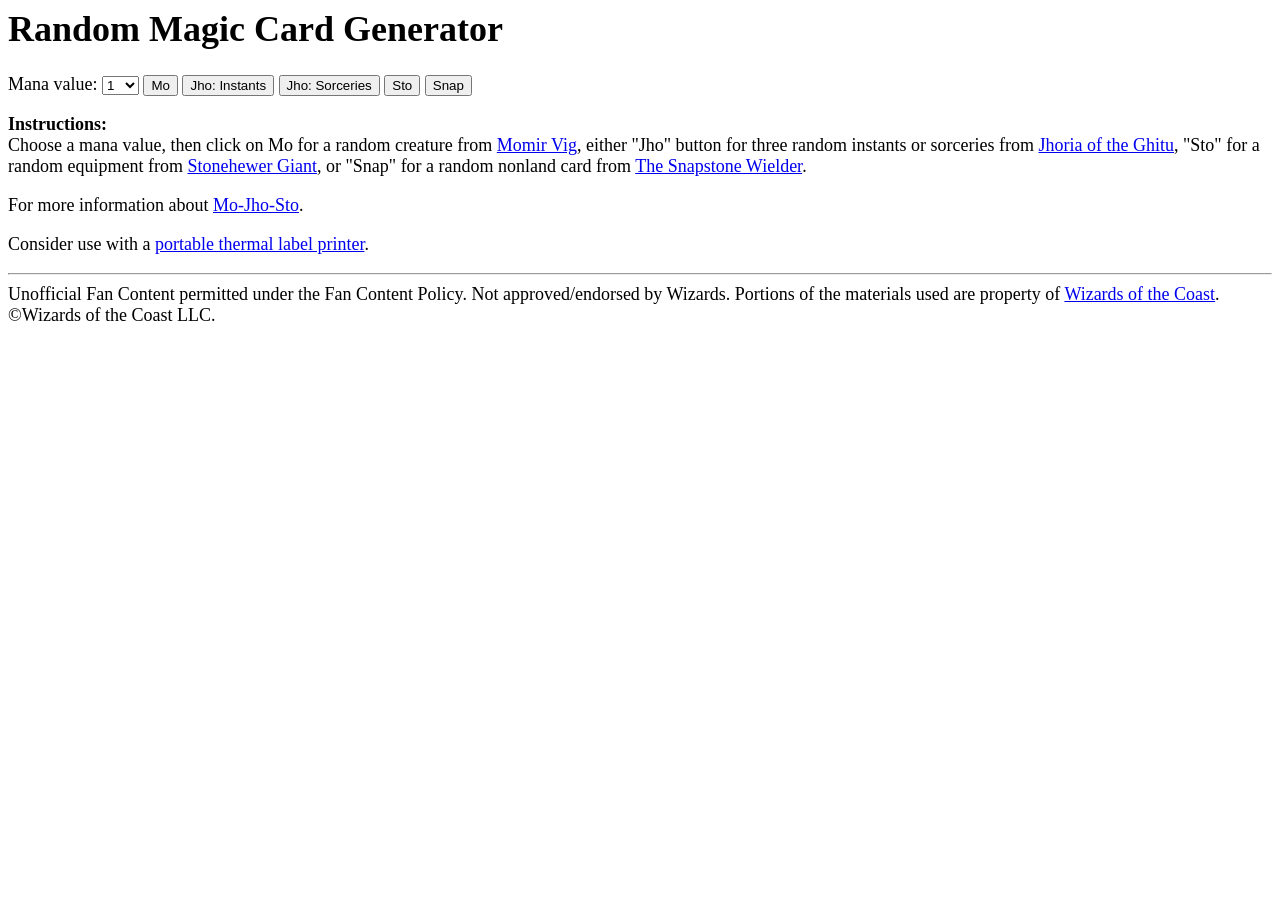
==== commit 2ee05df1: "refactored" ====
--- a/momir/index.html
+++ b/momir/index.html
@@ -4,16 +4,14 @@
 <script>
 const sf_url = "https://api.scryfall.com/cards/random?q=";
 
-function generate_cards(type, query) {
-  var pop = ['name', 'mana_cost', 'type_line', 'oracle_text', 'artist', 'flavor_text', 'art_crop', 'p_t' ];
-  var divs = ['2','ja','j2a','j3a'];
+function clean_canvas() {
+  var pop = ['name', 'mana_cost', 'type_line', 'oracle_text', 'artist', 'flavor_text', 'art_crop', 'p_t', 'link' ];
+  var divs = ['', '2', 'j', 'ja', 'j2', 'j2a', 'j3', 'j3a'];
   for (const idx in pop) {
     for (const didx in divs) {
       var element = document.getElementById(pop[idx]+divs[didx]);
       if (pop[idx] == 'art_crop') {
-        if (element) {
-          delete(element.src);
-        }
+        element.parentElement.innerHTML = '<img class="image" id="'+pop[idx]+divs[didx]+'">';
       }
       else {
         if (element) {
@@ -22,75 +20,50 @@
       }
     }
   }
-
-  if (type == 'jho') {
-    fetch(sf_url.concat(query)).then( response => { return response.json() }).then(data => {
-      if (data.card_faces) {
-        if (!data.card_faces[0].image_uris) {
-          data.card_faces[0].image_uris = data.image_uris;
-        }
-        if (!data.card_faces[0].scryfall_uri) {
-          data.card_faces[0].scryfall_uri = data.scryfall_uri;
-        }
-        populate_face(data.card_faces[0], "j");
-        populate_face(data.card_faces[1], "ja");
-      }
-      else {
-        populate_face(data, "j");
+}
+
+function normalize_card_faces(data) {
+  if (!data.card_faces) return null;
+
+  for (const face of data.card_faces) {
+    if (!face.image_uris) face.image_uris = data.image_uris;
+    if (!face.scryfall_uri) face.scryfall_uri = data.scryfall_uri;
+  }
+  return data.card_faces;
+}
+
+function fetch_and_populate(query, primarySuffix, secondarySuffix) {
+  return fetch(sf_url.concat(query))
+    .then(response => response.json())
+    .then(data => {
+      const faces = normalize_card_faces(data);
+      if (faces) {
+        populate_face(faces[0], primarySuffix);
+        populate_face(faces[1], secondarySuffix);
+      } else {
+        populate_face(data, primarySuffix);
       }
     });
-    fetch(sf_url.concat(query)).then( response => { return response.json() }).then(data => {
-      if (data.card_faces) {
-        if (!data.card_faces[0].image_uris) {
-          data.card_faces[0].image_uris = data.image_uris;
-        }
-        if (!data.card_faces[0].scryfall_uri) {
-          data.card_faces[0].scryfall_uri = data.scryfall_uri;
-        }
-        populate_face(data.card_faces[0], "j2");
-        populate_face(data.card_faces[1], "j2a");
-      }
-      else {
-        populate_face(data, "j2");
-      }
-    });
-    fetch(sf_url.concat(query)).then( response => { return response.json() }).then(data => {
-      if (data.card_faces) {
-        if (!data.card_faces[0].image_uris) {
-          data.card_faces[0].image_uris = data.image_uris;
-        }
-        if (!data.card_faces[0].scryfall_uri) {
-          data.card_faces[0].scryfall_uri = data.scryfall_uri;
-        }
-        populate_face(data.card_faces[0], "j3");
-        populate_face(data.card_faces[1], "j3a");
-      }
-      else {
-        populate_face(data, "j3");
-      }
-    });
-    document.getElementById('jcards-grid').style.display = 'grid';
-    document.getElementById('mscards').style.display = 'none';
-  }
-  else {
-    fetch(sf_url.concat(query)).then( response => { return response.json() }).then(data => {
-      if (data.card_faces) {
-        if (!data.card_faces[0].image_uris) {
-          data.card_faces[0].image_uris = data.image_uris;
-        }
-        if (!data.card_faces[0].scryfall_uri) {
-          data.card_faces[0].scryfall_uri = data.scryfall_uri;
-        }
-        populate_face(data.card_faces[0]);
-        populate_face(data.card_faces[1], "2");
-      }
-      else {
-        populate_face(data);
-      }
-    });
-    document.getElementById('jcards-grid').style.display = 'none';
-    document.getElementById('mscards').style.display = 'block';
-  }
+}
+
+function generate_cards(type, query) {
+  clean_canvas();
+
+  const isJho = type === 'jho';
+
+  if (isJho) {
+    const slots = [
+      { primary: "j",  secondary: "ja"  },
+      { primary: "j2", secondary: "j2a" },
+      { primary: "j3", secondary: "j3a" },
+    ];
+    slots.forEach(slot => fetch_and_populate(query, slot.primary, slot.secondary));
+  } else {
+    fetch_and_populate(query, undefined, "2");
+  }
+
+  document.getElementById('jcards-grid').style.display = isJho ? 'grid' : 'none';
+  document.getElementById('mscards').style.display = isJho ? 'none' : 'block';
   document.getElementById('title').hidden = true;
   document.getElementById('instructions').hidden = true;
 }
@@ -178,7 +151,7 @@
     font-size: large;
   }
   .image {
-    width: 60%;
+    width: 225px;
   }
 </style>
 <link rel="stylesheet" href="card-symbols.css">
@@ -186,17 +159,6 @@
 <body onLoad="onLoad()">
 
 <h1 id="title">Random Magic Card Generator</h1>
-
-<p id="instructions"> Consider use with a
-<a href="https://bsky.app/profile/thepeopleseason.bsky.social/post/3mhszlmscms2k">portable thermal label printer</a>.
-<br/><strong>Instructions:</strong><br/>Choose a mana
-value, then click on Mo for a random <a
-href="https://scryfall.com/card/pmoa/61/momir-vig-simic-visionary-avatar">Momir
-Vig</a> card, "Sto" for a random <a
-href="https://scryfall.com/card/pmoa/77/stonehewer-giant-avatar">Stonehewer
-Giant</a> card, or "Snap" for a random <a
-href="https://scryfall.com/card/unk/RZ06h/the-snapstone-wielder">Snapstone
-Wielder</a> card.</p>
 
 <div id="mscards" class="mscards">
   <div class="card">
@@ -343,11 +305,27 @@
 </select>
 
   <button type="button" onClick="generate_cards('mo','t%3Acreature+mv%3D' + document.getElementById('mana_value').value);" title="Generate a card from Momir Vig, Simic Visionary Vanguard"> Mo </button>
-  <button class="no-print" type="button" onClick="generate_cards('jho','t%3Ainstant');" title="Get 3 Instant spells"> Jho: Instants </button>
+  <button class="no-print" type="button" onClick="generate_cards('jho','t%3Ainstant+set:znr');" title="Get 3 Instant spells"> Jho: Instants </button>
   <button class="no-print" type="button" onClick="generate_cards('jho','t%3Asorcery');" title="Get 3 Sorcery spells"> Jho: Sorceries </button>
   <button type="button" onClick="generate_cards('sto','t%3Aequipment+mv<%3D' + document.getElementById('mana_value').value);" title="Generate a card from Stonehewer Giant Vanguard"> Sto </button>
   <button type="button" onClick="generate_cards('snap','-t%3Aland');" title="Generate a card from The Snapstone Wielder"> Snap </button>
   </div>
+
+<div id="instructions">
+<p><strong>Instructions:</strong><br/> Choose a mana
+value, then click on Mo for a random creature from <a
+href="https://scryfall.com/card/pmoa/61/momir-vig-simic-visionary-avatar">Momir
+Vig</a>, either "Jho" button for three random instants or sorceries from <a
+href="https://scryfall.com/card/pmoa/69/">Jhoria of the Ghitu</a>,
+"Sto" for a random equipment from <a
+href="https://scryfall.com/card/pmoa/77/stonehewer-giant-avatar">Stonehewer
+Giant</a>, or "Snap" for a random nonland card from <a
+href="https://scryfall.com/card/unk/RZ06h/the-snapstone-wielder">The Snapstone
+Wielder</a>.</p>
+<p> For more information about <a href="https://www.reddit.com/r/magicTCG/comments/fn2rn7/mojhosto_is_an_online_only_format_where_you_can/">Mo-Jho-Sto</a>. </p>
+<p> Consider use with a
+<a href="https://bsky.app/profile/thepeopleseason.bsky.social/post/3mhszlmscms2k">portable thermal label printer</a>.</p>
+</div>
 
   <div class="footer no-print">
   <hr>Unofficial Fan Content permitted under the Fan
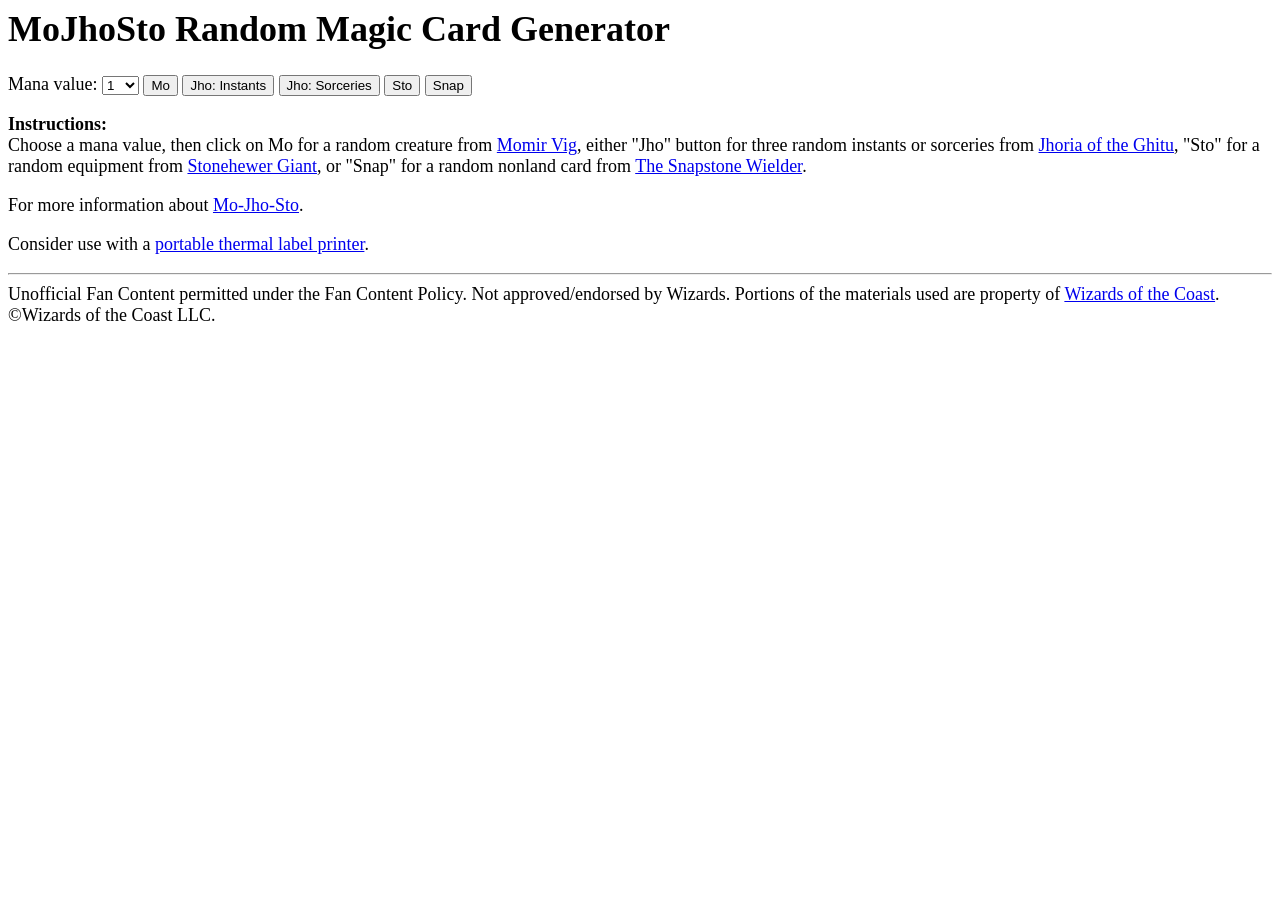
==== commit 57e5730a: "updated title" ====
--- a/momir/index.html
+++ b/momir/index.html
@@ -158,7 +158,7 @@
 </head>
 <body onLoad="onLoad()">
 
-<h1 id="title">Random Magic Card Generator</h1>
+<h1 id="title">MoJhoSto Random Magic Card Generator</h1>
 
 <div id="mscards" class="mscards">
   <div class="card">
@@ -305,7 +305,7 @@
 </select>
 
   <button type="button" onClick="generate_cards('mo','t%3Acreature+mv%3D' + document.getElementById('mana_value').value);" title="Generate a card from Momir Vig, Simic Visionary Vanguard"> Mo </button>
-  <button class="no-print" type="button" onClick="generate_cards('jho','t%3Ainstant+set:znr');" title="Get 3 Instant spells"> Jho: Instants </button>
+  <button class="no-print" type="button" onClick="generate_cards('jho','t%3Ainstant');" title="Get 3 Instant spells"> Jho: Instants </button>
   <button class="no-print" type="button" onClick="generate_cards('jho','t%3Asorcery');" title="Get 3 Sorcery spells"> Jho: Sorceries </button>
   <button type="button" onClick="generate_cards('sto','t%3Aequipment+mv<%3D' + document.getElementById('mana_value').value);" title="Generate a card from Stonehewer Giant Vanguard"> Sto </button>
   <button type="button" onClick="generate_cards('snap','-t%3Aland');" title="Generate a card from The Snapstone Wielder"> Snap </button>
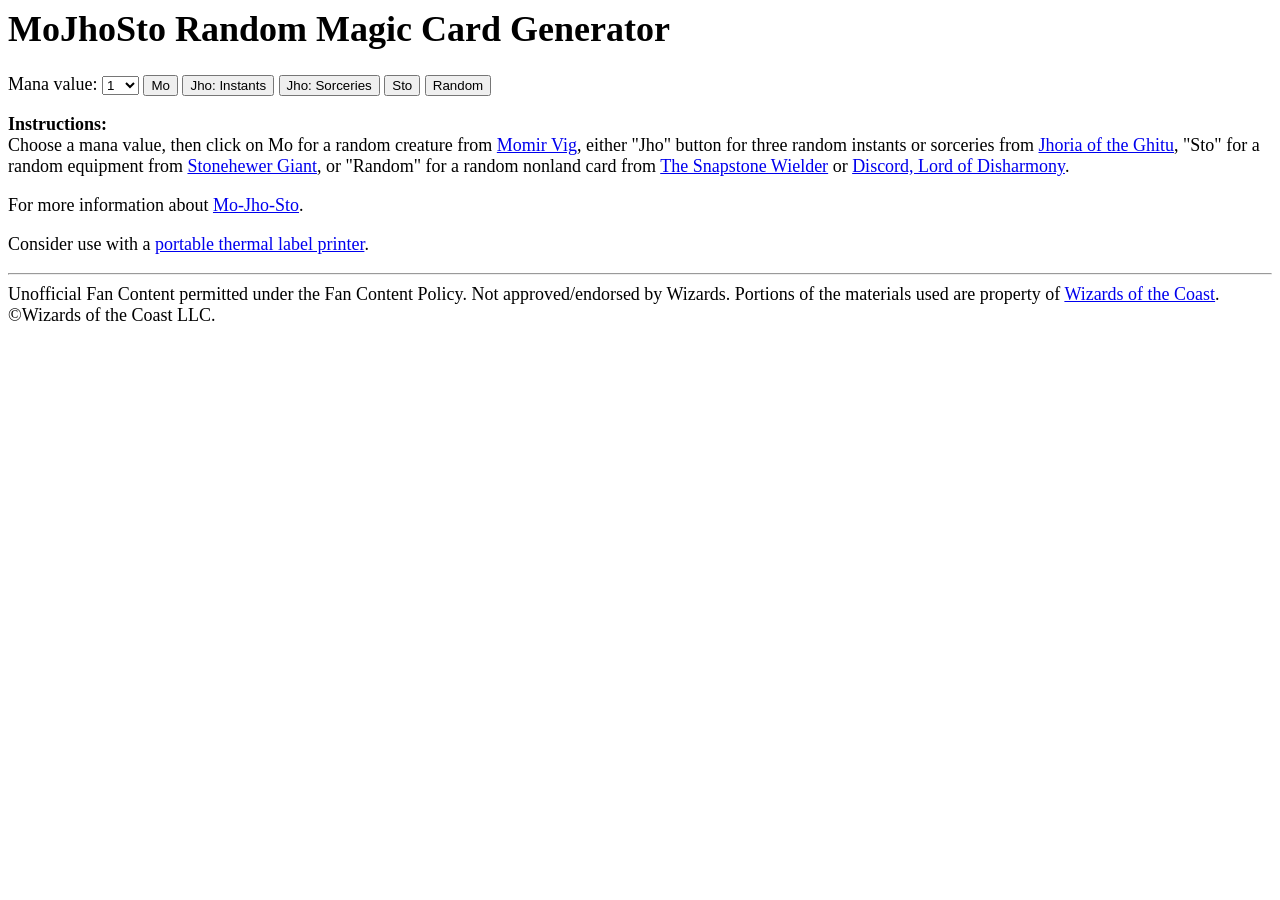
==== commit a2e181ac: "updated for use with Discord" ====
--- a/momir/index.html
+++ b/momir/index.html
@@ -81,6 +81,7 @@
   if(face.image_uris) {
     document.getElementById('art_crop'+offset).src = face.image_uris.art_crop;
   }
+  document.getElementById('p_t'+offset).innerHTML = (face.power > -1) ? face.power + "/" + face.toughness : "";
   if (face.scryfall_uri) {
     document.getElementById('link'+offset).innerHTML = "<a href='"+face.scryfall_uri+
       "'>View on Scryfall.com</a>";
@@ -308,7 +309,7 @@
   <button class="no-print" type="button" onClick="generate_cards('jho','t%3Ainstant');" title="Get 3 Instant spells"> Jho: Instants </button>
   <button class="no-print" type="button" onClick="generate_cards('jho','t%3Asorcery');" title="Get 3 Sorcery spells"> Jho: Sorceries </button>
   <button type="button" onClick="generate_cards('sto','t%3Aequipment+mv<%3D' + document.getElementById('mana_value').value);" title="Generate a card from Stonehewer Giant Vanguard"> Sto </button>
-  <button type="button" onClick="generate_cards('snap','-t%3Aland');" title="Generate a card from The Snapstone Wielder"> Snap </button>
+  <button type="button" onClick="generate_cards('snap','-t%3Aland');" title="Generate a card from The Snapstone Wielder / Discord"> Random </button>
   </div>
 
 <div id="instructions">
@@ -319,9 +320,9 @@
 href="https://scryfall.com/card/pmoa/69/">Jhoria of the Ghitu</a>,
 "Sto" for a random equipment from <a
 href="https://scryfall.com/card/pmoa/77/stonehewer-giant-avatar">Stonehewer
-Giant</a>, or "Snap" for a random nonland card from <a
+Giant</a>, or "Random" for a random nonland card from <a
 href="https://scryfall.com/card/unk/RZ06h/the-snapstone-wielder">The Snapstone
-Wielder</a>.</p>
+Wielder</a> or <a href="https://scryfall.com/card/sld/798/discord-lord-of-disharmony">Discord, Lord of Disharmony</a>.</p>
 <p> For more information about <a href="https://www.reddit.com/r/magicTCG/comments/fn2rn7/mojhosto_is_an_online_only_format_where_you_can/">Mo-Jho-Sto</a>. </p>
 <p> Consider use with a
 <a href="https://bsky.app/profile/thepeopleseason.bsky.social/post/3mhszlmscms2k">portable thermal label printer</a>.</p>
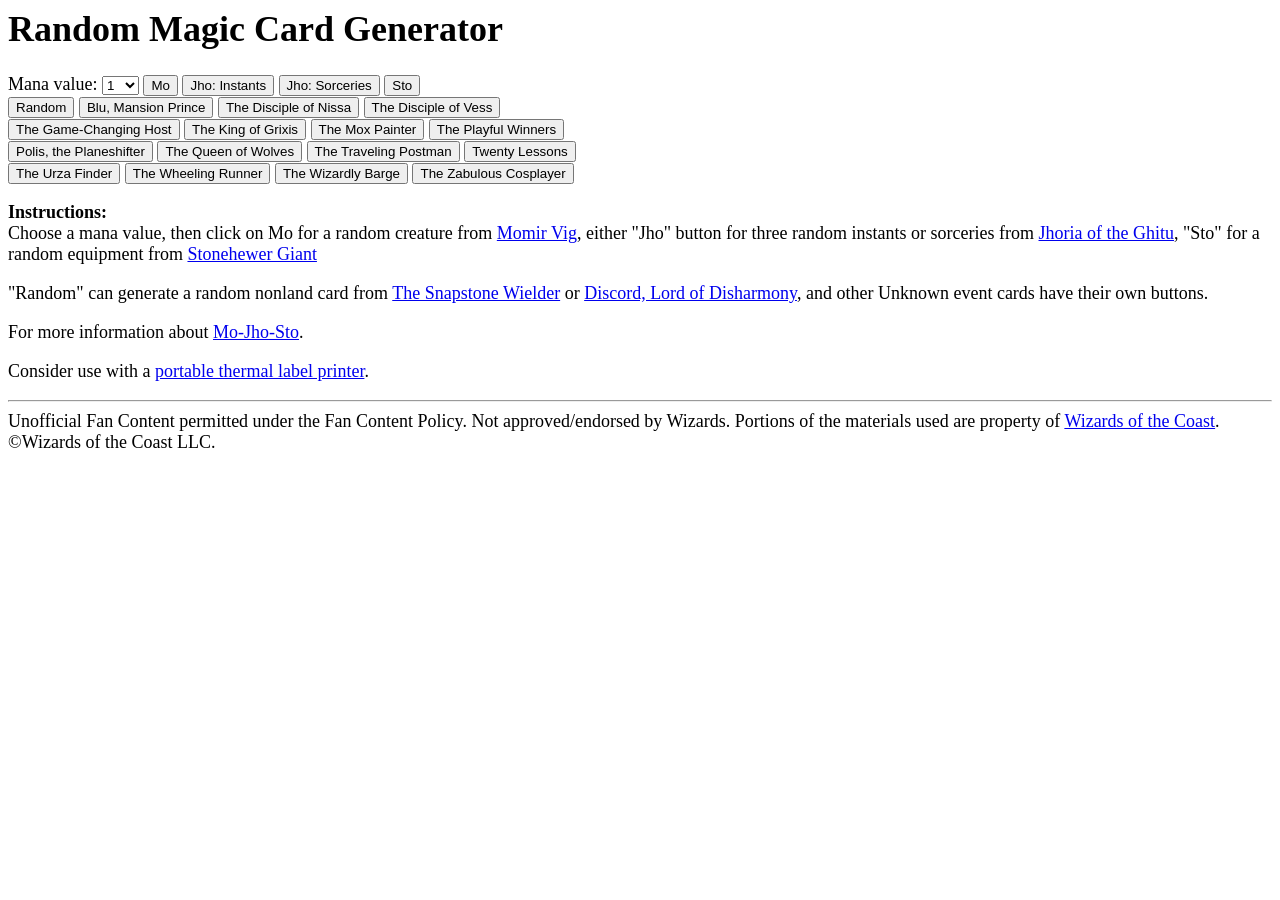
==== commit 438f2fb9: "updated with most of the Unknown random cards" ====
--- a/momir/index.html
+++ b/momir/index.html
@@ -1,6 +1,6 @@
 ﻿<html>
 <head>
-<title>MoJhoStoSnap Simulator</title>
+<title>Random Card Generators</title>
 <script>
 const sf_url = "https://api.scryfall.com/cards/random?q=";
 
@@ -159,7 +159,7 @@
 </head>
 <body onLoad="onLoad()">
 
-<h1 id="title">MoJhoSto Random Magic Card Generator</h1>
+<h1 id="title">Random Magic Card Generator</h1>
 
 <div id="mscards" class="mscards">
   <div class="card">
@@ -308,8 +308,23 @@
   <button type="button" onClick="generate_cards('mo','t%3Acreature+mv%3D' + document.getElementById('mana_value').value);" title="Generate a card from Momir Vig, Simic Visionary Vanguard"> Mo </button>
   <button class="no-print" type="button" onClick="generate_cards('jho','t%3Ainstant');" title="Get 3 Instant spells"> Jho: Instants </button>
   <button class="no-print" type="button" onClick="generate_cards('jho','t%3Asorcery');" title="Get 3 Sorcery spells"> Jho: Sorceries </button>
-  <button type="button" onClick="generate_cards('sto','t%3Aequipment+mv<%3D' + document.getElementById('mana_value').value);" title="Generate a card from Stonehewer Giant Vanguard"> Sto </button>
-  <button type="button" onClick="generate_cards('snap','-t%3Aland');" title="Generate a card from The Snapstone Wielder / Discord"> Random </button>
+  <button type="button" onClick="generate_cards('sto','t%3Aequipment+mv<%3D' + document.getElementById('mana_value').value);" title="Generate a card from Stonehewer Giant Vanguard"> Sto </button><br/>
+  <button type="button" onClick="generate_cards('snap','-t%3Aland');" title="Generate a nonland card from The Snapstone Wielder / Discord, Lord of Disharmony"> Random </button>
+  <button type="button" onClick="generate_cards('blu','t%3Aroom');" title="Generate a card from Blu, Mansion Prince"> Blu, Mansion Prince </button>
+  <button type="button" onClick="generate_cards('nissa','t%3Anissa');" title="Generate a card from The Disciple of Nissa"> The Disciple of Nissa </button>
+  <button type="button" onClick="generate_cards('vess','t%3Aliliana');" title="Generate a card from The Disciple of Vess"> The Disciple of Vess </button><br/>
+  <button type="button" onClick="generate_cards('gc','is%3Agamechanger');" title="Generate a card from The Game-Changing Host"> The Game-Changing Host </button>
+  <button type="button" onClick="generate_cards('grixis','ci%3Dgrixis');" title="Generate a card from The King of Grixis"> The King of Grixis </button>
+  <button type="button" onClick="generate_cards('mox','name%3A%2F%5Cbmox%5Cb%2F+f%3Av');" title="Generate a card from The Mox Painter"> The Mox Painter </button>
+  <button type="button" onClick="generate_cards('playful','kw%3Apartner t%3Acreature -stamp%3Aacorn');" title="Generate a card from The Playful Winners"> The Playful Winners </button><br/>
+  <button type="button" onClick="generate_cards('polis','t%3Aplane');" title="Generate a card from Polis, the Planeshifter"> Polis, the Planeshifter </button>
+  <button type="button" onClick="generate_cards('wolves','t%3Awolf t%3Acreature');" title="Generate a Wolf card from The Queen of Wolves"> The Queen of Wolves </button>
+  <button type="button" onClick="generate_cards('postman', 'o%3A%2Fcreate.*token%2F+-o%3A%2Fcopy+of%2F');" title="Generate a card from The Traveling Postman"> The Traveling Postman </button>
+  <button type="button" onClick="generate_cards('twenty','t%3Alesson');" title="Generate a card from Twenty Lessons"> Twenty Lessons </button><br/>
+  <button type="button" onClick="generate_cards('urza','urza f%3Ac');" title="Generate a card from The Urza Finder"> The Urza Finder </button>
+  <button type="button" onClick="generate_cards('wheel','f%3Av');" title="Generate a card from The Wheeling Runner"> The Wheeling Runner </button>
+  <button type="button" onClick="generate_cards('wizard','t%3Awizard t%3Acreature -stamp%3Aacorn');" title="Generate a card from The Wizardly Barge"> The Wizardly Barge </button>
+  <button type="button" onClick="generate_cards('zabulous','-t%3Aaura is%3Apermanent -stamp%3Aacorn');" title="Generate a card from The Zabulous Cosplayer"> The Zabulous Cosplayer </button>
   </div>
 
 <div id="instructions">
@@ -320,9 +335,11 @@
 href="https://scryfall.com/card/pmoa/69/">Jhoria of the Ghitu</a>,
 "Sto" for a random equipment from <a
 href="https://scryfall.com/card/pmoa/77/stonehewer-giant-avatar">Stonehewer
-Giant</a>, or "Random" for a random nonland card from <a
+Giant</a></p>
+
+<p>"Random" can generate a random nonland card from <a
 href="https://scryfall.com/card/unk/RZ06h/the-snapstone-wielder">The Snapstone
-Wielder</a> or <a href="https://scryfall.com/card/sld/798/discord-lord-of-disharmony">Discord, Lord of Disharmony</a>.</p>
+Wielder</a> or <a href="https://scryfall.com/card/sld/798/discord-lord-of-disharmony">Discord, Lord of Disharmony</a>, and other Unknown event cards have their own buttons.</p>
 <p> For more information about <a href="https://www.reddit.com/r/magicTCG/comments/fn2rn7/mojhosto_is_an_online_only_format_where_you_can/">Mo-Jho-Sto</a>. </p>
 <p> Consider use with a
 <a href="https://bsky.app/profile/thepeopleseason.bsky.social/post/3mhszlmscms2k">portable thermal label printer</a>.</p>
